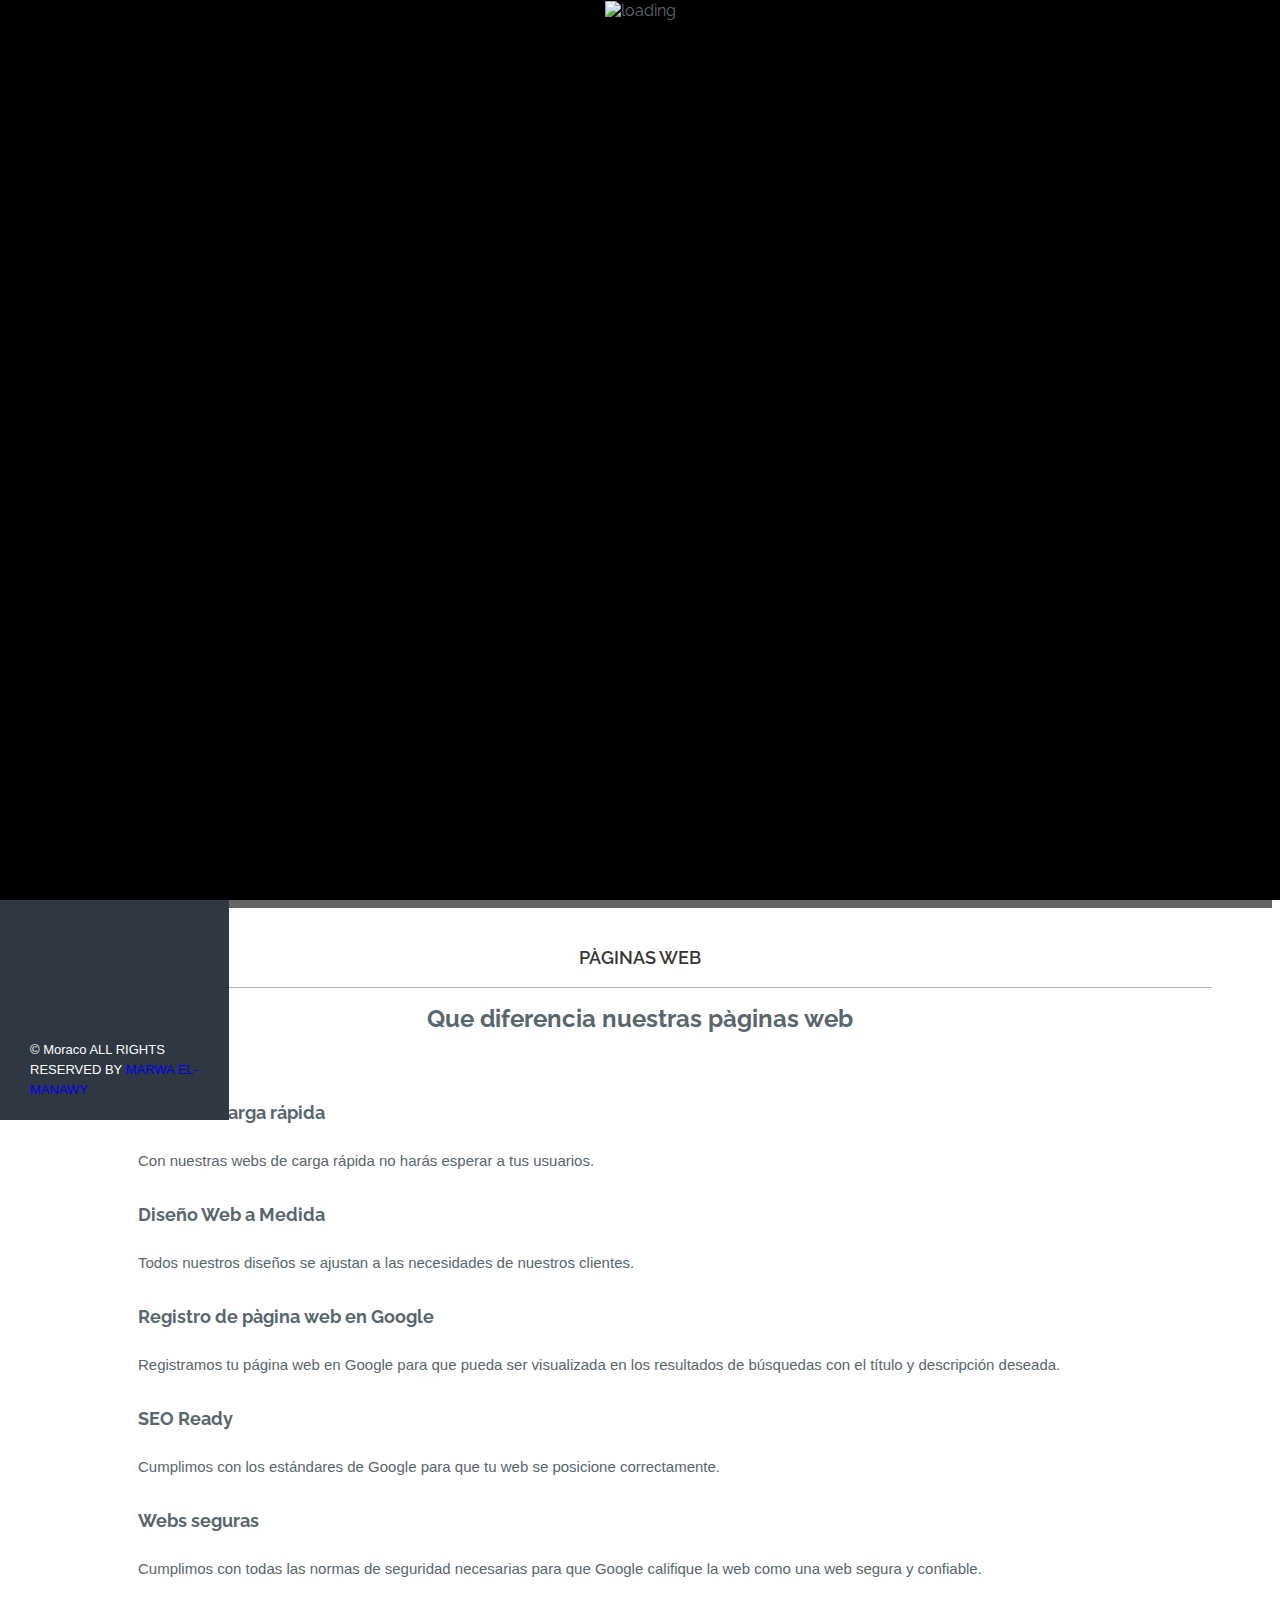
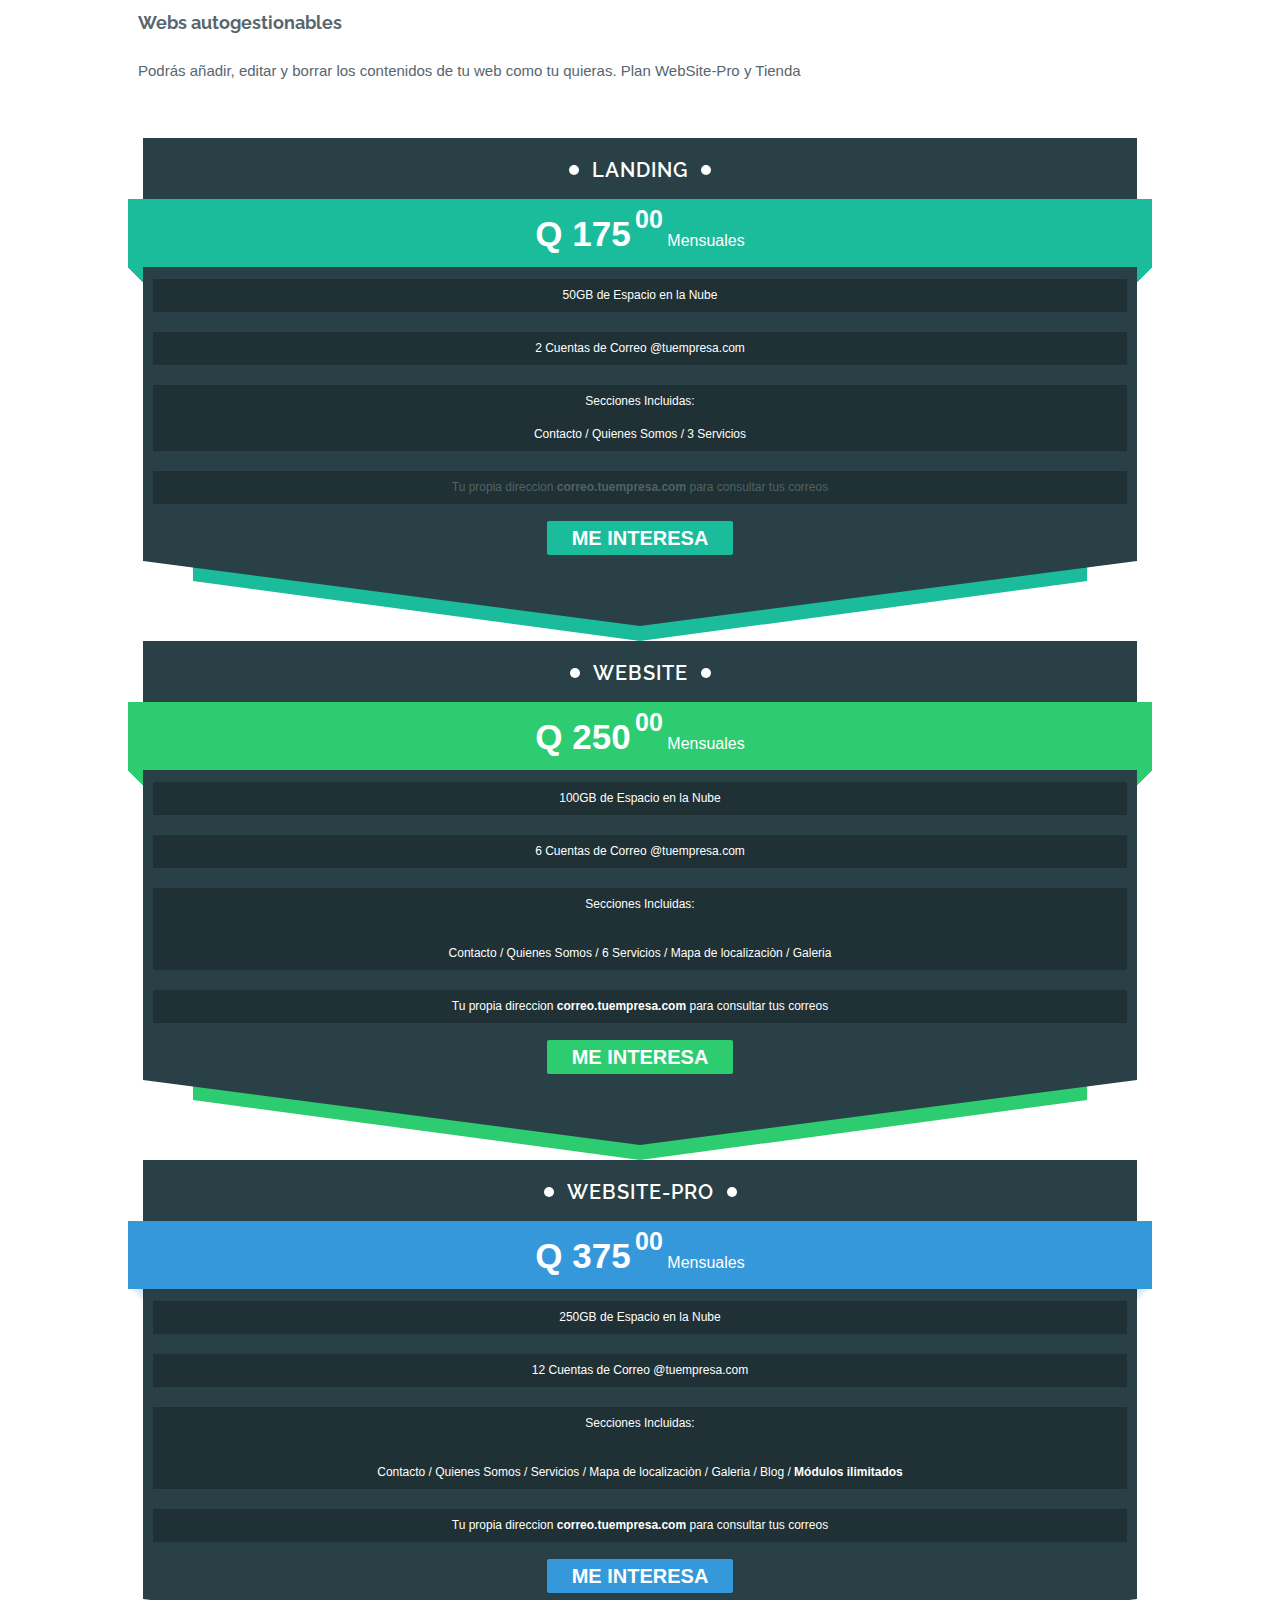
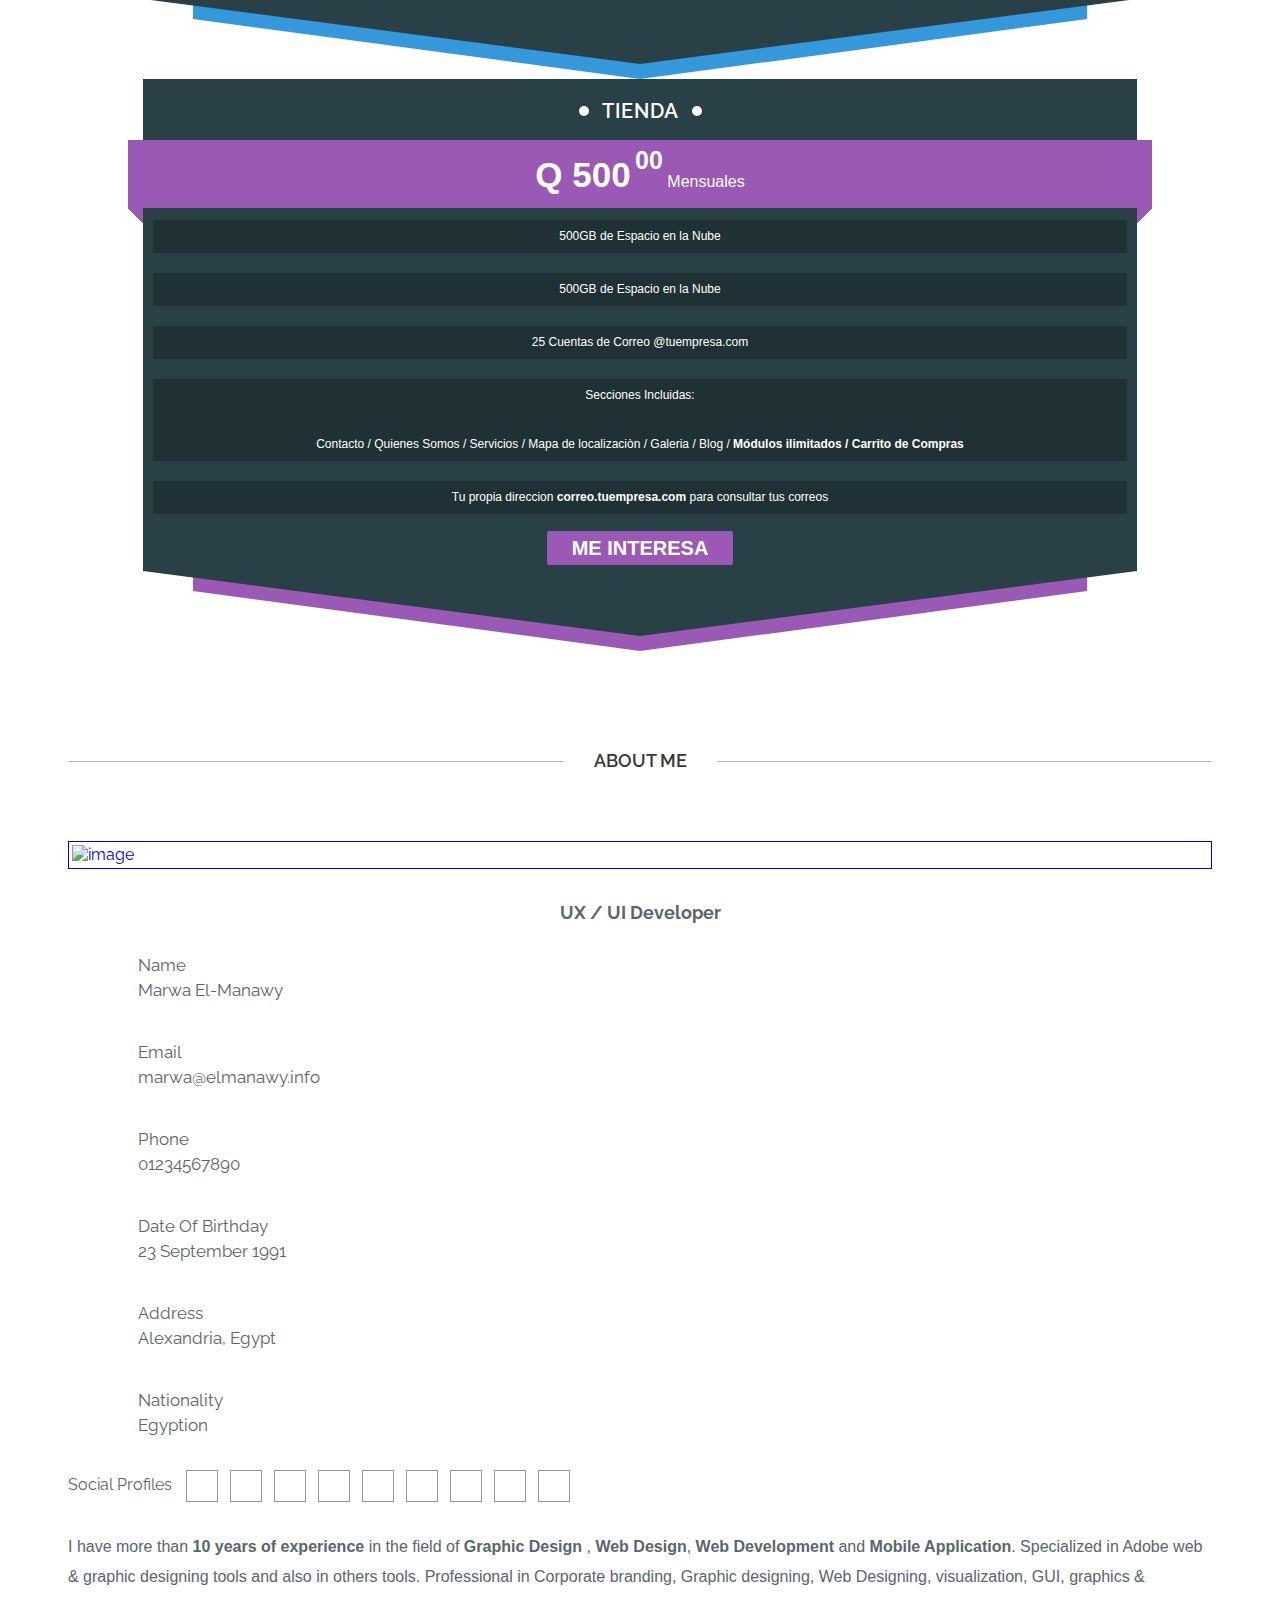
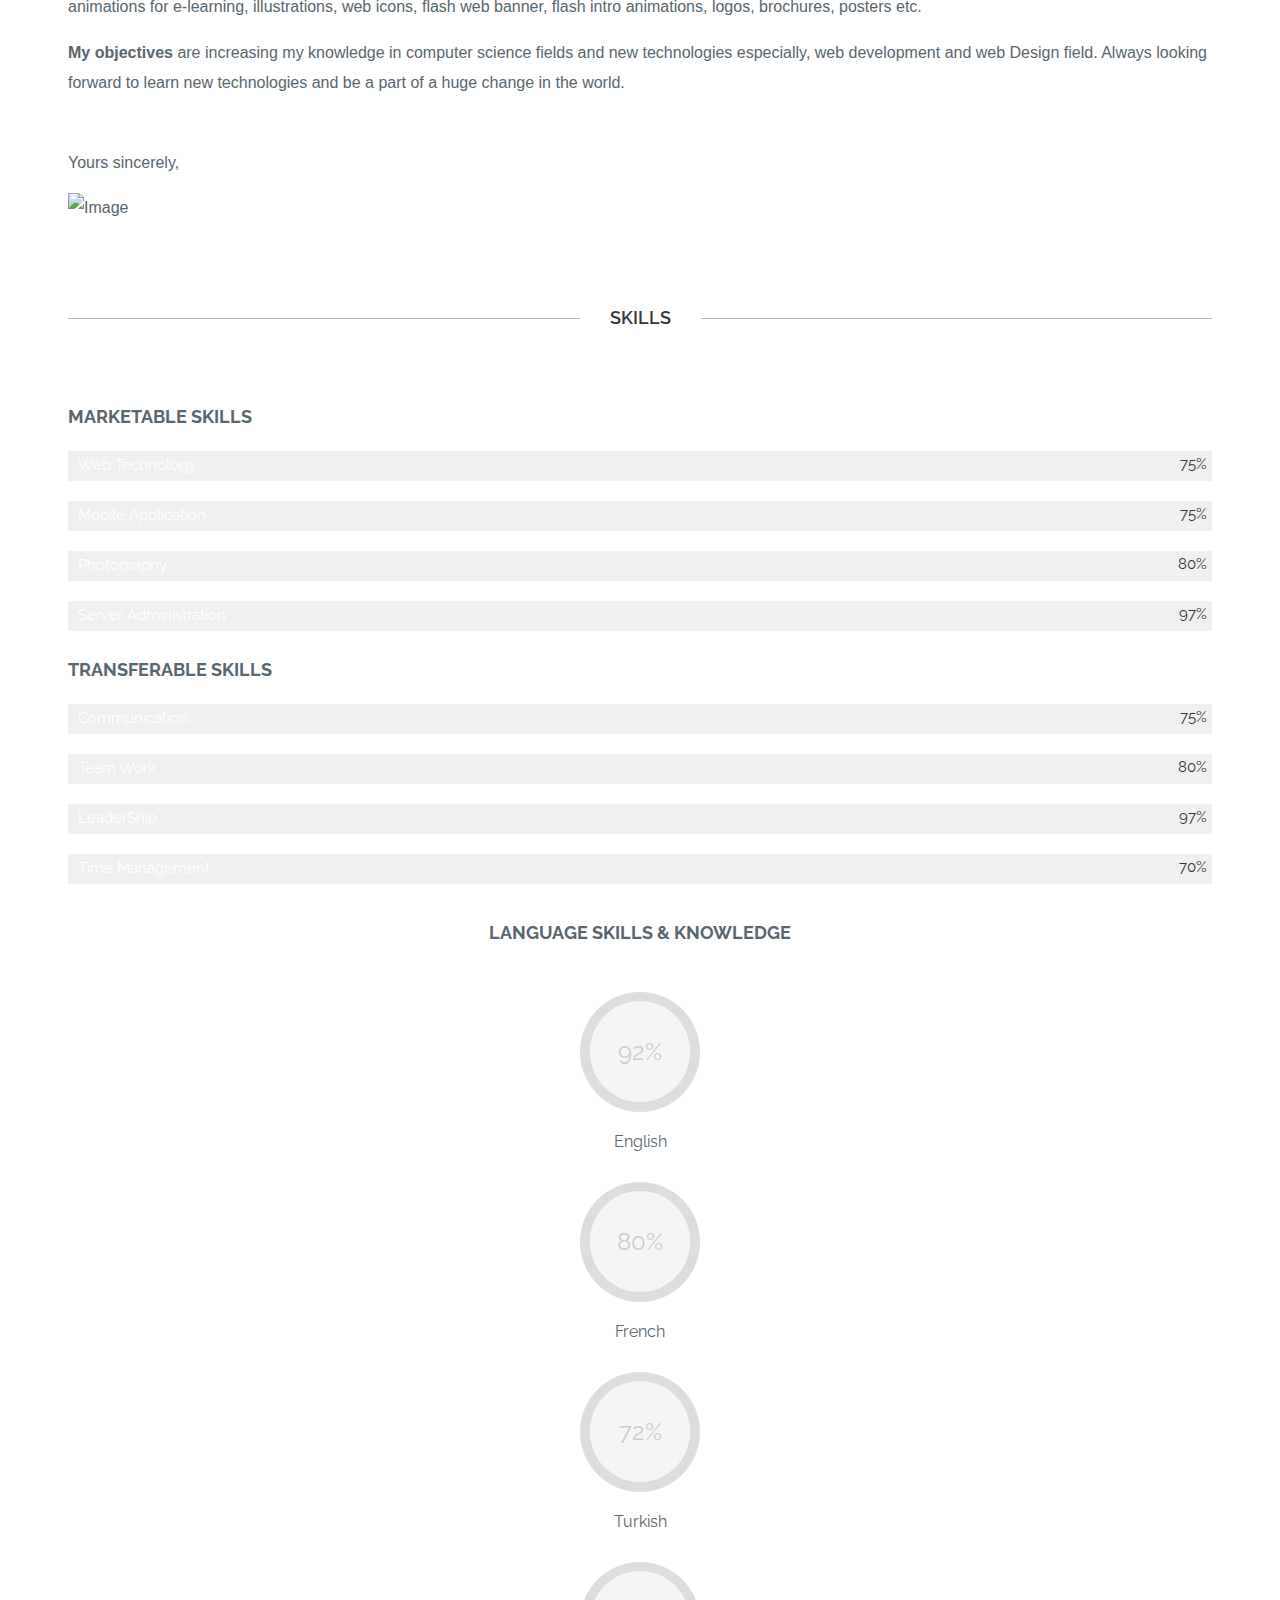
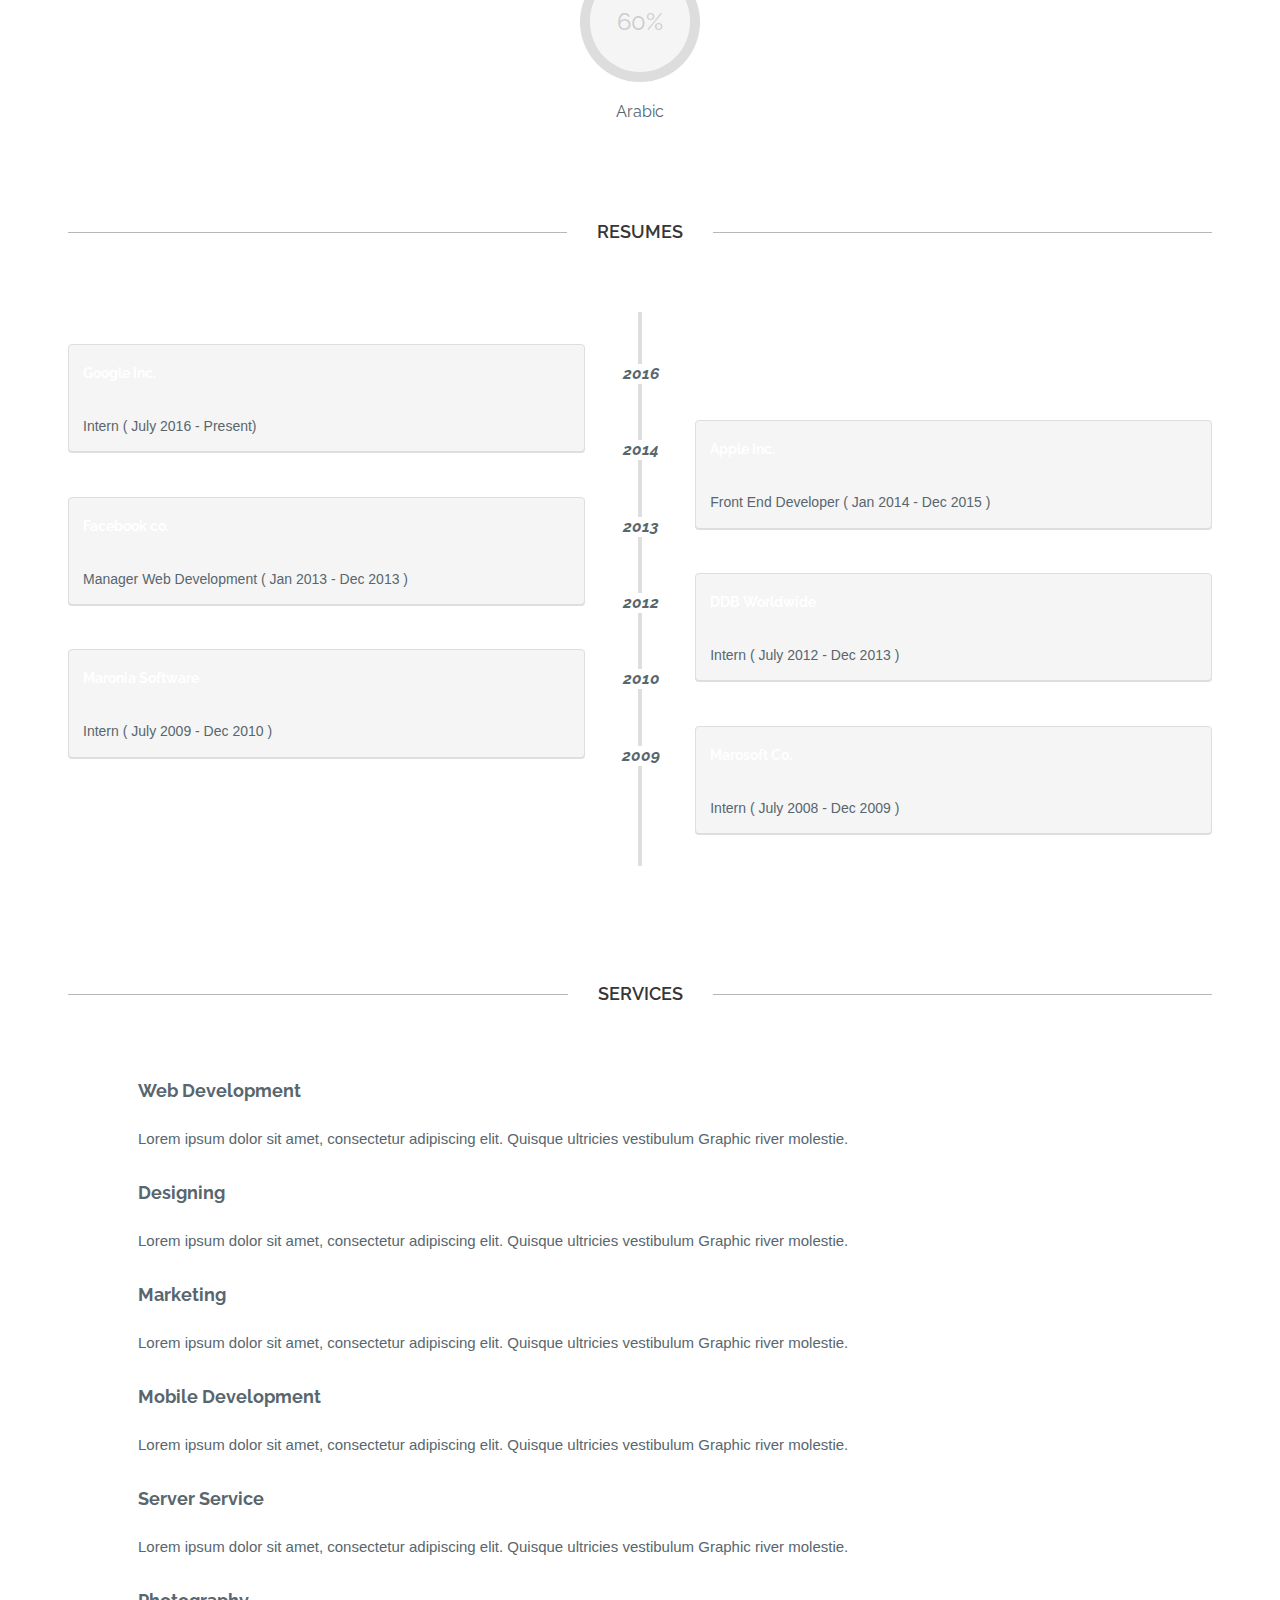
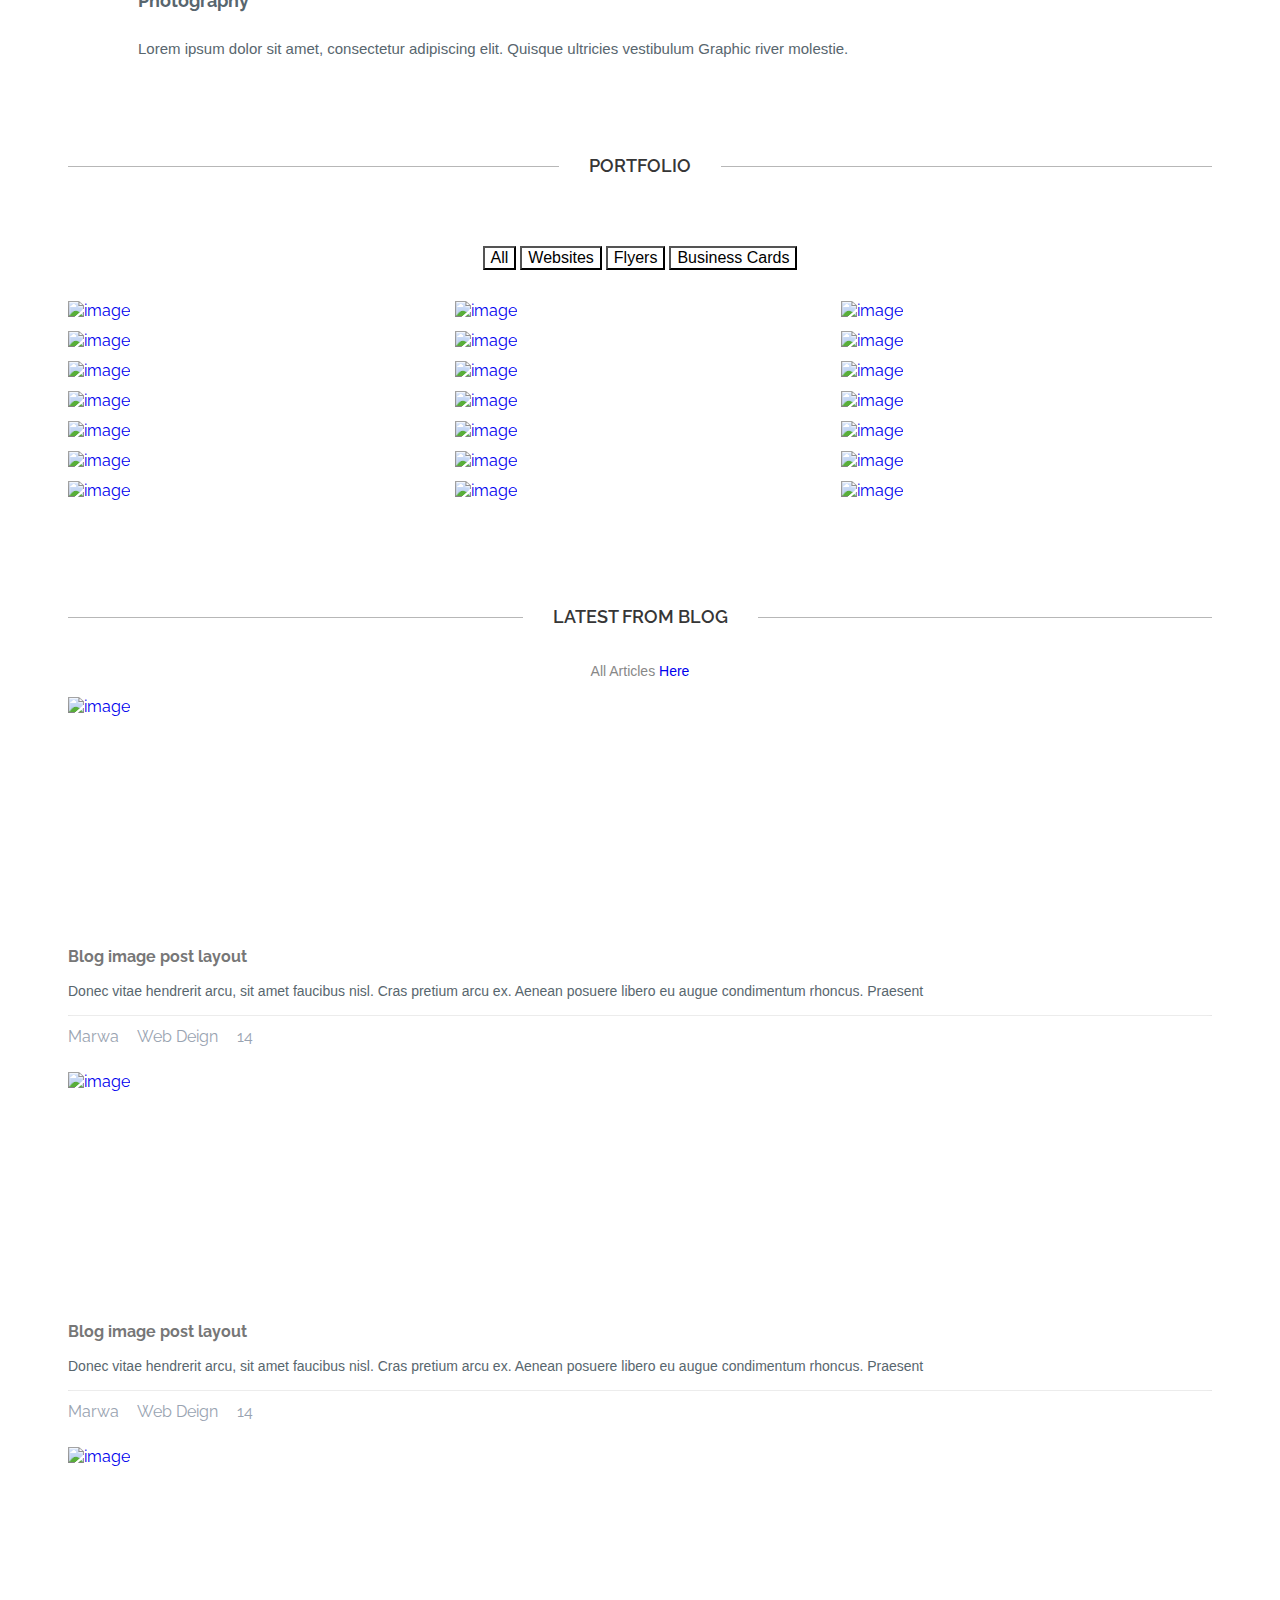
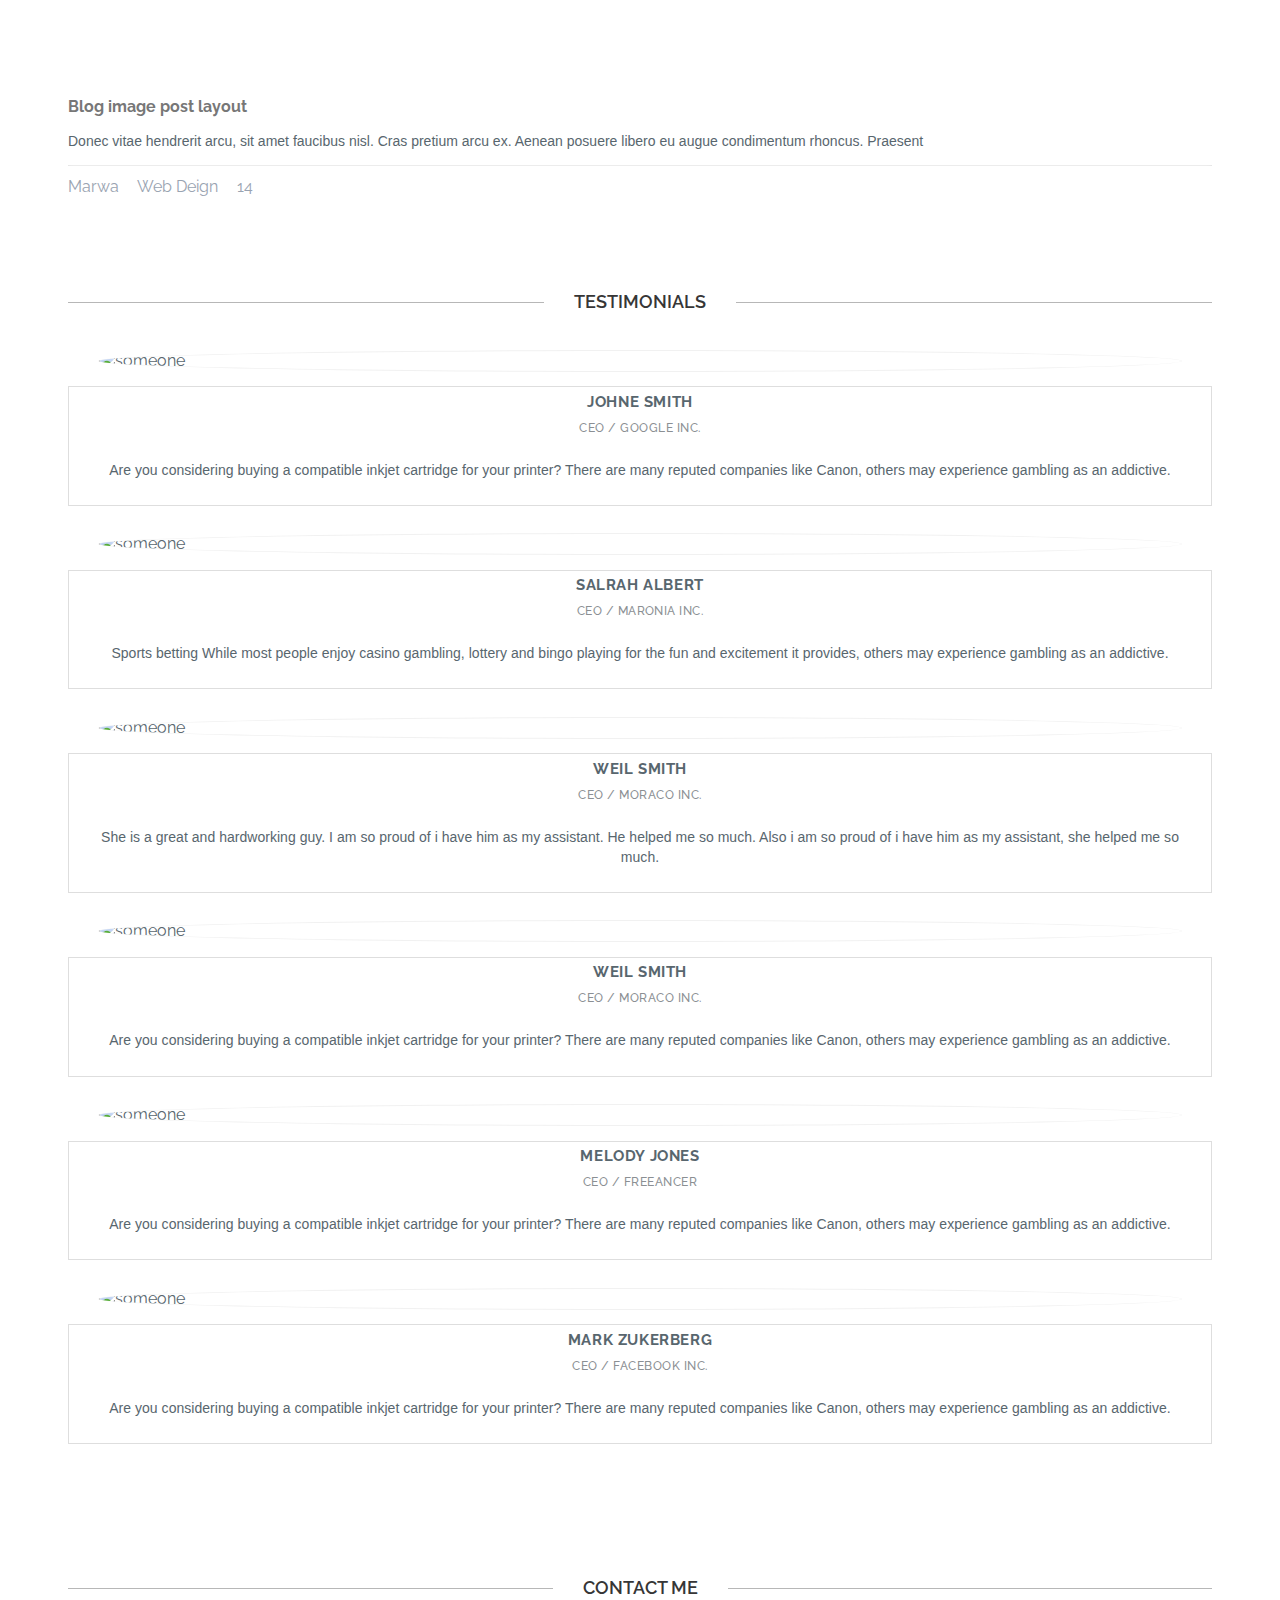
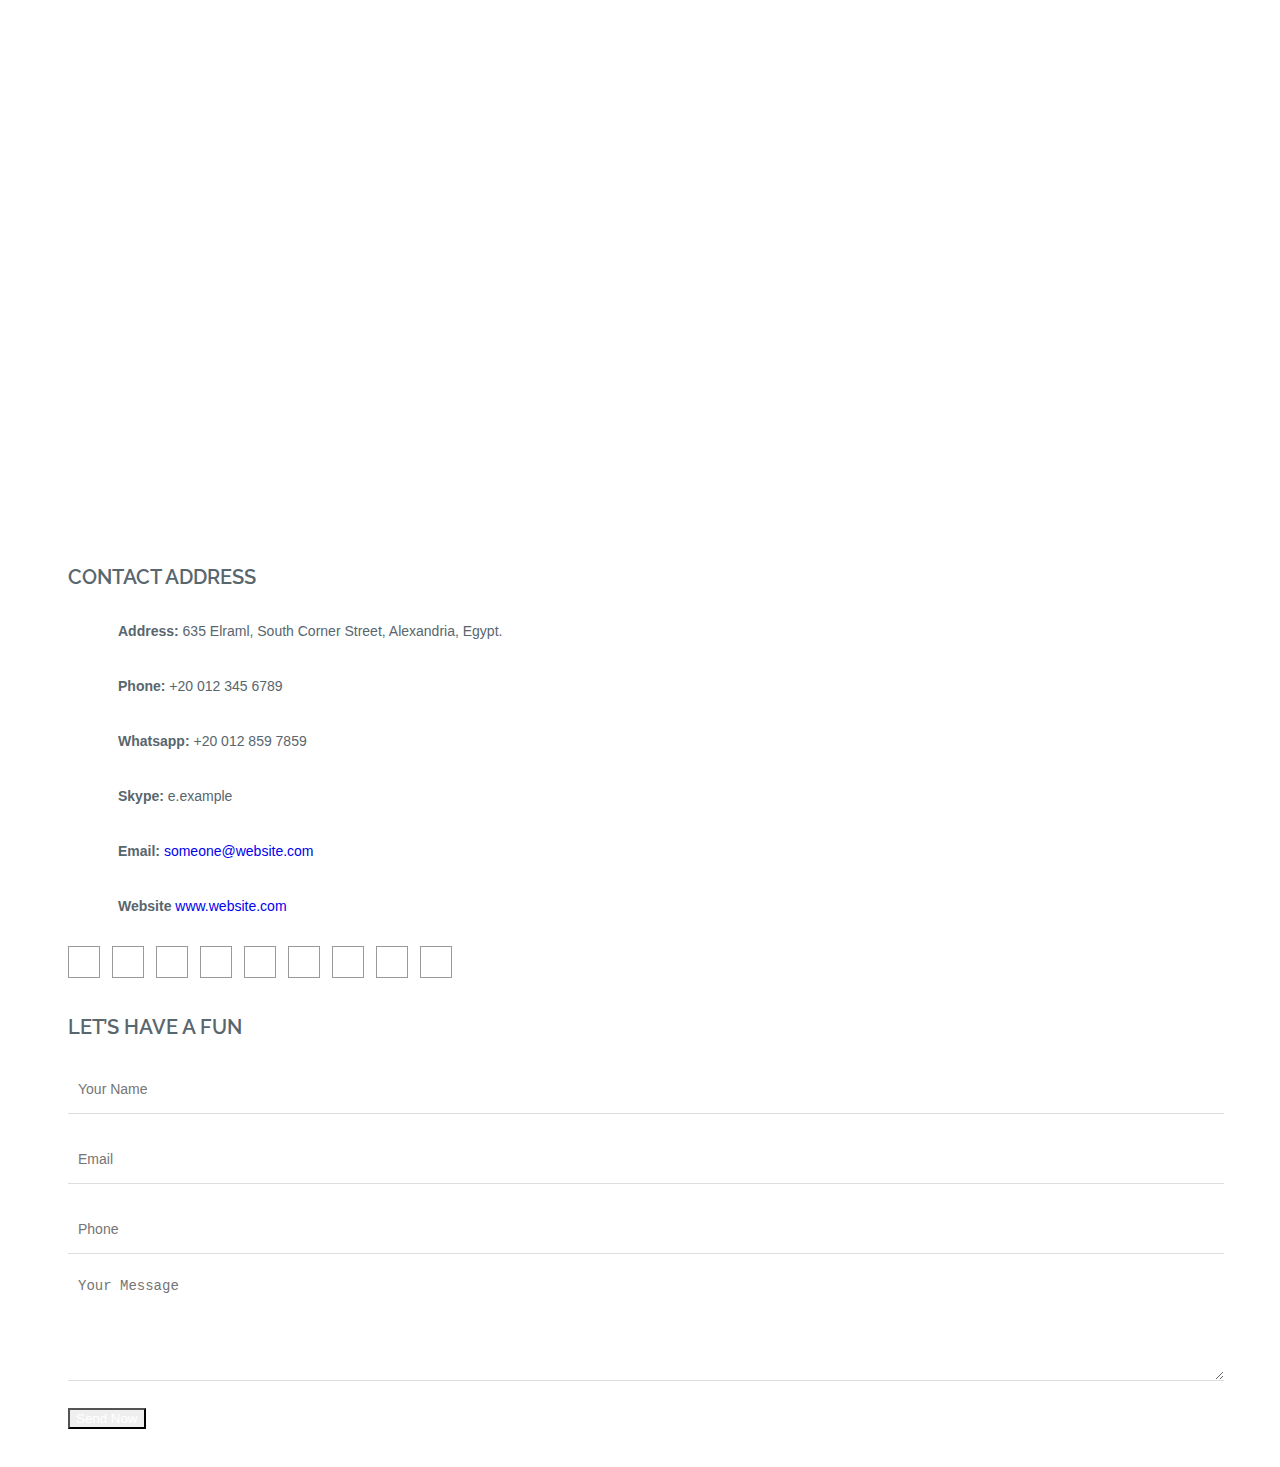
==== index.html @ d904a09d "Tablas de precios con caracteristicas" ====
<!DOCTYPE html>
<html lang="en">
    <head>
        <meta charset="utf-8">
        <meta http-equiv="X-UA-Compatible" content="IE=edge">
        <meta name="viewport" content="width=device-width, initial-scale=1, maximum-scale=1">
        <link rel="icon" href="assets/images/favicon.png">

        <!-- SEO 
          ================================================== -->
        <title>MORACO - Personal Vcard Resume HTML Template</title>
        <meta name="author" content="Marwa El-Manawy <marwa@elmanawy.info>" />
        <meta name="description" content="Welcome to the Marwa El-Manawy home page, entry point to information about innovative Marwa El-Manawy products and projects, business solutions and business consulting services">
        <meta name="Keywords" content="Elmanawt, Marwa El-Manawy, Web Design, Web Development,IT infrastructure,business solutions,business consulting services,innovation,servers,storage solutions,software, outsourcing,web design,web development,software development,software company,social media,marketing,automation, مروة المناوي">

        <!-- CSS Files
          ================================================== -->
        <link href="assets/css/bootstrap.min.css" rel="stylesheet">
        <link href="assets/css/font-awesome.min.css" rel="stylesheet">
        <link href="assets/css/animate.css" rel="stylesheet">
        <link href="assets/css/owl.carousel.css" rel="stylesheet">
        <link href="assets/css/fancybox/jquery.fancybox.css" rel="stylesheet">
        <link href="assets/css/style.css" rel="stylesheet">
        <link href="assets/css/responsive.css" rel="stylesheet">
        <link rel="stylesheet" href="assets/css/colors/main.css" id="colors">
    </head>

    <body>
        <div id="loading"  >
            <img src="assets/images/loading.gif" alt="loading">
        </div>
        <div class="responsive-menu"><a href="index.html"> <b>MORACO</b></a> <a id="menu-icon" class="but" href="#"><span class="ti-menu"><img src="assets/images/menu.png" alt="image"></span> </a></div>

        <div class="container-fluid">
            <div class="row">
                <!-- START LEFT SIDE -->
                <div class="col-sm-3 col-md-2 sidebar">
                    <div class="logo">
                        <a href="index.html"><img src="assets/images/logo.png" alt="logo"></a>
                    </div>
                    <ul class="nav nav-sidebar" id="navbar">
                        <li class="active"><a href="#home" class="page-scroll">Home <span class="sr-only">(current)</span></a></li>
                        <li><a href="#about" class="page-scroll">Pàginas Web</a></li>
                        <li><a href="#skills" class="page-scroll">Desarrollo de Software</a></li>
                        <li><a href="#resumes" class="page-scroll">E-mail Corporativo</a></li>
                        <li><a href="#services" class="page-scroll">Antivirus</a></li>
                        <li><a href="#portfolio" class="page-scroll">Cursos SE</a></li>
                        <li><a href="#blog" class="page-scroll">Quienes Somos</a></li>
                        <li><a href="#contact" class="page-scroll">Contactanos</a></li>
                    </ul>      
                    <div class="copyright">
                        <p>
                            © Moraco ALL RIGHTS RESERVED 
                            BY <a href="http://elmanawy.info/">MARWA EL-MANAWY</a>
                        </p>
                    </div>

                </div>
                <!-- END LEFT SIDE -->

                <!-- START CONTENT  -->
                <div class="col-sm-9 col-sm-offset-3 col-md-10 col-md-offset-2 main scroll-page">




                    
                    <!-- START HOME SECTION-->
                    <section id="home" class="home" style="background: url('assets/images/bg.jpg');">
                        <div class="home-overlay"></div>
                        <div class="home-content" id="scroll-down">
                            <div class="home-intro">
                                <h2>Hello I'm</h2>
                                <h1>Marwa El-Manawy</h1>
                                <div class="type-wrap">
                                    <div id="typed-strings">
                                        <span>UX / UI Designer</span>
                                        <span>Frontend / Backend  Developer</span>
                                        <span>Mobile  Developer</span>
                                    </div>
                                    <span id="typed" style="white-space:pre;"></span>
                                </div>
                                <a download="dummy-resume.txt" class="download-link hvr-shutter-out-horizontal" onclick="Materialize.toast('Resume Download Successfully', 4000, 'rounded')" data-position="left" data-delay="50" href="dummy-resume.txt">Download My CV <i class="fa fa-download"></i></a>
                            </div>
                            <a class="scroll-down page-scroll" title="Scroll Down" href="#about"><i class="fa fa-circle" aria-hidden="true"></i></a>
                        </div>
                    </section>
                    <!-- START HOME SECTION-->

   <!-- START SERVICES SECTION-->
   <section id="paginas_web" class="section wow fadeInUp">
    <div class="container-section">
        <div class="section-title">
            <h4>Pàginas Web</h4>
            <div class="col-sm-12 about-content" style="text-align: center;">

                <h3> Que diferencia nuestras pàginas web </h3>


            </div>
        </div>
        <div class="row">
            <div class="col-md-4 col-sm-4 wow flipInX" data-delay="100">
                <div class="service-box">
                    <a href="#"><span class="service-icon pull-left"><i
                                class="fa fa-rocket"></i></span></a>
                    <div class="service-box-content">
                        <h3>Webs de carga rápida</h3>
                        <p>Con nuestras webs de carga rápida no harás esperar a tus usuarios.</p>
                    </div>
                </div>
            </div>
            <!--/ End first service -->
            <div class="col-md-4 col-sm-4 wow flipInY" data-delay="100">
                <div class="service-box">
                    <a href="#"><span class="service-icon pull-left"><i
                                class="fa fa-paint-brush"></i></span></a>
                    <div class="service-box-content">
                        <h3>Diseño Web a Medida</h3>
                        <p>Todos nuestros diseños se ajustan a las necesidades de nuestros clientes.</p>
                    </div>
                </div>
            </div>
            <!--/ End 2nd service -->
            <div class="col-md-4 col-sm-4 wow flipInX" data-delay="100">
                <div class="service-box">
                    <a href="#"><span class="service-icon pull-left"><i
                                class="fa fa-google"></i></span></a>
                    <div class="service-box-content">
                        <h3>Registro de pàgina web en Google</h3>
                        <p>Registramos tu página web en Google para que pueda ser visualizada en los
                            resultados de búsquedas con el título y descripción deseada.</p>
                    </div>
                </div>
            </div>
            <!--/ End 3rd service -->
        </div>
        <!--/ service box row end -->


        <div class="row">
            <div class="col-md-4 col-sm-4 wow flipInY" data-delay="100">
                <div class="service-box">
                    <a href="#"><span class="service-icon pull-left"><i
                                class="fa fa-search-plus"></i></span></a>
                    <div class="service-box-content">
                        <h3>SEO Ready</h3>
                        <p>Cumplimos con los estándares de Google para que tu web se posicione
                            correctamente.</p>
                    </div>
                </div>
            </div>
            <!--/ End first service -->
            <div class="col-md-4 col-sm-4 wow flipInX" data-delay="100">
                <div class="service-box">
                    <a href="#"><span class="service-icon pull-left"><i
                                class="fa fa-lock"></i></span></a>
                    <div class="service-box-content">
                        <h3>Webs seguras</h3>
                        <p>Cumplimos con todas las normas de seguridad necesarias para que Google
                            califique la web como una web segura y confiable.</p>
                    </div>
                </div>
            </div>
            <!--/ End 2nd service -->
            <div class="col-md-4 col-sm-4 wow flipInY" data-delay="100">
                <div class="service-box">
                    <a href="#"><span class="service-icon pull-left"><i
                                class="fa fa-pencil-square-o"></i></span></a>
                    <div class="service-box-content">
                        <h3>Webs autogestionables</h3>
                        <p>Podrás añadir, editar y borrar los contenidos de tu web como tu quieras. Plan
                            WebSite-Pro y Tienda</p>
                    </div>
                </div>
            </div>
            <!--/ End 3rd service -->
        </div>












        <section id="precios" class="section wow fadeInUpBig">
            <div class="container-section row">


                <div class="col-sm-6  col-md-6 col-lg-3">
                    <div class="pricingTable">
                        <div class="pricingTable-header">
                            <h3 class="title" id="landing">Landing</h3>
                        </div>
                        <div class="price-value">
                            <span class="amount">Q 175</span>
                            <span class="amount-sm">00</span>
                            Mensuales
                        </div>
                        <ul class="pricing-content">
                            <li>50GB de Espacio en la Nube</li>
                            <li>2 Cuentas de Correo @tuempresa.com</li>
                            <li>Secciones Incluidas: <br>  Contacto /  Quienes Somos /  3 Servicios<br></li>
                            <li class="disable">Tu propia direccion <b>correo.tuempresa.com</b> para consultar tus correos</li>
                          
                           

                        </ul>
                        <div class="pricingTable-signup">
                            <a type="button" class="pricingTable-signup" data-toggle="modal"   data-target="#myModal" href="javascript:void(0);"    onclick='ShowValue("Landing")'>
                                Me interesa
                            </a>
                        </div>
                    </div>
                </div>
                <div class="col-sm-6 col-md-6  col-lg-3">
                    <div class="pricingTable blue">
                        <div class="pricingTable-header">
                            <h3 class="title">WebSite</h3>
                        </div>
                        <div class="price-value">
                            <span class="amount">Q 250</span>
                            <span class="amount-sm">00</span>
                            Mensuales
                        </div>
                        <ul class="pricing-content">
                            <li>100GB de Espacio en la Nube</li>
                            <li>6 Cuentas de Correo @tuempresa.com</li>
                            <li>Secciones Incluidas: <p></p>Contacto / Quienes Somos / 6 Servicios / Mapa de
                                localizaciòn / Galeria </li>
                            <li>Tu propia direccion <b>correo.tuempresa.com</b> para consultar tus correos</li>
                           
                            
                        </ul>
                        <div class="pricingTable-signup">
                            <a type="button" class="pricingTable-signup" data-toggle="modal"
                                data-target="#myModal" href="javascript:void(0);"
                                onclick='ShowValue("WebSite")'>
                                Me interesa
                            </a>
                        </div>
                    </div>
                </div>
                <div class="col-sm-6  col-md-6 col-lg-3">
                    <div class="pricingTable green">
                        <div class="pricingTable-header">
                            <h3 class="title">WebSite-Pro</h3>
                        </div>
                        <div class="price-value">
                            <span class="amount">Q 375</span>
                            <span class="amount-sm">00</span>
                            Mensuales
                        </div>
                        <ul class="pricing-content">
                            <li>250GB de Espacio en la Nube</li>
                            <li>12 Cuentas de Correo @tuempresa.com</li>
                            <li>Secciones Incluidas: <p></p>Contacto / Quienes Somos / Servicios / Mapa de
                                localizaciòn / Galeria / Blog / <b>Módulos ilimitados</b></b></li>
                            <li>Tu propia direccion <b>correo.tuempresa.com</b> para consultar tus correos</li>
                        </ul>
                        <div class="pricingTable-signup">
                            <a type="button" class="pricingTable-signup" data-toggle="modal"
                                data-target="#myModal" href="javascript:void(0);"
                                onclick='ShowValue("WebSite-Pro")'>
                                Me interesa
                            </a>
                        </div>
                    </div>
                </div>

                <div class="col-sm-6 col-md-6  col-lg-3">
                    <div class="pricingTable orange">
                        <div class="pricingTable-header">
                            <h3 class="title">Tienda</h3>
                        </div>
                        <div class="price-value">
                            <span class="amount">Q 500</span>
                            <span class="amount-sm">00</span>
                            Mensuales
                        </div>
                        <ul class="pricing-content">
                            <li>500GB de Espacio en la Nube</li>
                            <li>500GB de Espacio en la Nube</li>
                            <li>25 Cuentas de Correo @tuempresa.com</li>
                            <li>Secciones Incluidas: <p></p>Contacto / Quienes Somos / Servicios / Mapa de
                                localizaciòn / Galeria / Blog / <b>Módulos ilimitados / Carrito de Compras</b></b></li>
                                <li>Tu propia direccion <b>correo.tuempresa.com</b> para consultar tus correos</li>
                            
                                 </ul>
                        <div class="pricingTable-signup">
                            <a type="button" class="pricingTable-signup" data-toggle="modal"
                                data-target="#myModal" href="javascript:void(0);" onclick='ShowValue("Tienda")'>
                                Me interesa
                            </a>
                        </div>
                    </div>
                </div>

            </div>
        </section>




























        <!--/ service box row end -->
    </div>
</section>
                    <!-- START ABOUT SECTION-->
                    <section id="about" class="section wow fadeInUpBig">
                        <div class="container-section">
                            <div class="section-title">
                                <h4>About Me</h4>
                            </div>

                            <div class="row">
                                <div class="col-sm-3 profile-pic">
                                    <a class="profile-img" href="index.html"><img src="assets/images/pp.jpg" alt="image"></a>
                                    <h3 class="info-position">UX / UI Developer</h3>
                                </div>
                                <div class="col-sm-9">
                                    <div class="about-info row">
                                        <div class="col-sm-6 info-block wow fadeInRight">
                                            <div class="info-icon hvr-trim"> <i class="fa fa-user" aria-hidden="true"></i></div>
                                            <div class="info-text">
                                                <span>Name</span>
                                                Marwa El-Manawy
                                            </div>
                                        </div>

                                        <div class="col-sm-6 info-block wow fadeInRight">
                                            <div class="info-icon hvr-trim"> <i class="fa fa-envelope" aria-hidden="true"></i></div>
                                            <div class="info-text">
                                                <span>Email</span>
                                                marwa@elmanawy.info
                                            </div>
                                        </div>

                                        <div class="col-sm-6 info-block wow fadeInRight">
                                            <div class="info-icon hvr-trim"><i class="fa fa-volume-control-phone" aria-hidden="true"></i></div>
                                            <div class="info-text">
                                                <span>Phone</span>
                                                01234567890
                                            </div>
                                        </div>

                                        <div class="col-sm-6 info-block wow fadeInRight">
                                            <div class="info-icon hvr-trim"> <i class="fa fa-calendar" aria-hidden="true"></i></div>
                                            <div class="info-text">
                                                <span>Date Of Birthday</span>
                                                23 September 1991
                                            </div>
                                        </div>

                                        <div class="col-sm-6 info-block wow fadeInRight">
                                            <div class="info-icon hvr-trim"><i class="fa fa-map-marker" aria-hidden="true"></i> </div>
                                            <div class="info-text">
                                                <span>Address</span>
                                                Alexandria, Egypt
                                            </div>
                                        </div>

                                        <div class="col-sm-6 info-block wow fadeInRight">
                                            <div class="info-icon hvr-trim"> <i class="fa fa-flag" aria-hidden="true"></i></div>
                                            <div class="info-text">
                                                <span>Nationality</span>
                                                Egyption
                                            </div>
                                        </div>

                                        <div class="col-sm-12 social-profiles">
                                            <span>Social Profiles </span>
                                            <a class="hvr-pulse-grow facebook" href="#" title="Facebook"><i class="fa fa-facebook" aria-hidden="true"></i></a>
                                            <a class="hvr-pulse-grow twitter" href="#" title="Twitter"><i class="fa fa-twitter" aria-hidden="true"></i></a>
                                            <a class="hvr-pulse-grow linkedin" href="#" title="Linkedin"><i class="fa fa-linkedin" aria-hidden="true"></i></a>
                                            <a class="hvr-pulse-grow behance" href="#" title="Behance"><i class="fa fa-behance" aria-hidden="true"></i></a>
                                            <a class="hvr-pulse-grow pinterest" href="#" title="Pinterest"><i class="fa fa-pinterest-p" aria-hidden="true"></i></a>
                                            <a class="hvr-pulse-grow vimeo" href="#" title="Viemo"><i class="fa fa-vimeo" aria-hidden="true"></i></a>
                                            <a class="hvr-pulse-grow rss" href="#" title="RSS"><i class="fa fa-rss" aria-hidden="true"></i></a>
                                            <a class="hvr-pulse-grow google" href="#" title="Google Plus"><i class="fa fa-google-plus" aria-hidden="true"></i></a>
                                            <a class="hvr-pulse-grow snapchat" href="#" title="Snapchat"><i class="fa fa-snapchat" aria-hidden="true"></i></a>
                                        </div>

                                        <div class="col-sm-12 about-content">
                                            <p>
                                                I have more than <b>10 years of experience</b> in the field of <b>Graphic Design</b> , <b>Web Design</b>, <b>Web Development</b> and <b>Mobile Application</b>. Specialized in Adobe web & graphic designing tools and also in others tools. Professional in Corporate branding, Graphic designing, Web Designing, visualization, GUI, graphics & animations for e-learning, illustrations, web icons, flash web banner, flash intro animations, logos, brochures, posters etc.
                                            </p>
                                            <p>
                                                <b> My objectives</b> are increasing my knowledge in computer science fields and new technologies especially, web development and web Design field. Always looking forward to learn new technologies and be a part of a huge change in the world.
                                            </p>
                                            <p class="twke3">
                                                <span>Yours sincerely,</span>
                                                <img src="assets/images/twke3.png" style="max-width:266px;" class="img-responsive" alt="Image">
                                            </p>

                                        </div>
                                    </div>
                                </div>
                            </div>

                        </div>
                    </section>
                    <!-- END ABOUT SECTION-->


                    <!-- START SKILLS SECTION-->
                    <section id="skills" class="section wow fadeInUp">
                        <div class="container-section">
                            <div class="section-title">
                                <h4>Skills</h4>
                            </div>

                            <div class="row">
                                <div class="col-sm-6 skill">
                                    <h2>marketable skills</h2>

                                    <div class="progress">
                                        <div class="lead"> <i class="fa fa-desktop" aria-hidden="true"></i> Web Technology </div>
                                        <div class="progress-bar wow fadeInLeft" data-progress="75%" style="width: 75%;" data-wow-duration="1.5s" data-wow-delay="1.2s"> <span>75%</span></div>
                                    </div>
                                    <div class="progress">
                                        <div class="lead"> <i class="fa fa-mobile" aria-hidden="true"></i> Mobile Application </div>
                                        <div class="progress-bar wow fadeInLeft" data-progress="75%" style="width: 75%;" data-wow-duration="1.5s" data-wow-delay="1.2s"> <span>75%</span></div>
                                    </div>
                                    <div class="progress">
                                        <div class="lead"><i class="fa fa-camera" aria-hidden="true"></i> Photography </div>
                                        <div class="progress-bar wow fadeInLeft" data-progress="80%" style="width: 80%;" data-wow-duration="1.5s" data-wow-delay="1.2s"><span>80%</span> </div>
                                    </div>
                                    <div class="progress">
                                        <div class="lead"> <i class="fa fa-server" aria-hidden="true"></i> Server Administration </div>
                                        <div class="progress-bar wow fadeInLeft" data-progress="97%" style="width: 97%;" data-wow-duration="1.5s" data-wow-delay="1.2s"><span>97%</span> </div>
                                    </div>  
                                </div>

                                <div class="col-sm-6 skill">
                                    <h2>TRANSFERABLE SKILLS</h2>
                                    <div class="progress">
                                        <div class="lead"><i class="fa fa-comments" aria-hidden="true"></i> Communication </div>
                                        <div class="progress-bar wow fadeInLeft" data-progress="75%" style="width: 75%;" data-wow-duration="1.5s" data-wow-delay="1.2s"> <span>75%</span></div>
                                    </div>

                                    <div class="progress">
                                        <div class="lead"><i class="fa fa-users" aria-hidden="true"></i> Team Work</div>
                                        <div class="progress-bar wow fadeInLeft" data-progress="80%" style="width: 80%;" data-wow-duration="1.5s" data-wow-delay="1.2s"><span>80%</span> </div>
                                    </div>
                                    <div class="progress">
                                        <div class="lead"><i class="fa fa-trophy" aria-hidden="true"></i> LeaderShip </div>
                                        <div class="progress-bar wow fadeInLeft" data-progress="97%" style="width: 97%;" data-wow-duration="1.5s" data-wow-delay="1.2s"><span>97%</span> </div>
                                    </div>  
                                    <div class="progress">
                                        <div class="lead"><i class="fa fa-clock-o" aria-hidden="true"></i> Time Management </div>
                                        <div class="progress-bar wow fadeInLeft" data-progress="70%" style="width: 70%;" data-wow-duration="1.5s" data-wow-delay="1.2s"><span>70%</span> </div>
                                    </div>

                                </div> 
                            </div>

                            <div class="skill-language">
                                <h2>LANGUAGE SKILLS & KNOWLEDGE</h2>
                                <div class="langugae-skills row">
                                    <div class="col-md-3 wow fadeInUp language-skill">
                                        <div class="c100 p90">
                                            <span>92%</span>
                                            <div class="slice">
                                                <div class="bar"></div>
                                                <div class="fill"></div>
                                            </div>
                                        </div>
                                        <span class="skill-name">English</span> 
                                    </div>
                                    <div class="col-md-3 wow fadeInUp language-skill">
                                        <div class="c100 p85">
                                            <span>80%</span>
                                            <div class="slice">
                                                <div class="bar"></div>
                                                <div class="fill"></div>
                                            </div>
                                        </div>
                                        <span class="skill-name">French</span> 
                                    </div>
                                    <div class="col-md-3 wow fadeInUp language-skill">
                                        <div class="c100 p80">
                                            <span>72%</span>
                                            <div class="slice">
                                                <div class="bar"></div>
                                                <div class="fill"></div>
                                            </div>
                                        </div>
                                        <span class="skill-name">Turkish</span> 
                                    </div>
                                    <div class="col-md-3 wow fadeInUp language-skill">
                                        <div class="c100 p65">
                                            <span>60%</span>
                                            <div class="slice">
                                                <div class="bar"></div>
                                                <div class="fill"></div>
                                            </div>
                                        </div>
                                        <span class="skill-name">Arabic</span> 
                                    </div>
                                </div>
                            </div>
                        </div>
                    </section>
                    <!-- END SKILLS SECTION-->


                    <!-- START RESUMES SECTION-->
                    <section id="resumes" class="section wow fadeInUp">
                        <div class="container-section">
                            <div class="section-title">
                                <h4>Resumes</h4>
                            </div>
                            <div class="resume-section education">
                                <div class="timeline-container">
                                    <div class="timeline-block wow fadeInLeft">
                                        <div class="timeline-img" data-anim-effect="zoomIn">
                                            <i>2016</i>
                                        </div>

                                        <div class="timeline-content" data-anim-effect="fadeInLeft">
                                            <h2>Google Inc.</h2>
                                            <p>Intern ( July 2016 - Present)</p>
                                        </div>
                                    </div>

                                    <div class="timeline-block wow fadeInRight">
                                        <div class="timeline-img" data-anim-effect="zoomIn" data-anim-delay="100">
                                            <i>2014</i>
                                        </div>

                                        <div class="timeline-content" data-anim-effect="fadeInRight" data-anim-delay="100">
                                            <h2>Apple Inc.</h2>
                                            <p>Front End Developer ( Jan 2014 - Dec 2015 )</p>
                                        </div>
                                    </div>

                                    <div class="timeline-block wow fadeInLeft">
                                        <div class="timeline-img" data-anim-effect="zoomIn" data-anim-delay="200">
                                            <i>2013</i>
                                        </div>

                                        <div class="timeline-content" data-anim-effect="fadeInLeft" data-anim-delay="200">
                                            <h2>Facebook co.</h2>
                                            <p>Manager Web Development ( Jan 2013 - Dec 2013 )</p>
                                        </div>
                                    </div>
                                    <div class="timeline-block wow fadeInRight">
                                        <div class="timeline-img" data-anim-effect="zoomIn" data-anim-delay="200">
                                            <i>2012</i>
                                        </div>

                                        <div class="timeline-content" data-anim-effect="fadeInLeft" data-anim-delay="200">
                                            <h2>DDB Worldwide</h2>
                                            <p>Intern ( July 2012 - Dec 2013 )</p>
                                        </div>
                                    </div>
                                    <div class="timeline-block wow fadeInLeft">
                                        <div class="timeline-img" data-anim-effect="zoomIn" data-anim-delay="200">
                                            <i>2010</i>
                                        </div>

                                        <div class="timeline-content" data-anim-effect="fadeInLeft" data-anim-delay="200">
                                            <h2>Maronia Software</h2>
                                            <p>Intern ( July 2009 - Dec 2010 )</p>
                                        </div>
                                    </div>
                                    <div class="timeline-block wow fadeInLeft">
                                        <div class="timeline-img" data-anim-effect="zoomIn" data-anim-delay="200">
                                            <i>2009</i>
                                        </div>

                                        <div class="timeline-content" data-anim-effect="fadeInLeft" data-anim-delay="200">
                                            <h2>Marosoft Co.</h2>
                                            <p>Intern ( July 2008 - Dec 2009 )</p>
                                        </div>
                                    </div>

                                </div>
                            </div>
                        </div>
                    </section>
                    <!-- END RESUMES SECTION-->

                    <!-- START SERVICES SECTION-->
                    <section id="services" class="section wow fadeInUp">
                        <div class="container-section">
                            <div class="section-title">
                                <h4>Services</h4>
                            </div>
                            <div class="row">
                                <div class="col-md-4 col-sm-4 wow flipInX" data-delay="100">
                                    <div class="service-box">
                                        <a href="#"><span class="service-icon pull-left"><i class="fa fa-code"></i></span></a>
                                        <div class="service-box-content">
                                            <h3>Web Development</h3>
                                            <p>Lorem ipsum dolor sit amet, consectetur adipiscing elit. Quisque ultricies vestibulum Graphic river molestie.</p>
                                        </div>
                                    </div>
                                </div><!--/ End first service -->
                                <div class="col-md-4 col-sm-4 wow flipInY" data-delay="100">
                                    <div class="service-box">
                                        <a href="#"><span class="service-icon pull-left"><i class="fa fa-paint-brush"></i></span></a>
                                        <div class="service-box-content">
                                            <h3>Designing</h3>
                                            <p>Lorem ipsum dolor sit amet, consectetur adipiscing elit. Quisque ultricies vestibulum Graphic river molestie.</p>
                                        </div>
                                    </div>
                                </div><!--/ End 2nd service -->
                                <div class="col-md-4 col-sm-4 wow flipInX" data-delay="100">
                                    <div class="service-box">
                                        <a href="#"><span class="service-icon pull-left"><i class="fa fa-briefcase"></i></span></a>
                                        <div class="service-box-content">
                                            <h3>Marketing</h3>
                                            <p>Lorem ipsum dolor sit amet, consectetur adipiscing elit. Quisque ultricies vestibulum Graphic river molestie.</p>
                                        </div>
                                    </div>
                                </div><!--/ End 3rd service -->
                            </div><!--/ service box row end -->


                            <div class="row">
                                <div class="col-md-4 col-sm-4 wow flipInY" data-delay="100">
                                    <div class="service-box">
                                        <a href="#"><span class="service-icon pull-left"><i class="fa fa-mobile"></i></span></a>
                                        <div class="service-box-content">
                                            <h3>Mobile Development</h3>
                                            <p>Lorem ipsum dolor sit amet, consectetur adipiscing elit. Quisque ultricies vestibulum Graphic river molestie.</p>
                                        </div>
                                    </div>
                                </div><!--/ End first service -->
                                <div class="col-md-4 col-sm-4 wow flipInX" data-delay="100">
                                    <div class="service-box">
                                        <a href="#"><span class="service-icon pull-left"><i class="fa fa-server"></i></span></a>
                                        <div class="service-box-content">
                                            <h3>Server Service</h3>
                                            <p>Lorem ipsum dolor sit amet, consectetur adipiscing elit. Quisque ultricies vestibulum Graphic river molestie.</p>
                                        </div>
                                    </div>
                                </div><!--/ End 2nd service -->
                                <div class="col-md-4 col-sm-4 wow flipInY" data-delay="100">
                                    <div class="service-box">
                                        <a href="#"><span class="service-icon pull-left"><i class="fa fa-camera-retro"></i></span></a>
                                        <div class="service-box-content">
                                            <h3>Photography</h3>
                                            <p>Lorem ipsum dolor sit amet, consectetur adipiscing elit. Quisque ultricies vestibulum Graphic river molestie.</p>
                                        </div>
                                    </div>
                                </div><!--/ End 3rd service -->
                            </div><!--/ service box row end -->
                        </div>
                    </section>
                    <!-- END RESUMES SECTION-->


                    <!-- START PORTFOLIO SECTION-->
                    <section id="portfolio" class="section wow fadeInUp">
                        <div class="container-section">
                            <div class="section-title">
                                <h4>Portfolio</h4>
                            </div>
                            <div class="toolbar mb2 mt2">
                                <button class="btn fil-cat" data-rel="all">All</button>
                                <button class="btn fil-cat" data-rel="web">Websites</button>
                                <button class="btn fil-cat" data-rel="flyers">Flyers</button>
                                <button class="btn fil-cat" data-rel="bcards">Business Cards</button>
                            </div> 

                            <div style="clear:both;"></div>   
                            <div id="portfolio-page">
                                <div class="tile scale-anm web all">
                                    <a href="single-portfolio.html"> <img src="assets/images/portfolio/1.jpg" alt="image" /></a>
                                </div>
                                <div class="tile scale-anm bcards all">
                                    <a href="single-portfolio.html"> <img src="assets/images/portfolio/2.jpg" alt="image" /></a>
                                </div>
                                <div class="tile scale-anm web all">
                                    <a href="single-portfolio.html"> <img src="assets/images/portfolio/3.jpg" alt="image" /></a>
                                </div>
                                <div class="tile scale-anm web all">
                                    <a href="single-portfolio.html"> <img src="assets/images/portfolio/4.jpg" alt="image" /></a>
                                </div>
                                <div class="tile scale-anm flyers all">
                                    <a href="single-portfolio.html"> <img src="assets/images/portfolio/5.jpg" alt="image" /></a>
                                </div>
                                <div class="tile scale-anm bcards all">
                                    <a href="single-portfolio.html"> <img src="assets/images/portfolio/6.jpg" alt="image" /></a>
                                </div>
                                <div class="tile scale-anm flyers all">
                                    <a href="single-portfolio.html"> <img src="assets/images/portfolio/7.jpg" alt="image" /></a>
                                </div>
                                <div class="tile scale-anm flyers all">
                                    <a href="single-portfolio.html"> <img src="assets/images/portfolio/8.jpg" alt="image" /></a>
                                </div>
                                <div class="tile scale-anm web all">
                                    <a href="single-portfolio.html"> <img src="assets/images/portfolio/9.jpg" alt="image" /></a>
                                </div>
                                <div class="tile scale-anm flyers all">
                                    <a href="single-portfolio.html"> <img src="assets/images/portfolio/10.jpg" alt="image" /></a>
                                </div>
                                <div class="tile scale-anm web all">
                                    <a href="single-portfolio.html"> <img src="assets/images/portfolio/11.jpg" alt="image" /></a>
                                </div>
                                <div class="tile scale-anm bcards all">
                                    <a href="single-portfolio.html"> <img src="assets/images/portfolio/12.jpg" alt="image" /></a>
                                </div>
                                <div class="tile scale-anm web all">
                                    <a href="single-portfolio.html"> <img src="assets/images/portfolio/13.jpg" alt="image" /></a>
                                </div>
                                <div class="tile scale-anm bcards all">
                                    <a href="single-portfolio.html"> <img src="assets/images/portfolio/14.jpg" alt="image" /></a>
                                </div>
                                <div class="tile scale-anm web all">
                                    <a href="single-portfolio.html"> <img src="assets/images/portfolio/15.jpg" alt="image" /></a>
                                </div> 
                                <div class="tile scale-anm web all">
                                    <a href="single-portfolio.html"> <img src="assets/images/portfolio/16.jpg" alt="image" /></a>
                                </div> 
                                <div class="tile scale-anm bcards all">     
                                    <a href="single-portfolio.html"> <img src="assets/images/portfolio/17.jpg" alt="image" /></a>
                                </div>
                                <div class="tile scale-anm bcards all">     
                                    <a href="single-portfolio.html"> <img src="assets/images/portfolio/18.jpg" alt="image" /></a>
                                </div>
                                <div class="tile scale-anm bcards all">     
                                    <a href="single-portfolio.html"> <img src="assets/images/portfolio/19.jpg" alt="image" /></a>
                                </div>
                                <div class="tile scale-anm bcards all">     
                                    <a href="single-portfolio.html"> <img src="assets/images/portfolio/20.jpg" alt="image" /></a>
                                </div>
                                <div class="tile scale-anm bcards all">     
                                    <a href="single-portfolio.html"> <img src="assets/images/portfolio/21.jpg" alt="image" /></a>
                                </div>

                            </div>

                            <div style="clear:both;"></div> 
                        </div>
                    </section>
                    <!-- END PORTFOLIO SECTION-->


                    <!-- START BLOG SECTION-->
                    <section id="blog" class="section wow fadeInUp">
                        <div class="container-section">
                            <div class="section-title">
                                <h4>Latest From Blog </h4>
                                <p class="desc-title">All Articles <a href="blog.html">Here</a></p>
                            </div>
                            <div class="row">
                                <div class="latest-blog">
                                    <!-- single-latest-blog start -->
                                    <div class="col-lg-4 col-md-6 col-sm-12">
                                        <div class="home-post">
                                            <div class="post-img">
                                                <a href="single-post.html"><img src="assets/images/blog/1.jpeg" alt="image"></a>
                                            </div>
                                            <div class="post-content">
                                                <a class="post-title" href="single-post.html">Blog image post layout</a>
                                                <p>
                                                    Donec vitae hendrerit arcu, sit amet faucibus nisl. Cras pretium arcu ex. Aenean posuere libero eu augue condimentum rhoncus. Praesent                                        <br>
                                                </p>
                                            </div>
                                            <div class="post-footer single-post">
                                                <a href="#"><i class="fa fa-user" aria-hidden="true"></i> Marwa</a>
                                                <a href="#"><i class="fa fa-tags" aria-hidden="true"></i> Web Deign </a>
                                                <a href="#"><i class="fa fa-comments-o" aria-hidden="true"></i> 14</a>
                                            </div>
                                        </div>
                                    </div>
                                    <!-- single-latest-blog end -->
                                    <!-- single-latest-blog start -->
                                    <div class="col-lg-4 col-md-6 col-sm-12">
                                        <div class="home-post">
                                            <div class="post-img">
                                                <a href="single-post.html"><img src="assets/images/blog/2.jpg" alt="image"></a>
                                            </div>
                                            <div class="post-content">
                                                <a class="post-title" href="single-post.html">Blog image post layout</a>
                                                <p>
                                                    Donec vitae hendrerit arcu, sit amet faucibus nisl. Cras pretium arcu ex. Aenean posuere libero eu augue condimentum rhoncus. Praesent                                        <br>
                                                </p>
                                            </div>
                                            <div class="post-footer single-post">
                                                <a href="#"><i class="fa fa-user" aria-hidden="true"></i> Marwa</a>
                                                <a href="#"><i class="fa fa-tags" aria-hidden="true"></i> Web Deign </a>
                                                <a href="#"><i class="fa fa-comments-o" aria-hidden="true"></i> 14</a>
                                            </div>
                                        </div>
                                    </div>
                                    <!-- single-latest-blog end -->
                                    <!-- single-latest-blog start -->
                                    <div class="col-lg-4 col-md-6 col-sm-12">
                                        <div class="home-post">
                                            <div class="post-img">
                                                <a href="single-post.html"><img src="assets/images/blog/3.jpg" alt="image"></a>
                                            </div>
                                            <div class="post-content">
                                                <a class="post-title" href="single-post.html">Blog image post layout</a>
                                                <p>
                                                    Donec vitae hendrerit arcu, sit amet faucibus nisl. Cras pretium arcu ex. Aenean posuere libero eu augue condimentum rhoncus. Praesent                                        <br>
                                                </p>
                                            </div>
                                            <div class="post-footer single-post">
                                                <a href="#"><i class="fa fa-user" aria-hidden="true"></i> Marwa</a>
                                                <a href="#"><i class="fa fa-tags" aria-hidden="true"></i> Web Deign </a>
                                                <a href="#"><i class="fa fa-comments-o" aria-hidden="true"></i> 14</a>
                                            </div>
                                        </div>
                                    </div>
                                    <!-- single-latest-blog end -->

                                </div>
                            </div>
                        </div>
                    </section>
                    <!-- END BLOG SECTION-->


                    <!-- START Testimonials SECTION-->
                    <section id="testimonials" class="section wow fadeInUp">
                        <div class="container-section">
                            <div class="section-title">
                                <h4>Testimonials </h4>
                            </div>

                            <div class="row">
                                <div class="col-md-4 col-sm-6 wow fadeInUp">
                                    <div class="testo">
                                        <img src="assets/images/clients/1.png" alt="someone">
                                        <h4>Johne Smith</h4>
                                        <h5>CEO / Google Inc.</h5>
                                        <p>Are you considering buying a compatible inkjet cartridge for your printer? There are many reputed companies like Canon, others may experience gambling as an addictive.</p>
                                    </div>
                                </div>
                                <div class="col-md-4 col-sm-6 wow fadeInUp">
                                    <div class="testo">
                                        <img src="assets/images/clients/2.png" alt="someone">
                                        <h4>Salrah Albert</h4>
                                        <h5>CEO / Maronia Inc.</h5>
                                        <p>Sports betting While most people enjoy casino gambling, lottery and bingo playing for the fun and excitement it provides, others may experience gambling as an addictive.</p>
                                    </div>
                                </div>
                                <div class="col-md-4 col-sm-6 wow fadeInUp">
                                    <div class="testo">
                                        <img src="assets/images/clients/3.png" alt="someone">
                                        <h4>Weil Smith</h4>
                                        <h5>CEO / Moraco Inc.</h5>
                                        <p>She is a great and hardworking guy. I am so proud of i have him as my assistant. He helped me so much. Also i am so proud of i have him as my assistant, she helped me so much.</p>
                                    </div>
                                </div>
                                <div class="col-md-4 col-sm-6 wow fadeInUp">
                                    <div class="testo">
                                        <img src="assets/images/clients/4.png" alt="someone">
                                        <h4>Weil Smith</h4>
                                        <h5>CEO / Moraco Inc.</h5>
                                        <p>Are you considering buying a compatible inkjet cartridge for your printer? There are many reputed companies like Canon, others may experience gambling as an addictive.</p>
                                    </div>
                                </div>
                                <div class="col-md-4 col-sm-6 wow fadeInUp">
                                    <div class="testo">
                                        <img src="assets/images/clients/5.png" alt="someone">
                                        <h4>Melody Jones</h4>
                                        <h5>CEO / Freeancer</h5>
                                        <p>Are you considering buying a compatible inkjet cartridge for your printer? There are many reputed companies like Canon, others may experience gambling as an addictive.</p>
                                    </div>
                                </div>
                                <div class="col-md-4 col-sm-6 wow fadeInUp">
                                    <div class="testo">
                                        <img src="assets/images/clients/2.png" alt="someone">
                                        <h4>Mark Zukerberg</h4>
                                        <h5>CEO / Facebook Inc.</h5>
                                        <p>Are you considering buying a compatible inkjet cartridge for your printer? There are many reputed companies like Canon, others may experience gambling as an addictive.</p>
                                    </div>
                                </div>
                            </div>
                        </div>
                    </section>
                    <!-- END Testimonials SECTION-->

                    <!-- START CONTACT SECTION-->
                    <section id="contact" class="section wow fadeInUp">
                        <div class="container-section">
                            <div class="section-title">
                                <h4>Contact Me </h4>
                            </div>
                            <div class="row">
                                <div class="col-lg-12 col-md-12 col-sm-12 col-xs-12 map" id="map" style=" pointer-events: none;"></div>
                            </div>
                            <div class="row">
                                <div class="col-lg-6 col-md-6 col-sm-12">
                                    <h2>Contact Address</h2>
                                    <div class="contact-block wow fadeInLeft">
                                        <i class="fa fa-map-marker" aria-hidden="true"></i>
                                        <p><b>Address: </b> 635 Elraml, South Corner Street, Alexandria, Egypt. </p>
                                    </div>
                                    <div class="contact-block wow fadeInLeft">
                                        <i class="fa fa-phone" aria-hidden="true"></i>
                                        <p><b>Phone: </b> +20 012 345 6789</p>
                                    </div>
                                    <div class="contact-block wow fadeInLeft">
                                        <i class="fa fa-whatsapp" aria-hidden="true"></i>
                                        <p><b>Whatsapp: </b> +20 012 859 7859</p>
                                    </div>
                                    <div class="contact-block wow fadeInLeft">
                                        <i class="fa fa-skype" aria-hidden="true"></i>
                                        <p><b>Skype: </b> e.example</p>
                                    </div>
                                    <div class="contact-block wow fadeInLeft">
                                        <i class="fa fa-envelope-o" aria-hidden="true"></i>
                                        <p><b>Email: </b> <a href="mailto:someone@website.com">someone@website.com</a></p>
                                    </div>
                                    <div class="contact-block wow fadeInLeft">
                                        <i class="fa fa-home" aria-hidden="true"></i>
                                        <p><b>Website </b> <a href="#">www.website.com</a></p>
                                    </div>

                                    <div class="contact-block wow fadeInLeft">
                                        <div class="social-profiles">
                                            <a class="hvr-pulse-grow facebook" href="#"><i class="fa fa-facebook" aria-hidden="true"></i></a>
                                            <a class="hvr-pulse-grow twitter" href="#"><i class="fa fa-twitter" aria-hidden="true"></i></a>
                                            <a class="hvr-pulse-grow linkedin" href="#"><i class="fa fa-linkedin" aria-hidden="true"></i></a>
                                            <a class="hvr-pulse-grow behance" href="#"><i class="fa fa-behance" aria-hidden="true"></i></a>
                                            <a class="hvr-pulse-grow pinterest" href="#"><i class="fa fa-pinterest-p" aria-hidden="true"></i></a>
                                            <a class="hvr-pulse-grow vimeo" href="#"><i class="fa fa-vimeo" aria-hidden="true"></i></a>
                                            <a class="hvr-pulse-grow rss" href="#"><i class="fa fa-rss" aria-hidden="true"></i></a>
                                            <a class="hvr-pulse-grow google" href="#"><i class="fa fa-google-plus" aria-hidden="true"></i></a>
                                            <a class="hvr-pulse-grow snapchat" href="#"><i class="fa fa-snapchat" aria-hidden="true"></i></a>
                                        </div>
                                    </div>
                                </div>
                                <div class="col-lg-6 col-md-6 col-sm-12">
                                    <h2>LET’S HAVE A FUN</h2>
                                    <div id="show_contact_msg"></div>
                                    <form method="post" id="contact_form" action="contact.php">
                                        <input type="text" name="name" id="contact_name" placeholder="Your Name" class="wow fadeInRight">
                                        <input type="text" name="email" id="contact_email" placeholder="Email" class="wow fadeInRight">
                                        <input type="text" name="phone" id="contact_phone" placeholder="Phone" class="wow fadeInRight">
                                        <textarea name="message" id="contact_text" placeholder="Your Message" class="wow fadeInRight"></textarea>
                                        <button class="btn btn-primary wow fadeInRight" type="submit" value="Send Now">Send Now</button>
                                    </form>
                                </div>
                            </div>
                        </div>
                    </section>
                    <!-- END CONTACT SECTION-->
                </div>
                <!-- END CONTENT  -->
            </div>
        </div>
        <a href="#" class="goto-top"><span class="fa fa-arrow-up"></span></a>
        <!-- Javascript Files
            ================================================== -->
        <script src="assets/js/jquery.min.js"></script>
        <script src="assets/js/bootstrap.min.js"></script>
        <script src="assets/js/typed.js"></script>
        <script src="assets/js/owl.carousel.min.js"></script>
        <script src="assets/js/wow.js"></script>
        <script src="assets/js/fancybox/jquery.fancybox.pack.js"></script>
        <script src="assets/js/jquery.isotope.js"></script>  
        <script src="assets/js/materialize.min.js"></script>  
        <script src="https://maps.googleapis.com/maps/api/js?key=AIzaSyBkdsK7PWcojsO-o_q2tmFOLBfPGL8k8Vg"></script>
        <script type="text/javascript" src="assets/js/gmap3.js"></script>
        <script type="text/javascript">
                                    new WOW().init();
                                    function initialize() {
                                        var mapOptions = {
                                            center: new google.maps.LatLng(-37.817283, 144.955763),
                                            zoom: 15,
                                            zoomControl: false,
                                            scaleControl: false,
                                            scrollwheel: false,
                                            disableDoubleClickZoom: true,
                                        };

                                        var map = new google.maps.Map(document.getElementById('map'),
                                                mapOptions);

                                        var marker = new google.maps.Marker({
                                            map: map,
                                            position: map.getCenter()
                                        });
                                        var infowindow = new google.maps.InfoWindow();
                                        infowindow.setContent('<img src="assets/images/map.png" alt="image" />');
                                        google.maps.event.addListener(marker, 'load', function () {
                                            infowindow.open(map, marker);
                                        });
                                        infowindow.open(map, marker);
                                    }

                                    google.maps.event.addDomListener(window, 'load', initialize);
        </script>
        <script src="assets/js/script.js"></script> 

        <!-- Style Switcher
================================================== -->
     <!--    <script src="assets/js/switcher.js"></script>

        <div id="style-switcher">
            <h2>Color Switcher <a href="#"><i class="fa fa-paint-brush"></i></a></h2>

            <div>
                <ul class="colors" id="color1">
                    <li><a href="#" class="main" title="Main"></a></li>
                    <li><a href="#" class="blue" title="Blue"></a></li>
                    <li><a href="#" class="orange" title="Orange"></a></li>
                    <li><a href="#" class="navy" title="Navy"></a></li>
                    <li><a href="#" class="yellow" title="Yellow"></a></li>
                    <li><a href="#" class="peach" title="Peach"></a></li>
                    <li><a href="#" class="beige" title="Beige"></a></li>
                    <li><a href="#" class="purple" title="Purple"></a></li>
                    <li><a href="#" class="celadon" title="Celadon"></a></li>
                    <li><a href="#" class="red" title="Red"></a></li>
                    <li><a href="#" class="brown" title="Brown"></a></li>
                    <li><a href="#" class="cherry" title="Cherry"></a></li>
                    <li><a href="#" class="cyan" title="Cyan"></a></li>
                    <li><a href="#" class="gray" title="Gray"></a></li>
                    <li><a href="#" class="olive" title="Olive"></a></li>
                </ul>
            </div>

        </div>-->
        <!-- Style Switcher / End -->
    </body>
</html>
---- assets/css/style.css ----
/* ============================================================

Template Name: MORACO - Personal Vcard Resume HTML Template
Author: Marwa El-Manawy -- http://elmanawy.info
Description: MORACO - Personal Vcard Resume HTML Template.
Version: 2.0

===============================================================
*/

/*************************
       Google Fonts
*************************/
@import url(https://fonts.googleapis.com/css?family=Raleway:400,100,300,500,600,700);
@import 'https://fonts.googleapis.com/css?family=Droid+Serif:40,100,300,500,600,700';


/*************************
     Global styles
*************************/
body{
    -ms-overflow-style: -ms-autohiding-scrollbar;
    scrollbar-3dlight-color: #2f3742;
    scrollbar-highlight-color: #2f3742;
    scrollbar-track-color: #2f3742;
    scrollbar-arrow-color: #2f3742;
    scrollbar-shadow-color: #2f3742;
    scrollbar-dark-shadow-color: #2f3742;
    overflow-x: hidden;
}
body, p{
    font-family: 'Raleway', sans-serif;
    font-weight: 400; 
    line-height: 20px;
    color: #58666e;
}
::selection {
    color: #ffffff;
    text-shadow: none;
}
p{
    font-size: 16px;
    font-family: sans-serif;
}
h1, h2, h3, h4, h5, h6 {
    font-family: 'Raleway', sans-serif;
}
h1{
    font-size: 36px;
    line-height: 48px;
}
h2{
    font-size: 28px;
    line-height: 38px;
}
h3{
    font-size: 24px;
    line-height: 34px;
}
h4{
    font-size: 18px;
    line-height: 28px;
}
h5{
    font-size: 14px;
    line-height: 24px;
}
a{
    transition: 0.5s ease;
    text-decoration: none;
}
a:focus, a:hover {
    text-decoration: none;
}
ul{
    padding: 0;
    margin: 0;
}
li{
    list-style: none;
}
input, textarea{
    height: 45px;
    border: none;
    border-bottom: 1px solid #ddd;
    background-color: #fff;
    font-size: 14px;
    -webkit-transition: all 0.1s linear;
    -moz-transition: all 0.1s linear;
    transition: all 0.1s linear;
    outline-color: none;
    outline-style: none;
    padding-left: 10px;
    width: 100%;
    margin-bottom: 22px;
}
input:afrer{
    content:"*";
}
textarea{
    height: 100px;
}
input:focus, textarea:focus{
    outline: none;
}
.btn-primary {
    color: #fff;
    border-radius: 0;
}
.btn-primary:hover{
    background-color: #fff;
}
button:focus{
    outline: 0;
}
.form-control:focus{
    box-shadow: none;
}

/*************************
     Scrollbar Page
*************************/
::-webkit-scrollbar {
    width: 5px;
    height: 5px;
}
::-webkit-scrollbar-track-piece  {
    background-color: #2f3742;
}
::-webkit-scrollbar-thumb:vertical {
    height: 30px;
}

/*************************
     Start Loading
*************************/
#loading {
    background-color: #000;
    height: 100%;
    width: 100%;
    position: fixed;
    z-index: 1;
    margin-top: 0px;
    top: 0px;
    left: 0px;
    bottom: 0px;
    overflow: hidden !important;
    right: 0px;
    z-index: 999999;
    text-align: center;
}
#loading img{
    width:700px;
    height: 700px;
    margin: auto;
    vertical-align: middle;
}

/*************************
     Start Sidebar
*************************/
.responsive-menu { 
    display: none; 
}
.sidebar {
    position: fixed;
    top: 0;
    bottom: 0;
    left: 0;
    z-index: 1000;
    display: block;
    padding: 20px;
    background-color: #2f3742;
    padding-bottom: 200px;
    height: 100%;
}
.nav-sidebar {
    margin-right: -20px;
    margin-bottom: 20px;
    margin-left: -20px;
    max-height: 100%;
    /*overflow-y: scroll;*/
    overflow-x: hidden;
    -ms-overflow-style:scroll;
}
.nav-sidebar > li > a {
    padding-right: 20px;
    padding-left: 20px;
}
.logo {
    margin-bottom: 20px;
}
.logo a{
    display: block;
    text-align: center;
    padding: 0 20px;
}
.logo a img{
    width: 100%;
}
.nav-sidebar > li > a {
    font-size: 13px;
    text-transform: uppercase;
    color: #fff;
    font-weight: 600;
    padding: 10px 15px 10px 30px;
    border-right: 0px solid transparent;
}
.nav-sidebar > .active > a, .nav-sidebar > .active > a:focus, .nav-sidebar > .active > a:hover, .nav-sidebar > li > a:hover ,.nav-sidebar > .active > a, .nav-sidebar > .active > a:hover, .nav-sidebar > .active > a:focus{
    background: transparent !important;
}
.copyright p {
    color: #fff;
    font-size: 13px;
    margin-bottom: 0;
    position: absolute;
    bottom: 0;
    left: 0;
    right: 0;
    padding: 20px 30px;
    background-color: #2f3742;
}
.main{
    padding: 0 !important;
}

/*************************
     COMMON SECTIONS STYLE
*************************/
.section{
    padding: 30px 0;
}
.container-section{
    padding: 0 60px;
}
.section-title{
    margin-bottom: 60px;
    position: relative;
    text-align: center;
}
.section-title:before {
    border-top: 1px solid #b7b7b7;
    content: "";
    left: 0;
    position: absolute;
    right: 0;
    top: 50%;
}
.section-title h4 {
    background: #fff none repeat scroll 0 0;
    color: #363636;
    display: inline-block;
    font-weight: 600;
    line-height: 40px;
    margin: 0;
    padding: 0 30px;
    position: relative;
    text-transform: uppercase;
}
.desc-title {
    color: #888;
    position: absolute;
    display: block;
    text-align: center;
    width: 100%;
    padding: 10px 0;
    font-size: 14px;
}
/*************************
     HOME SECTION
*************************/
.home {
    background-size: cover !important;
    background-repeat: no-repeat;
    background-position: center;
    position: relative;
    height: 100vh;
    width: 100%;
}
.home-overlay{
    background-color: rgba(0,0,0,0.6);
    position: absolute;
    top: 0;
    bottom: 0;
    right: 0;
    left: 0;
    z-index: 0;
}
.home-content {
    display: table;
    width: 100%;
    height: 100%;
    position: relative;
}
.home-intro {
    display: table-cell;
    height: 100%;
    vertical-align: middle;
    padding: 0 60px;
}
.home-intro h1, .home-intro h2, .home-intro span{
    color: #fff;
    text-transform: uppercase;
}
.home-intro h1{
    font-size: 60px;
    font-weight: bold;
}
.home-intro h2, .home-intro span{
    font-size: 35px;
}
.type-wrap {
    margin: 30px 0;
}
.typed-cursor{
    -webkit-animation: blink 0.7s infinite;
    -moz-animation: blink 0.7s infinite;
    -ms-animation: blink 0.7s infinite;
    -o-animation: blink 0.7s infinite;
    animation: blink 0.7s infinite;
}
@-keyframes blink{
    0% { opacity:1; }
    50% { opacity:0; }
    100% { opacity:1; }
}
@-webkit-keyframes blink{
    0% { opacity:1; }
    50% { opacity:0; }
    100% { opacity:1; }
}
@-moz-keyframes blink{
    0% { opacity:1; }
    50% { opacity:0; }
    100% { opacity:1; }
}
@-ms-keyframes blink{
    0% { opacity:1; }
    50% { opacity:0; }
    100% { opacity:1; }
}
@-o-keyframes blink{
    0% { opacity:1; }
    50% { opacity:0; }
    100% { opacity:1; }
}
.hvr-shutter-out-horizontal {
    display: inline-block;
    vertical-align: middle;
    -webkit-transform: translateZ(0);
    transform: translateZ(0);
    box-shadow: 0 0 1px rgba(0, 0, 0, 0);
    -webkit-backface-visibility: hidden;
    backface-visibility: hidden;
    -moz-osx-font-smoothing: grayscale;
    position: relative;
    -webkit-transition-property: color;
    transition-property: color;
    -webkit-transition-duration: 0.3s;
    transition-duration: 0.3s;
    color: #fff;
    padding: 10px 15px;
    font-size: 19px;
}
.hvr-shutter-out-horizontal:before {
    content: "";
    position: absolute;
    z-index: -1;
    top: 0;
    bottom: 0;
    left: 0;
    right: 0;
    background: #fff;
    -webkit-transform: scaleX(0);
    transform: scaleX(0);
    -webkit-transform-origin: 50%;
    transform-origin: 50%;
    -webkit-transition-property: transform;
    transition-property: transform;
    -webkit-transition-duration: 0.3s;
    transition-duration: 0.3s;
    -webkit-transition-timing-function: ease-out;
    transition-timing-function: ease-out;
}
.hvr-shutter-out-horizontal:hover:before, .hvr-shutter-out-horizontal:focus:before, .hvr-shutter-out-horizontal:active:before {
    -webkit-transform: scaleX(1);
    transform: scaleX(1);
}
.scroll-down {
    text-align: center; 
    width: 34px; 
    height: 58px; 
    display: inline-block;
    border-radius: 20px; 
    border:3px solid #fff; 
    position: absolute; 
    left: 50%; 
    bottom: 60px;
    margin-left: -17px; 
    line-height: 50px; 
}
.scroll-down i {
    font-size:8px; 
    color:#fff; 
    display: inline-block;
    -webkit-animation-name:fadedown;
    -moz-animation-name:fadedown;
    -ms-animation-name:fadedown; 
    -o-animation-name:fadedown;
    animation-name:fadedown;
    -webkit-animation-duration:3s;
    -moz-animation-duration:3s;
    -ms-animation-duration:3s;
    -o-animation-duration:3s;
    animation-duration:3s;
    -webkit-animation-iteration-count:infinite;
    -moz-animation-iteration-count:infinite; 
    -ms-animation-iteration-count:infinite; 
    -o-animation-iteration-count:infinite;
    animation-iteration-count:infinite; 
} 
@-moz-keyframes fadedown {
    0% { -moz-transform:translateY(0); transform:translateY(0); opacity:1; }
    50% { -moz-transform:translateY(25px); transform:translateY(25px); opacity:1; }
    100% { -moz-transform:translateY(0); transform:translateY(0); opacity:1; }
}
@-webkit-keyframes fadedown {
    0% { -webkit-transform:translateY(0); transform:translateY(0); opacity:1; }
    50% { -webkit-transform:translateY(25px); transform:translateY(25px); opacity:1; }
    100% { -webkit-transform:translateY(0); transform:translateY(0); opacity:1; }
}
@-o-keyframes fadedown {
    0% { -o-transform:translateY(0); transform:translateY(0); opacity:1; }
    50% {-o-transform:translateY(25px);transform:translateY(25px);opacity:1; }
    100% {-o-transform:translateY(0);transform:translateY(0);opacity:1; }
}
@-ms-keyframes fadedown {
    0% { -ms-transform:translateY(0); transform:translateY(0); opacity:1; }
    50% {-ms-transform:translateY(25px);transform:translateY(25px);opacity:1; }
    100% {-ms-transform:translateY(0); transform:translateY(0); opacity:1; }
}
@keyframes fadedown {
    0% { transform:translateY(0); opacity:1; }
    50% {transform:translateY(25px);opacity:1; }
    100% {transform:translateY(0);opacity:1; }
}


/*************************
     ABOUT SECTION
*************************/
.profile-img{
    display: block;
    border: 1px solid;
    padding: 3px;
}
.profile-pic img{
    width: 100%;
}
.info-position {
    text-align: center;
    font-size: 18px;
    margin-top: 27px;
}
.info-block{
    margin-bottom: 28px;
}
.info-icon {
    height: 57px;
    width: 57px;
    float: left;
}
.info-icon i {
    color: #fff;
    font-size: 20px;
    padding: 20px;
}
.info-icon i.fa.fa-envelope {
    padding: 18px;
}
.info-icon i.fa.fa-calendar {
    padding: 19px;
}
.info-icon i.fa.fa-map-marker {
    padding: 18px 23px;
}
.info-icon i.fa.fa-flag {
    padding: 19px 19px;
}
.hvr-trim {
    display: inline-block;
    vertical-align: middle;
    -webkit-transform: translateZ(0);
    transform: translateZ(0);
    box-shadow: 0 0 1px rgba(0, 0, 0, 0);
    -webkit-backface-visibility: hidden;
    backface-visibility: hidden;
    -moz-osx-font-smoothing: grayscale;
    position: relative;
}
.hvr-trim:before {
    content: '';
    position: absolute;
    border: white solid 4px;
    top: 4px;
    left: 4px;
    right: 4px;
    bottom: 4px;
    opacity: 0;
    -webkit-transition-duration: 0.3s;
    transition-duration: 0.3s;
    -webkit-transition-property: opacity;
    transition-property: opacity;
}
.info-block:hover .hvr-trim:before {
    opacity: 1;
}
.info-text {
    padding-left: 70px;
    font-size: 17px;
    padding-top: 7px;
    padding-bottom: 7px;
}
.info-text span {
    display: block;
    margin-bottom: 5px;
}
.social-profiles{
    margin-bottom: 30px;
}
.social-profiles span {
    display: inline-block;
    margin-right: 10px;
    font-size: 16px;
}
.social-profiles a{
    display: inline-block;
    width: 30px;
    height:30px;
    border: 1px solid #999;
    text-align: center;
    line-height: 30px;
    color: #999;
    margin-right: 8px;
}
@-webkit-keyframes hvr-pulse-grow {
    to {
        -webkit-transform: scale(1.1);
        transform: scale(1.1);
    }
}
@keyframes hvr-pulse-grow {
    to {
        -webkit-transform: scale(1.1);
        transform: scale(1.1);
    }
}
.hvr-pulse-grow {
    display: inline-block;
    vertical-align: middle;
    -webkit-transform: translateZ(0);
    transform: translateZ(0);
    box-shadow: 0 0 1px rgba(0, 0, 0, 0);
    -webkit-backface-visibility: hidden;
    backface-visibility: hidden;
    -moz-osx-font-smoothing: grayscale;
}
.hvr-pulse-grow:hover, .hvr-pulse-grow:focus, .hvr-pulse-grow:active {
    -webkit-animation-name: hvr-pulse-grow;
    animation-name: hvr-pulse-grow;
    -webkit-animation-duration: 0.3s;
    animation-duration: 0.3s;
    -webkit-animation-timing-function: linear;
    animation-timing-function: linear;
    -webkit-animation-iteration-count: infinite;
    animation-iteration-count: infinite;
    -webkit-animation-direction: alternate;
    animation-direction: alternate;
    color: #fff;
}
.hvr-pulse-grow.facebook:hover, .hvr-pulse-grow.facebook:focus, .hvr-pulse-grow.facebook:active {
    background-color: #3b5998;
    border-color: #3b5998;
}
.hvr-pulse-grow.twitter:hover, .hvr-pulse-grow.twitter:focus, .hvr-pulse-grow.twitter:active {
    background-color: #55acee;
    border-color: #55acee;
}
.hvr-pulse-grow.linkedin:hover, .hvr-pulse-grow.linkedin:focus, .hvr-pulse-grow.linkedin:active {
    background-color: #007bb5;
    border-color: #007bb5;
}
.hvr-pulse-grow.behance:hover, .hvr-pulse-grow.behance:focus, .hvr-pulse-grow.behance:active {
    background-color: #1769ff;
    border-color: #1769ff;
}
.hvr-pulse-grow.pinterest:hover, .hvr-pulse-grow.pinterest:focus, .hvr-pulse-grow.pinterest:active {
    background-color:  #cb2027;
    border-color:  #cb2027;
}
.hvr-pulse-grow.vimeo:hover, .hvr-pulse-grow.vimeo:focus, .hvr-pulse-grow.vimeo:active {
    background-color:  #00b3ec;
    border-color:  #00b3ec;
}
.hvr-pulse-grow.rss:hover, .hvr-pulse-grow.rss:focus, .hvr-pulse-grow.rss:active {
    background-color:  #ff6600;
    border-color:  #ff6600;
}
.hvr-pulse-grow.google:hover, .hvr-pulse-grow.google:focus, .hvr-pulse-grow.google:active {
    background-color:  #dd4b39;
    border-color:  #dd4b39;
}
.hvr-pulse-grow.snapchat:hover, .hvr-pulse-grow.snapchat:focus, .hvr-pulse-grow.snapchat:active {
    background-color:  #fffc00;
    border-color:  #fffc00;
}
.about-content p {
    margin-bottom: 15px;
    line-height: 30px;
}
.twke3 {
    margin-top: 50px;
}
.twke3 span {
    display: block;
    margin-bottom: 15px;
}
twke3 img {
    margin-top: 15px;
}


/*************************
     SKILLS SCETION
*************************/
.skill h2, .skill-language h2 {
    text-transform: uppercase;
    font-size: 18px;
}
.skill-language h2{
    text-align: center;
}
.skill .progress .lead {
    color: #fff;
    font-size: 15px;
    font-weight: 400;
    left: 10px;
    position: absolute;
    top: 4px;z-index:99
}
.skill .progress {
    background-color: #F0F0F0;
    border-radius: 0;
    height: 30px;
    margin-bottom: 20px;
    position: relative;
    box-shadow: none;
    color: #333;
    padding-right: 30px;
}
.skill .progress-bar > span {
    float: right;
    font-size: 15px;
    margin-top: 3px;
    position: absolute;
    right: 5px;
    color: #333;
    margin-left: 3px;
}
.holax-shop h3,.we-are-good-at h3{
    font-size: 18px;                             
    margin-bottom: 25px;
}
.skill .progress:nth-child(1) .progress-bar {
    background: #F46E6E;
}
.skill .progress:nth-child(2) .progress-bar {
    background: #5476A9;
}
.skill .progress:nth-child(3) .progress-bar {
    background: #63AD68;
}
.skill .progress:nth-child(4) .progress-bar {
    background: #23C6EC;
}
.skill .progress:nth-child(5) .progress-bar {
    background: #ff6600;
}
.skill .progress:nth-child(6) .progress-bar {
    background: #000;
}
#skills p{
    line-height: 30px;
}
.skill-content h2 {
    margin-top: -7px;
    font-size: 24px;
}
.skills{
    padding-top: 20px;
}
.percentage.easyPieChart > span, .percentage.easyPieChart {
    color: #7e8c8d;
    font-size: 48px;
}
.percentage.easyPieChart {
    font-size: 27px;
}
.easyPieChart {
    position: relative;
    text-align: center;
    margin: 0 auto 20px;
}
.easyPieChart canvas {
    position: absolute;
    top: 0;
    left: 0;
}
.skills small {
    text-align: center;
    font-size: 18px;
    display: block;
    padding-top: 10px;
    color: #5c5c5c;
}
.skill-language{
    margin-top: 30px;
}


/*************************
     RESUME SECTION
*************************/
.timeline-container{
    max-width:1170px;
    margin:0 auto;
    position:relative;
    padding:2em 0;
    margin-top:2em;
    margin-bottom:2em
}
.timeline-container:before{
    content:'';
    position:absolute;
    top:0;
    left:18px;
    height:100%;
    width:4px;
    background:#dedede
}
@media(min-width:1170px){
    .timeline-container:before{
        left:50%;margin-left:-2px
    }
}
.timeline-container:after{
    content:'';
    display:table;
    clear:both
}
@media(min-width:1170px){
    .timeline-container{
        margin-top:3em;
        margin-bottom:3em
    }
}
.timeline-container .timeline-block{
    position:relative;
    margin:2em 0;
}
@media(min-width:1170px){
    .timeline-container .timeline-block{
        margin:-2em 0}
}
.timeline-container .timeline-block:after{
    content:"";
    display:table;
    clear:both
}
.timeline-container .timeline-block:first-child{
    margin-top:0
}
@media(min-width:1170px){
    .timeline-container .timeline-block:first-child{
        margin-top:0}
}
.timeline-container .timeline-block:last-child{
    margin-bottom:0
}
@media(min-width:1170px){
    .timeline-container .timeline-block:last-child{
        margin-bottom:0
    }
}.timeline-container .timeline-block .timeline-content{
    position:relative;
    margin-left:60px;
    background:#f5f5f5;
    border-radius:.25em;
    box-shadow:0 1px 0 #dedede;
    border:1px solid #dedede;
    padding:0;
    width:80%
}
@media(min-width:1170px){
    .timeline-container .timeline-block .timeline-content{
        margin-left:0;width:45%
    }
}
.timeline-container .timeline-block .timeline-content:before{
    content:'';
    position:absolute;
    top:16px;
    right:100%;
    height:0;
    width:0;
    border:7px solid transparent;
}
@media(min-width:1170px){
    .timeline-container .timeline-block .timeline-content:before{
        top:24px;
        left:100%;
        border-color:transparent;
    }
}
.timeline-container .timeline-block .timeline-content:after{
    content:"";
    display:table;
    clear:both
}
.timeline-container .timeline-block .timeline-content h2{
    color:#fff;
    padding:1em;
    margin:0;
    font-size:14px !important; 
    font-weight: bold; 
    line-height: 28px;
}
@media(min-width:768px){
    .timeline-container .timeline-block .timeline-content h2{
        font-size:1.25rem
    }
}@media(max-width:240px){
    .timeline-container .timeline-block .timeline-content h2{
        padding:.5em;
        font-size:18px}
}
.timeline-container .timeline-block .timeline-content p{
    font-size:14px;
    font-size:1.2rem;
    margin:0;
    line-height:1.6;
    padding:1em
}
@media(min-width:768px){
    .timeline-container .timeline-block .timeline-content p{
        font-size:14px;
    }
}@media(max-width:240px){
    .timeline-container .timeline-block .timeline-content p{
        padding:.5em;font-size:14px
    }
}.timeline-container .timeline-block .timeline-img{
    position:absolute;
    top:15px;
    left:0;
    width:50px;
    height:20px
}
@media(min-width:1170px){
    .timeline-container .timeline-block .timeline-img{
        top:20px;
        left:50%;
        margin-left:-24px;
        -webkit-backface-visibility:hidden
    }
}.timeline-container .timeline-block .timeline-img i{
    display:inline-block;
    width:50px;
    height:20px;
    font-weight:bold;
    text-align:center;
    background-color:#fff
}
.timeline-container .timeline-block .timeline-img img{
    display:block;
    width:24px;
    height:24px;
    position:relative;
    left:50%;
    top:50%;
    margin-left:-12px;
    margin-top:-12px
}
@media(min-width:1170px){
    .timeline-container .timeline-block:nth-child(even) .timeline-content{
        float:right
    }
}
@media(min-width:1170px){
    .timeline-container .timeline-block:nth-child(even) .timeline-content::before{
        top:24px;
        left:auto;
        right:100%;
        border-color:transparent;
    }
}

/*************************
     PORTFOLIO SECTION
*************************/
.grid {
    position: relative;
    clear: both;
    margin: 0 auto;
    padding: 1em 0 4em;
    max-width: 1000px;
    list-style: none;
    text-align: center;
}
.grid figure {
    position: relative;
    margin: 10px 0;
    height: auto;
    background: #3085a3;
    text-align: center;
    cursor: pointer;
}
.grid figure img {
    position: relative;
    display: block;
    min-height: 100%;
    width: 100%;
    opacity: 0.8;
}
.grid figure figcaption {
    padding: 2em;
    color: #fff;
    text-transform: uppercase;
    font-size: 1.25em;
    -webkit-backface-visibility: hidden;
    backface-visibility: hidden;
}
.grid figure figcaption::before,
.grid figure figcaption::after {
    pointer-events: none;
}
.grid figure figcaption,
.grid figure figcaption > a {
    position: absolute;
    top: 0;
    left: 0;
    width: 100%;
    height: 100%;
}
figure.effect-winston {
    background: #162633;
    text-align: left;
}
figure.effect-winston img {
    -webkit-transition: opacity 0.45s;
    transition: opacity 0.45s;
    -webkit-backface-visibility: hidden;
    backface-visibility: hidden;
}
figure.effect-winston figcaption::before {
    position: absolute;
    top: 0;
    left: 0;
    width: 100%;
    height: 100%;
    background: url(../images/triangle.svg) no-repeat center center;
    background-size: 100% 100%;
    content: '';
    -webkit-transition: opacity 0.45s, -webkit-transform 0.45s;
    transition: opacity 0.45s, transform 0.45s;
    -webkit-transform: rotate3d(0,0,1,45deg);
    transform: rotate3d(0,0,1,45deg);
    -webkit-transform-origin: 0 100%;
    transform-origin: 0 100%;
}
figure.effect-winston h2 {
    -webkit-transition: -webkit-transform 0.35s;
    transition: transform 0.35s;
    -webkit-transform: translate3d(0,20px,0);
    transform: translate3d(0,20px,0);
}
figure.effect-winston p {
    position: absolute;
    right: 0;
    bottom: 0;
    padding: 0 1.5em 0% 0;
}
figure.effect-winston a {
    margin: 0 10px;
    color: #5d504f;
    font-size: 130%;
}
figure.effect-winston p a i {
    opacity: 0;
    -webkit-transition: opacity 0.35s, -webkit-transform 0.35s;
    transition: opacity 0.35s, transform 0.35s;
    -webkit-transform: translate3d(0,50px,0);
    transform: translate3d(0,50px,0);
}
figure.effect-winston:hover img {
    opacity: 0.6;
}
figure.effect-winston:hover h2 {
    -webkit-transform: translate3d(0,0,0);
    transform: translate3d(0,0,0);
}
figure.effect-winston:hover figcaption::before {
    opacity: 0.7;
    -webkit-transform: rotate3d(0,0,1,20deg);
    transform: rotate3d(0,0,1,20deg);
}
figure.effect-winston:hover p i {
    opacity: 1;
    -webkit-transform: translate3d(0,0,0);
    transform: translate3d(0,0,0);
}
figure.effect-winston:hover p a:nth-child(3) i {
    -webkit-transition-delay: 0.05s;
    transition-delay: 0.05s;
}
figure.effect-winston:hover p a:nth-child(2) i {
    -webkit-transition-delay: 0.1s;
    transition-delay: 0.1s;
}
figure.effect-winston:hover p a:first-child i {
    -webkit-transition-delay: 0.15s;
    transition-delay: 0.15s;
}
.service-box {
    margin-bottom: 25px;
}
.service-box i {
    font-size: 36px;
}
.service-box-content{
    margin-left: 70px;
}
.service-box-content h3{
    font-size: 18px;
}
.service-box-content p {
    font-size: 15px;
    font-weight: normal;
    line-height: 25px;
}

/*************************
     BLOG SECTION
*************************/
.hvr-shutter-in-horizontal {
    display: inline-block;
    vertical-align: middle;
    -webkit-transform: translateZ(0);
    transform: translateZ(0);
    box-shadow: 0 0 1px rgba(0, 0, 0, 0);
    -webkit-backface-visibility: hidden;
    backface-visibility: hidden;
    -moz-osx-font-smoothing: grayscale;
    position: relative;
    background: #2098d1;
    -webkit-transition-property: color;
    transition-property: color;
    -webkit-transition-duration: 0.3s;
    transition-duration: 0.3s;
}
.hvr-shutter-in-horizontal:before {
    content: "";
    position: absolute;
    z-index: -1;
    top: 0;
    bottom: 0;
    left: 0;
    right: 0;
    background: #e1e1e1;
    -webkit-transform: scaleX(1);
    transform: scaleX(1);
    -webkit-transform-origin: 50%;
    transform-origin: 50%;
    -webkit-transition-property: transform;
    transition-property: transform;
    -webkit-transition-duration: 0.3s;
    transition-duration: 0.3s;
    -webkit-transition-timing-function: ease-out;
    transition-timing-function: ease-out;
}
.hvr-shutter-in-horizontal:hover, .hvr-shutter-in-horizontal:focus, .hvr-shutter-in-horizontal:active {
    color: white;
}
.hvr-shutter-in-horizontal:hover:before, .hvr-shutter-in-horizontal:focus:before, .hvr-shutter-in-horizontal:active:before {
    -webkit-transform: scaleX(0);
    transform: scaleX(0);
}
.home-post{
    margin-bottom: 15px;
}
.home-post .carousel-inner .item{
    height: 400px;
    overflow: hidden;
}
.post-img a{
    display: block;
    height: 240px;
    overflow: hidden;
}
.post-img a img{
    width: 100%;
}
.post-content {
    border-bottom: 1px solid #dedede;
    padding-top: 0;
}
.post-title {
    font-size: 16px;
    color: #777;
    font-weight: bold;
    margin: 10px 0;
    display: block;
}
.single-post .post-title {
    font-size: 30px;
    font-weight: 500; 
    margin: 20px 0;
}
.post-content p {
    font-size: 14px;
}
.footer-r{
    text-align: right;
}
.post-footer {
    border-top: 1px solid #fff;
    box-shadow: 0 0 5px #fff;
    padding: 10px 0;
    background-color: #fff;
    margin-bottom: 10px;
}
.post-footer a{
    color: #99a3b1;
}
.post-img {
    position: relative;
}
.post-img a:before{
    animation-duration: 0.5s;
    background: rgba(0, 0, 0, 0.3) none repeat scroll 0 0;
    content: " ";
    display: inline-block;
    height: 100%;
    left: 50%;
    opacity: 0;
    pointer-events: none;
    position: absolute;
    top: 0;
    transition: all 0.5s ease 0s; 
    -webkit-transform: translateZ(0);
    transform: translateZ(0);
    width: 0;}

.post-img a:hover:before{
    left: 0;
    opacity: 1;
    width: 100%;
}
.post-img a:after{
    content: "";
    font-family: FontAwesome;
    -webkit-transform: translateZ(0);
    transform: translateZ(0);
    animation-duration: 0.5s;
    background: rgba(255, 255, 255, 0.3) none repeat scroll 0 0;
    border-radius: 100%;
    bottom: 0;
    box-shadow: 0 0 0 8px rgba(246, 249, 250, 0.42);
    color: #fff;
    display: inline-block;
    font-size: 30px;
    height: 60px;
    left: 0;
    line-height: 60px;
    margin: auto;
    opacity: 0;
    position: absolute;
    right: 0;
    text-align: center;
    top: 0;
    transform: scale(3);
    transition: all 0.5s ease 0s;
    visibility: hidden;
    width: 60px;
    z-index: 2;
}
.post-img a:hover:after{
    opacity: 1;
    transform: scale(1);
    visibility: visible;
}


/*************************
     TESTIMONIALS SECTION
*************************/
.testo {
    position: relative;
    padding: 1.4em 1.8em;
    margin: 4em 0;
    border: 1px solid #dedede;
    cursor: context-menu;
}
.testo:hover{
    background-color: #f9f9f9;
}
.testo img {
    display: block;
    margin: -60px auto 16px auto;
    width: auto;
    max-height: 62px;
    border-radius: 100%;
    border: 1px solid #f1f1f1;
}
.testo h4 {
    position: relative;
    text-align: center;
    margin: 0;
    font-size: 15px;
    font-weight: 700;
    text-transform: uppercase;
    letter-spacing: 0.04em;
}
.testo h5 {
    margin-top: 0;
    font-size: 12px;
    font-weight: 500;
    text-align: center;
    color: #8b8f93;
    text-transform: uppercase;
    letter-spacing: 0.04em;
}
.testo p {
    position: relative;
    margin: 1em 0 0.2em 0;
    font-size: 14px;
    text-align: center;
    letter-spacing: 0.03px;
}

/*************************
      CONTACT SECTION
*************************/
.map {
    height: 450px;
    z-index: 1;
    margin-bottom: 40px;
}
#contact h2 {
    font-size: 20px;
    margin-bottom: 20px;
    font-weight: 600;
    text-transform: uppercase;
}
.contact-block{
    margin-bottom: 25px;
}
.contact-block > i {
    color: #fff;
    width: 30px;
    height: 30px;
    text-align: center;
    vertical-align: middle;
    line-height: 30px;
    float: left;
    font-size: 20px;
    border-radius: 2px;
}
.contact-block p {
    line-height: 30px;
    margin-left: 50px;
    font-size: 14px;
}
.gen {
    color: #fff;
    padding: 10px;
    font-weight: 600;
    margin-bottom: 10px;
}
.err{
    background-color: #eb0000;
    color: #fff;
    padding: 10px;
    font-weight: 600;
    margin-bottom: 10px;
}
/*************************
   BLOG PAGE AND SINGLE POST
*************************/
.bg {
    background: url(../images/page-bg.jpg) no-repeat;
    -webkit-background-size: cover;
    -moz-background-size: cover;
    -o-background-size: cover;
    background-size: cover;
    position: relative;
    height: 300px;
}
.crumb {
    background-color: rgba(255,255,255,0.5);
    height: 60px;
    line-height: 60px;
    margin: 40px 20px;
    color: #fff;
}
.crumb a{
    color: #fff;
}
.crumb span{
    margin: 0 5px;
}
.page-title {
    text-align: center;
    padding: 80px 0;
}
.page-title span {
    margin: 20px;
    color: #fff;
    background-color: rgba(255,255,255,0.4);
    text-align: center;
    width: auto;
    padding: 10px 20px;
}
.blog-sidebar h3.widget-title {
    font-size: 18px;
    line-height: normal;
    font-weight: 400;
    text-transform: uppercase;
    margin-bottom: 15px;
}
.blog-sidebar input.form-control {
    height: 44px;
    border-radius: 0;
    box-shadow: none;
}
.blog-sidebar #search .input-group-btn .btn.btn-primary {
    padding: 11px 12px;
}
#search .btn-primary.active.focus, #search .btn-primary.active:focus, #search .btn-primary.active:hover, #search .btn-primary:active.focus, #search .btn-primary:active:focus, #search .btn-primary:active:hover{
    color: #fff;
    background-color: #000;
    border-color: #000;
    box-shadow: none;
    border-radius: 0;
}
.widget{
    margin-bottom: 40px;
}
.widget-categories ul.category-list li {
    padding-bottom: 10px;
    margin-bottom: 10px;
    border-bottom: 1px dashed #cecece;
    -webkit-transition: all 0.3s ease 0s;
    -moz-transition: all 0.3s ease 0s;
    -ms-transition: all 0.3s ease 0s;
    -o-transition: all 0.3s ease 0s;
    transition: all 0.3s ease 0s;
    color: #333;
}
.widget-categories ul.category-list li a{
    color: #333;
}
.widget-categories ul.category-list li:hover {
    padding-left: 10px;
}
.widget-categories ul.category-list li .posts-count {
    margin-left: 20px;
    font-size: 10px;
    color: #fff;
    padding: 3px;
    border-radius: 100%;
}
.widget-tags li{
    display: inline-block;
}
.widget-tags li a{
    display: inline-block;
    border: 1px solid #dedede;
    padding: 5px;
    margin-bottom: 10px;
    background-color: #f9f9f9;  
    color: #333;
}
.widget-tags li a:hover{
    border: 1px solid;
    color: #fff;
}
.carousel-inner > .item > img,
.carousel-inner > .item > a > img {
    width: 100%;
    margin: auto;
}
blockquote {
    border-left: 5px solid #33cb78;
    border-radius: 10px;
}
blockquote ol:last-child, blockquote p:last-child, blockquote ul:last-child {
    font-style: italic;
}
.post-footer.single-post a{
    margin-right: 15px;
}
.comments-list {
    list-style: none;
    margin: 0;
    padding: 20px 0;
}
.comments-list .comment {
    border-bottom: 1px solid #cecece;
    padding-bottom: 20px;
    margin-bottom: 20px;
}
.comments-list img.comment-avatar {
    width: 84px;
    height: 84px;
    margin-right: 30px;
    border-radius: 100%;
    border: 5px solid #f2f2f2;
}
.comments-list .comment-body {
    margin-left: 120px;
}
.comments-list .comment-author {
    margin-bottom: 0;
}
.comments-list .comment-date {
    font-style: italic;
    color: #959595;
    margin-bottom: 20px;
}
.comments-list .comment-reply {
    text-transform: uppercase;
    display: inline-block;
    background-color: #2f3742;
    color: #fff;
    padding: 5px;
    border-radius: 2px;
    border-color: #2f3742;
    font-size: 13px;
}
.comments-reply {
    list-style: none;
    margin: 0 0 0 70px;
}
.comments-reply .comment {
    background-color: #f5f5f5;
    padding: 5px 10px;
}
.comments-list .comment {
    border-bottom: 1px solid #cecece;
    padding-bottom: 20px;
    margin-bottom: 20px;
}
.comments-list img.comment-avatar {
    width: 84px;
    height: 84px;
    margin-right: 30px;
    border-radius: 100%;
    border: 5px solid #f2f2f2;
}

/*************************
    SINGLE PORTFOLIO
*************************/
#portfolio-page {  
    margin: 1rem 0;
    -webkit-column-count: 3; 
    -moz-column-count: 3;
    column-count: 3;
    -webkit-column-gap: 1rem;
    -moz-column-gap: 1rem;
    column-gap: 1rem;
    -webkit-column-width: 33.33333333333333%;
    -moz-column-width: 33.33333333333333%;
    column-width: 33.33333333333333%;
}
#portfolio-page .tile { 
    -webkit-transform: scale(0);
    transform: scale(0);
    -webkit-transition: all 350ms ease;
    transition: all 350ms ease;

}
#portfolio-page .scale-anm {
    transform: scale(1);
}
#portfolio-page p{ 
    padding:10px; 
    border-bottom: 1px #ccc dotted; 
    text-decoration: none; 
    font-family: lato; 
    text-transform:uppercase; 
    font-size: 12px; 
    color: #333; 
    display:block; 
    float:left;
}

#portfolio-page p:hover { 
    cursor:pointer; 
    background: #333; 
    color:#eee; }

#portfolio-page .tile img {
    max-width: 100%;
    width: 100%;
    height: auto;  
}
.toolbar{
    text-align: center;
}
.toolbar .btn {
    cursor: pointer;
    display: inline-block;
    -webkit-appearance: none;
    background-color: rgba(0, 0, 0, 0);
    border-radius: 0;
    font-size: 16px;
    margin-bottom: 15px;
}

.toolbar .btn:hover {
    text-decoration: none;
}

.toolbar .btn:focus {
    outline: none;
    color: #fff;
}

#portfolio-page ::-moz-focus-inner {
    border: 0;
    padding: 0;
}
.tile a{
    position: relative;
    display: block;
    margin-bottom: 10px;
}
.tile a:before {
    animation-duration: 0.5s;
    background: rgba(0, 0, 0, 0.3) none repeat scroll 0 0;
    content: " ";
    display: inline-block;
    height: 100%;
    left: 50%;
    opacity: 0;
    pointer-events: none;
    position: absolute;
    top: 0;
    transition: all 0.5s ease 0s;
    -webkit-transform: translateZ(0);
    transform: translateZ(0);
    width: 0;
}
.tile a:hover:before {
    left: 0;
    opacity: 1;
    width: 100%;
}
.tile a::after {
    content: "";
    font-family: FontAwesome;
    animation-duration: 0.5s;
    bottom: 0px;
    box-shadow: rgba(246, 249, 250, 0.419608) 0px 0px 0px 8px;
    color: rgb(255, 255, 255);
    display: inline-block;
    font-size: 30px;
    height: 60px;
    left: 0px;
    line-height: 60px;
    opacity: 0;
    position: absolute;
    right: 0px;
    text-align: center;
    top: 0px;
    transform: scale(3);
    visibility: hidden;
    width: 60px;
    z-index: 2;
    background: none 0px 0px repeat scroll rgba(255, 255, 255, 0.298039);
    border-radius: 100%;
    margin: auto;
    transition: all 0.5s ease 0s;
}
.tile a:hover:after {
    opacity: 1;
    transform: scale(1);
    visibility: visible;
}
.portfolio-desc ul {
    margin: 0;
    padding: 0;
}
.portfolio-desc li {
    list-style: none;
    margin-bottom: 15px;
}
.portfolio-item-title {
    color: silver;
    margin-right: 15px;
    display: inline-block;
}
.portfolio-desc-item i {
    font-size: 16px;
    width: 34px;
    height: 34px;
    line-height: 34px;
    text-align: center;
    background: #33cb78;
    color: #fff;
    border-radius: 100%;
    margin-right: 10px;
    -webkit-box-shadow: 0 0 0 3px rgba(0, 0, 0, .09);
    -moz-box-shadow: 0 0 0 3px rgba(0, 0, 0, .09);
    box-shadow: 0 0 0 3px rgba(0, 0, 0, .09);
}
.portfolio-desc-item ul.category-list {
    display: inline;
}

/*************************
    ERROR PAGE
*************************/
.error-404{
    background: url(../images/404.png) no-repeat;
}

/*************************
  Download Resume
*************************/
.hiddendiv {
    display: none;
    white-space: pre-wrap;
    word-wrap: break-word;
    overflow-wrap: break-word;
    padding-top: 1.2rem;
}
#toast-container {
    display: block;
    position: fixed;
    z-index: 10000;
}
.toast{
    border-radius: 20px;
    color: #fff;
    padding: 10px;
}
@media only screen and (min-width: 993px){

    #toast-container {
        top: 10%;
        right: 7%;
        max-width: 86%;
    }
}

/*************************
  Back To Top
*************************/
a.goto-top {
    position: fixed;
    bottom: 20px;
    right: 45px;
    padding: 0;
    margin: 0;
    z-index: 99;
}

a.goto-top span:before {
    display: block;
    animation-duration: 1s;
    animation-fill-mode: both;
    animation-iteration-count: infinite;
    animation-name: fadeIn
}
a.goto-top span {
    font-size: 25px;
    display: block;
    width: 50px;
    height: 50px;
    line-height: 50px;
    background: rgb(47, 55, 66);
    overflow: hidden;
    text-align: center;
}

/*Switch Color*/
#style-switcher h3 {
    color: #fff;
    font-size: 13px;
    margin: 10px 0;
    font-weight: 500;
    text-transform: none;
    letter-spacing: 0;
}

#style-switcher {
    background: #333;
    width: 205px;
    position: fixed;
    top: 145px;
    z-index: 99999;
    right: -205px;
    border-radius: 0 0 4px 0;
}

#style-switcher ul {
    list-style: none;
    padding: 0;
    margin-bottom: 22px;
}

#style-switcher div {
    padding: 6px 18px;
}

#style-switcher h2 {
    background: #282828;
    color: #fff;
    font-size: 14px;
    line-height: 46px;
    padding: 0 0 0 20px;
    margin-top: 0;
    font-weight: 600;
}

#style-switcher h2 a {
    background-color: #282828;
    display: block;
    height: 46px;
    position: absolute;
    left: -46px;
    top: 0;
    width: 46px;
    border-radius: 4px 0 0 4px;
    font-size: 22px;
    color: #fff;
    text-align: center;
}

#style-switcher h2 a i {
    position: relative;
    top: 2px;
}

.colors {
    list-style: none;
    margin: 0 0px 10px 0;
    overflow: hidden;
}

.colors li {
    float: left;
    margin: 4px 2px 0 2px;
}

.colors li a {
    display: block;
    width: 17px;
    height: 17px;
    cursor: pointer;
}

div.layout-style {
    padding: 0!important;
}

.layout-style select {
    width: 164px;
    padding: 7px;
    color: #aaa;
    cursor: pointer;
    font-size: 14px;
    font-weight: 600;
    margin: 2px 0 25px 0px;
    background-color: #505050;
    border: 0;
    min-height: auto;
}

.colors .main {
    background: #07cb79;
}

.green {
    background: #07cb79;
}

.blue {
    background: #004dda;
}

.orange {
    background: #fa5b0f;
}

.navy {
    background: #495d7f;
}

.yellow {
    background: #ffb400;
}

.peach {
    background: #fcab55;
}

.red {
    background: #f30c0c;
}

.beige {
    background: #bfa980;
}

.cyan {
    background: #37b6bd;
}

.celadon {
    background: #74aea1;
}

.brown {
    background: #784e3d;
}

.cherry {
    background: #911938;
}

.gray {
    background: #555555;
}

.purple {
    background: #6441eb;
}

.olive {
    background: #b3c211;
}

.colors li a.active {
    box-shadow: 0 0 0 2px #fff inset
}

.colors li a {
    border-radius: 3px;
}

#reset {
    margin: -5px 0 15px 0px;
}

#reset a.button {
    padding: 7px 14px;
    font-weight: 700;
    font-size: 13px;
}

#reset a.button:hover {
    color: #333;
    background-color: #fff;
}

/********************************* CSS Percentage Circle ************************************/
.rect-auto, .c100.p51 .slice, .c100.p52 .slice, .c100.p53 .slice, .c100.p54 .slice, .c100.p55 .slice, .c100.p56 .slice, .c100.p57 .slice, .c100.p58 .slice, .c100.p59 .slice, .c100.p60 .slice, .c100.p61 .slice, .c100.p62 .slice, .c100.p63 .slice, .c100.p64 .slice, .c100.p65 .slice, .c100.p66 .slice, .c100.p67 .slice, .c100.p68 .slice, .c100.p69 .slice, .c100.p70 .slice, .c100.p71 .slice, .c100.p72 .slice, .c100.p73 .slice, .c100.p74 .slice, .c100.p75 .slice, .c100.p76 .slice, .c100.p77 .slice, .c100.p78 .slice, .c100.p79 .slice, .c100.p80 .slice, .c100.p81 .slice, .c100.p82 .slice, .c100.p83 .slice, .c100.p84 .slice, .c100.p85 .slice, .c100.p86 .slice, .c100.p87 .slice, .c100.p88 .slice, .c100.p89 .slice, .c100.p90 .slice, .c100.p91 .slice, .c100.p92 .slice, .c100.p93 .slice, .c100.p94 .slice, .c100.p95 .slice, .c100.p96 .slice, .c100.p97 .slice, .c100.p98 .slice, .c100.p99 .slice, .c100.p100 .slice {
    clip: rect(auto, auto, auto, auto);
}

.pie, .c100 .bar, .c100.p51 .fill, .c100.p52 .fill, .c100.p53 .fill, .c100.p54 .fill, .c100.p55 .fill, .c100.p56 .fill, .c100.p57 .fill, .c100.p58 .fill, .c100.p59 .fill, .c100.p60 .fill, .c100.p61 .fill, .c100.p62 .fill, .c100.p63 .fill, .c100.p64 .fill, .c100.p65 .fill, .c100.p66 .fill, .c100.p67 .fill, .c100.p68 .fill, .c100.p69 .fill, .c100.p70 .fill, .c100.p71 .fill, .c100.p72 .fill, .c100.p73 .fill, .c100.p74 .fill, .c100.p75 .fill, .c100.p76 .fill, .c100.p77 .fill, .c100.p78 .fill, .c100.p79 .fill, .c100.p80 .fill, .c100.p81 .fill, .c100.p82 .fill, .c100.p83 .fill, .c100.p84 .fill, .c100.p85 .fill, .c100.p86 .fill, .c100.p87 .fill, .c100.p88 .fill, .c100.p89 .fill, .c100.p90 .fill, .c100.p91 .fill, .c100.p92 .fill, .c100.p93 .fill, .c100.p94 .fill, .c100.p95 .fill, .c100.p96 .fill, .c100.p97 .fill, .c100.p98 .fill, .c100.p99 .fill, .c100.p100 .fill {
    position: absolute;
    /*border: 0.08em solid #307bbb;*/
    width: 0.84em;
    height: 0.84em;
    clip: rect(0em, 0.5em, 1em, 0em);
    -webkit-border-radius: 50%;
    -moz-border-radius: 50%;
    -ms-border-radius: 50%;
    -o-border-radius: 50%;
    border-radius: 50%;
    -webkit-transform: rotate(0deg);
    -moz-transform: rotate(0deg);
    -ms-transform: rotate(0deg);
    -o-transform: rotate(0deg);
    transform: rotate(0deg);
}

.pie-fill, .c100.p51 .bar:after, .c100.p51 .fill, .c100.p52 .bar:after, .c100.p52 .fill, .c100.p53 .bar:after, .c100.p53 .fill, .c100.p54 .bar:after, .c100.p54 .fill, .c100.p55 .bar:after, .c100.p55 .fill, .c100.p56 .bar:after, .c100.p56 .fill, .c100.p57 .bar:after, .c100.p57 .fill, .c100.p58 .bar:after, .c100.p58 .fill, .c100.p59 .bar:after, .c100.p59 .fill, .c100.p60 .bar:after, .c100.p60 .fill, .c100.p61 .bar:after, .c100.p61 .fill, .c100.p62 .bar:after, .c100.p62 .fill, .c100.p63 .bar:after, .c100.p63 .fill, .c100.p64 .bar:after, .c100.p64 .fill, .c100.p65 .bar:after, .c100.p65 .fill, .c100.p66 .bar:after, .c100.p66 .fill, .c100.p67 .bar:after, .c100.p67 .fill, .c100.p68 .bar:after, .c100.p68 .fill, .c100.p69 .bar:after, .c100.p69 .fill, .c100.p70 .bar:after, .c100.p70 .fill, .c100.p71 .bar:after, .c100.p71 .fill, .c100.p72 .bar:after, .c100.p72 .fill, .c100.p73 .bar:after, .c100.p73 .fill, .c100.p74 .bar:after, .c100.p74 .fill, .c100.p75 .bar:after, .c100.p75 .fill, .c100.p76 .bar:after, .c100.p76 .fill, .c100.p77 .bar:after, .c100.p77 .fill, .c100.p78 .bar:after, .c100.p78 .fill, .c100.p79 .bar:after, .c100.p79 .fill, .c100.p80 .bar:after, .c100.p80 .fill, .c100.p81 .bar:after, .c100.p81 .fill, .c100.p82 .bar:after, .c100.p82 .fill, .c100.p83 .bar:after, .c100.p83 .fill, .c100.p84 .bar:after, .c100.p84 .fill, .c100.p85 .bar:after, .c100.p85 .fill, .c100.p86 .bar:after, .c100.p86 .fill, .c100.p87 .bar:after, .c100.p87 .fill, .c100.p88 .bar:after, .c100.p88 .fill, .c100.p89 .bar:after, .c100.p89 .fill, .c100.p90 .bar:after, .c100.p90 .fill, .c100.p91 .bar:after, .c100.p91 .fill, .c100.p92 .bar:after, .c100.p92 .fill, .c100.p93 .bar:after, .c100.p93 .fill, .c100.p94 .bar:after, .c100.p94 .fill, .c100.p95 .bar:after, .c100.p95 .fill, .c100.p96 .bar:after, .c100.p96 .fill, .c100.p97 .bar:after, .c100.p97 .fill, .c100.p98 .bar:after, .c100.p98 .fill, .c100.p99 .bar:after, .c100.p99 .fill, .c100.p100 .bar:after, .c100.p100 .fill {
    -webkit-transform: rotate(180deg);
    -moz-transform: rotate(180deg);
    -ms-transform: rotate(180deg);
    -o-transform: rotate(180deg);
    transform: rotate(180deg);
}

.c100 {
    position: relative;
    font-size: 120px;
    width: 1em;
    height: 1em;
    -webkit-border-radius: 50%;
    -moz-border-radius: 50%;
    -ms-border-radius: 50%;
    -o-border-radius: 50%;
    border-radius: 50%;
    margin: 0 0.1em 0.1em 0;
    background-color: #ddd;
    margin: auto;
}
.c100 *, .c100 *:before, .c100 *:after {
    -webkit-box-sizing: content-box;
    -moz-box-sizing: content-box;
    box-sizing: content-box;
}
.c100.center {
    float: none;
    margin: 0 auto;
}
.c100.big {
    font-size: 240px;
}
.c100.small {
    font-size: 80px;
}
.c100 > span {
    position: absolute;
    width: 100%;
    z-index: 1;
    left: 0;
    top: 0;
    width: 5em;
    line-height: 5em;
    font-size: 0.2em;
    color: #cccccc;
    display: block;
    text-align: center;
    white-space: nowrap;
    -webkit-transition-property: all;
    -moz-transition-property: all;
    -o-transition-property: all;
    transition-property: all;
    -webkit-transition-duration: 0.2s;
    -moz-transition-duration: 0.2s;
    -o-transition-duration: 0.2s;
    transition-duration: 0.2s;
    -webkit-transition-timing-function: ease-out;
    -moz-transition-timing-function: ease-out;
    -o-transition-timing-function: ease-out;
    transition-timing-function: ease-out;
}
.c100:after {
    position: absolute;
    top: 0.08em;
    left: 0.08em;
    display: block;
    content: " ";
    -webkit-border-radius: 50%;
    -moz-border-radius: 50%;
    -ms-border-radius: 50%;
    -o-border-radius: 50%;
    border-radius: 50%;
    background-color: #f5f5f5;
    width: 0.84em;
    height: 0.84em;
    -webkit-transition-property: all;
    -moz-transition-property: all;
    -o-transition-property: all;
    transition-property: all;
    -webkit-transition-duration: 0.2s;
    -moz-transition-duration: 0.2s;
    -o-transition-duration: 0.2s;
    transition-duration: 0.2s;
    -webkit-transition-timing-function: ease-in;
    -moz-transition-timing-function: ease-in;
    -o-transition-timing-function: ease-in;
    transition-timing-function: ease-in;
}
.c100 .slice {
    position: absolute;
    width: 1em;
    height: 1em;
    clip: rect(0em, 1em, 1em, 0.5em);
}
.c100.p1 .bar {
    -webkit-transform: rotate(3.6deg);
    -moz-transform: rotate(3.6deg);
    -ms-transform: rotate(3.6deg);
    -o-transform: rotate(3.6deg);
    transform: rotate(3.6deg);
}
.c100.p2 .bar {
    -webkit-transform: rotate(7.2deg);
    -moz-transform: rotate(7.2deg);
    -ms-transform: rotate(7.2deg);
    -o-transform: rotate(7.2deg);
    transform: rotate(7.2deg);
}
.c100.p3 .bar {
    -webkit-transform: rotate(10.8deg);
    -moz-transform: rotate(10.8deg);
    -ms-transform: rotate(10.8deg);
    -o-transform: rotate(10.8deg);
    transform: rotate(10.8deg);
}
.c100.p4 .bar {
    -webkit-transform: rotate(14.4deg);
    -moz-transform: rotate(14.4deg);
    -ms-transform: rotate(14.4deg);
    -o-transform: rotate(14.4deg);
    transform: rotate(14.4deg);
}
.c100.p5 .bar {
    -webkit-transform: rotate(18deg);
    -moz-transform: rotate(18deg);
    -ms-transform: rotate(18deg);
    -o-transform: rotate(18deg);
    transform: rotate(18deg);
}
.c100.p6 .bar {
    -webkit-transform: rotate(21.6deg);
    -moz-transform: rotate(21.6deg);
    -ms-transform: rotate(21.6deg);
    -o-transform: rotate(21.6deg);
    transform: rotate(21.6deg);
}
.c100.p7 .bar {
    -webkit-transform: rotate(25.2deg);
    -moz-transform: rotate(25.2deg);
    -ms-transform: rotate(25.2deg);
    -o-transform: rotate(25.2deg);
    transform: rotate(25.2deg);
}
.c100.p8 .bar {
    -webkit-transform: rotate(28.8deg);
    -moz-transform: rotate(28.8deg);
    -ms-transform: rotate(28.8deg);
    -o-transform: rotate(28.8deg);
    transform: rotate(28.8deg);
}
.c100.p9 .bar {
    -webkit-transform: rotate(32.4deg);
    -moz-transform: rotate(32.4deg);
    -ms-transform: rotate(32.4deg);
    -o-transform: rotate(32.4deg);
    transform: rotate(32.4deg);
}
.c100.p10 .bar {
    -webkit-transform: rotate(36deg);
    -moz-transform: rotate(36deg);
    -ms-transform: rotate(36deg);
    -o-transform: rotate(36deg);
    transform: rotate(36deg);
}
.c100.p11 .bar {
    -webkit-transform: rotate(39.6deg);
    -moz-transform: rotate(39.6deg);
    -ms-transform: rotate(39.6deg);
    -o-transform: rotate(39.6deg);
    transform: rotate(39.6deg);
}
.c100.p12 .bar {
    -webkit-transform: rotate(43.2deg);
    -moz-transform: rotate(43.2deg);
    -ms-transform: rotate(43.2deg);
    -o-transform: rotate(43.2deg);
    transform: rotate(43.2deg);
}
.c100.p13 .bar {
    -webkit-transform: rotate(46.8deg);
    -moz-transform: rotate(46.8deg);
    -ms-transform: rotate(46.8deg);
    -o-transform: rotate(46.8deg);
    transform: rotate(46.8deg);
}
.c100.p14 .bar {
    -webkit-transform: rotate(50.4deg);
    -moz-transform: rotate(50.4deg);
    -ms-transform: rotate(50.4deg);
    -o-transform: rotate(50.4deg);
    transform: rotate(50.4deg);
}
.c100.p15 .bar {
    -webkit-transform: rotate(54deg);
    -moz-transform: rotate(54deg);
    -ms-transform: rotate(54deg);
    -o-transform: rotate(54deg);
    transform: rotate(54deg);
}
.c100.p16 .bar {
    -webkit-transform: rotate(57.6deg);
    -moz-transform: rotate(57.6deg);
    -ms-transform: rotate(57.6deg);
    -o-transform: rotate(57.6deg);
    transform: rotate(57.6deg);
}
.c100.p17 .bar {
    -webkit-transform: rotate(61.2deg);
    -moz-transform: rotate(61.2deg);
    -ms-transform: rotate(61.2deg);
    -o-transform: rotate(61.2deg);
    transform: rotate(61.2deg);
}
.c100.p18 .bar {
    -webkit-transform: rotate(64.8deg);
    -moz-transform: rotate(64.8deg);
    -ms-transform: rotate(64.8deg);
    -o-transform: rotate(64.8deg);
    transform: rotate(64.8deg);
}
.c100.p19 .bar {
    -webkit-transform: rotate(68.4deg);
    -moz-transform: rotate(68.4deg);
    -ms-transform: rotate(68.4deg);
    -o-transform: rotate(68.4deg);
    transform: rotate(68.4deg);
}
.c100.p20 .bar {
    -webkit-transform: rotate(72deg);
    -moz-transform: rotate(72deg);
    -ms-transform: rotate(72deg);
    -o-transform: rotate(72deg);
    transform: rotate(72deg);
}
.c100.p21 .bar {
    -webkit-transform: rotate(75.6deg);
    -moz-transform: rotate(75.6deg);
    -ms-transform: rotate(75.6deg);
    -o-transform: rotate(75.6deg);
    transform: rotate(75.6deg);
}
.c100.p22 .bar {
    -webkit-transform: rotate(79.2deg);
    -moz-transform: rotate(79.2deg);
    -ms-transform: rotate(79.2deg);
    -o-transform: rotate(79.2deg);
    transform: rotate(79.2deg);
}
.c100.p23 .bar {
    -webkit-transform: rotate(82.8deg);
    -moz-transform: rotate(82.8deg);
    -ms-transform: rotate(82.8deg);
    -o-transform: rotate(82.8deg);
    transform: rotate(82.8deg);
}
.c100.p24 .bar {
    -webkit-transform: rotate(86.4deg);
    -moz-transform: rotate(86.4deg);
    -ms-transform: rotate(86.4deg);
    -o-transform: rotate(86.4deg);
    transform: rotate(86.4deg);
}
.c100.p25 .bar {
    -webkit-transform: rotate(90deg);
    -moz-transform: rotate(90deg);
    -ms-transform: rotate(90deg);
    -o-transform: rotate(90deg);
    transform: rotate(90deg);
}
.c100.p26 .bar {
    -webkit-transform: rotate(93.6deg);
    -moz-transform: rotate(93.6deg);
    -ms-transform: rotate(93.6deg);
    -o-transform: rotate(93.6deg);
    transform: rotate(93.6deg);
}
.c100.p27 .bar {
    -webkit-transform: rotate(97.2deg);
    -moz-transform: rotate(97.2deg);
    -ms-transform: rotate(97.2deg);
    -o-transform: rotate(97.2deg);
    transform: rotate(97.2deg);
}
.c100.p28 .bar {
    -webkit-transform: rotate(100.8deg);
    -moz-transform: rotate(100.8deg);
    -ms-transform: rotate(100.8deg);
    -o-transform: rotate(100.8deg);
    transform: rotate(100.8deg);
}
.c100.p29 .bar {
    -webkit-transform: rotate(104.4deg);
    -moz-transform: rotate(104.4deg);
    -ms-transform: rotate(104.4deg);
    -o-transform: rotate(104.4deg);
    transform: rotate(104.4deg);
}
.c100.p30 .bar {
    -webkit-transform: rotate(108deg);
    -moz-transform: rotate(108deg);
    -ms-transform: rotate(108deg);
    -o-transform: rotate(108deg);
    transform: rotate(108deg);
}
.c100.p31 .bar {
    -webkit-transform: rotate(111.6deg);
    -moz-transform: rotate(111.6deg);
    -ms-transform: rotate(111.6deg);
    -o-transform: rotate(111.6deg);
    transform: rotate(111.6deg);
}
.c100.p32 .bar {
    -webkit-transform: rotate(115.2deg);
    -moz-transform: rotate(115.2deg);
    -ms-transform: rotate(115.2deg);
    -o-transform: rotate(115.2deg);
    transform: rotate(115.2deg);
}
.c100.p33 .bar {
    -webkit-transform: rotate(118.8deg);
    -moz-transform: rotate(118.8deg);
    -ms-transform: rotate(118.8deg);
    -o-transform: rotate(118.8deg);
    transform: rotate(118.8deg);
}
.c100.p34 .bar {
    -webkit-transform: rotate(122.4deg);
    -moz-transform: rotate(122.4deg);
    -ms-transform: rotate(122.4deg);
    -o-transform: rotate(122.4deg);
    transform: rotate(122.4deg);
}
.c100.p35 .bar {
    -webkit-transform: rotate(126deg);
    -moz-transform: rotate(126deg);
    -ms-transform: rotate(126deg);
    -o-transform: rotate(126deg);
    transform: rotate(126deg);
}
.c100.p36 .bar {
    -webkit-transform: rotate(129.6deg);
    -moz-transform: rotate(129.6deg);
    -ms-transform: rotate(129.6deg);
    -o-transform: rotate(129.6deg);
    transform: rotate(129.6deg);
}
.c100.p37 .bar {
    -webkit-transform: rotate(133.2deg);
    -moz-transform: rotate(133.2deg);
    -ms-transform: rotate(133.2deg);
    -o-transform: rotate(133.2deg);
    transform: rotate(133.2deg);
}
.c100.p38 .bar {
    -webkit-transform: rotate(136.8deg);
    -moz-transform: rotate(136.8deg);
    -ms-transform: rotate(136.8deg);
    -o-transform: rotate(136.8deg);
    transform: rotate(136.8deg);
}
.c100.p39 .bar {
    -webkit-transform: rotate(140.4deg);
    -moz-transform: rotate(140.4deg);
    -ms-transform: rotate(140.4deg);
    -o-transform: rotate(140.4deg);
    transform: rotate(140.4deg);
}
.c100.p40 .bar {
    -webkit-transform: rotate(144deg);
    -moz-transform: rotate(144deg);
    -ms-transform: rotate(144deg);
    -o-transform: rotate(144deg);
    transform: rotate(144deg);
}
.c100.p41 .bar {
    -webkit-transform: rotate(147.6deg);
    -moz-transform: rotate(147.6deg);
    -ms-transform: rotate(147.6deg);
    -o-transform: rotate(147.6deg);
    transform: rotate(147.6deg);
}
.c100.p42 .bar {
    -webkit-transform: rotate(151.2deg);
    -moz-transform: rotate(151.2deg);
    -ms-transform: rotate(151.2deg);
    -o-transform: rotate(151.2deg);
    transform: rotate(151.2deg);
}
.c100.p43 .bar {
    -webkit-transform: rotate(154.8deg);
    -moz-transform: rotate(154.8deg);
    -ms-transform: rotate(154.8deg);
    -o-transform: rotate(154.8deg);
    transform: rotate(154.8deg);
}
.c100.p44 .bar {
    -webkit-transform: rotate(158.4deg);
    -moz-transform: rotate(158.4deg);
    -ms-transform: rotate(158.4deg);
    -o-transform: rotate(158.4deg);
    transform: rotate(158.4deg);
}
.c100.p45 .bar {
    -webkit-transform: rotate(162deg);
    -moz-transform: rotate(162deg);
    -ms-transform: rotate(162deg);
    -o-transform: rotate(162deg);
    transform: rotate(162deg);
}
.c100.p46 .bar {
    -webkit-transform: rotate(165.6deg);
    -moz-transform: rotate(165.6deg);
    -ms-transform: rotate(165.6deg);
    -o-transform: rotate(165.6deg);
    transform: rotate(165.6deg);
}
.c100.p47 .bar {
    -webkit-transform: rotate(169.2deg);
    -moz-transform: rotate(169.2deg);
    -ms-transform: rotate(169.2deg);
    -o-transform: rotate(169.2deg);
    transform: rotate(169.2deg);
}
.c100.p48 .bar {
    -webkit-transform: rotate(172.8deg);
    -moz-transform: rotate(172.8deg);
    -ms-transform: rotate(172.8deg);
    -o-transform: rotate(172.8deg);
    transform: rotate(172.8deg);
}
.c100.p49 .bar {
    -webkit-transform: rotate(176.4deg);
    -moz-transform: rotate(176.4deg);
    -ms-transform: rotate(176.4deg);
    -o-transform: rotate(176.4deg);
    transform: rotate(176.4deg);
}
.c100.p50 .bar {
    -webkit-transform: rotate(180deg);
    -moz-transform: rotate(180deg);
    -ms-transform: rotate(180deg);
    -o-transform: rotate(180deg);
    transform: rotate(180deg);
}
.c100.p51 .bar {
    -webkit-transform: rotate(183.6deg);
    -moz-transform: rotate(183.6deg);
    -ms-transform: rotate(183.6deg);
    -o-transform: rotate(183.6deg);
    transform: rotate(183.6deg);
}
.c100.p52 .bar {
    -webkit-transform: rotate(187.2deg);
    -moz-transform: rotate(187.2deg);
    -ms-transform: rotate(187.2deg);
    -o-transform: rotate(187.2deg);
    transform: rotate(187.2deg);
}
.c100.p53 .bar {
    -webkit-transform: rotate(190.8deg);
    -moz-transform: rotate(190.8deg);
    -ms-transform: rotate(190.8deg);
    -o-transform: rotate(190.8deg);
    transform: rotate(190.8deg);
}
.c100.p54 .bar {
    -webkit-transform: rotate(194.4deg);
    -moz-transform: rotate(194.4deg);
    -ms-transform: rotate(194.4deg);
    -o-transform: rotate(194.4deg);
    transform: rotate(194.4deg);
}
.c100.p55 .bar {
    -webkit-transform: rotate(198deg);
    -moz-transform: rotate(198deg);
    -ms-transform: rotate(198deg);
    -o-transform: rotate(198deg);
    transform: rotate(198deg);
}
.c100.p56 .bar {
    -webkit-transform: rotate(201.6deg);
    -moz-transform: rotate(201.6deg);
    -ms-transform: rotate(201.6deg);
    -o-transform: rotate(201.6deg);
    transform: rotate(201.6deg);
}
.c100.p57 .bar {
    -webkit-transform: rotate(205.2deg);
    -moz-transform: rotate(205.2deg);
    -ms-transform: rotate(205.2deg);
    -o-transform: rotate(205.2deg);
    transform: rotate(205.2deg);
}
.c100.p58 .bar {
    -webkit-transform: rotate(208.8deg);
    -moz-transform: rotate(208.8deg);
    -ms-transform: rotate(208.8deg);
    -o-transform: rotate(208.8deg);
    transform: rotate(208.8deg);
}
.c100.p59 .bar {
    -webkit-transform: rotate(212.4deg);
    -moz-transform: rotate(212.4deg);
    -ms-transform: rotate(212.4deg);
    -o-transform: rotate(212.4deg);
    transform: rotate(212.4deg);
}
.c100.p60 .bar {
    -webkit-transform: rotate(216deg);
    -moz-transform: rotate(216deg);
    -ms-transform: rotate(216deg);
    -o-transform: rotate(216deg);
    transform: rotate(216deg);
}
.c100.p61 .bar {
    -webkit-transform: rotate(219.6deg);
    -moz-transform: rotate(219.6deg);
    -ms-transform: rotate(219.6deg);
    -o-transform: rotate(219.6deg);
    transform: rotate(219.6deg);
}
.c100.p62 .bar {
    -webkit-transform: rotate(223.2deg);
    -moz-transform: rotate(223.2deg);
    -ms-transform: rotate(223.2deg);
    -o-transform: rotate(223.2deg);
    transform: rotate(223.2deg);
}
.c100.p63 .bar {
    -webkit-transform: rotate(226.8deg);
    -moz-transform: rotate(226.8deg);
    -ms-transform: rotate(226.8deg);
    -o-transform: rotate(226.8deg);
    transform: rotate(226.8deg);
}
.c100.p64 .bar {
    -webkit-transform: rotate(230.4deg);
    -moz-transform: rotate(230.4deg);
    -ms-transform: rotate(230.4deg);
    -o-transform: rotate(230.4deg);
    transform: rotate(230.4deg);
}
.c100.p65 .bar {
    -webkit-transform: rotate(234deg);
    -moz-transform: rotate(234deg);
    -ms-transform: rotate(234deg);
    -o-transform: rotate(234deg);
    transform: rotate(234deg);
}
.c100.p66 .bar {
    -webkit-transform: rotate(237.6deg);
    -moz-transform: rotate(237.6deg);
    -ms-transform: rotate(237.6deg);
    -o-transform: rotate(237.6deg);
    transform: rotate(237.6deg);
}
.c100.p67 .bar {
    -webkit-transform: rotate(241.2deg);
    -moz-transform: rotate(241.2deg);
    -ms-transform: rotate(241.2deg);
    -o-transform: rotate(241.2deg);
    transform: rotate(241.2deg);
}
.c100.p68 .bar {
    -webkit-transform: rotate(244.8deg);
    -moz-transform: rotate(244.8deg);
    -ms-transform: rotate(244.8deg);
    -o-transform: rotate(244.8deg);
    transform: rotate(244.8deg);
}
.c100.p69 .bar {
    -webkit-transform: rotate(248.4deg);
    -moz-transform: rotate(248.4deg);
    -ms-transform: rotate(248.4deg);
    -o-transform: rotate(248.4deg);
    transform: rotate(248.4deg);
}
.c100.p70 .bar {
    -webkit-transform: rotate(252deg);
    -moz-transform: rotate(252deg);
    -ms-transform: rotate(252deg);
    -o-transform: rotate(252deg);
    transform: rotate(252deg);
}
.c100.p71 .bar {
    -webkit-transform: rotate(255.6deg);
    -moz-transform: rotate(255.6deg);
    -ms-transform: rotate(255.6deg);
    -o-transform: rotate(255.6deg);
    transform: rotate(255.6deg);
}
.c100.p72 .bar {
    -webkit-transform: rotate(259.2deg);
    -moz-transform: rotate(259.2deg);
    -ms-transform: rotate(259.2deg);
    -o-transform: rotate(259.2deg);
    transform: rotate(259.2deg);
}
.c100.p73 .bar {
    -webkit-transform: rotate(262.8deg);
    -moz-transform: rotate(262.8deg);
    -ms-transform: rotate(262.8deg);
    -o-transform: rotate(262.8deg);
    transform: rotate(262.8deg);
}
.c100.p74 .bar {
    -webkit-transform: rotate(266.4deg);
    -moz-transform: rotate(266.4deg);
    -ms-transform: rotate(266.4deg);
    -o-transform: rotate(266.4deg);
    transform: rotate(266.4deg);
}
.c100.p75 .bar {
    -webkit-transform: rotate(270deg);
    -moz-transform: rotate(270deg);
    -ms-transform: rotate(270deg);
    -o-transform: rotate(270deg);
    transform: rotate(270deg);
}
.c100.p76 .bar {
    -webkit-transform: rotate(273.6deg);
    -moz-transform: rotate(273.6deg);
    -ms-transform: rotate(273.6deg);
    -o-transform: rotate(273.6deg);
    transform: rotate(273.6deg);
}
.c100.p77 .bar {
    -webkit-transform: rotate(277.2deg);
    -moz-transform: rotate(277.2deg);
    -ms-transform: rotate(277.2deg);
    -o-transform: rotate(277.2deg);
    transform: rotate(277.2deg);
}
.c100.p78 .bar {
    -webkit-transform: rotate(280.8deg);
    -moz-transform: rotate(280.8deg);
    -ms-transform: rotate(280.8deg);
    -o-transform: rotate(280.8deg);
    transform: rotate(280.8deg);
}
.c100.p79 .bar {
    -webkit-transform: rotate(284.4deg);
    -moz-transform: rotate(284.4deg);
    -ms-transform: rotate(284.4deg);
    -o-transform: rotate(284.4deg);
    transform: rotate(284.4deg);
}
.c100.p80 .bar {
    -webkit-transform: rotate(288deg);
    -moz-transform: rotate(288deg);
    -ms-transform: rotate(288deg);
    -o-transform: rotate(288deg);
    transform: rotate(288deg);
}
.c100.p81 .bar {
    -webkit-transform: rotate(291.6deg);
    -moz-transform: rotate(291.6deg);
    -ms-transform: rotate(291.6deg);
    -o-transform: rotate(291.6deg);
    transform: rotate(291.6deg);
}
.c100.p82 .bar {
    -webkit-transform: rotate(295.2deg);
    -moz-transform: rotate(295.2deg);
    -ms-transform: rotate(295.2deg);
    -o-transform: rotate(295.2deg);
    transform: rotate(295.2deg);
}
.c100.p83 .bar {
    -webkit-transform: rotate(298.8deg);
    -moz-transform: rotate(298.8deg);
    -ms-transform: rotate(298.8deg);
    -o-transform: rotate(298.8deg);
    transform: rotate(298.8deg);
}
.c100.p84 .bar {
    -webkit-transform: rotate(302.4deg);
    -moz-transform: rotate(302.4deg);
    -ms-transform: rotate(302.4deg);
    -o-transform: rotate(302.4deg);
    transform: rotate(302.4deg);
}
.c100.p85 .bar {
    -webkit-transform: rotate(306deg);
    -moz-transform: rotate(306deg);
    -ms-transform: rotate(306deg);
    -o-transform: rotate(306deg);
    transform: rotate(306deg);
}
.c100.p86 .bar {
    -webkit-transform: rotate(309.6deg);
    -moz-transform: rotate(309.6deg);
    -ms-transform: rotate(309.6deg);
    -o-transform: rotate(309.6deg);
    transform: rotate(309.6deg);
}
.c100.p87 .bar {
    -webkit-transform: rotate(313.2deg);
    -moz-transform: rotate(313.2deg);
    -ms-transform: rotate(313.2deg);
    -o-transform: rotate(313.2deg);
    transform: rotate(313.2deg);
}
.c100.p88 .bar {
    -webkit-transform: rotate(316.8deg);
    -moz-transform: rotate(316.8deg);
    -ms-transform: rotate(316.8deg);
    -o-transform: rotate(316.8deg);
    transform: rotate(316.8deg);
}
.c100.p89 .bar {
    -webkit-transform: rotate(320.4deg);
    -moz-transform: rotate(320.4deg);
    -ms-transform: rotate(320.4deg);
    -o-transform: rotate(320.4deg);
    transform: rotate(320.4deg);
}
.c100.p90 .bar {
    -webkit-transform: rotate(324deg);
    -moz-transform: rotate(324deg);
    -ms-transform: rotate(324deg);
    -o-transform: rotate(324deg);
    transform: rotate(324deg);
}
.c100.p91 .bar {
    -webkit-transform: rotate(327.6deg);
    -moz-transform: rotate(327.6deg);
    -ms-transform: rotate(327.6deg);
    -o-transform: rotate(327.6deg);
    transform: rotate(327.6deg);
}
.c100.p92 .bar {
    -webkit-transform: rotate(331.2deg);
    -moz-transform: rotate(331.2deg);
    -ms-transform: rotate(331.2deg);
    -o-transform: rotate(331.2deg);
    transform: rotate(331.2deg);
}
.c100.p93 .bar {
    -webkit-transform: rotate(334.8deg);
    -moz-transform: rotate(334.8deg);
    -ms-transform: rotate(334.8deg);
    -o-transform: rotate(334.8deg);
    transform: rotate(334.8deg);
}
.c100.p94 .bar {
    -webkit-transform: rotate(338.4deg);
    -moz-transform: rotate(338.4deg);
    -ms-transform: rotate(338.4deg);
    -o-transform: rotate(338.4deg);
    transform: rotate(338.4deg);
}
.c100.p95 .bar {
    -webkit-transform: rotate(342deg);
    -moz-transform: rotate(342deg);
    -ms-transform: rotate(342deg);
    -o-transform: rotate(342deg);
    transform: rotate(342deg);
}
.c100.p96 .bar {
    -webkit-transform: rotate(345.6deg);
    -moz-transform: rotate(345.6deg);
    -ms-transform: rotate(345.6deg);
    -o-transform: rotate(345.6deg);
    transform: rotate(345.6deg);
}
.c100.p97 .bar {
    -webkit-transform: rotate(349.2deg);
    -moz-transform: rotate(349.2deg);
    -ms-transform: rotate(349.2deg);
    -o-transform: rotate(349.2deg);
    transform: rotate(349.2deg);
}
.c100.p98 .bar {
    -webkit-transform: rotate(352.8deg);
    -moz-transform: rotate(352.8deg);
    -ms-transform: rotate(352.8deg);
    -o-transform: rotate(352.8deg);
    transform: rotate(352.8deg);
}
.c100.p99 .bar {
    -webkit-transform: rotate(356.4deg);
    -moz-transform: rotate(356.4deg);
    -ms-transform: rotate(356.4deg);
    -o-transform: rotate(356.4deg);
    transform: rotate(356.4deg);
}
.c100.p100 .bar {
    -webkit-transform: rotate(360deg);
    -moz-transform: rotate(360deg);
    -ms-transform: rotate(360deg);
    -o-transform: rotate(360deg);
    transform: rotate(360deg);
}
.c100:hover {
    cursor: default;
}
.c100:hover > span {
    width: 3.33em;
    line-height: 3.33em;
    font-size: 0.3em;
}
.c100:hover:after {
    top: 0.04em;
    left: 0.04em;
    width: 0.92em;
    height: 0.92em;
}
.skill-name {
    display: block;
    text-align: center;
    margin-top: 20px;
    font-size: 16px;
}
.langugae-skills {
    margin-top: 40px;
}
.language-skill{
    margin-bottom: 30px;
}




/********************************* Tabla de precios ************************************/

.pricingTable{
    color: #fff;
    background-color: #294046;
    font-family: 'Roboto Condensed', sans-serif;
    text-align: center;
    margin: 0 15px 80px;
    position: relative;
}
.pricingTable:before,
.pricingTable:after{
    content: "";
    background: #294046;
    width: 100%;
    height: 65px;
    position: absolute;
    bottom: -65px;
    left: 0;
    z-index: 1;
    clip-path: polygon(0 0, 100% 0, 100% 0%, 50% 100%, 0% 0%);
}
.pricingTable:after{
    background: #1abc9c;
    width: 90%;
    height: 80px;
    transform: translateX(-50%);
    bottom: -80px;
    left: 50%;
    z-index: 0;
    clip-path: polygon(0 0, 100% 0, 100% 25%, 50% 100%, 0% 25%);
}
.pricingTable .pricingTable-header{ padding: 15px 0 12px; }
.pricingTable .title{
    font-size: 20px;
    font-weight: 600;
    letter-spacing: 1px;
    text-transform: uppercase;
    padding: 0 23px;
    margin: 0;
    display: inline-block;
    position: relative;
}
.pricingTable .title:before,
.pricingTable .title:after{
    content: "";
    background: #fff;
    width: 10px;
    height: 10px;
    border-radius: 50px;
    transform: translateY(-50%);
    position: absolute;
    top: 50%;
    left: 0;
}
.pricingTable .title:after{
    left: auto;
    right: 0;
}
.pricingTable .price-value{
    background: #1abc9c;
    padding: 15px 0 13px;
    margin: 0 -15px;
    position: relative;
}
.pricingTable .price-value:before,
.pricingTable .price-value:after{
    content: "";
    background: linear-gradient(to right top, transparent 49%, #1abc9c 50%);
    width: 15px;
    height: 15px;
    position: absolute;
    bottom: -15px;
    left: 0;
}
.pricingTable .price-value:after{
    transform: rotateY(180deg);
    left: auto;
    right: 0;
}
.pricingTable .price-value .amount{
    font-size: 35px;
    font-weight: 700;
    line-height: 40px;
    display: inline-block;
}
.pricingTable .price-value .amount-sm{
    font-size: 25px;
    font-weight: 700;
    vertical-align: top;
    margin: -5px 0 0;
    display: inline-block;
}
.pricingTable .pricing-content{
    padding: 12px 0;
    margin-left: 10px;
    margin-right: 10px;
    list-style: none;
}
.pricingTable .pricing-content li{
    background: #1f3135;
    font-size: 12px;
    line-height: 33px;
    /* text-transform: uppercase;*/
    margin-bottom: 20px;
}
.pricingTable .pricing-content li:last-child{ margin: 0; }
.pricingTable .pricing-content li.disable{ color: #526164; }
.pricingTable .pricingTable-signup a {
    color: #fff;
    background:#1abc9c;
    font-size: 20px;
    font-weight: 700;
    line-height: 45px;
    text-transform: uppercase;
    padding: 6px 25px;
    transition: all 0.3s;
    border-radius: 2px;
}
.pricingTable .pricingTable-signup a:hover{
    text-shadow: -2px 2px 1px #000;
    box-shadow: 0 0 15px #000;
}
.pricingTable.blue:after,
.pricingTable.blue .price-value,
.pricingTable.blue .pricingTable-signup a{
    background: #2ecc71;
}
.pricingTable.blue .price-value:before,
.pricingTable.blue .price-value:after{
    background: linear-gradient(to right top,transparent 49%, #2ecc71 50%);
}
.pricingTable.green:after,
.pricingTable.green .price-value,
.pricingTable.green .pricingTable-signup a{
    background: #3498db;
}
.pricingTable.green .price-value:before,
.pricingTable.green .price-value:after{
    background: linear-gradient(to right top,transparent 49%, #3498db50);
}

.pricingTable.orange:after,
.pricingTable.orange .price-value,
.pricingTable.orange .pricingTable-signup a{
    background:#9b59b6;
}
.pricingTable.orange .price-value:before,
.pricingTable.orange .price-value:after{
    background: linear-gradient(to right top,transparent 49%, #9b59b6 50%);
}
@media only screen and (max-width: 990px){
    .pricingTable{ margin: 0 15px 100px; }
}





/********************************* Fin Tabla de precios ************************************/
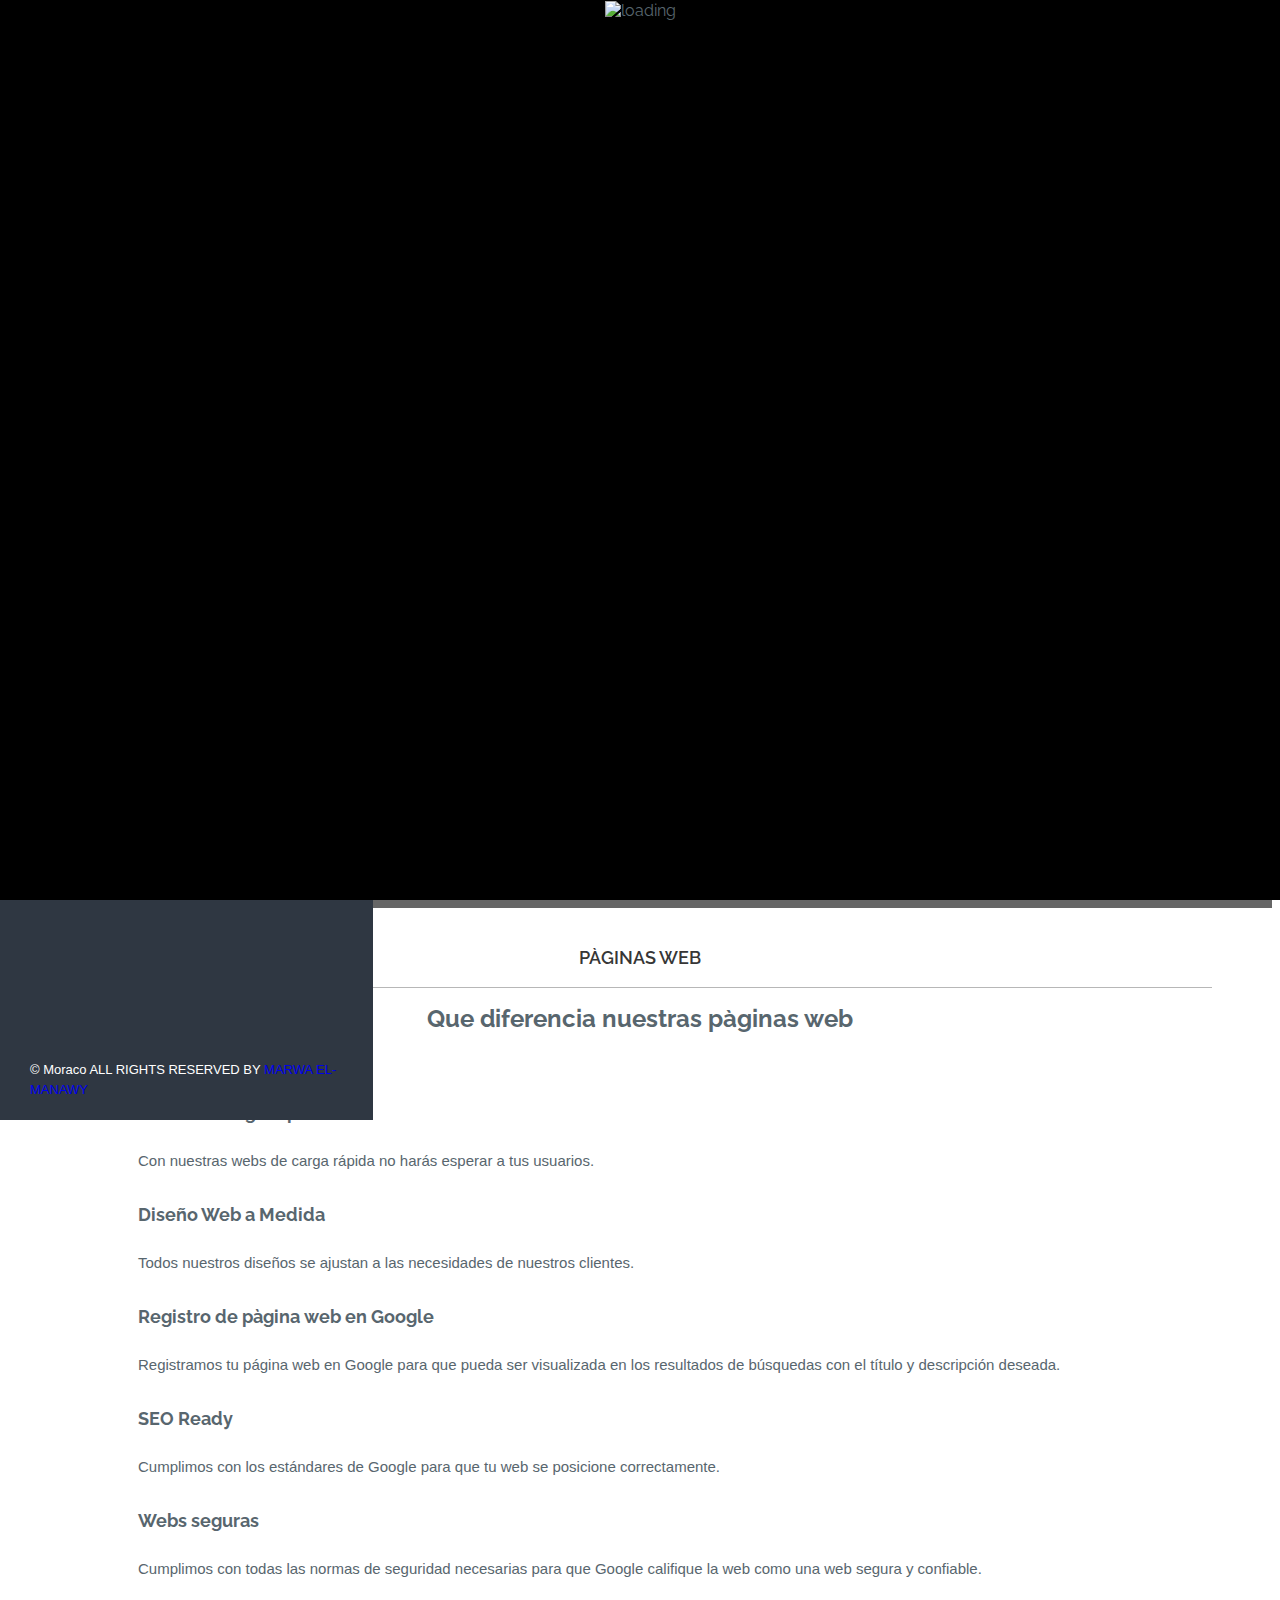
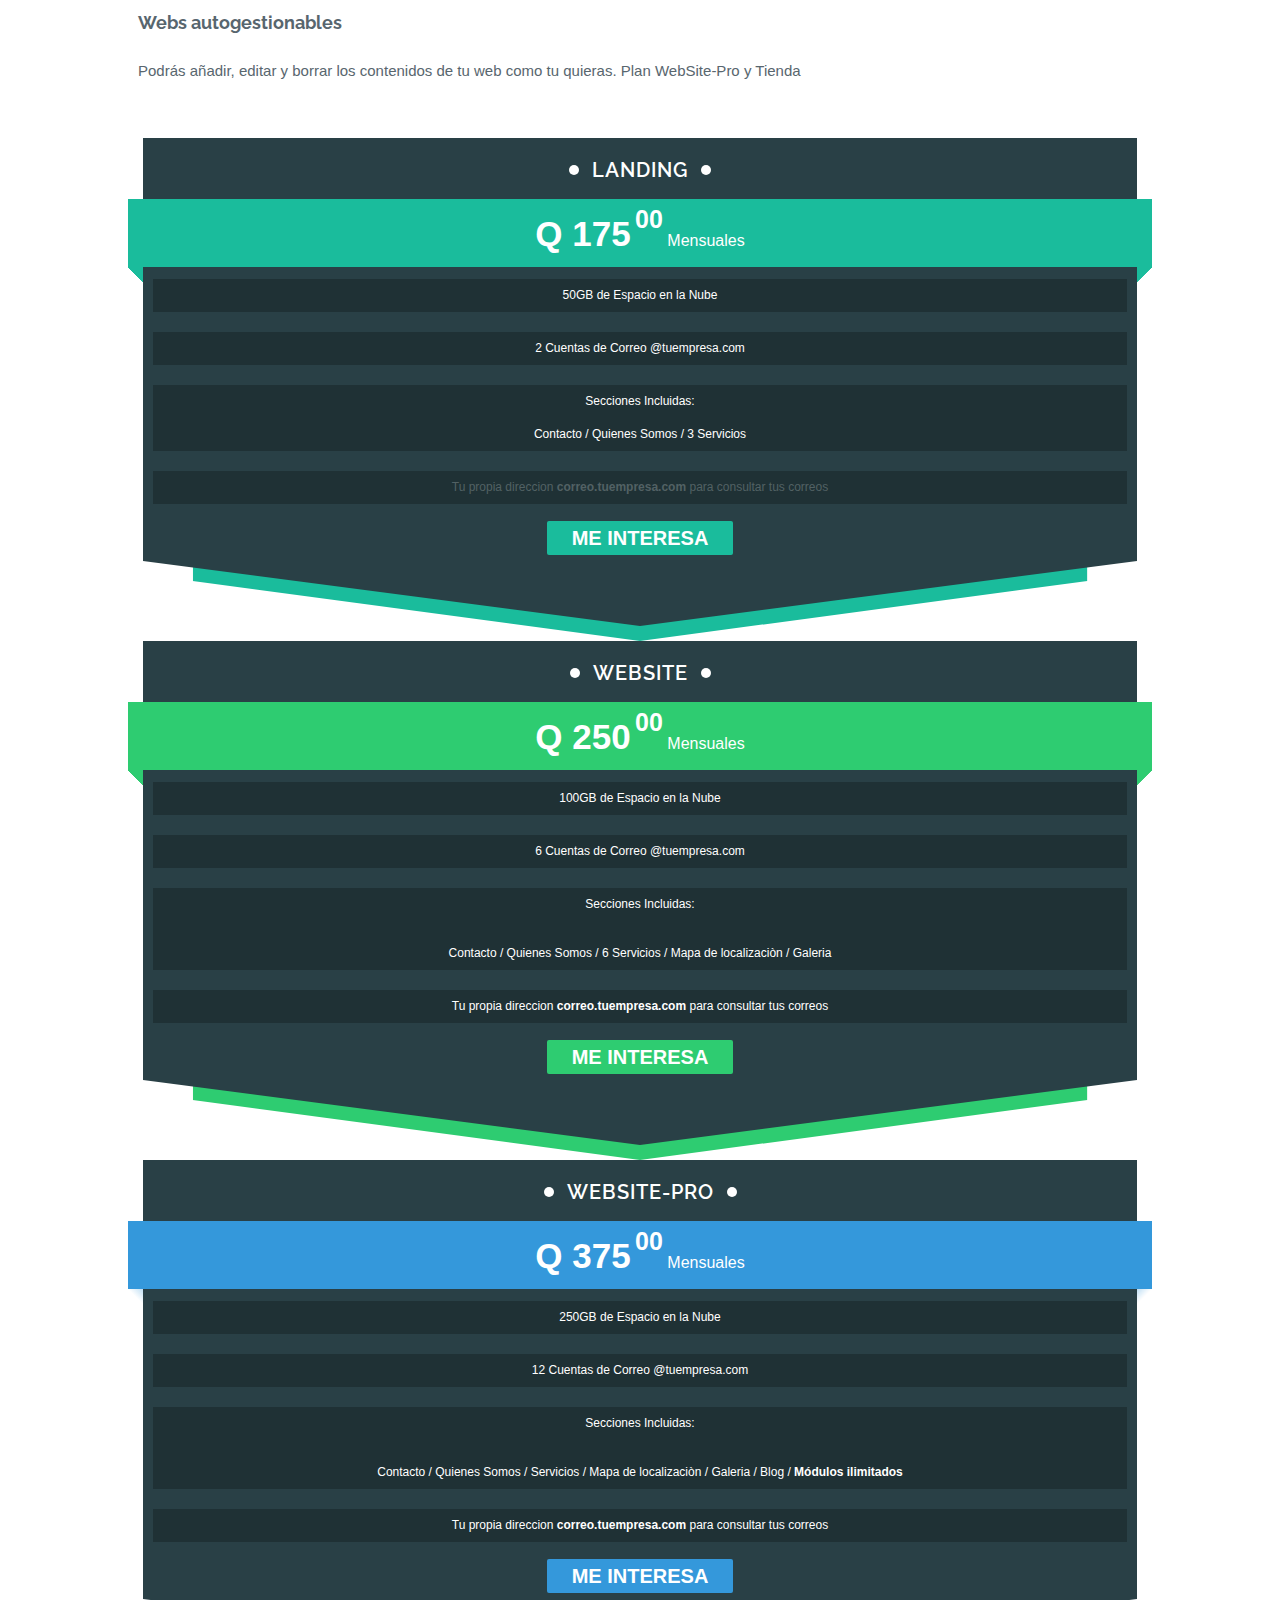
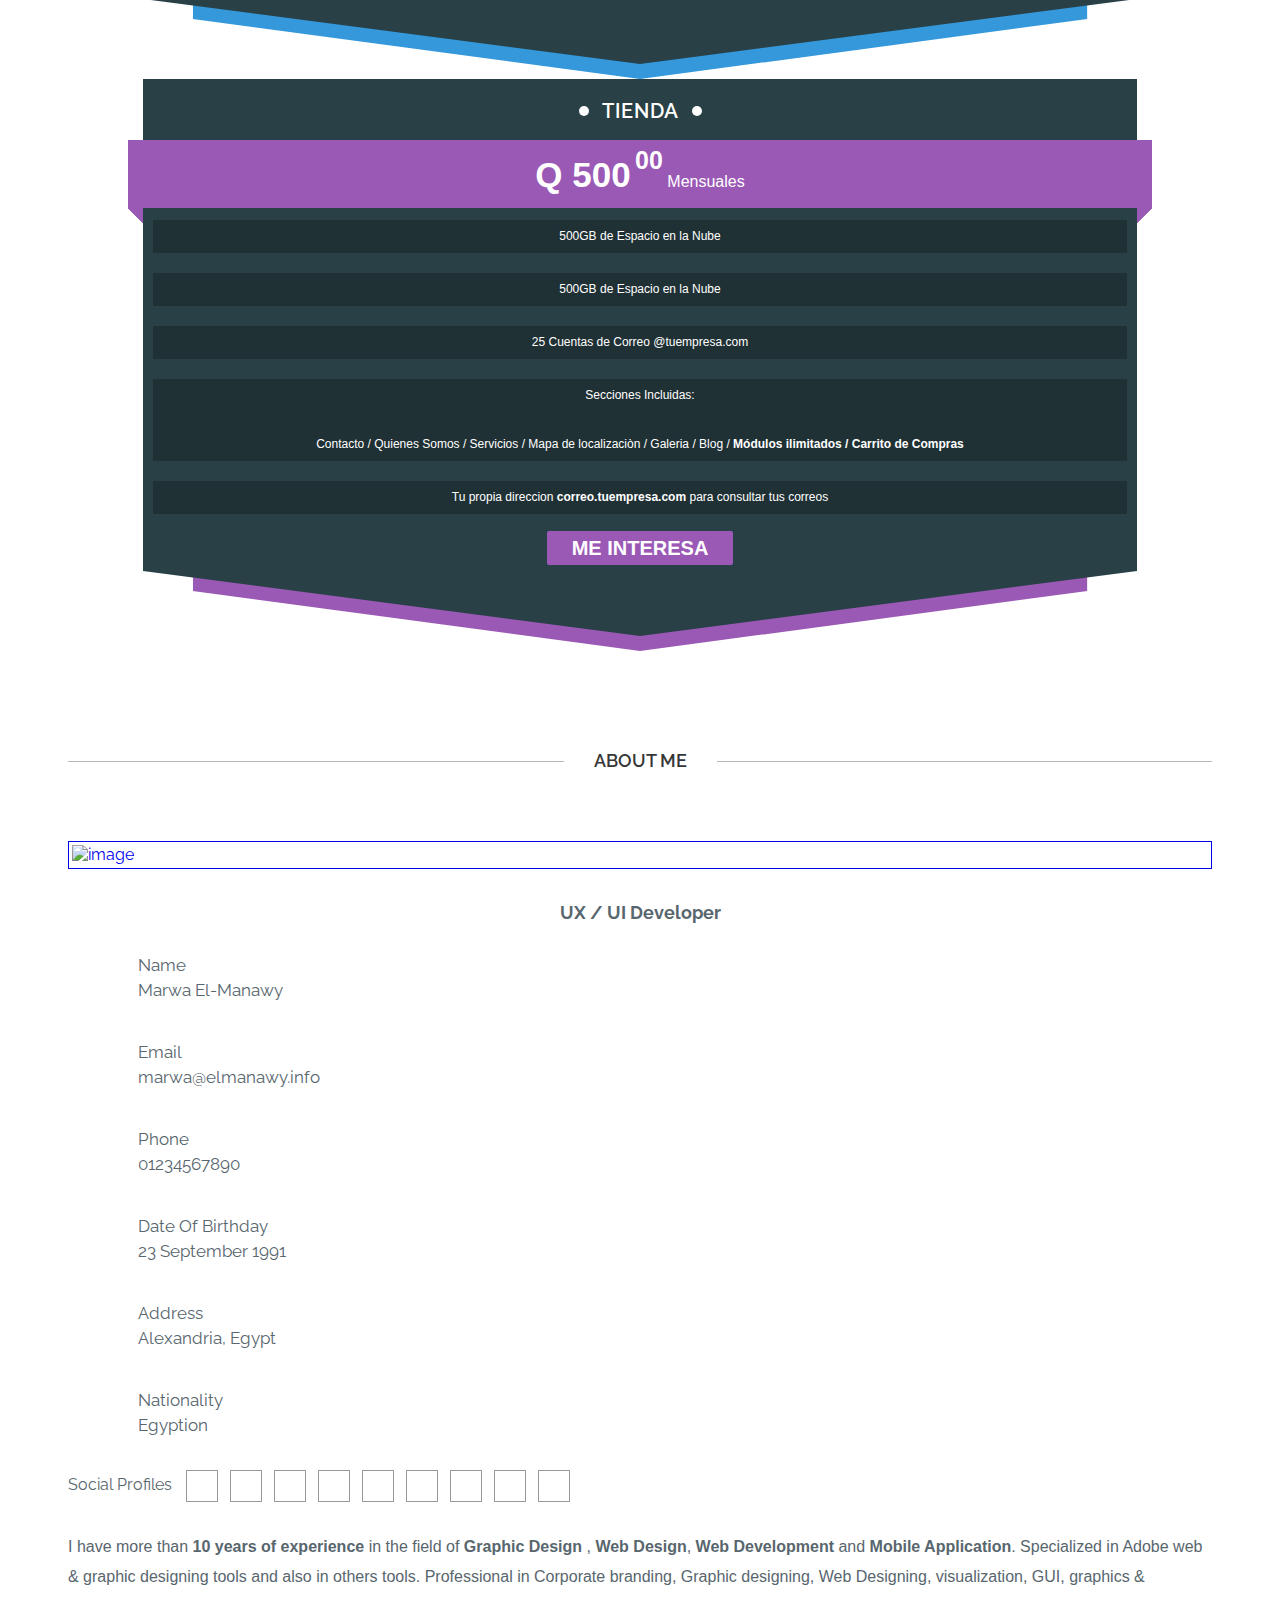
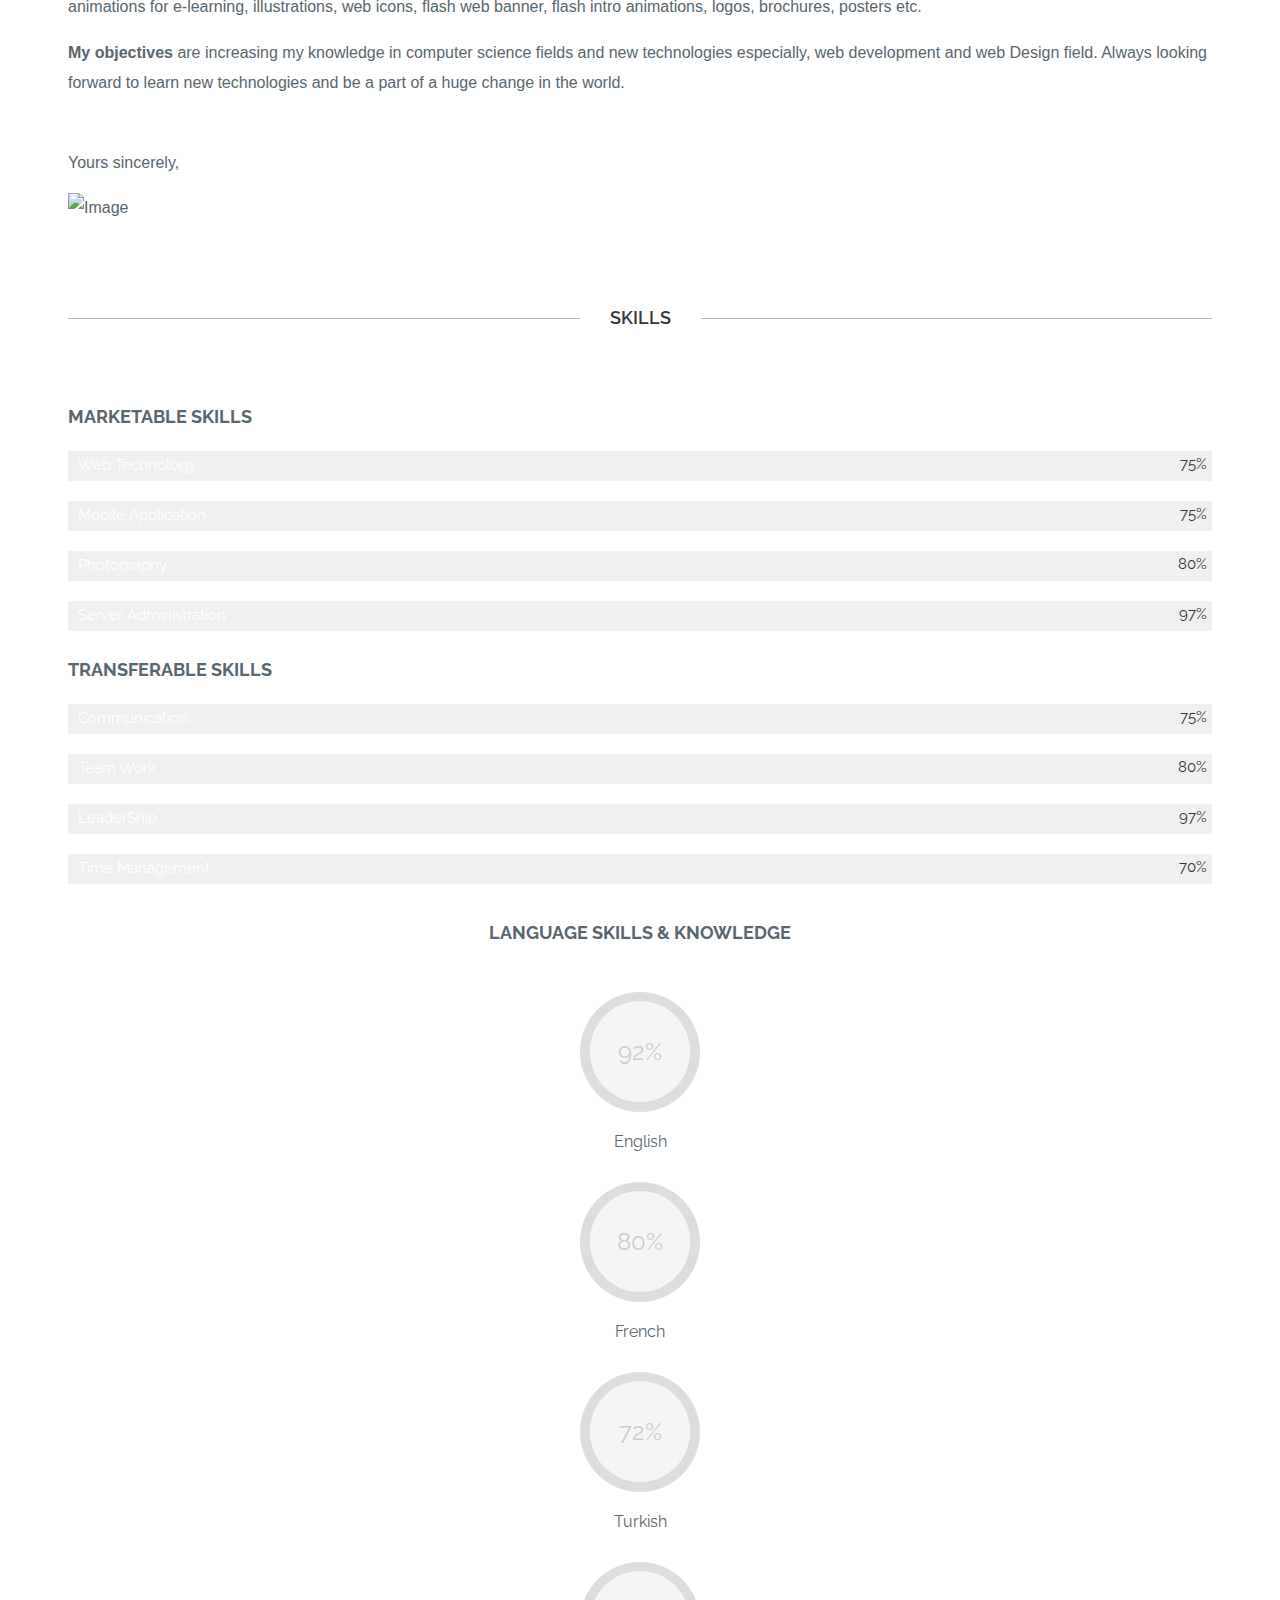
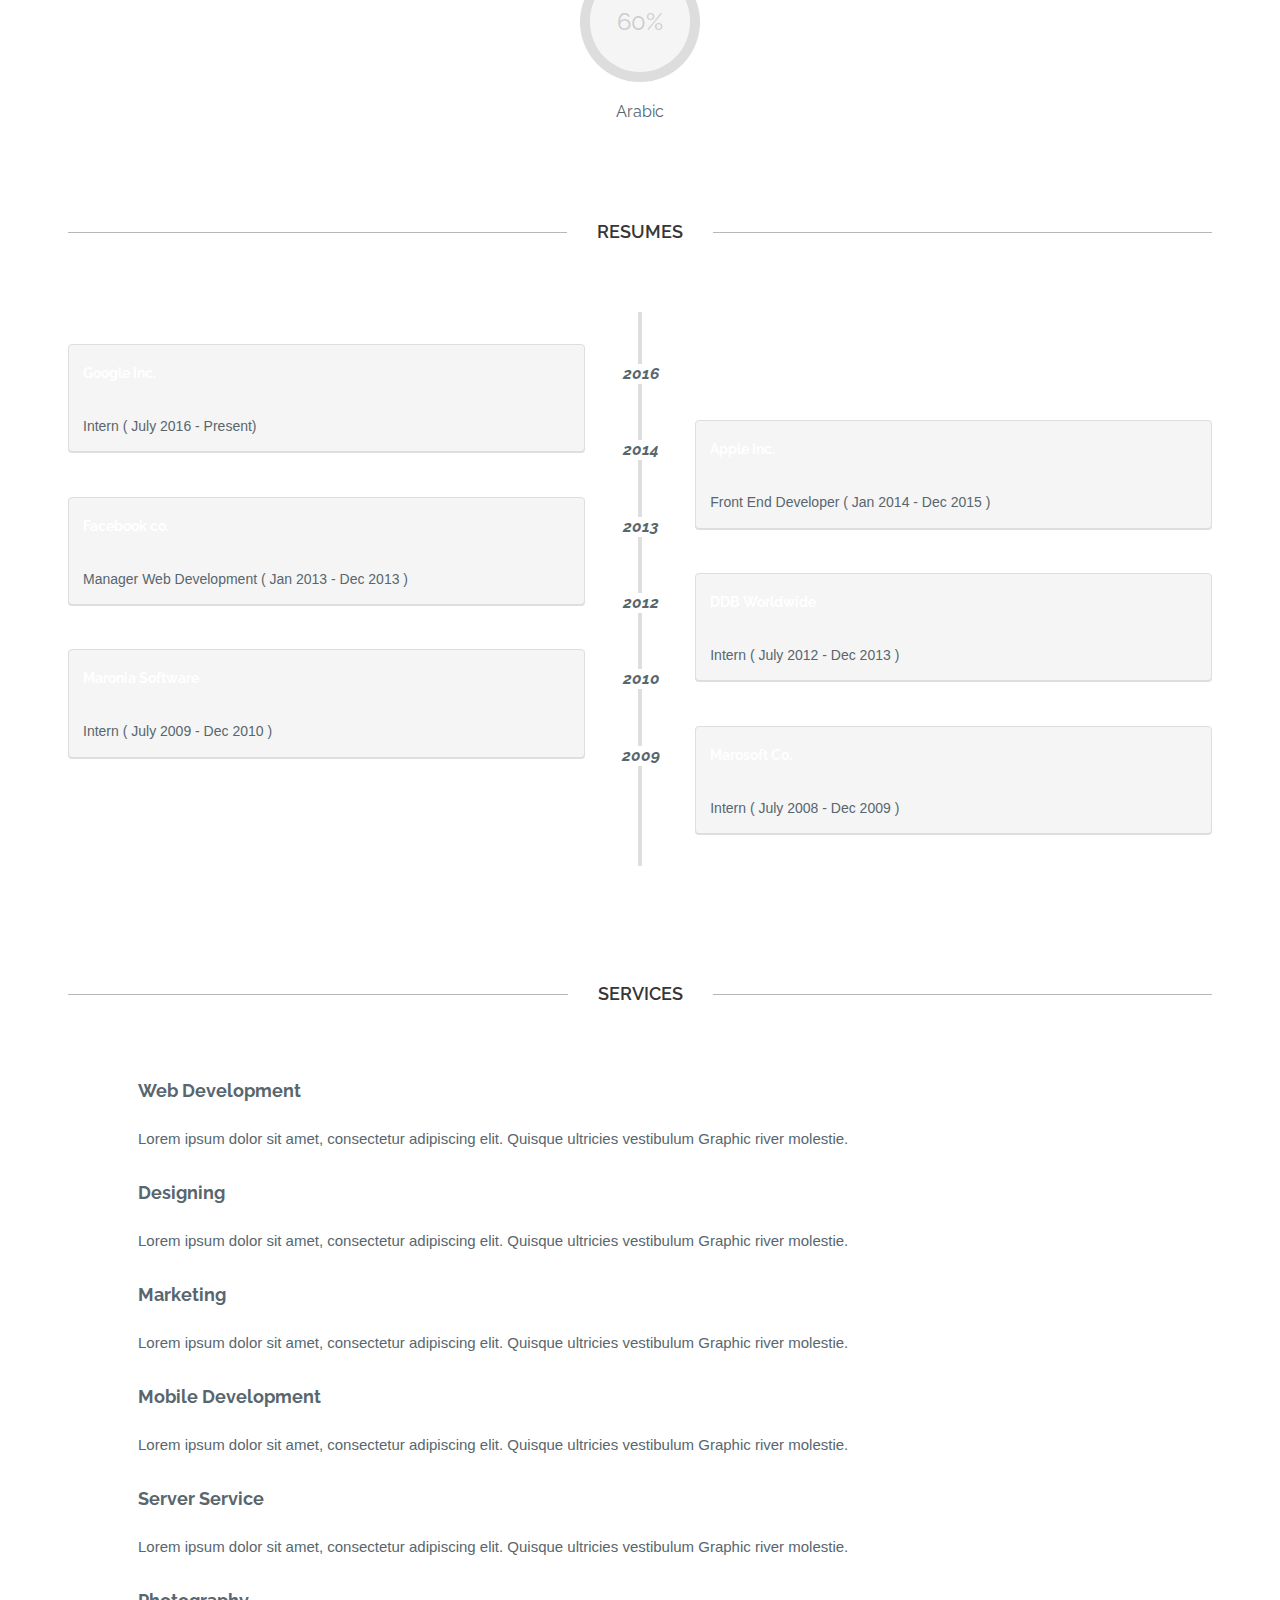
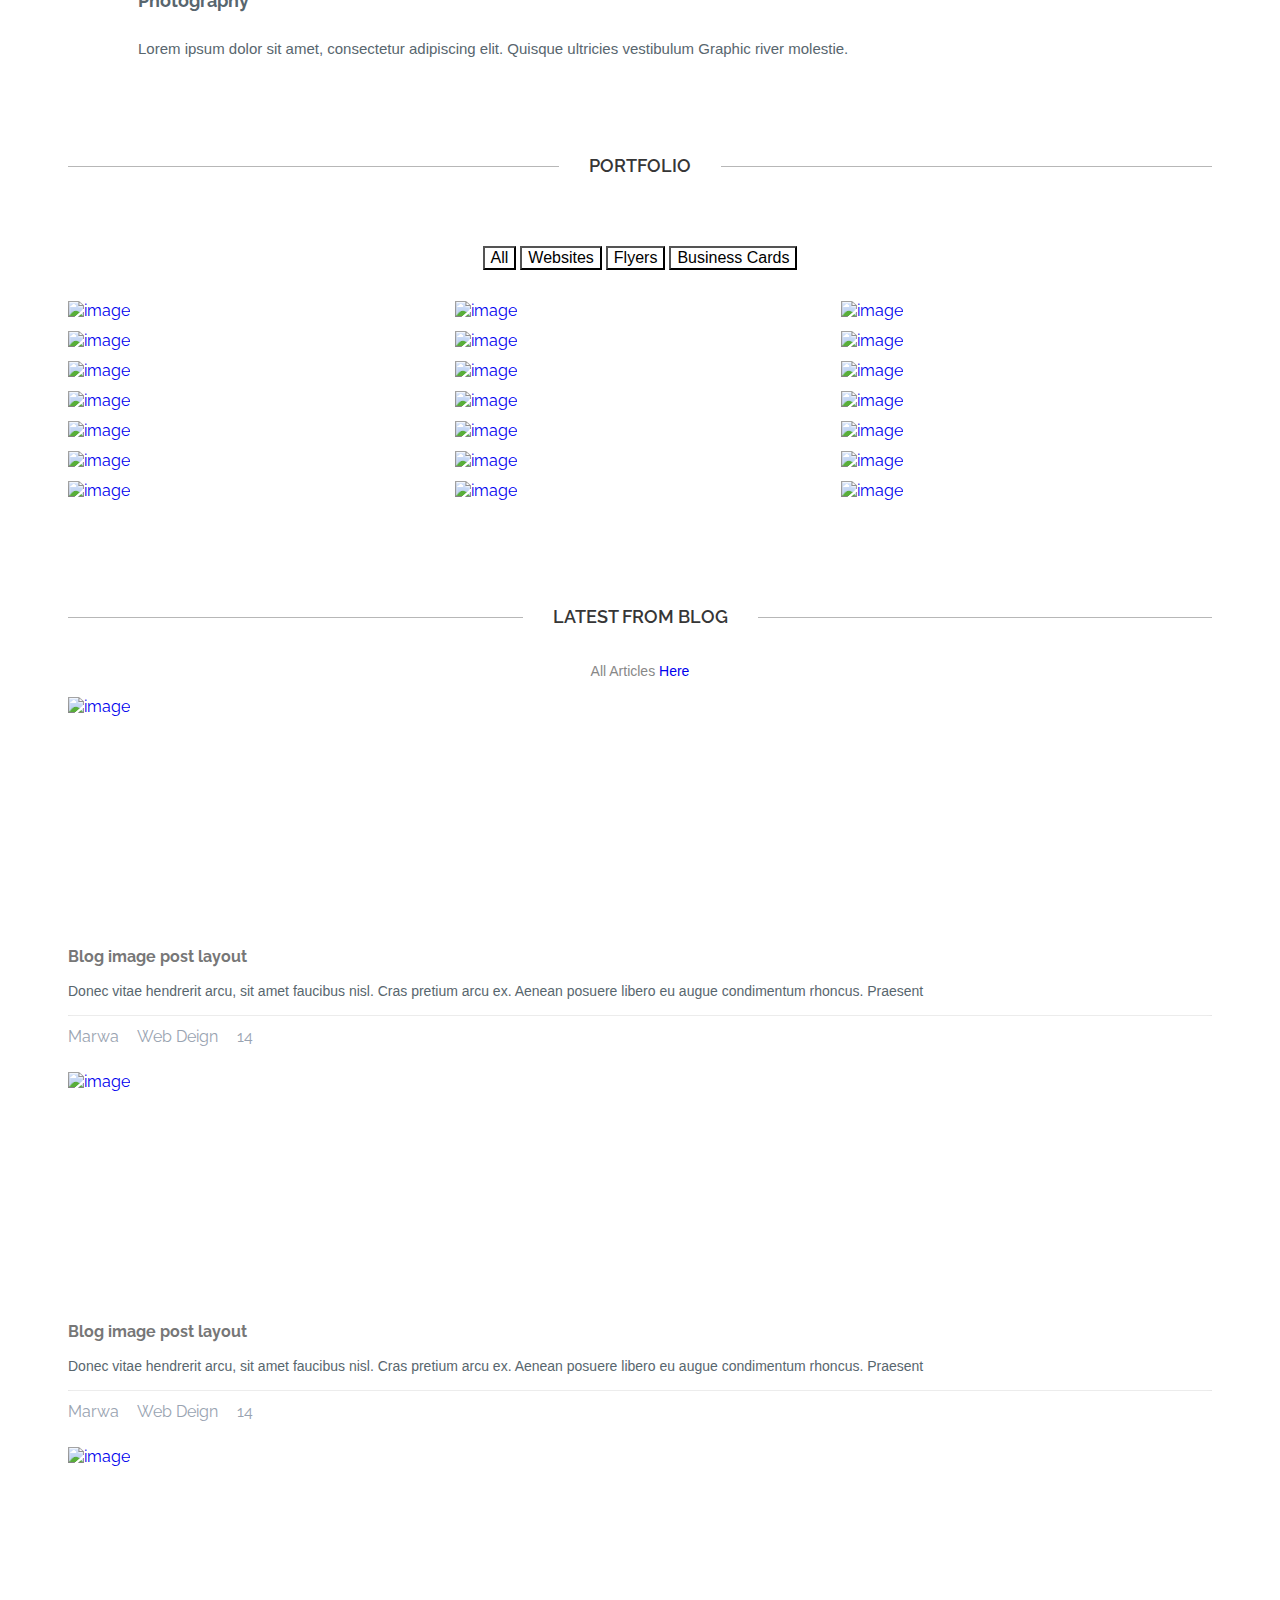
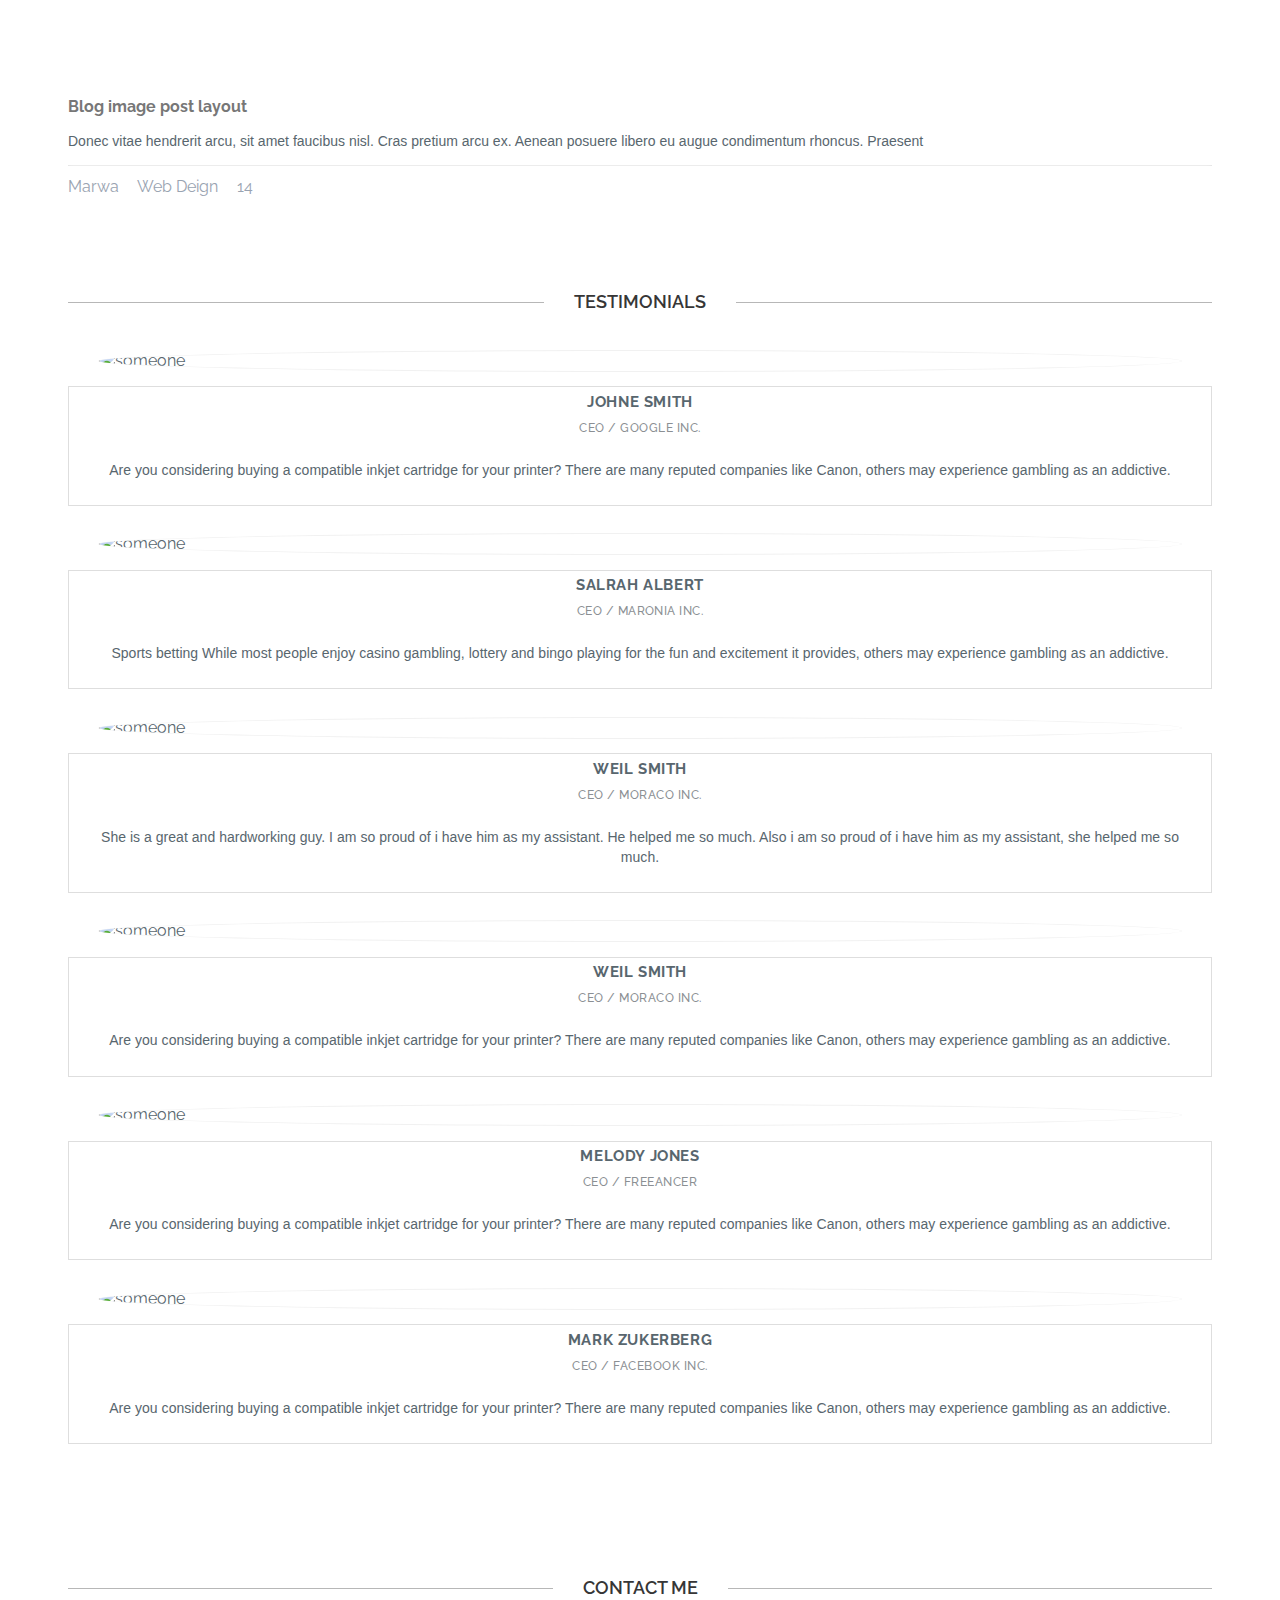
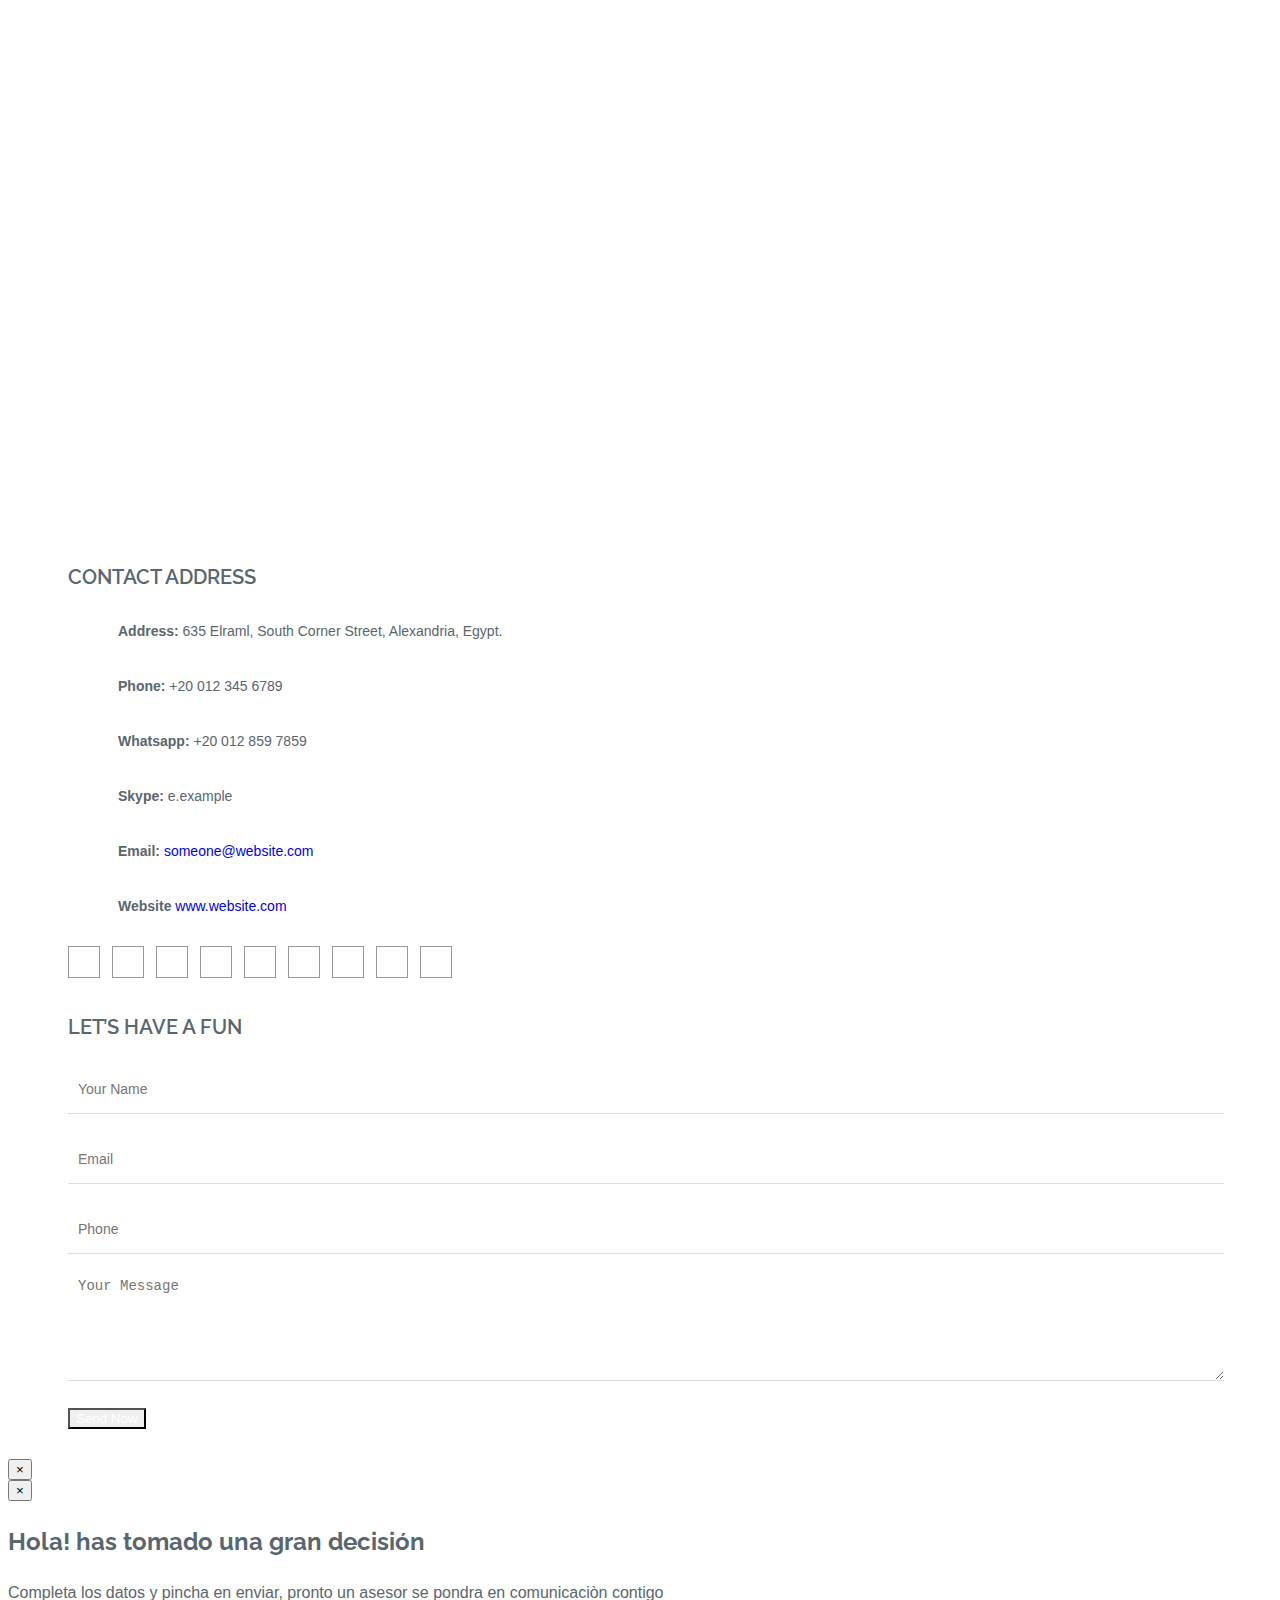
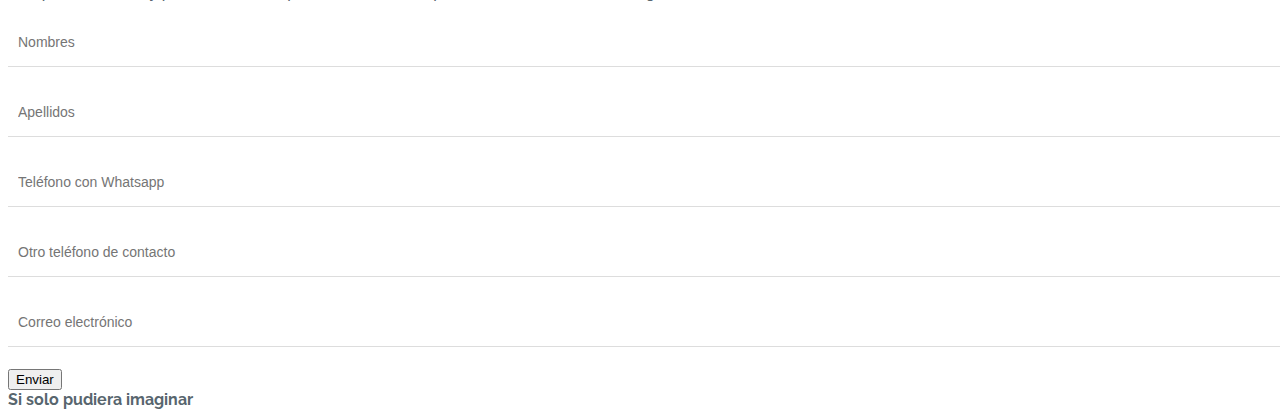
==== commit f7628ac6: "Logotipo en Menu" ====
--- a/index.html
+++ b/index.html
@@ -36,7 +36,7 @@
                 <!-- START LEFT SIDE -->
                 <div class="col-sm-3 col-md-2 sidebar">
                     <div class="logo">
-                        <a href="index.html"><img src="assets/images/logo.png" alt="logo"></a>
+                        <a href="index.html"><img src="assets/images/logo_Agravity_gt.png" alt="logo"></a>
                     </div>
                     <ul class="nav nav-sidebar" id="navbar">
                         <li class="active"><a href="#home" class="page-scroll">Home <span class="sr-only">(current)</span></a></li>
@@ -976,6 +976,68 @@
                 <!-- END CONTENT  -->
             </div>
         </div>
+
+        <div class="container">
+            <div class="row">
+                <div class="col-md-12">
+                    <div class="modal-box">
+                        <!-- Modal -->
+                        <div class="modal fade" id="myModal" tabindex="-1" role="dialog"
+                            aria-labelledby="myModalLabel">
+                            <div class="modal-dialog" role="document">
+                                <div class="modal-content clearfix">
+                                    <button type="button" class="close" data-dismiss="modal"
+                                        aria-label="Close"><span aria-hidden="true">×</span></button>
+                                    <div class="modal-content clearfix">
+                                        <button type="button" class="close" data-dismiss="modal"
+                                            aria-label="Close"><span aria-hidden="true">×</span></button>
+                                        <div class="modal-body">
+                                            <div class="modal-icon">
+                                                <i class="fa fa-reddit-alien"></i>
+                                            </div>
+                                            <h3 class="title">Hola! <span>has tomado una gran decisión</span>
+                                            </h3>
+                                            <p>Completa los datos y pincha en enviar, pronto un asesor se pondra
+                                                en comunicaciòn contigo</p>
+                                            <p id="planselected"></p>
+                                            <div class="form-group">
+                                                <input type="text" class="form-control" placeholder="Nombres"
+                                                    required="">
+                                                <input type="text" class="form-control" placeholder="Apellidos"
+                                                    required="">
+                                            </div>
+                                            <div class="form-group">
+                                                <input type="text" class="form-control"
+                                                    placeholder="Teléfono con Whatsapp" required="">
+                                            </div>
+                                            <div class="form-group">
+                                                <input type="text" class="form-control"
+                                                    placeholder="Otro teléfono de contacto" required="">
+                                            </div>
+                                            <div class="form-group">
+                                                <input type="text" class="form-control"
+                                                    placeholder="Correo electrónico" required="">
+                                            </div>
+
+
+                                            <button class="btn">Enviar</button>
+                                        </div>
+                                        <div class="modal-footer">
+                                            <ul>
+                                                <li><a> <b>Si solo pudiera imaginar</b></a></li>
+
+                                            </ul>
+                                        </div>
+                                    </div>
+                                </div>
+                            </div>
+                        </div>
+                    </div>
+                </div>
+            </div>
+        </div>
+
+
         <a href="#" class="goto-top"><span class="fa fa-arrow-up"></span></a>
         <!-- Javascript Files
             ================================================== -->
@@ -1019,6 +1081,7 @@
                                     google.maps.event.addDomListener(window, 'load', initialize);
         </script>
         <script src="assets/js/script.js"></script> 
+        <script src="assets/js/agravity_fun.js"></script>
 
         <!-- Style Switcher
 ================================================== -->
--- a/assets/css/style.css
+++ b/assets/css/style.css
@@ -2885,5 +2885,5 @@
 
 
 
-/********************************* Fin Tabla de precios ************************************/
-
+/********************************** Fin Tabla de precios ************************************/
+
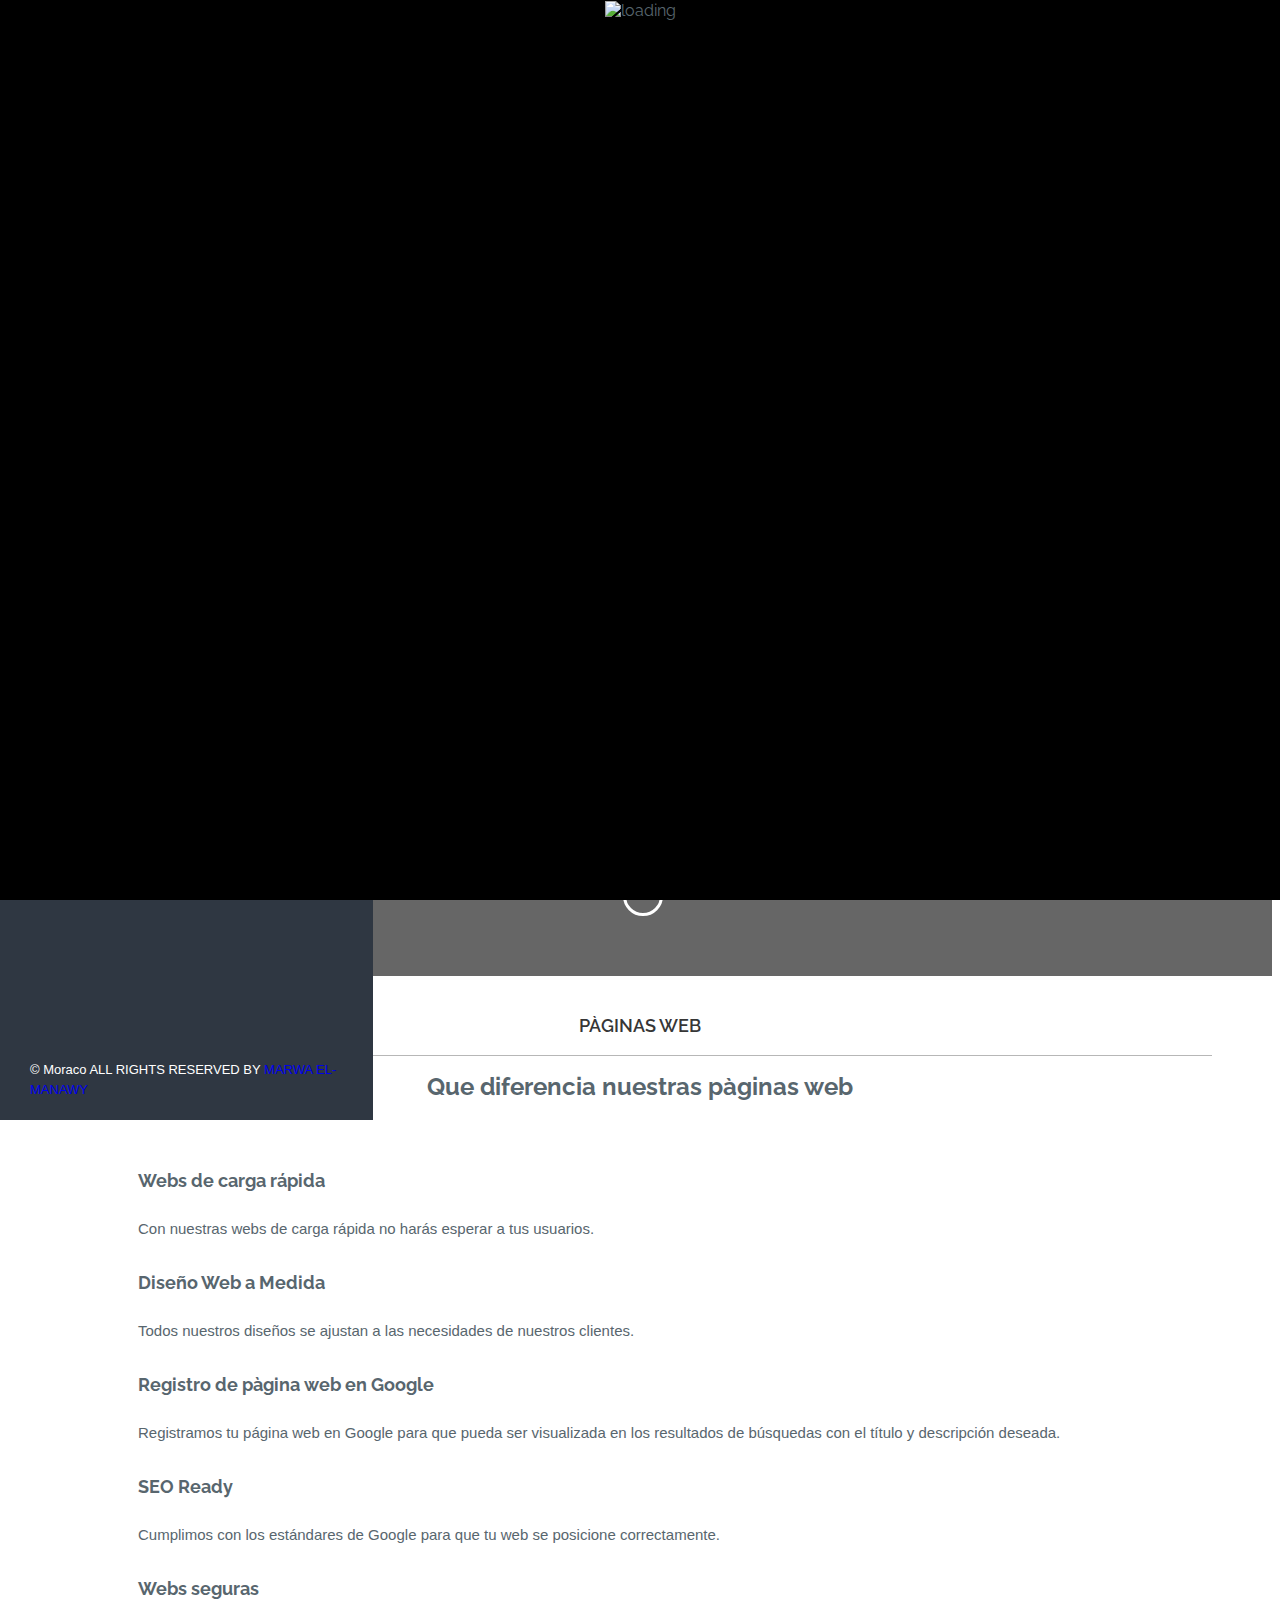
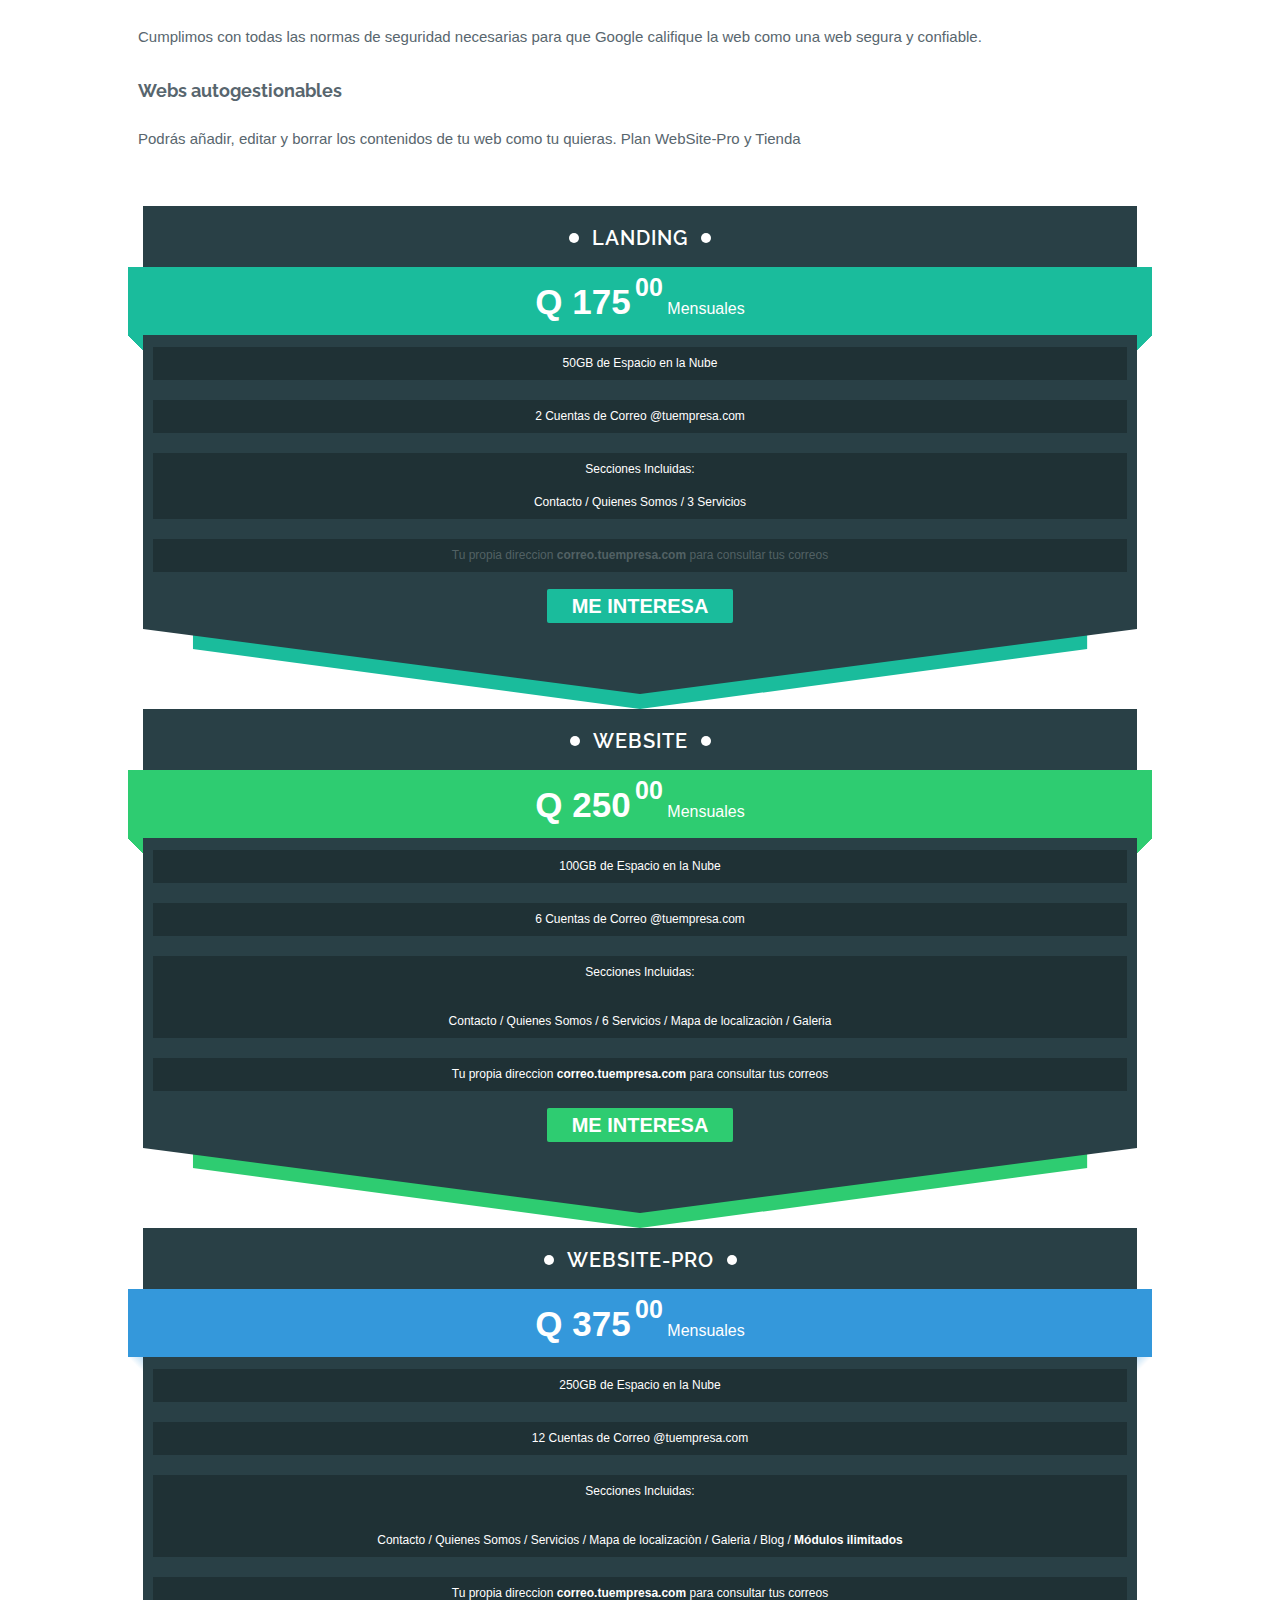
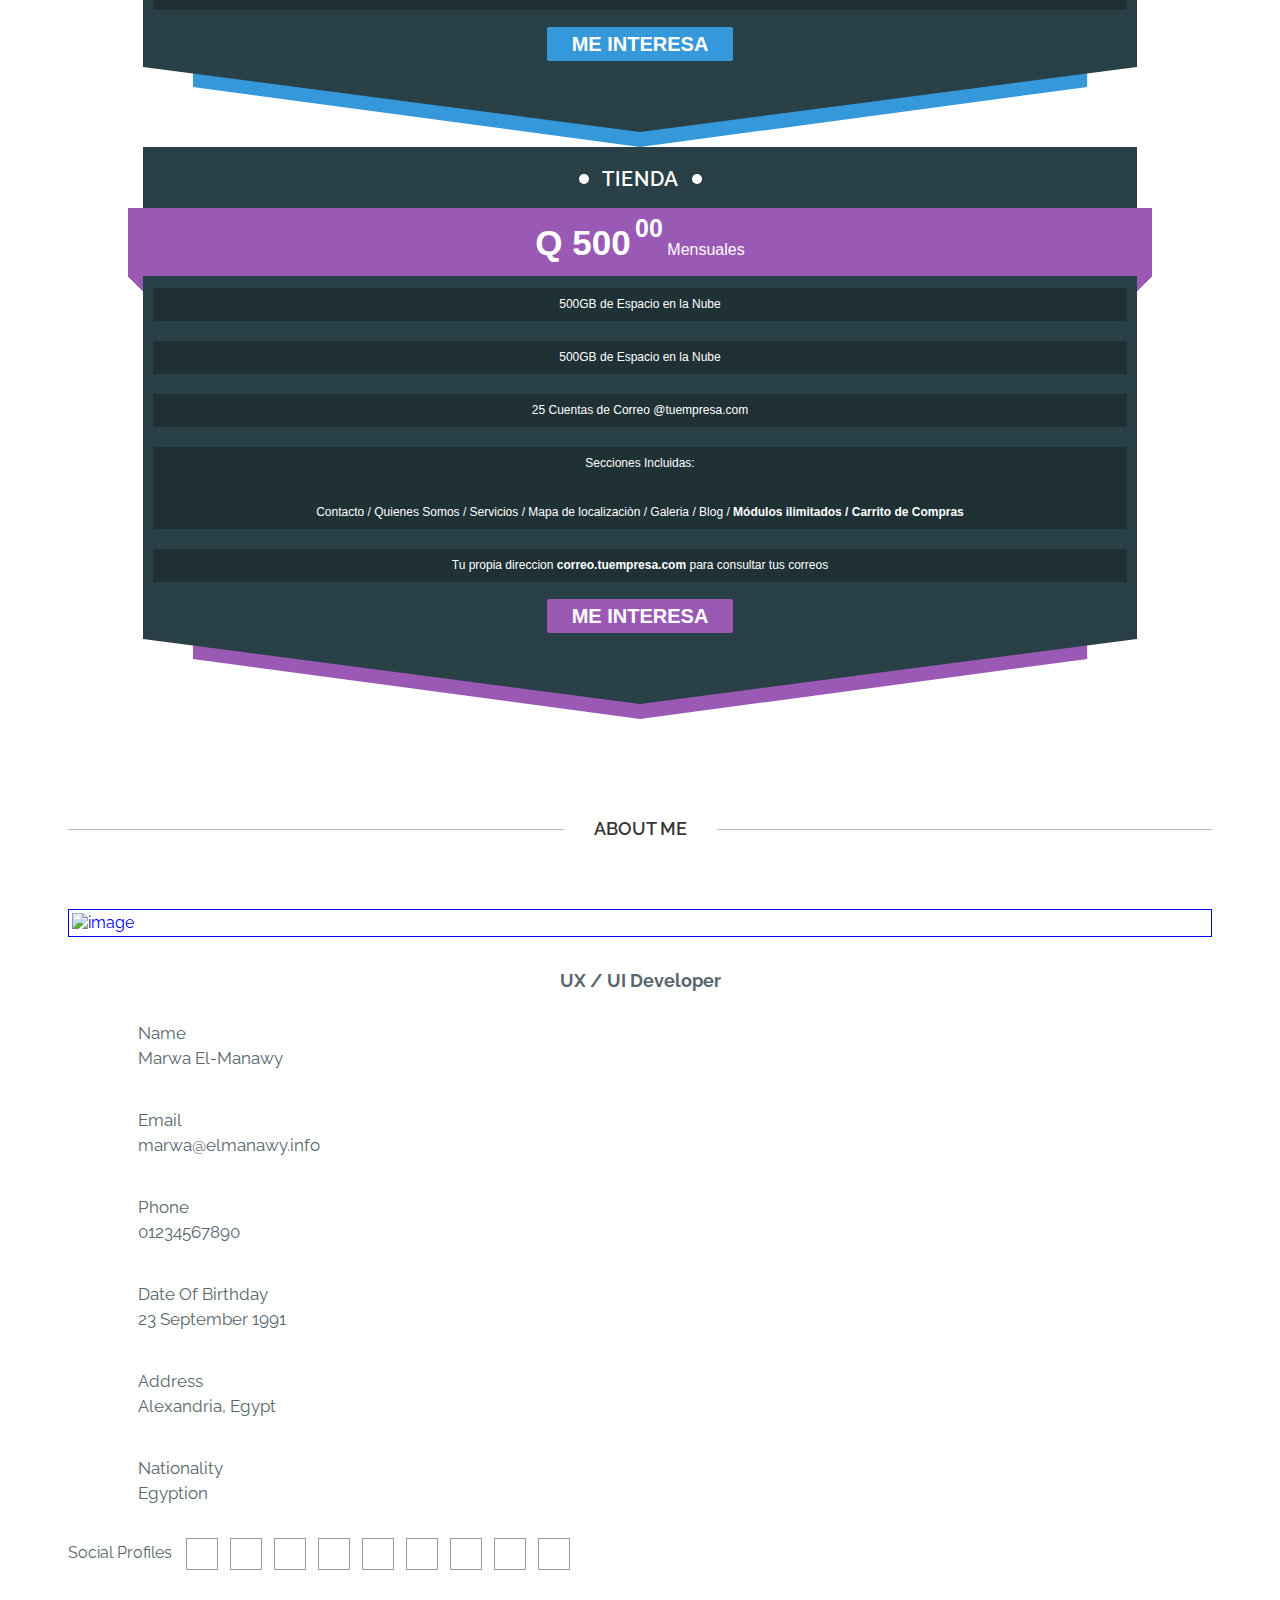
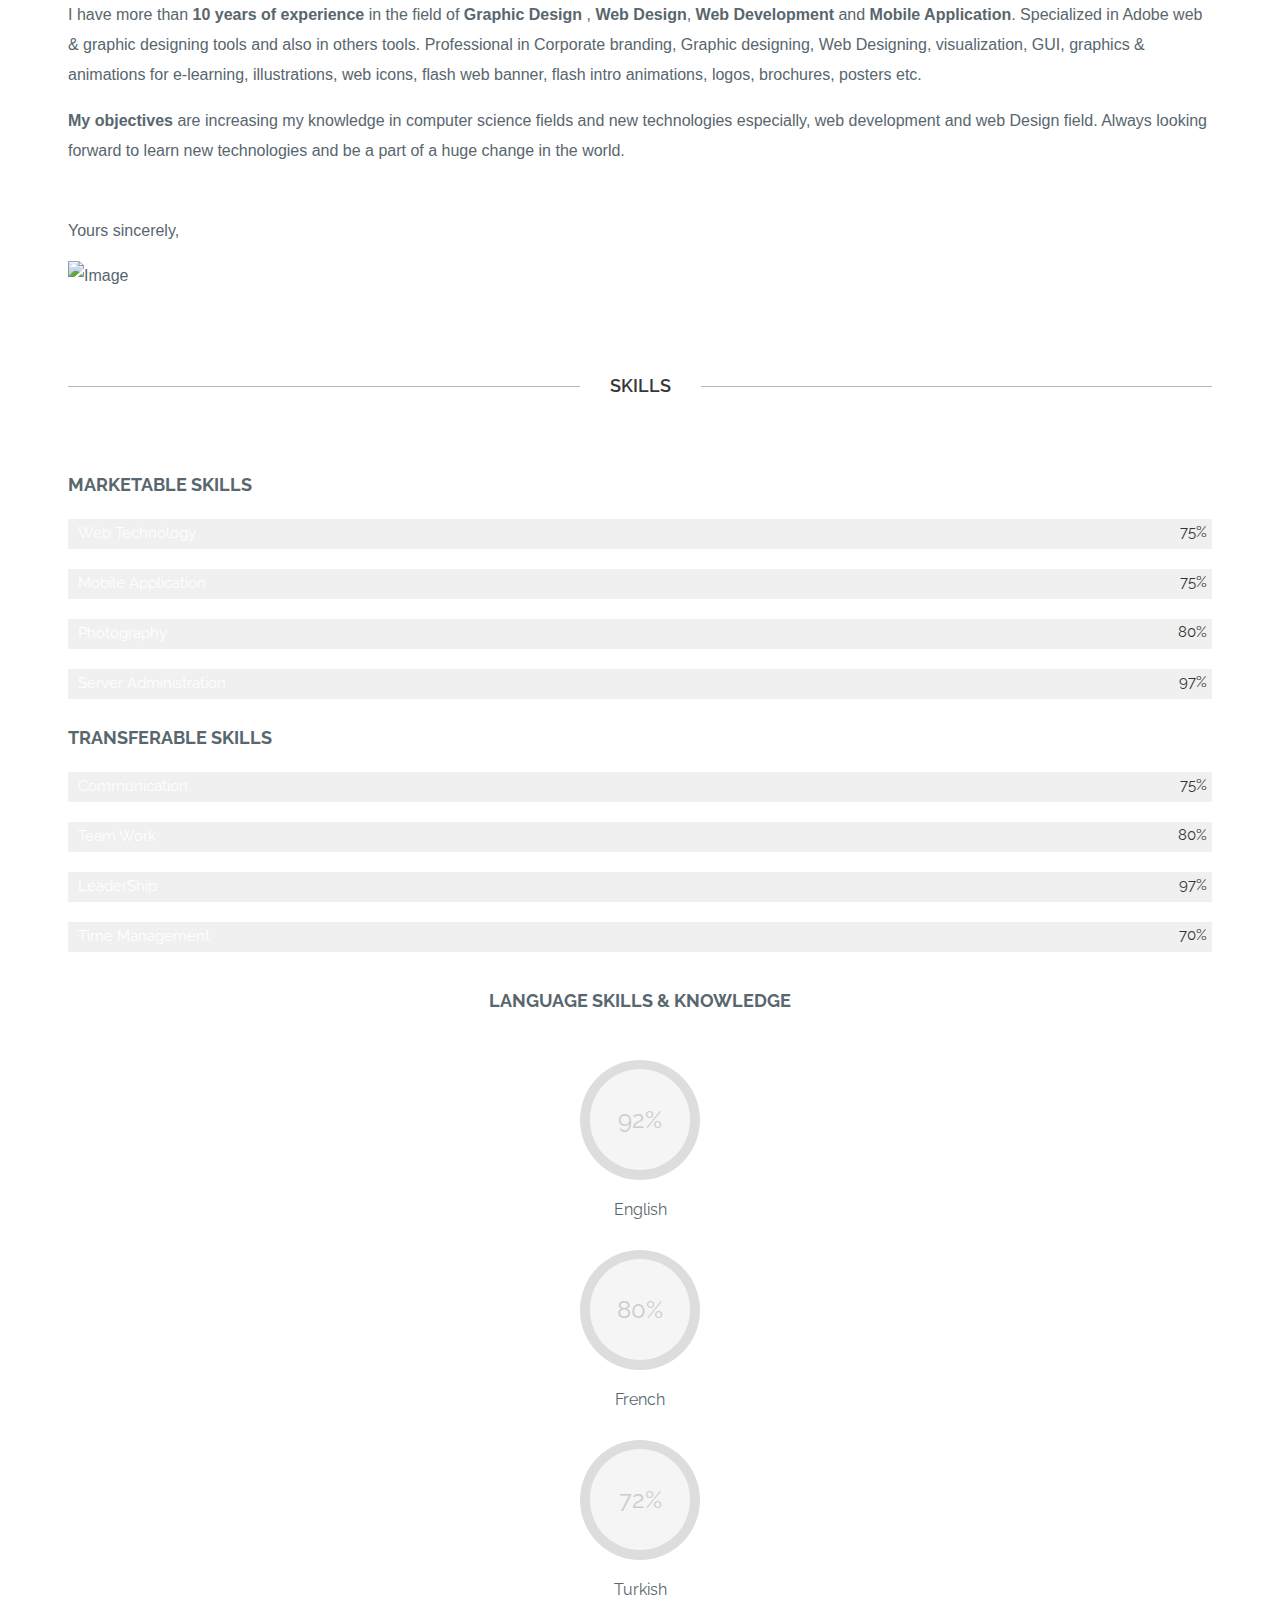
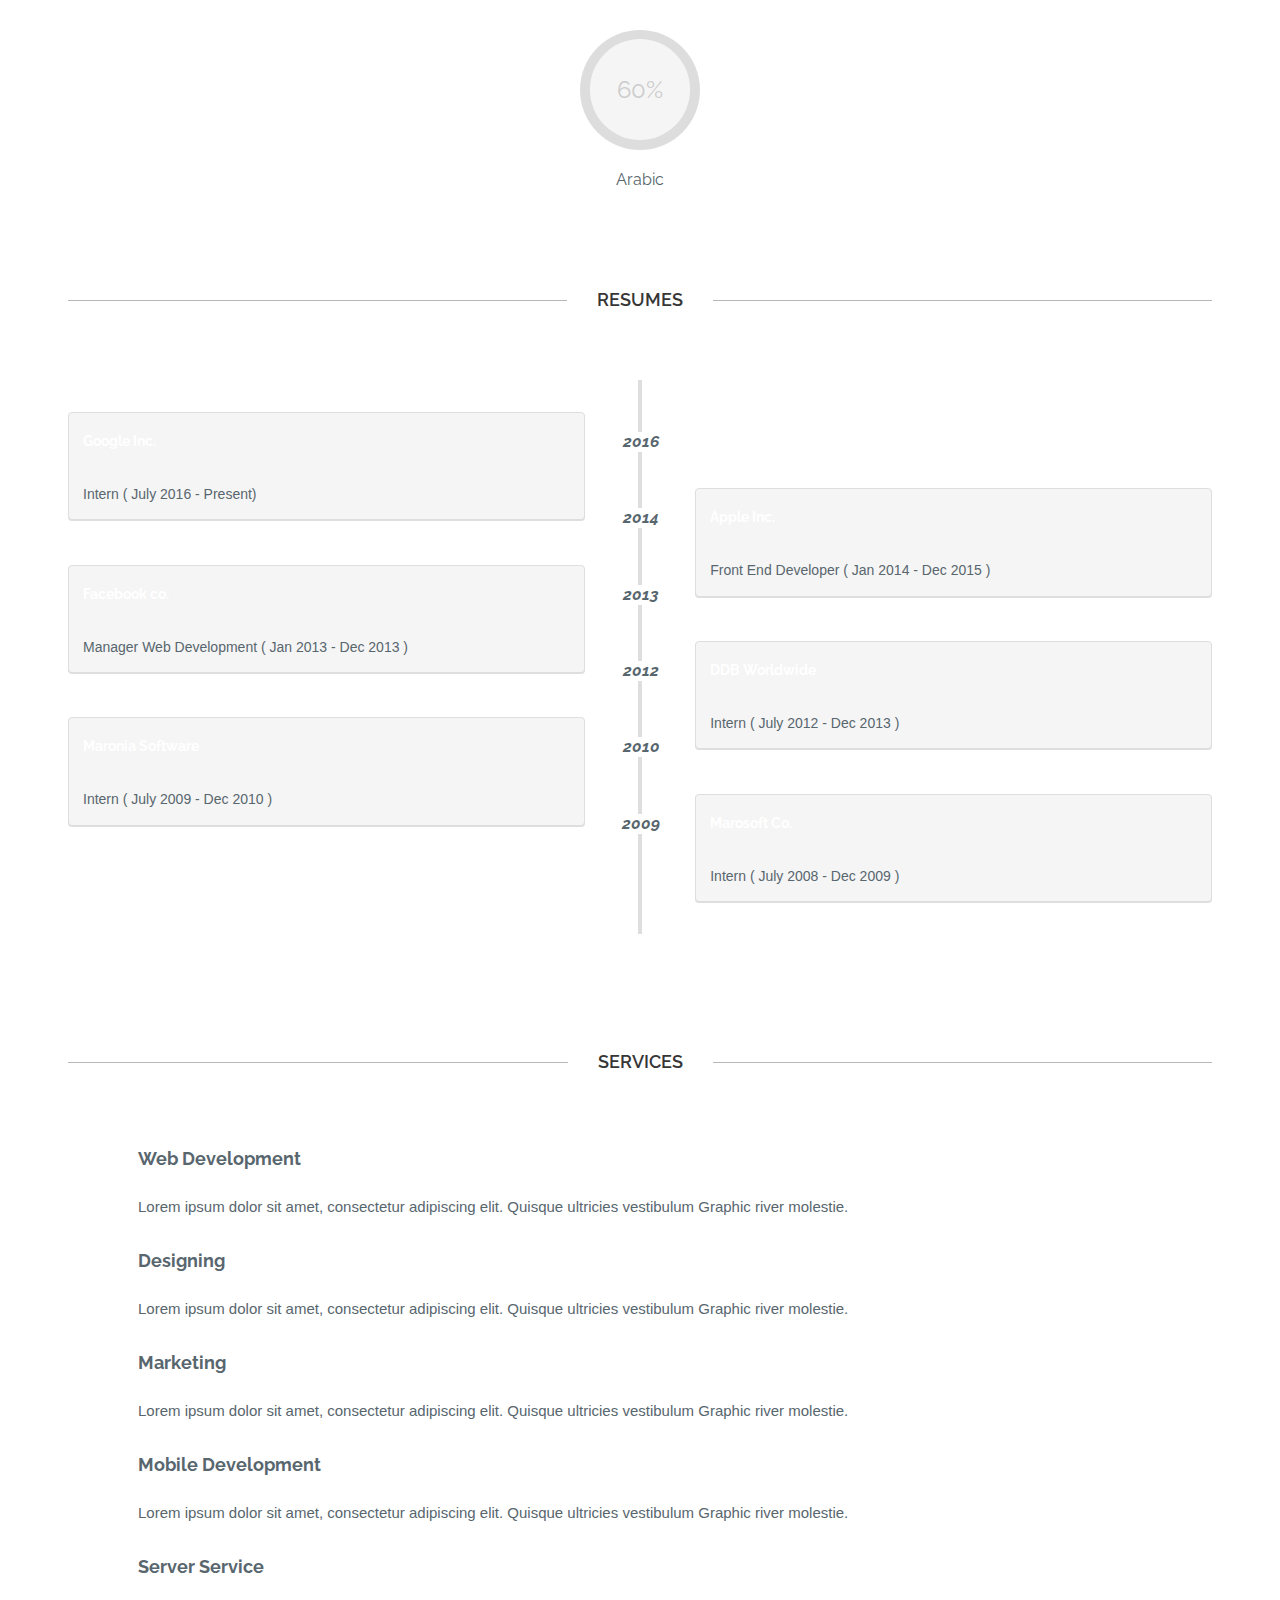
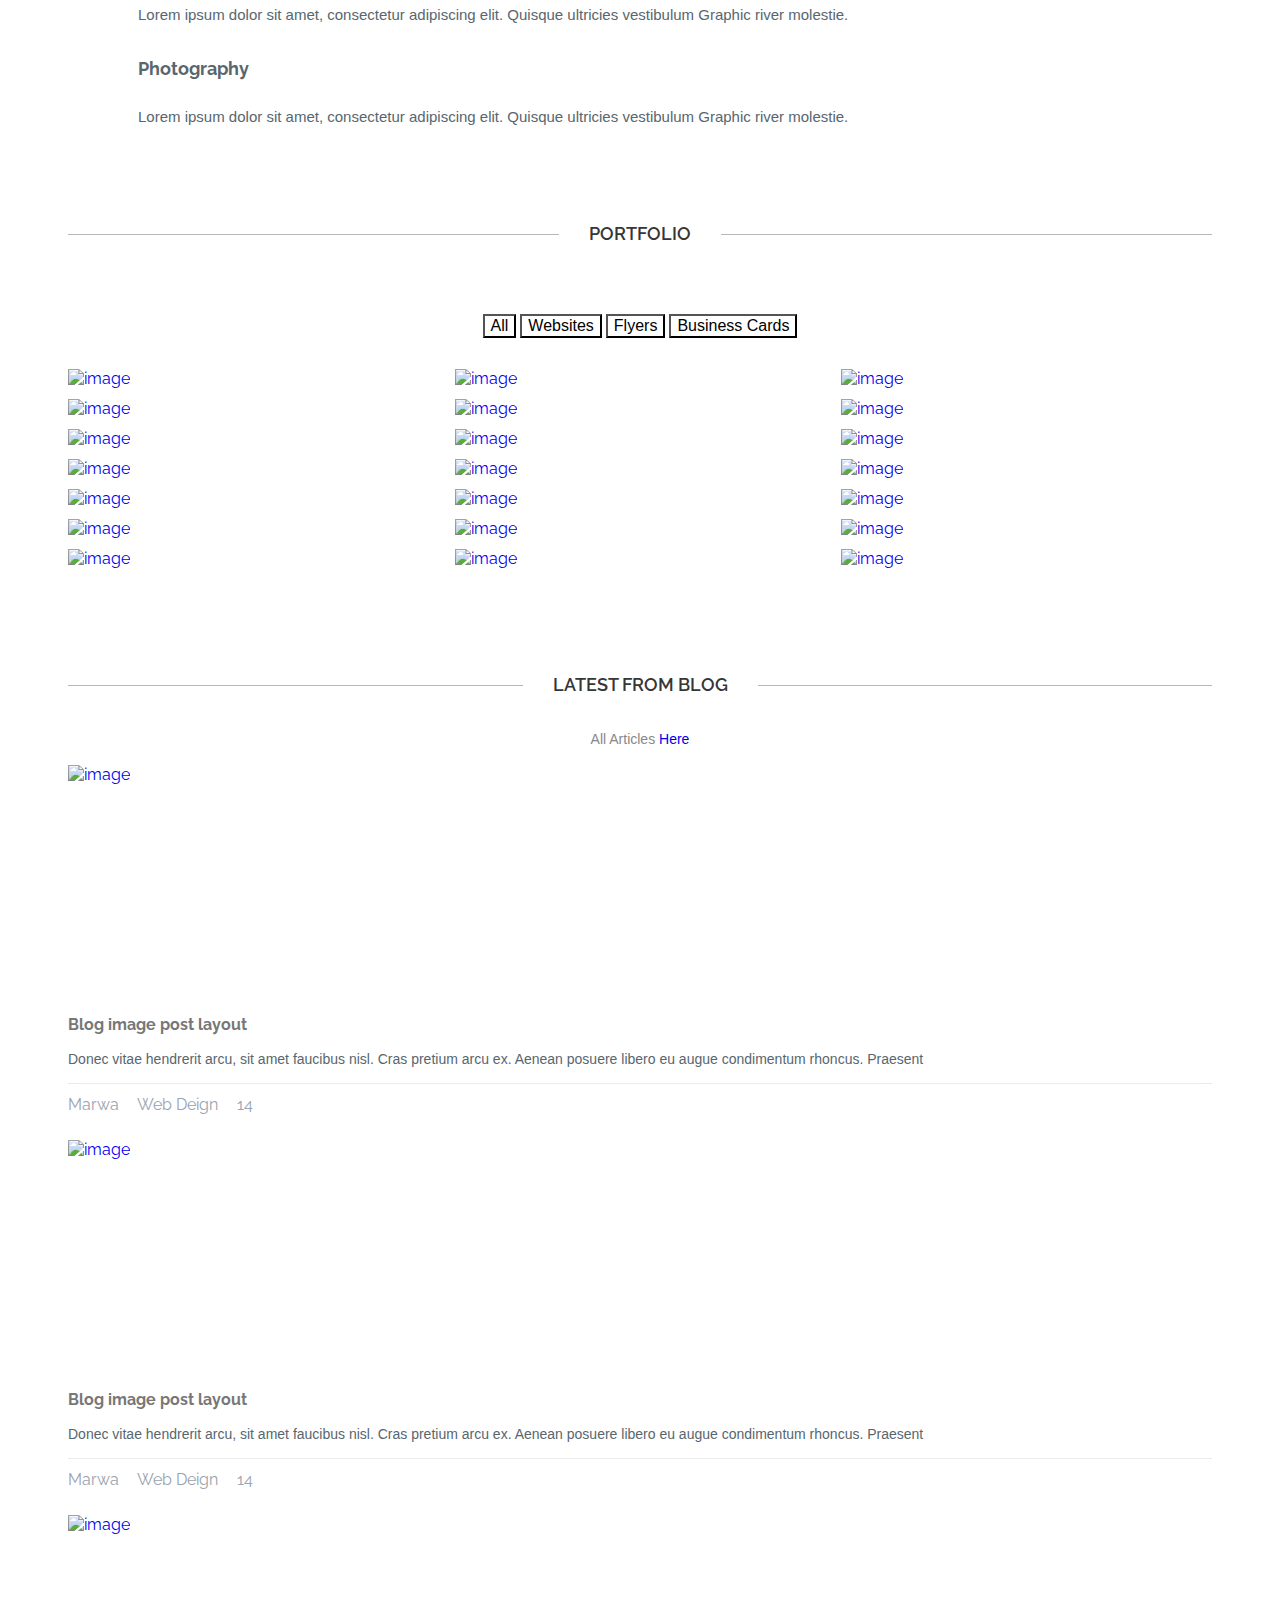
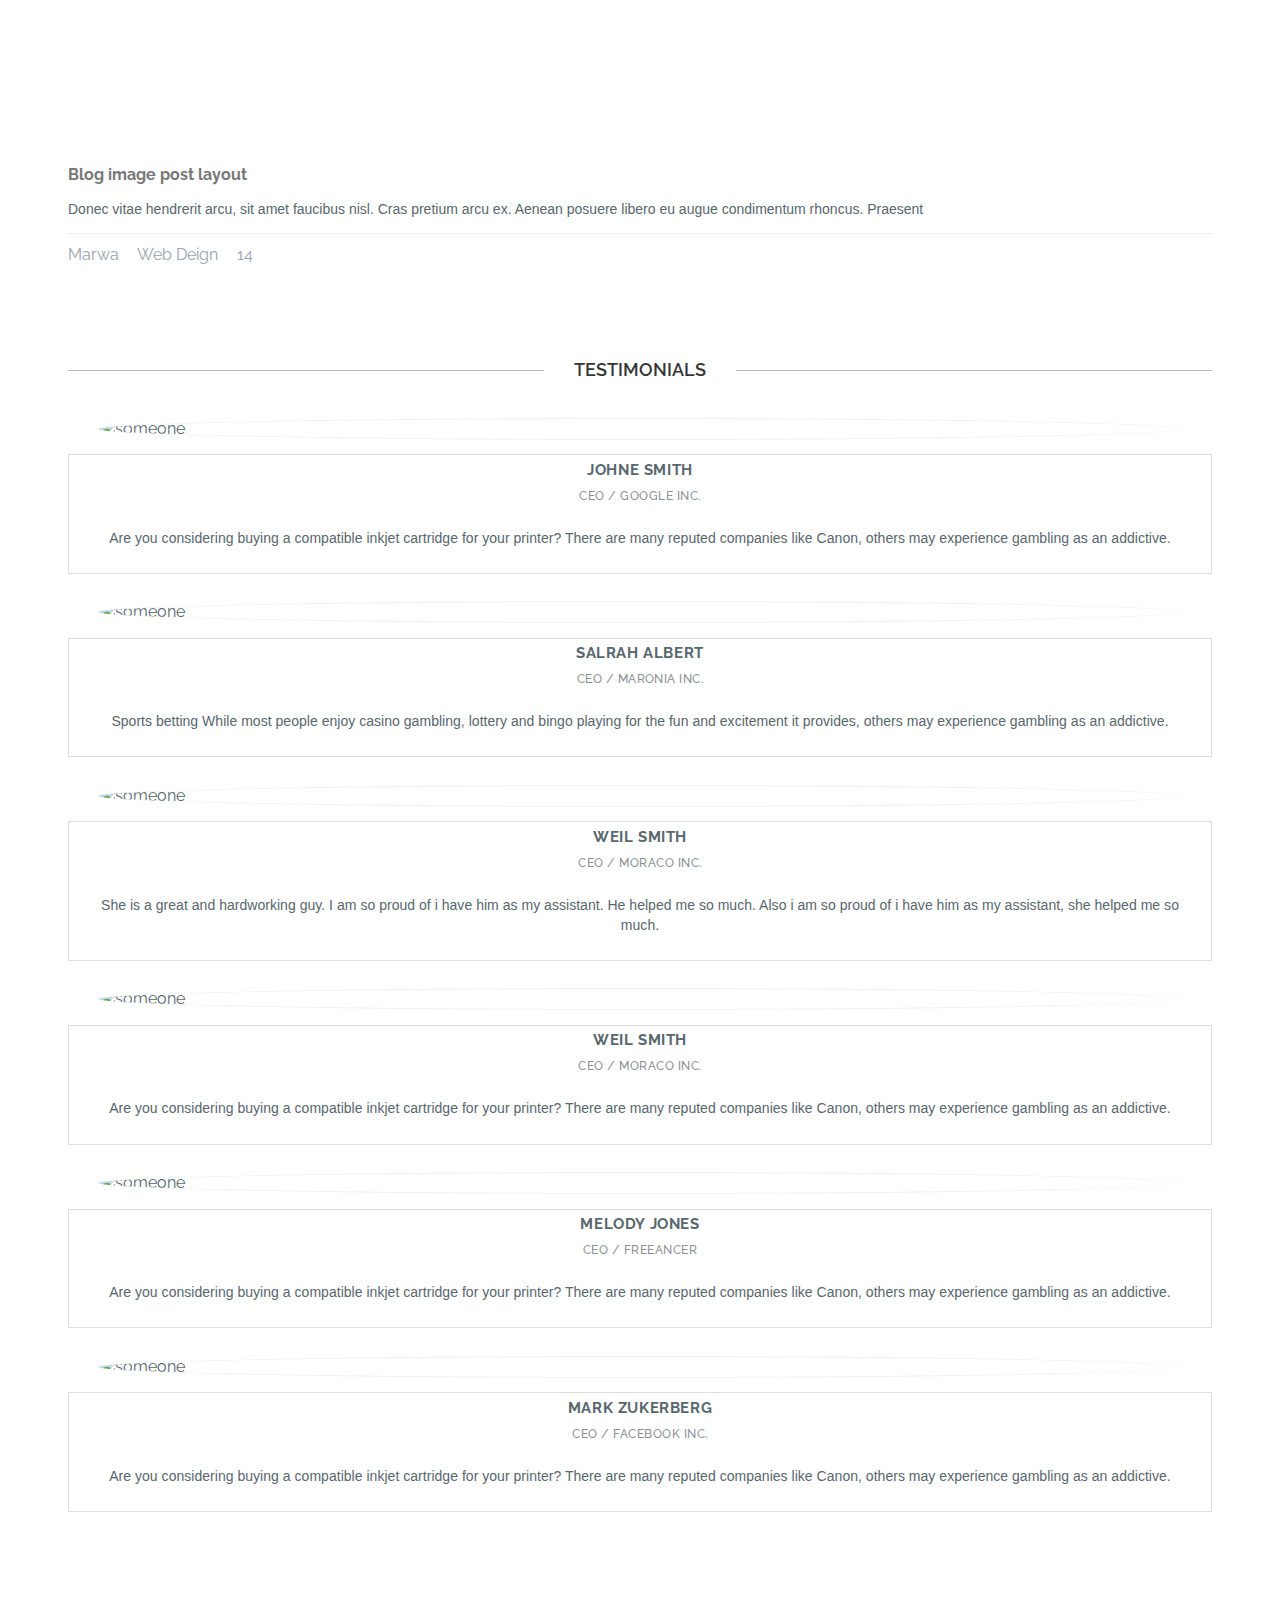
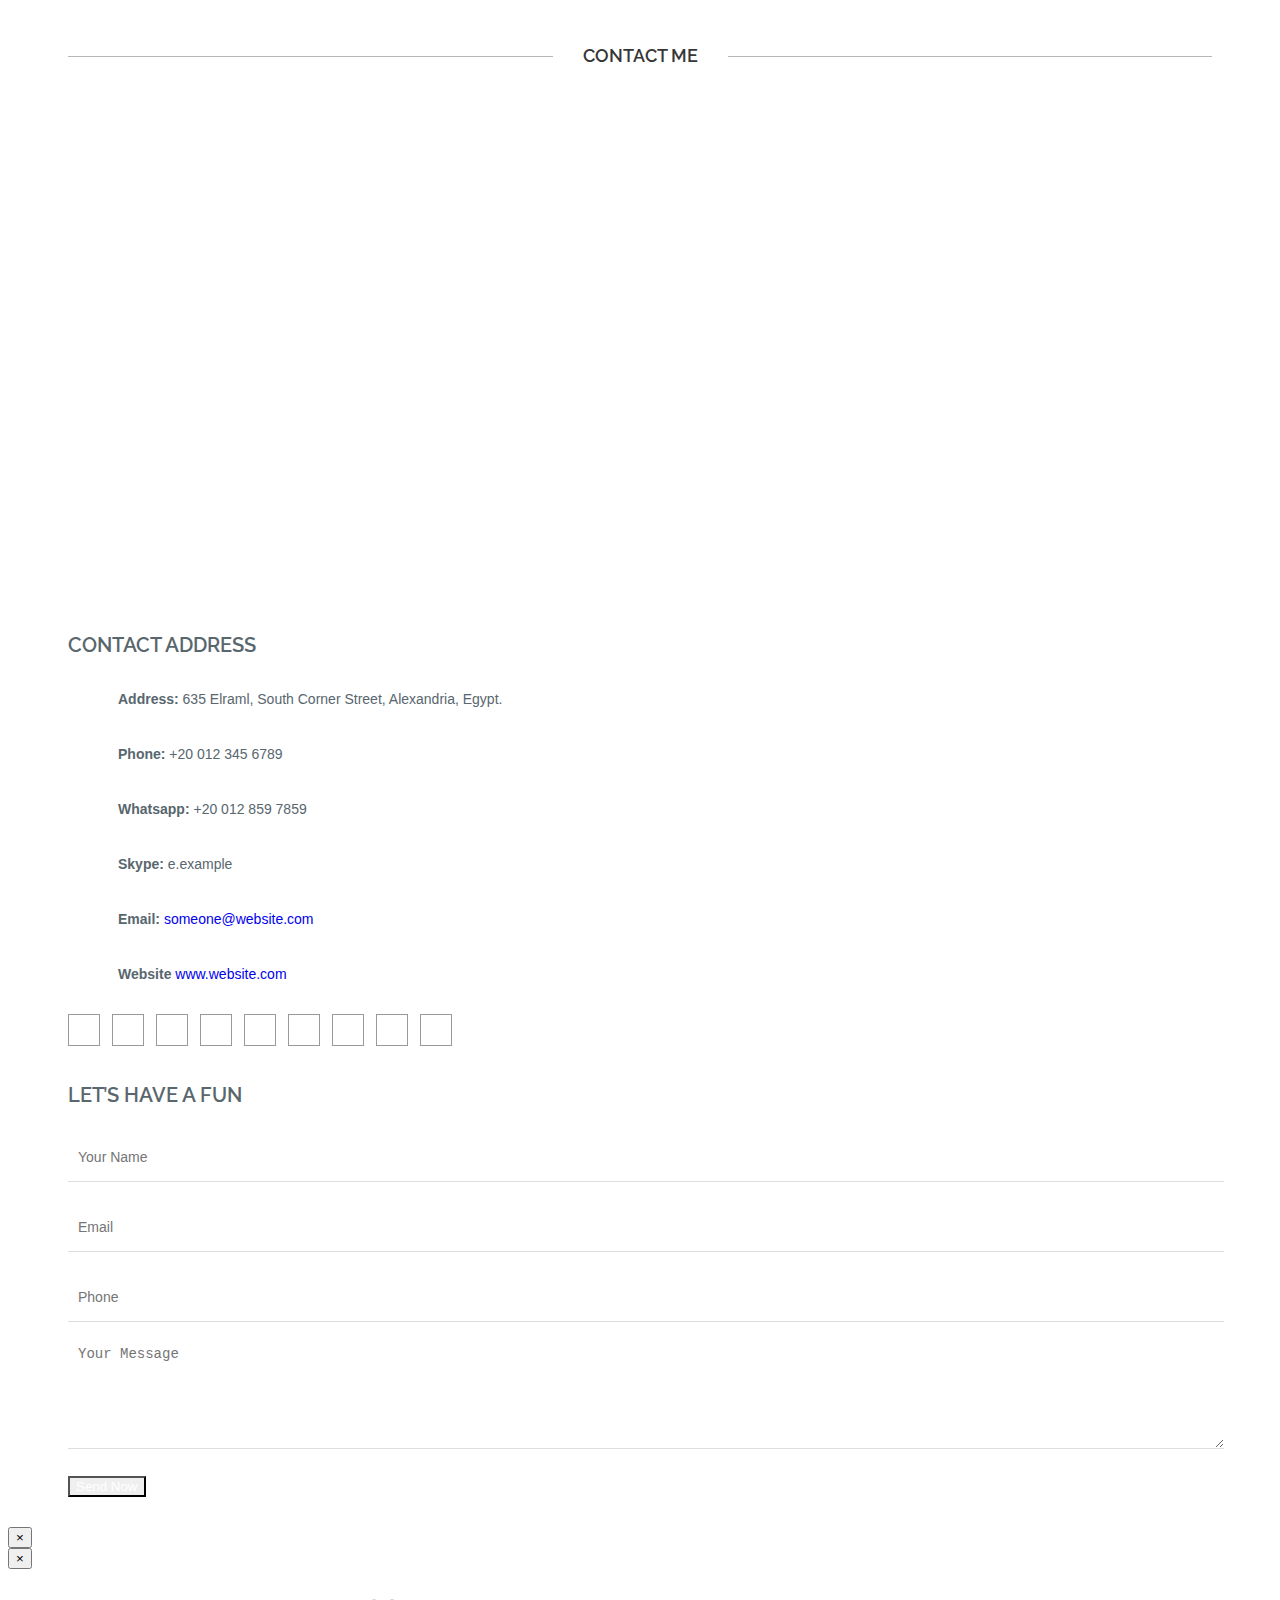
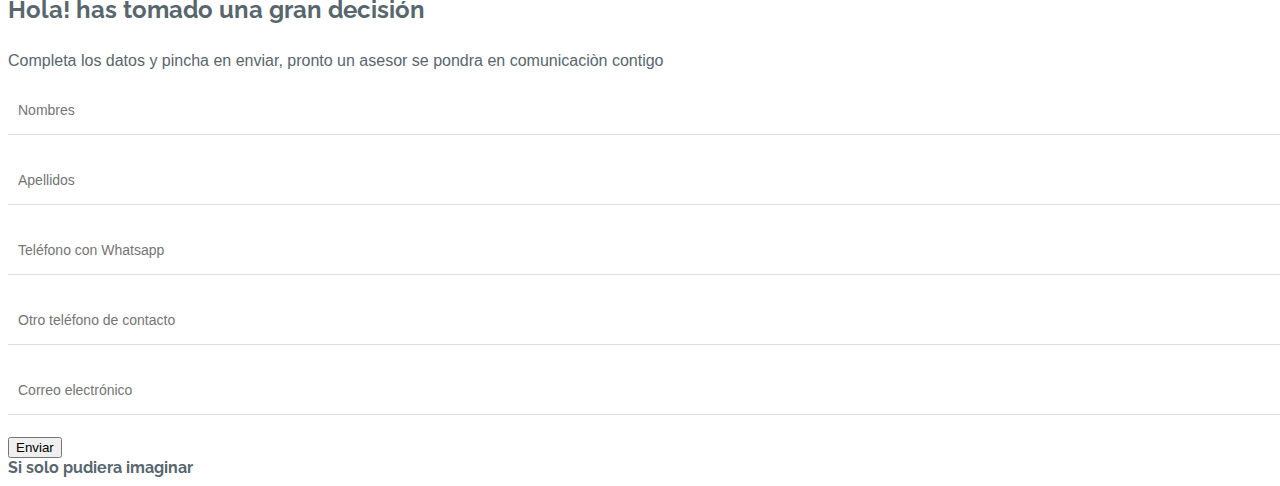
==== commit 2b52a2e1: "actualizar" ====
--- a/index.html
+++ b/index.html
@@ -29,7 +29,7 @@
         <div id="loading"  >
             <img src="assets/images/loading.gif" alt="loading">
         </div>
-        <div class="responsive-menu"><a href="index.html"> <b>MORACO</b></a> <a id="menu-icon" class="but" href="#"><span class="ti-menu"><img src="assets/images/menu.png" alt="image"></span> </a></div>
+        <div class="responsive-menu"><a href="index.html"> <b>Agravity</b></a> <a id="menu-icon" class="but" href="#"><span class="ti-menu"><img src="assets/images/menu.png" alt="image"></span> </a></div>
 
         <div class="container-fluid">
             <div class="row">
@@ -40,7 +40,7 @@
                     </div>
                     <ul class="nav nav-sidebar" id="navbar">
                         <li class="active"><a href="#home" class="page-scroll">Home <span class="sr-only">(current)</span></a></li>
-                        <li><a href="#about" class="page-scroll">Pàginas Web</a></li>
+                        <li><a href="#paginas_web" class="page-scroll">Pàginas Web</a></li>
                         <li><a href="#skills" class="page-scroll">Desarrollo de Software</a></li>
                         <li><a href="#resumes" class="page-scroll">E-mail Corporativo</a></li>
                         <li><a href="#services" class="page-scroll">Antivirus</a></li>
@@ -60,17 +60,63 @@
 
                 <!-- START CONTENT  -->
                 <div class="col-sm-9 col-sm-offset-3 col-md-10 col-md-offset-2 main scroll-page">
-
-
-
-
                     
+
+
+
+                  
+                        <div id="myCarousel" class="carousel slide" data-ride="carousel">
+                            <!-- Carousel indicators -->
+                            <ol class="carousel-indicators">
+                                <li data-target="#myCarousel" data-slide-to="0" class="active"></li>
+                                <li data-target="#myCarousel" data-slide-to="1"></li>
+                                <li data-target="#myCarousel" data-slide-to="2"></li>
+                            </ol>   
+                            <!-- Wrapper for carousel items -->
+                            <div class="carousel-inner">
+                                 
+                                <div class="item active ">
+                                    
+                                    
+                                    <img src="/assets/images/slider/1.jpeg" class="img-fluid" alt="First Slide">
+                                </div>
+                                <div class="item">
+                                    <img src="/assets/images/slider/2.jpg" class="img-fluid" alt="Second Slide">
+                                </div>
+                                <div class="item">
+                                    <img src="/assets/images/slider/3.jpg" class="img-fluid" alt="Third Slide">
+                                </div>
+                                
+                            </div>
+                            <!-- Carousel controls -->
+                            <a class="carousel-control left" href="#myCarousel" data-slide="prev">
+                                <span class="glyphicon glyphicon-chevron-left"></span>
+                            </a>
+                            <a class="carousel-control right" href="#myCarousel" data-slide="next">
+                                <span class="glyphicon glyphicon-chevron-right"></span>
+                            </a>
+                        </div>
+               
+
+
+
+
+
+
+
+
+
+
+
+
+
+
                     <!-- START HOME SECTION-->
                     <section id="home" class="home" style="background: url('assets/images/bg.jpg');">
                         <div class="home-overlay"></div>
                         <div class="home-content" id="scroll-down">
                             <div class="home-intro">
-                                <h2>Hello I'm</h2>
+                                <h2>Hola</h2>
                                 <h1>Marwa El-Manawy</h1>
                                 <div class="type-wrap">
                                     <div id="typed-strings">
@@ -80,15 +126,15 @@
                                     </div>
                                     <span id="typed" style="white-space:pre;"></span>
                                 </div>
-                                <a download="dummy-resume.txt" class="download-link hvr-shutter-out-horizontal" onclick="Materialize.toast('Resume Download Successfully', 4000, 'rounded')" data-position="left" data-delay="50" href="dummy-resume.txt">Download My CV <i class="fa fa-download"></i></a>
+                               <!-- <a download="dummy-resume.txt" class="download-link hvr-shutter-out-horizontal" onclick="Materialize.toast('Resume Download Successfully', 4000, 'rounded')" data-position="left" data-delay="50" href="dummy-resume.txt">Download My CV <i class="fa fa-download"></i></a>-->
                             </div>
                             <a class="scroll-down page-scroll" title="Scroll Down" href="#about"><i class="fa fa-circle" aria-hidden="true"></i></a>
                         </div>
-                    </section>
+                    </section id="paginas_web" >
                     <!-- START HOME SECTION-->
 
    <!-- START SERVICES SECTION-->
-   <section id="paginas_web" class="section wow fadeInUp">
+   <section class="section wow fadeInUp">
     <div class="container-section">
         <div class="section-title">
             <h4>Pàginas Web</h4>
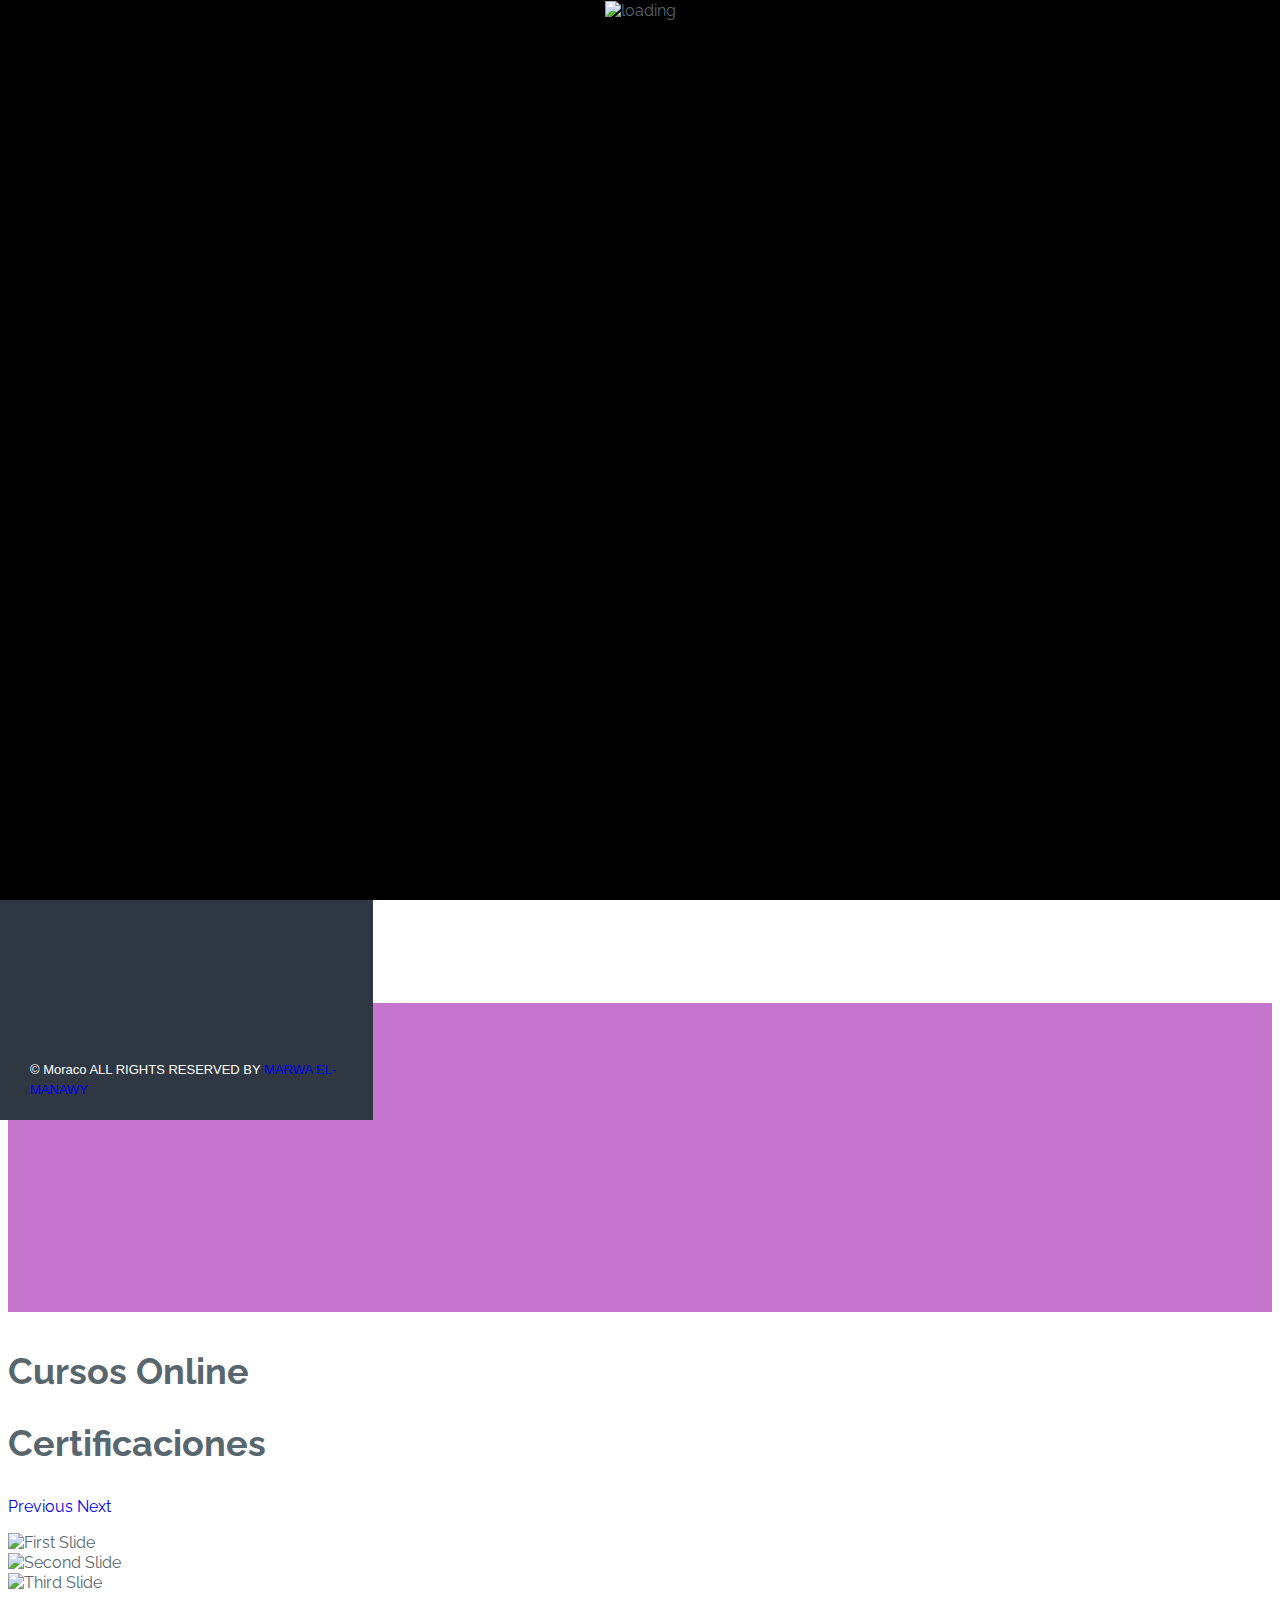
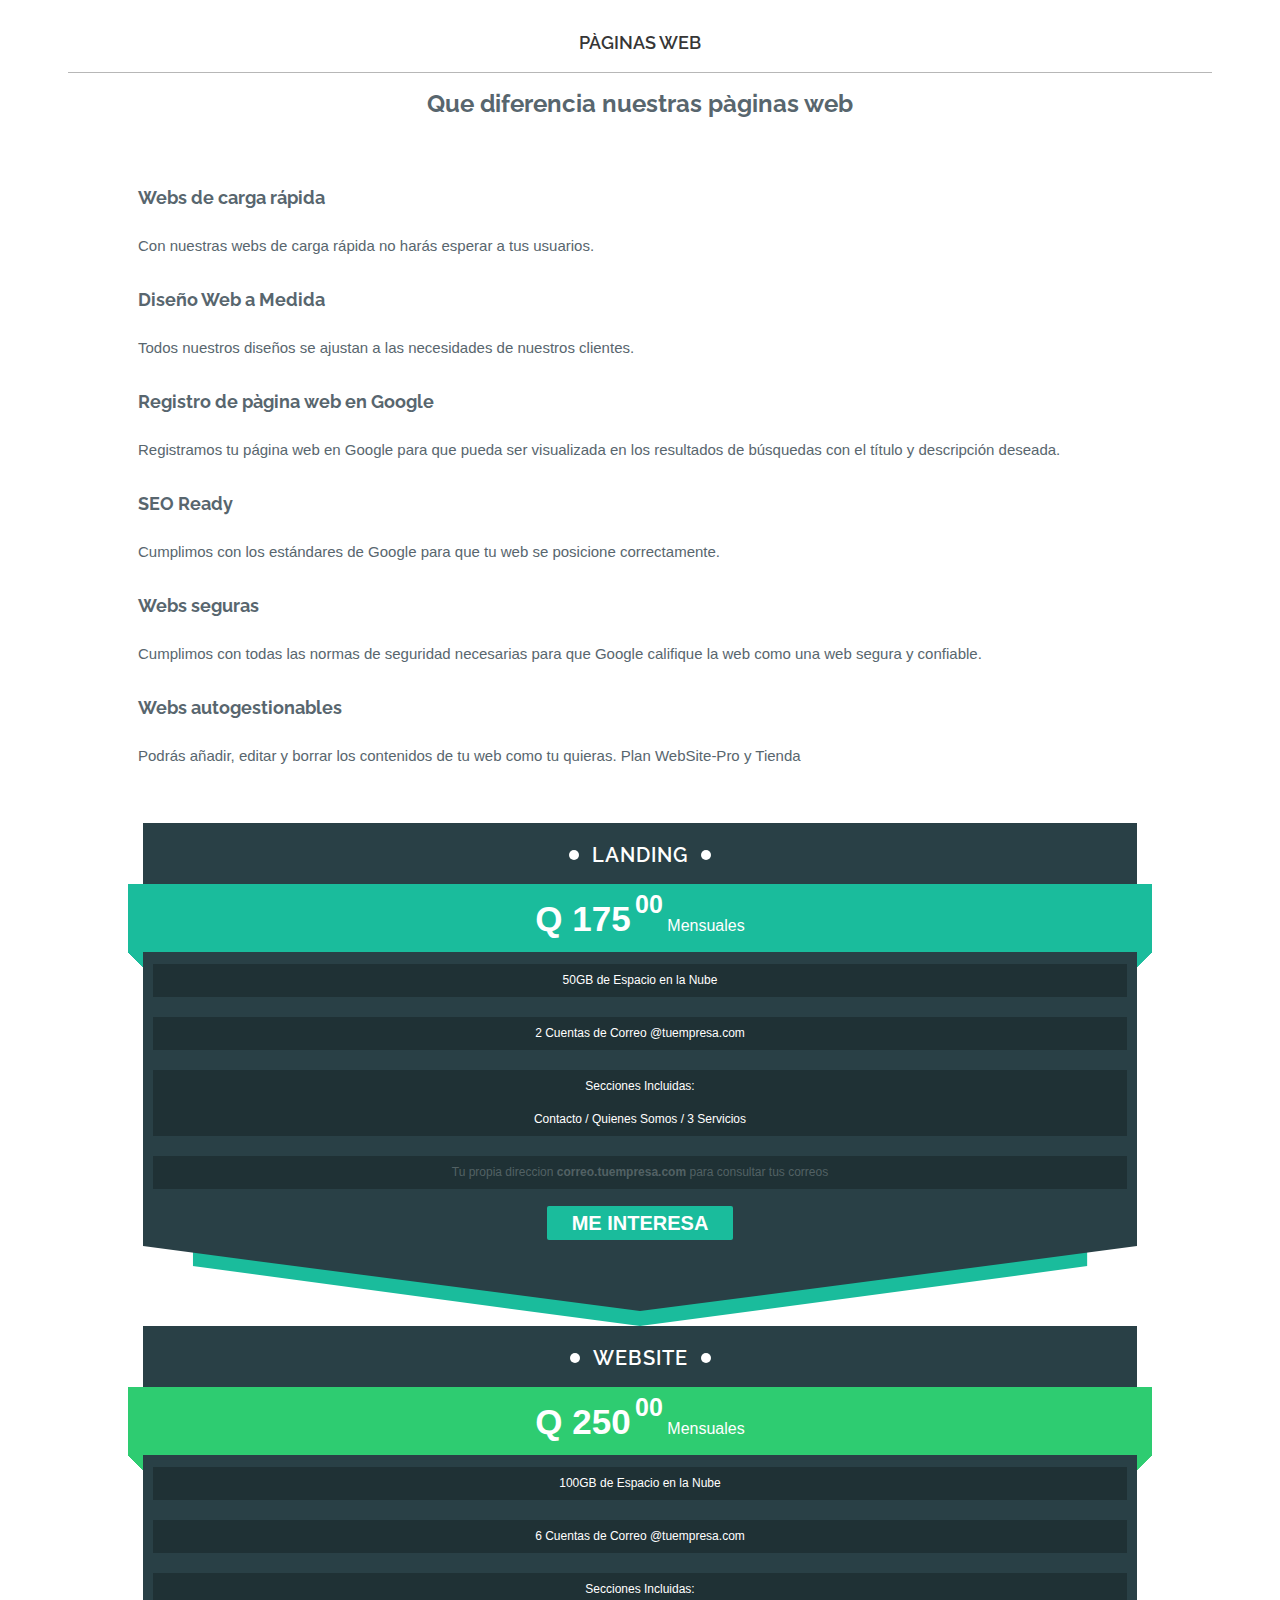
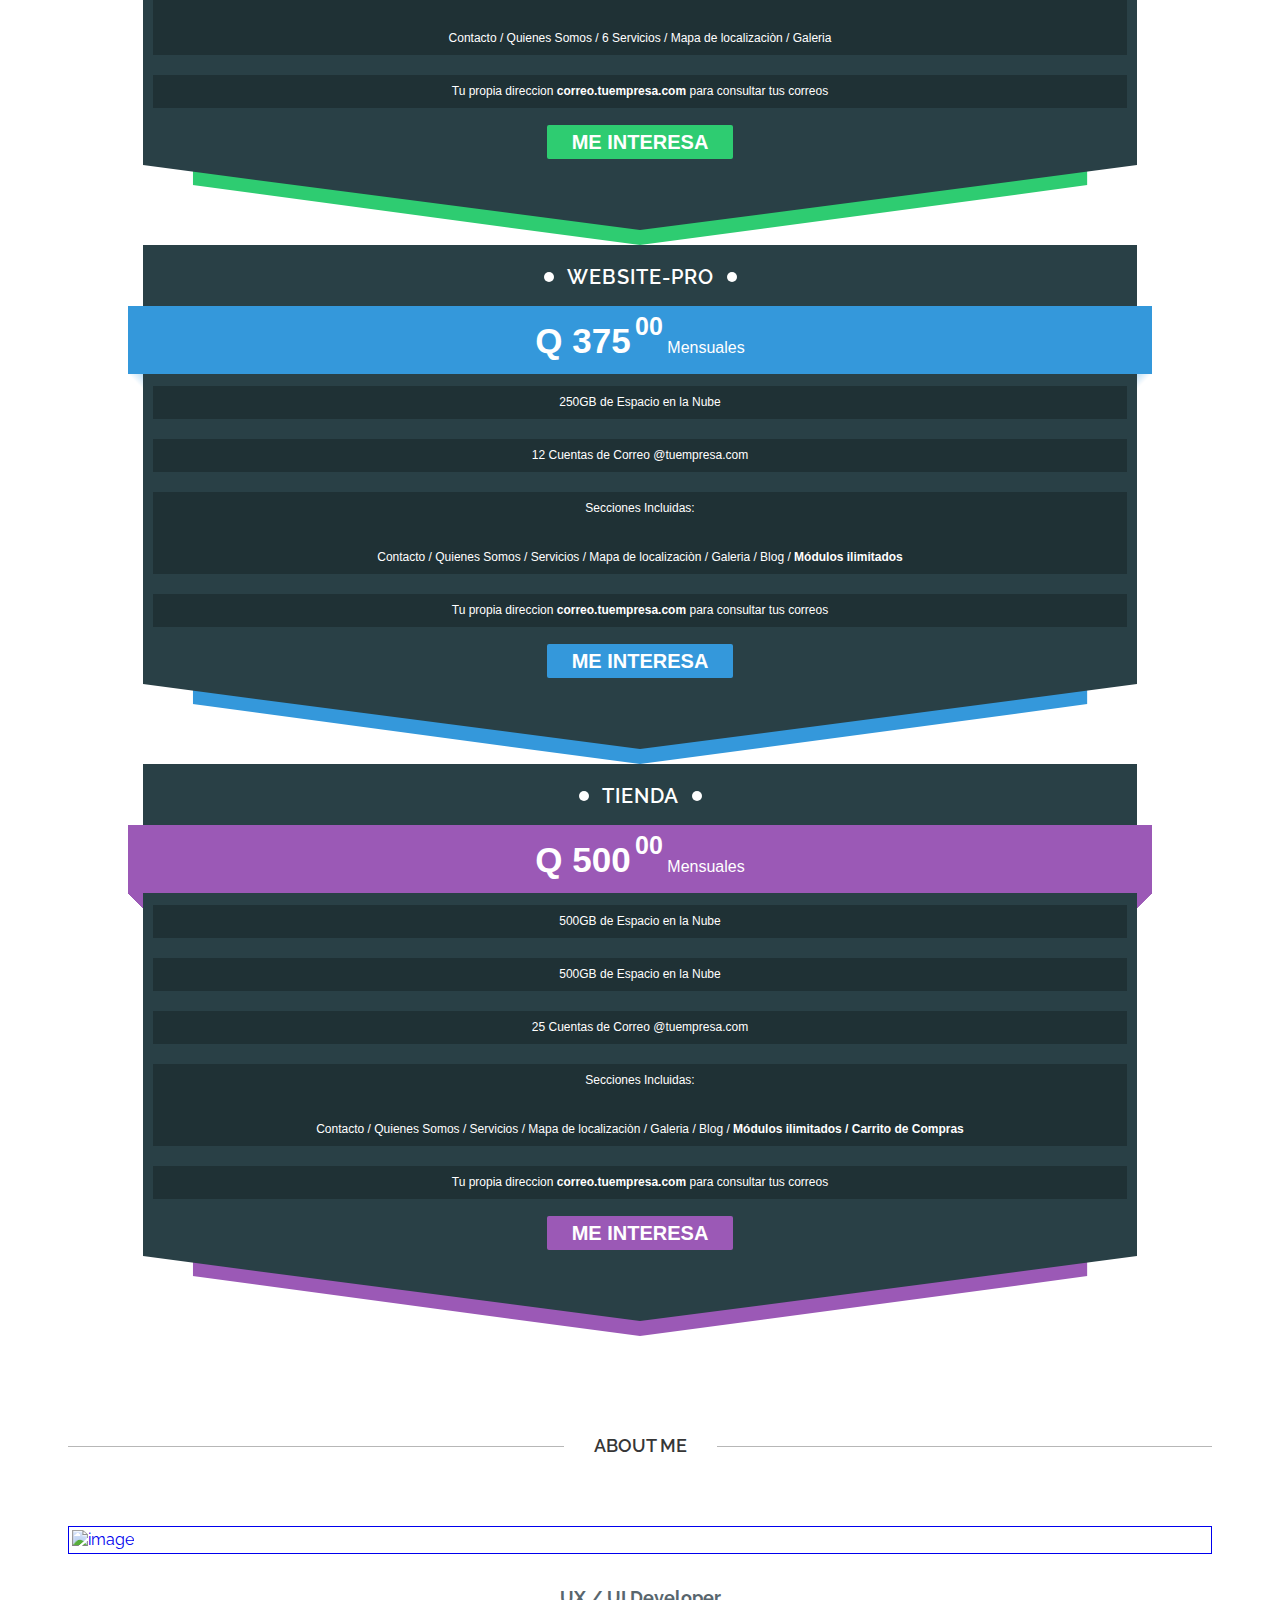
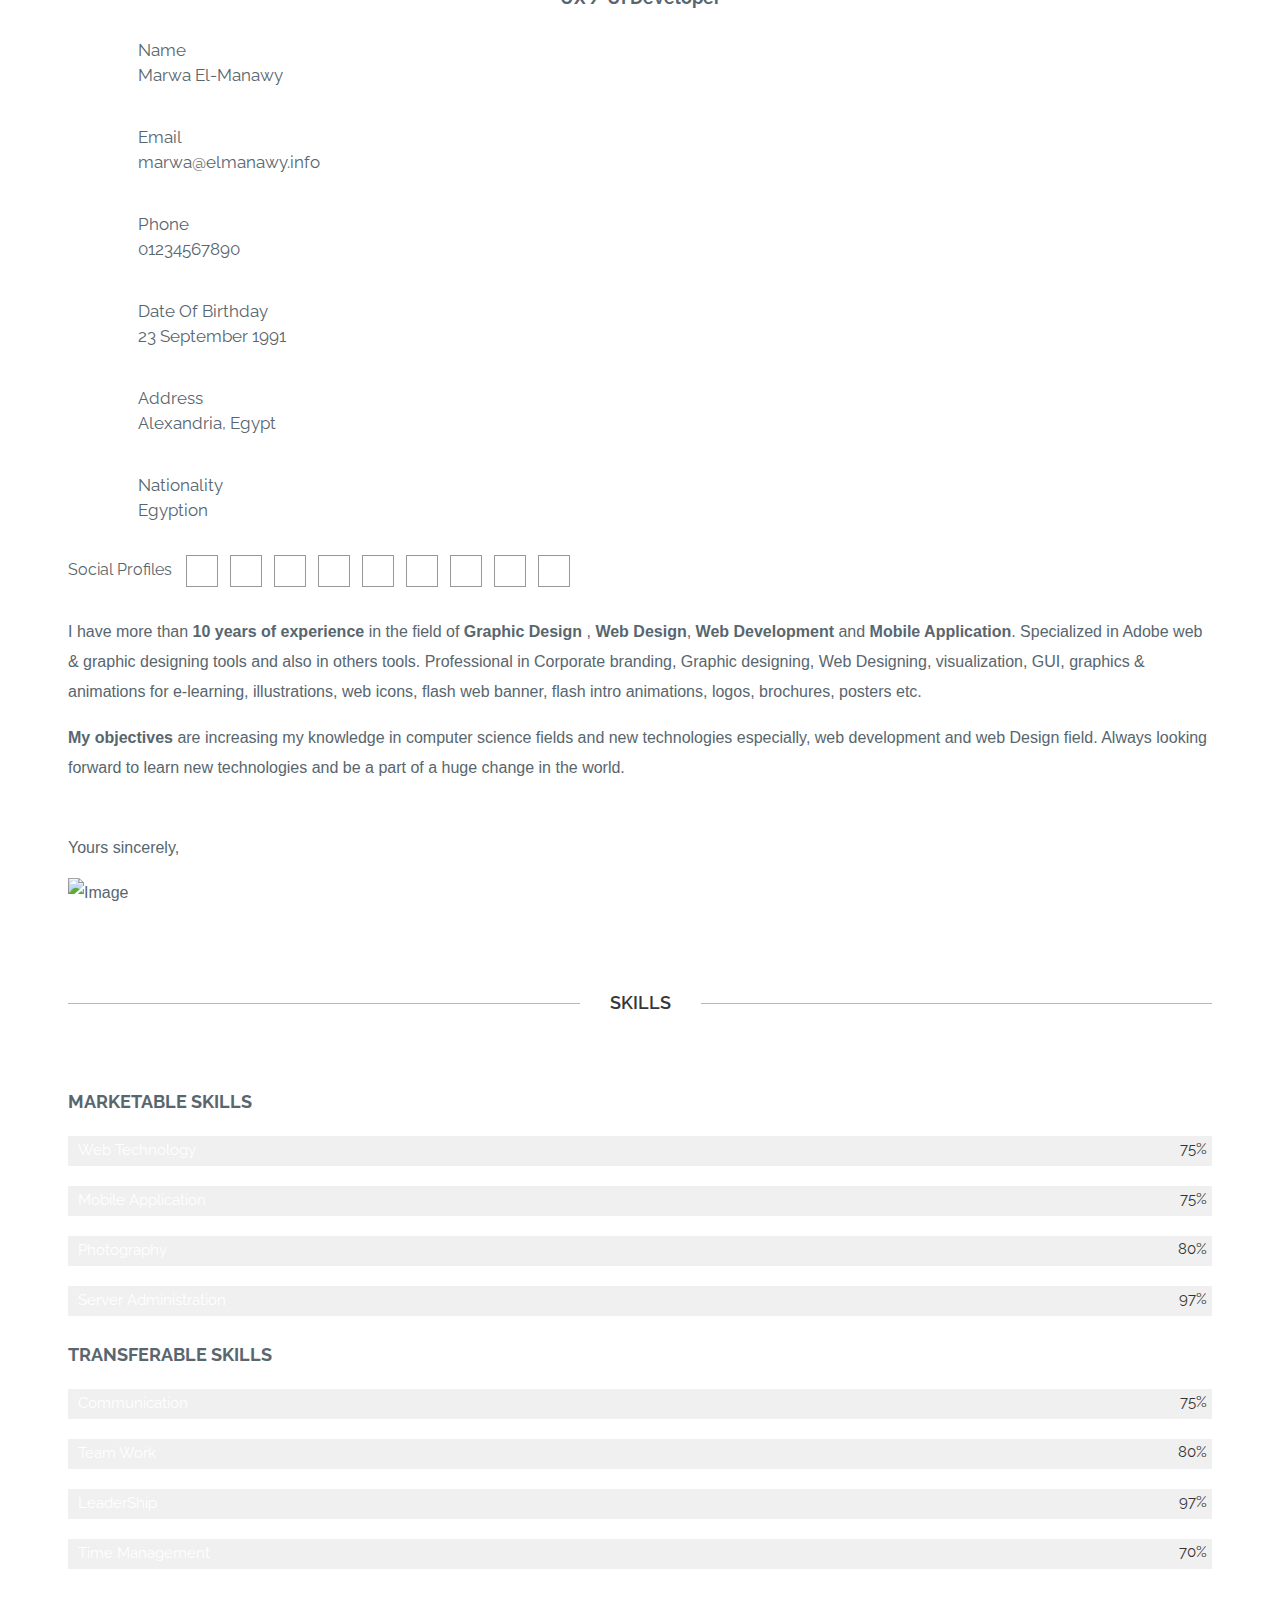
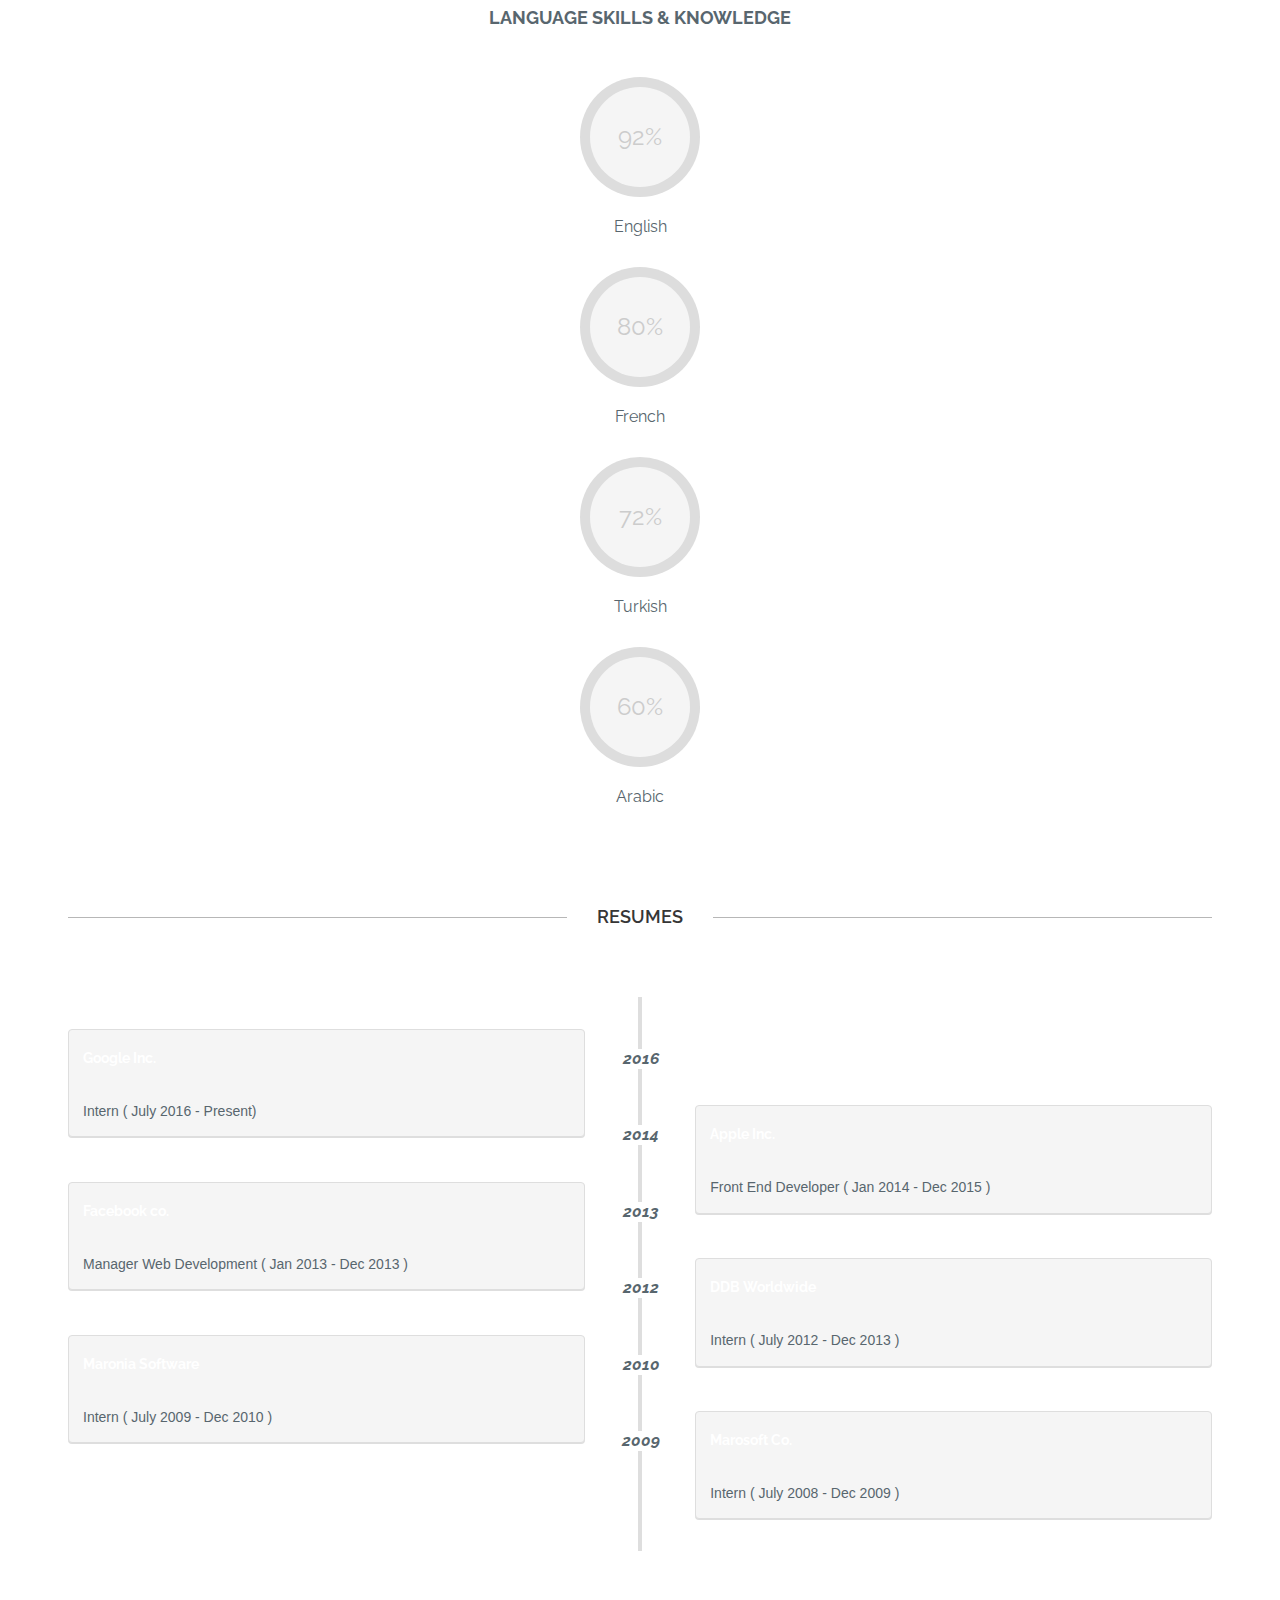
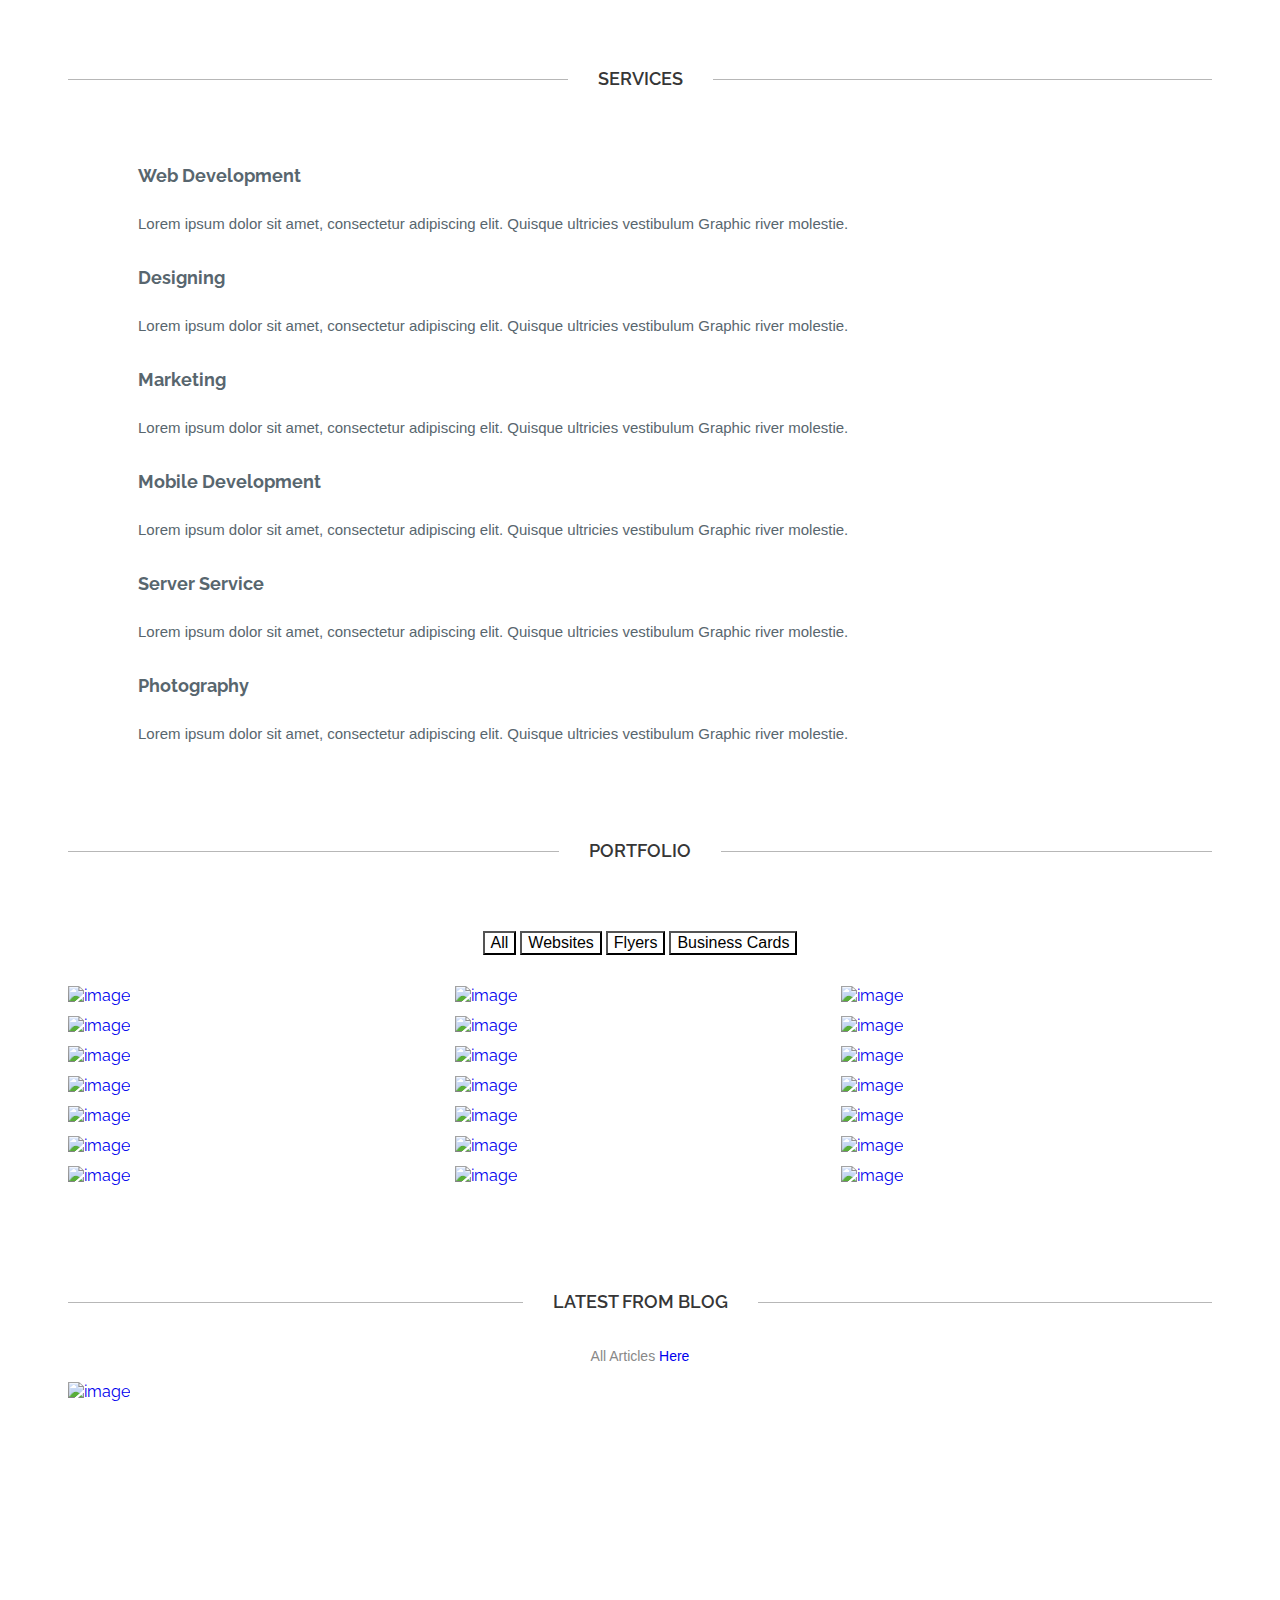
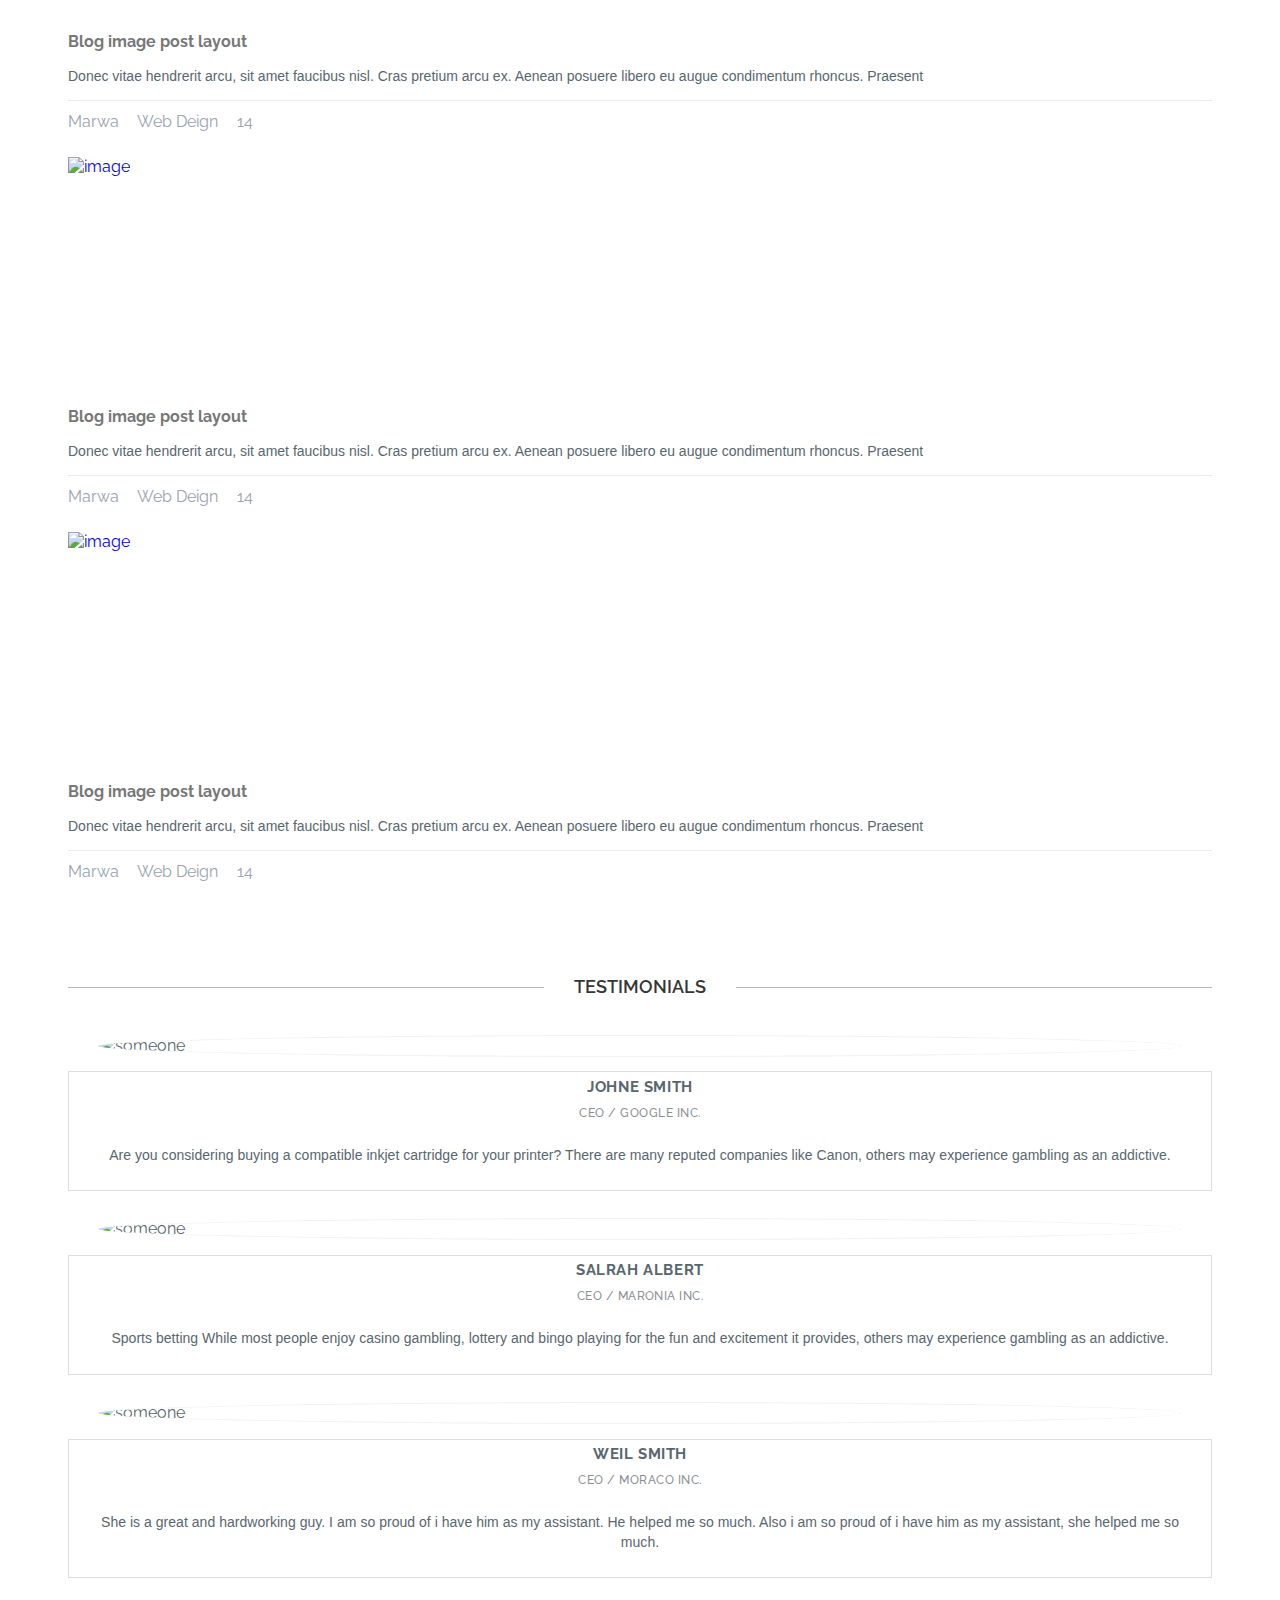
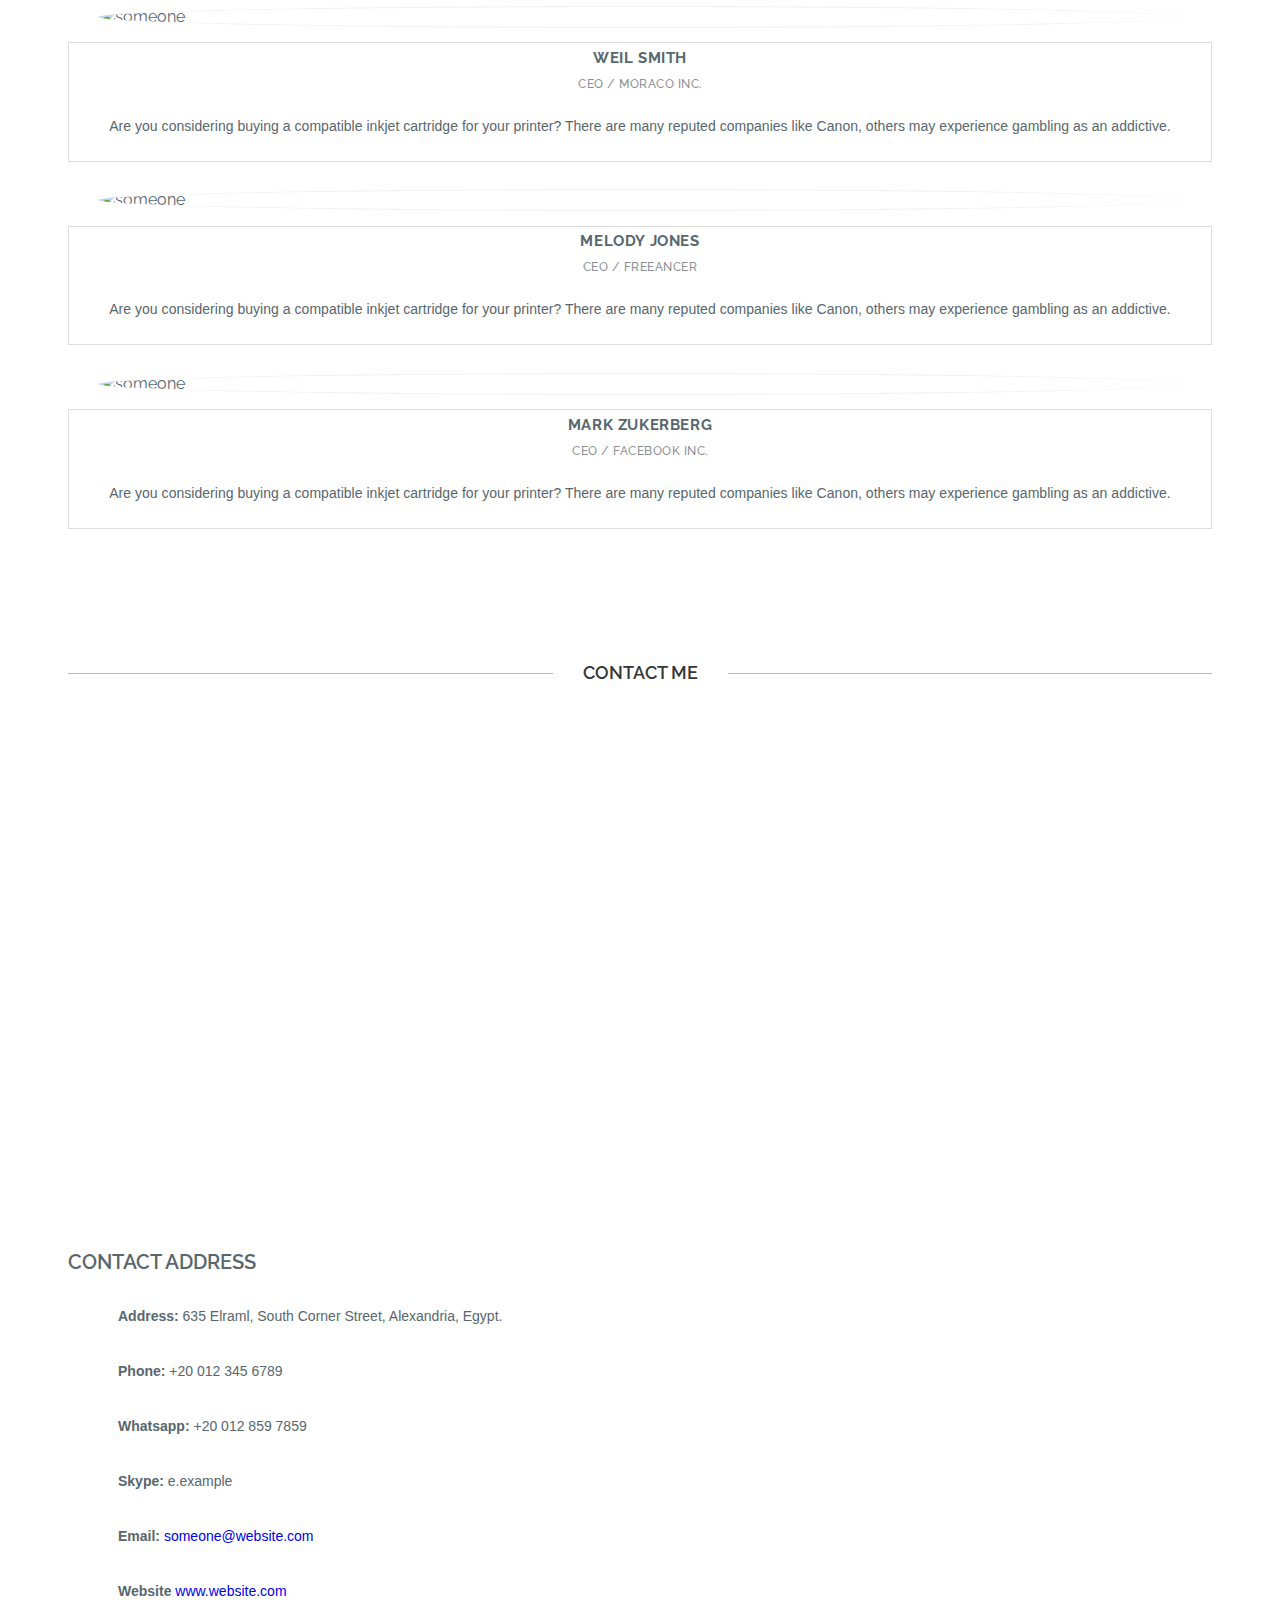
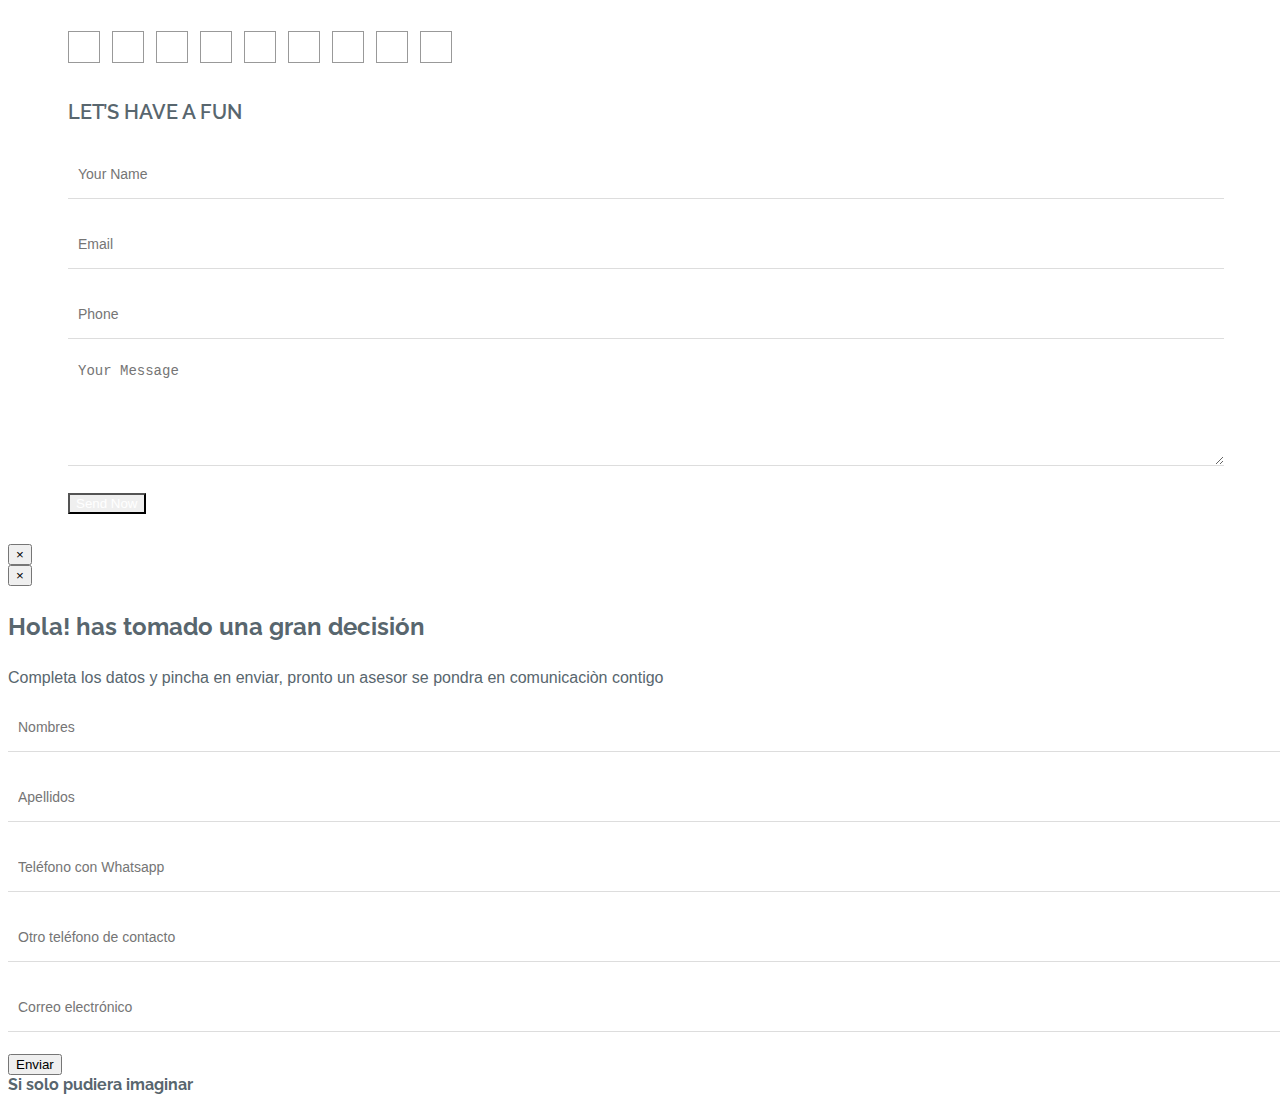
==== commit 4d8597a6: "nuevo slider" ====
--- a/index.html
+++ b/index.html
@@ -63,29 +63,114 @@
                     
 
 
+<!-- Carousel container -->
+<div id="my-pics" class="carousel slide visible-lg" data-ride="carousel" >
+
+    <!-- Indicators -->
+    <ol class="carousel-indicators">
+    <li data-target="#my-pics" data-slide-to="0" class="active"></li>
+    <li data-target="#my-pics" data-slide-to="1"></li>
+    <li data-target="#my-pics" data-slide-to="2"></li>
+    </ol>
+    
+    <!-- Content -->
+    <div class="carousel-inner" role="listbox">
+    
+    <!-- Slide 1 -->
+    <div class="item active">
+    <img src="/assets/images/slider/1.jpg" alt="Sunset over beach">
+    <div class="carousel-caption">
+        <div class="type-wrap">
+            <div id="typed-strings">
+                <span><h1>Pàginas Web</h1></span>
+                <span><h1>Desarrollo de Sofware</h1></span>
+            </div>
+            <span id="typed" style="white-space:pre;"></span>
+        </div>
+    </div>
+    </div>
+    
+    <!-- Slide 2 -->
+    <div class="item">
+    <img src="/assets/images/slider/2.jpg" alt="Rob Roy Glacier">
+    <div class="carousel-caption">
+        <div class="type-wrap">
+            <div id="typed-strings2">
+              
+                <span><h1>E-Mail Corporativo</h1></span>
+                <span><h1>Antivirus</h1></span>
+
+
+            </div>
+            <span id="typed2" style="white-space:pre;"></span>
+        </div>
+    </div>
+    </div>
+    
+    <!-- Slide 3 -->
+    <div class="item">
+    <img src="/assets/images/slider/3.jpg" alt="Longtail boats at Phi Phi">
+    <div class="carousel-caption">
+        <div class="type-wrap">
+            <div id="typed-strings3">
+                <span><h1>Cursos Online</h1></span>
+                <span><h1>Certificaciones</h1></span>
+            </div>
+            <span id="typed3" style="white-space:pre;"></span>
+        </div>
+    </div>
+    </div>
+    
+    </div>
+    
+    <!-- Previous/Next controls -->
+    <a class="left carousel-control" href="#my-pics" role="button" data-slide="prev">
+    <span class="icon-prev" aria-hidden="true"></span>
+    <span class="sr-only">Previous</span>
+    </a>
+    <a class="right carousel-control" href="#my-pics" role="button" data-slide="next">
+    <span class="icon-next" aria-hidden="true"></span>
+    <span class="sr-only">Next</span>
+    </a>
+    
+    </div>
+
+
+
+
 
                   
-                        <div id="myCarousel" class="carousel slide" data-ride="carousel">
+                     
+               
+
+
+
+
+
+                        <div id="myCarousel" class="carousel slide visible-xs visible-sm visible-md" data-ride="carousel">
                             <!-- Carousel indicators -->
                             <ol class="carousel-indicators">
                                 <li data-target="#myCarousel" data-slide-to="0" class="active"></li>
                                 <li data-target="#myCarousel" data-slide-to="1"></li>
                                 <li data-target="#myCarousel" data-slide-to="2"></li>
+                                <li data-target="#myCarousel" data-slide-to="3"></li>
                             </ol>   
                             <!-- Wrapper for carousel items -->
                             <div class="carousel-inner">
                                  
                                 <div class="item active ">
                                     
-                                    
-                                    <img src="/assets/images/slider/1.jpeg" class="img-fluid" alt="First Slide">
+
+                                    <img src="/assets/images/slider/1m.jpeg" class="img-fluid" alt="First Slide">
                                 </div>
                                 <div class="item">
-                                    <img src="/assets/images/slider/2.jpg" class="img-fluid" alt="Second Slide">
+                                    <img src="/assets/images/slider/2m.jpg" class="img-fluid" alt="Second Slide">
                                 </div>
                                 <div class="item">
-                                    <img src="/assets/images/slider/3.jpg" class="img-fluid" alt="Third Slide">
-                                </div>
+                                    <img src="/assets/images/slider/3m.jpeg" class="img-fluid" alt="Third Slide">
+                                </div>
+
+                               
                                 
                             </div>
                             <!-- Carousel controls -->
@@ -96,23 +181,18 @@
                                 <span class="glyphicon glyphicon-chevron-right"></span>
                             </a>
                         </div>
-               
-
-
-
-
-
-
-
-
-
+
+
+
+
+                                            
 
 
 
 
 
                     <!-- START HOME SECTION-->
-                    <section id="home" class="home" style="background: url('assets/images/bg.jpg');">
+                   <!--  <section id="home" class="home" style="background: url('assets/images/bg.jpg');">
                         <div class="home-overlay"></div>
                         <div class="home-content" id="scroll-down">
                             <div class="home-intro">
@@ -126,15 +206,15 @@
                                     </div>
                                     <span id="typed" style="white-space:pre;"></span>
                                 </div>
-                               <!-- <a download="dummy-resume.txt" class="download-link hvr-shutter-out-horizontal" onclick="Materialize.toast('Resume Download Successfully', 4000, 'rounded')" data-position="left" data-delay="50" href="dummy-resume.txt">Download My CV <i class="fa fa-download"></i></a>-->
+                                <a download="dummy-resume.txt" class="download-link hvr-shutter-out-horizontal" onclick="Materialize.toast('Resume Download Successfully', 4000, 'rounded')" data-position="left" data-delay="50" href="dummy-resume.txt">Download My CV <i class="fa fa-download"></i></a>
                             </div>
                             <a class="scroll-down page-scroll" title="Scroll Down" href="#about"><i class="fa fa-circle" aria-hidden="true"></i></a>
-                        </div>
-                    </section id="paginas_web" >
+                        </div>-->
+                    </section>
                     <!-- START HOME SECTION-->
 
    <!-- START SERVICES SECTION-->
-   <section class="section wow fadeInUp">
+   <section id="paginas_web" class="section wow fadeInUp">
     <div class="container-section">
         <div class="section-title">
             <h4>Pàginas Web</h4>
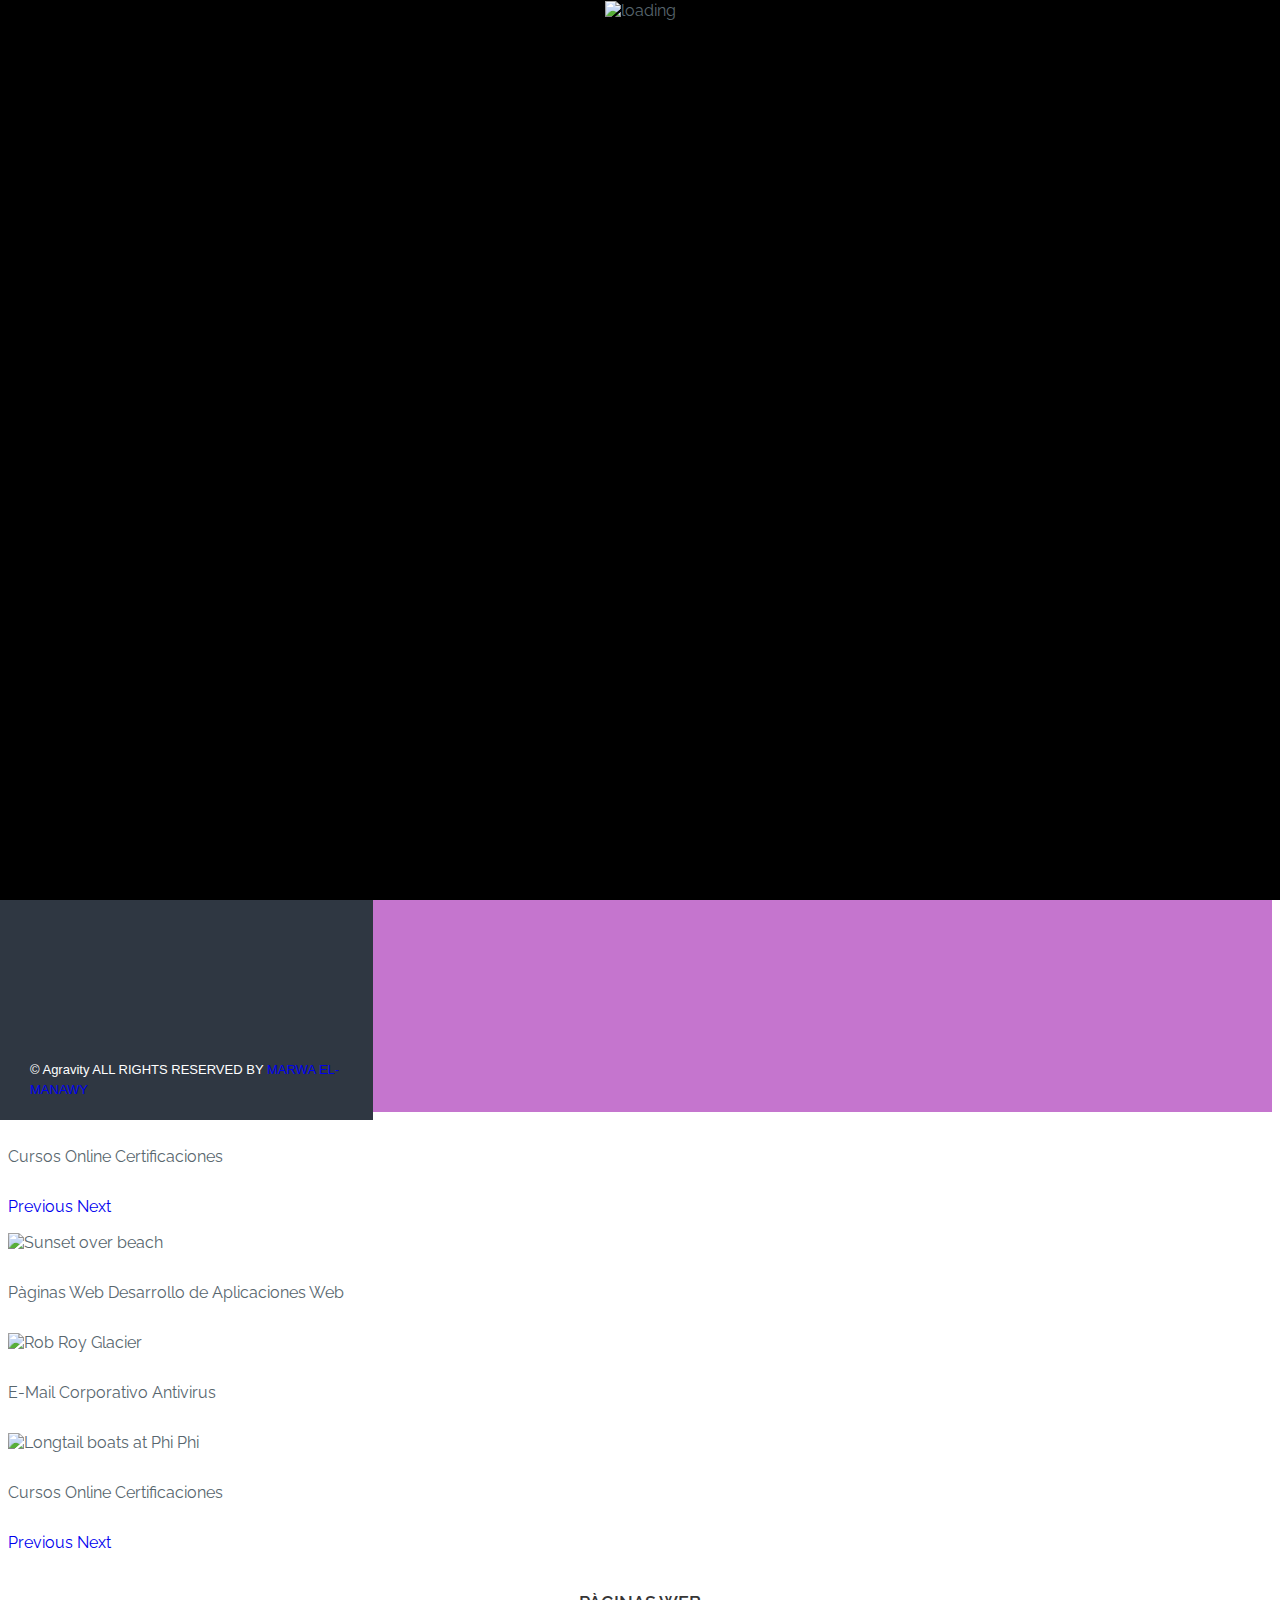
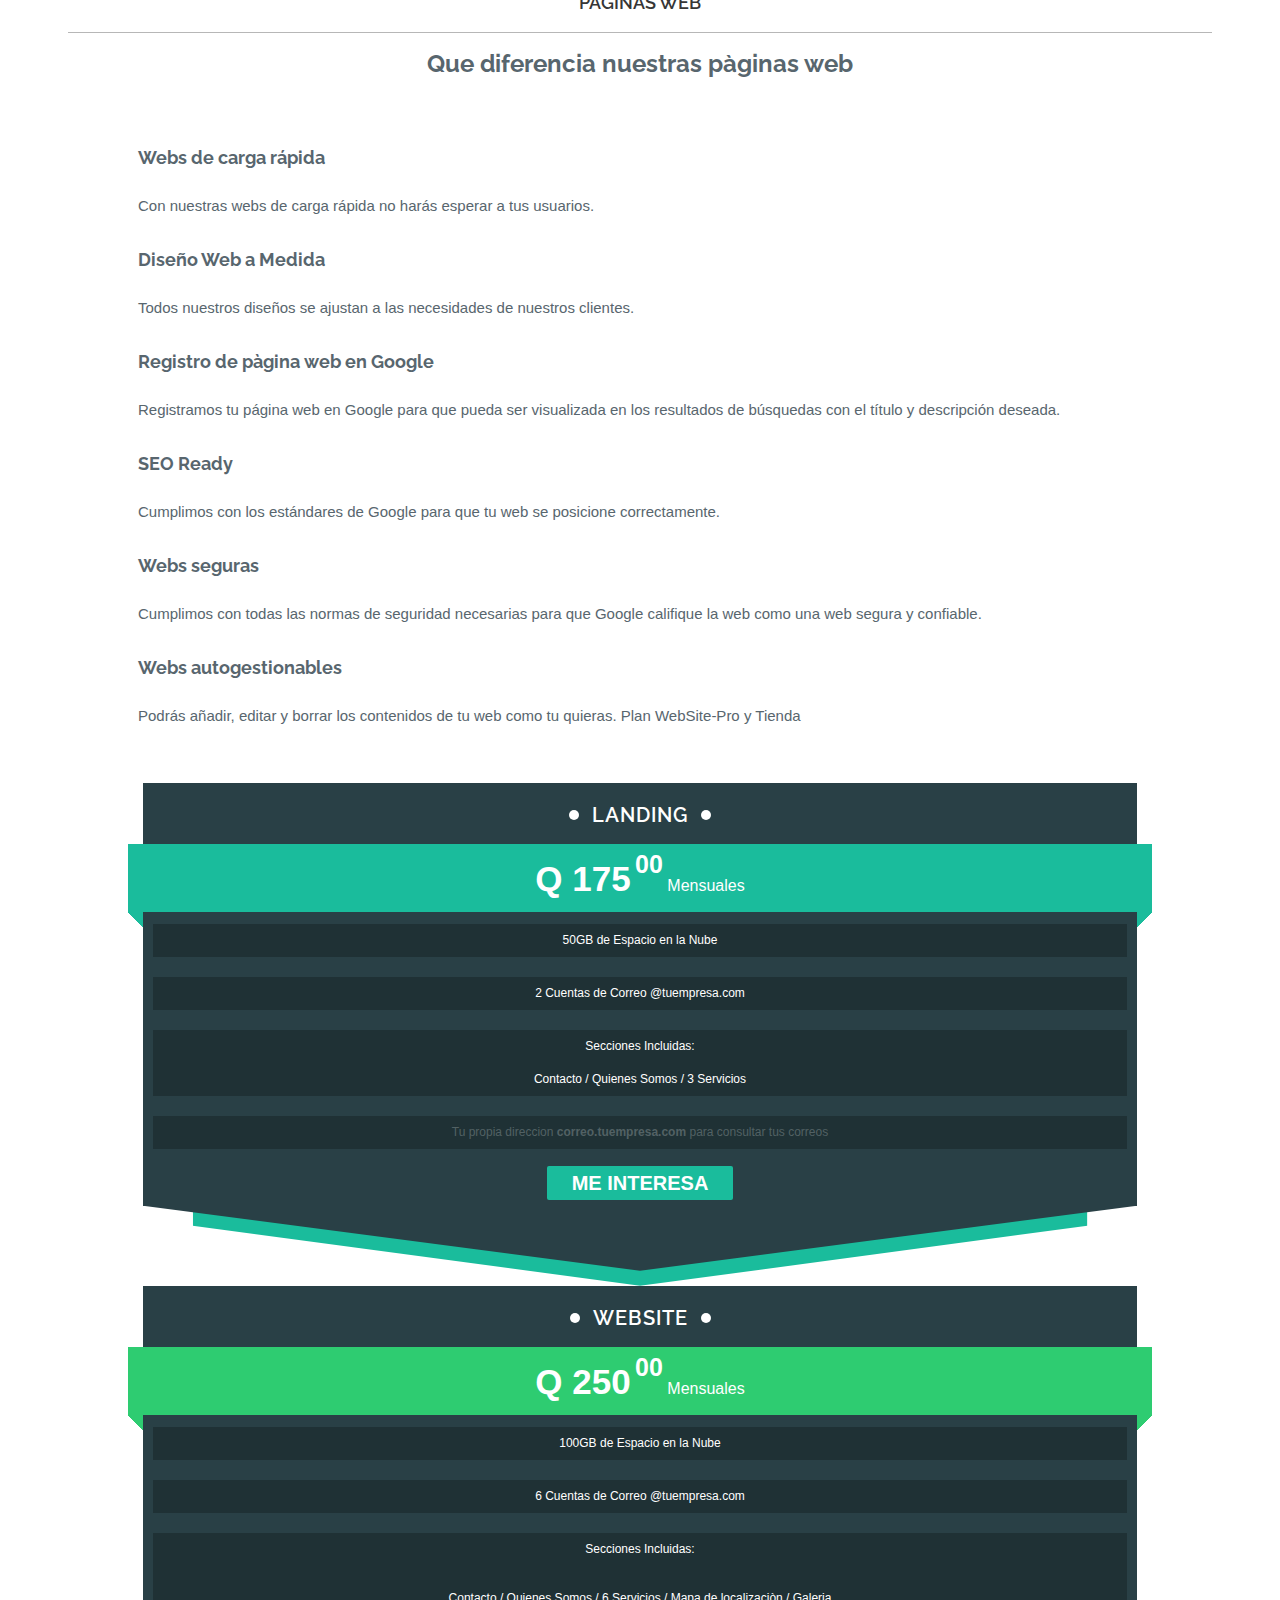
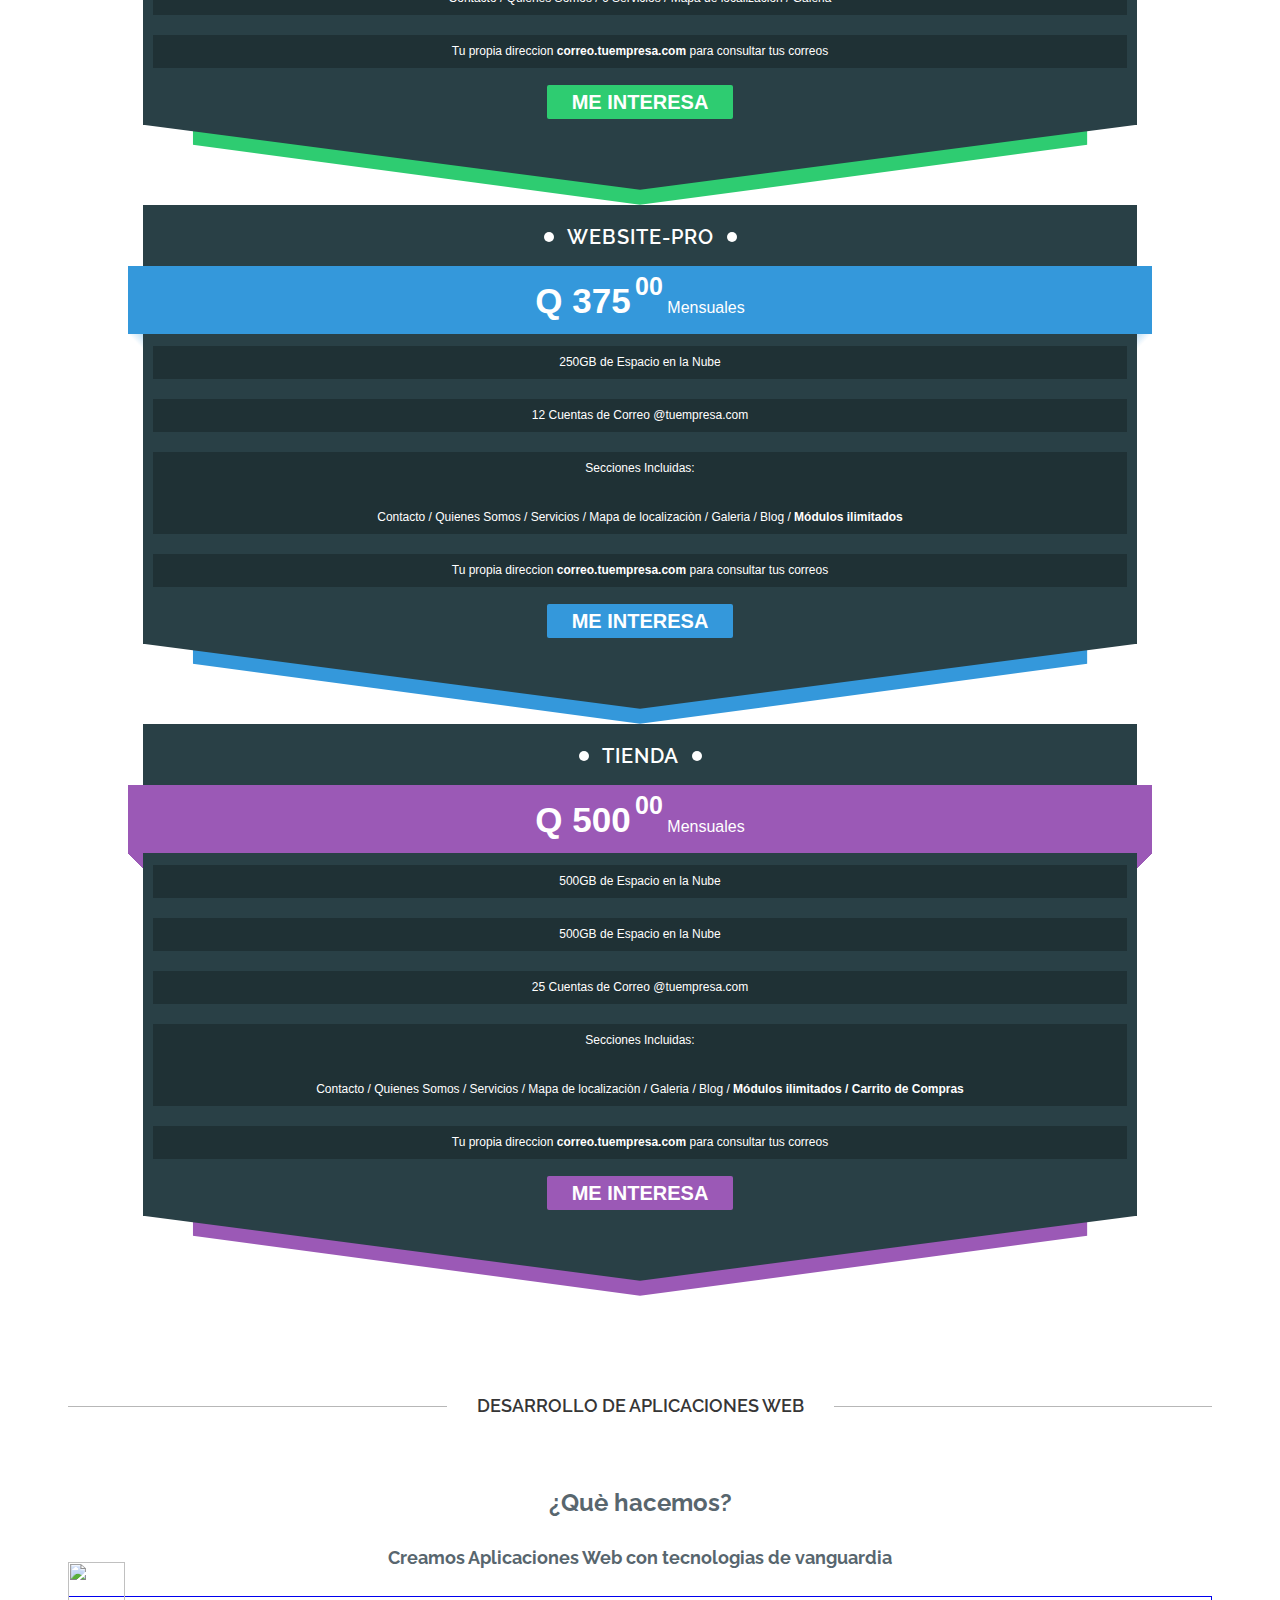
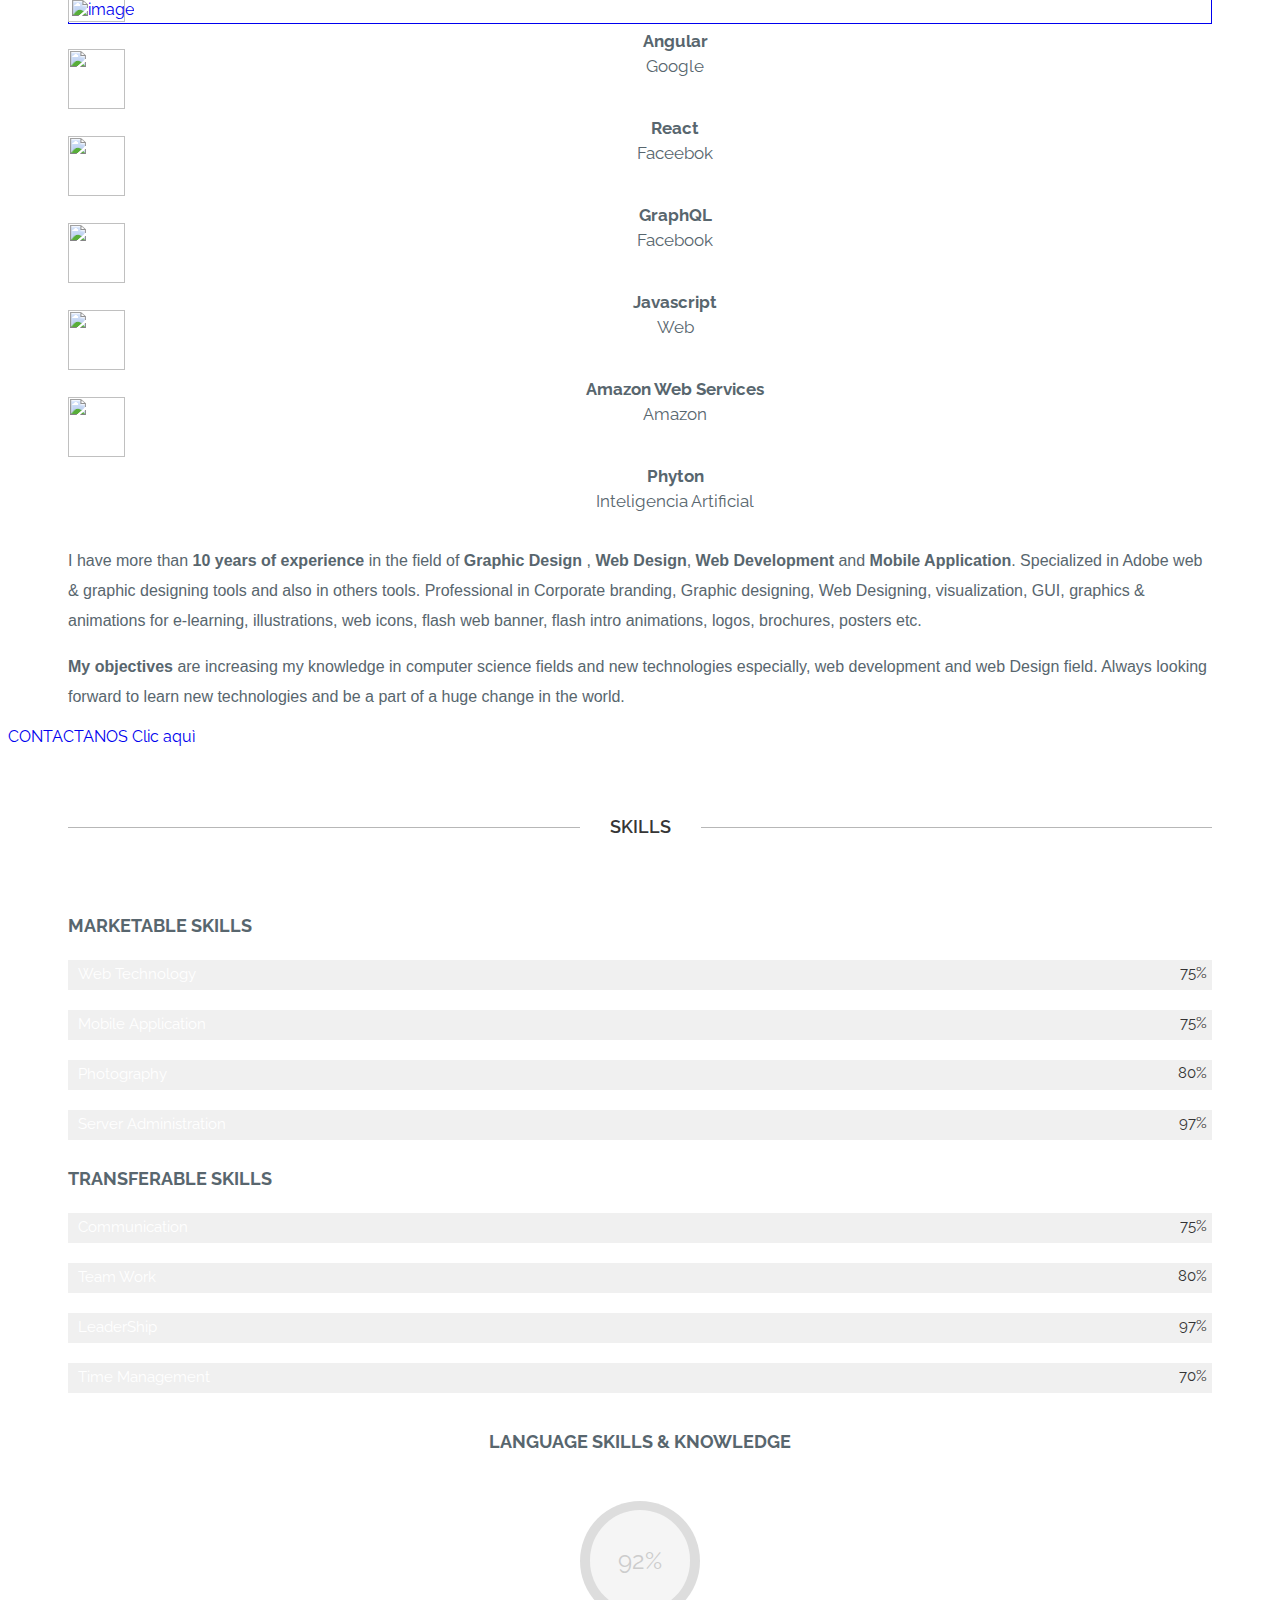
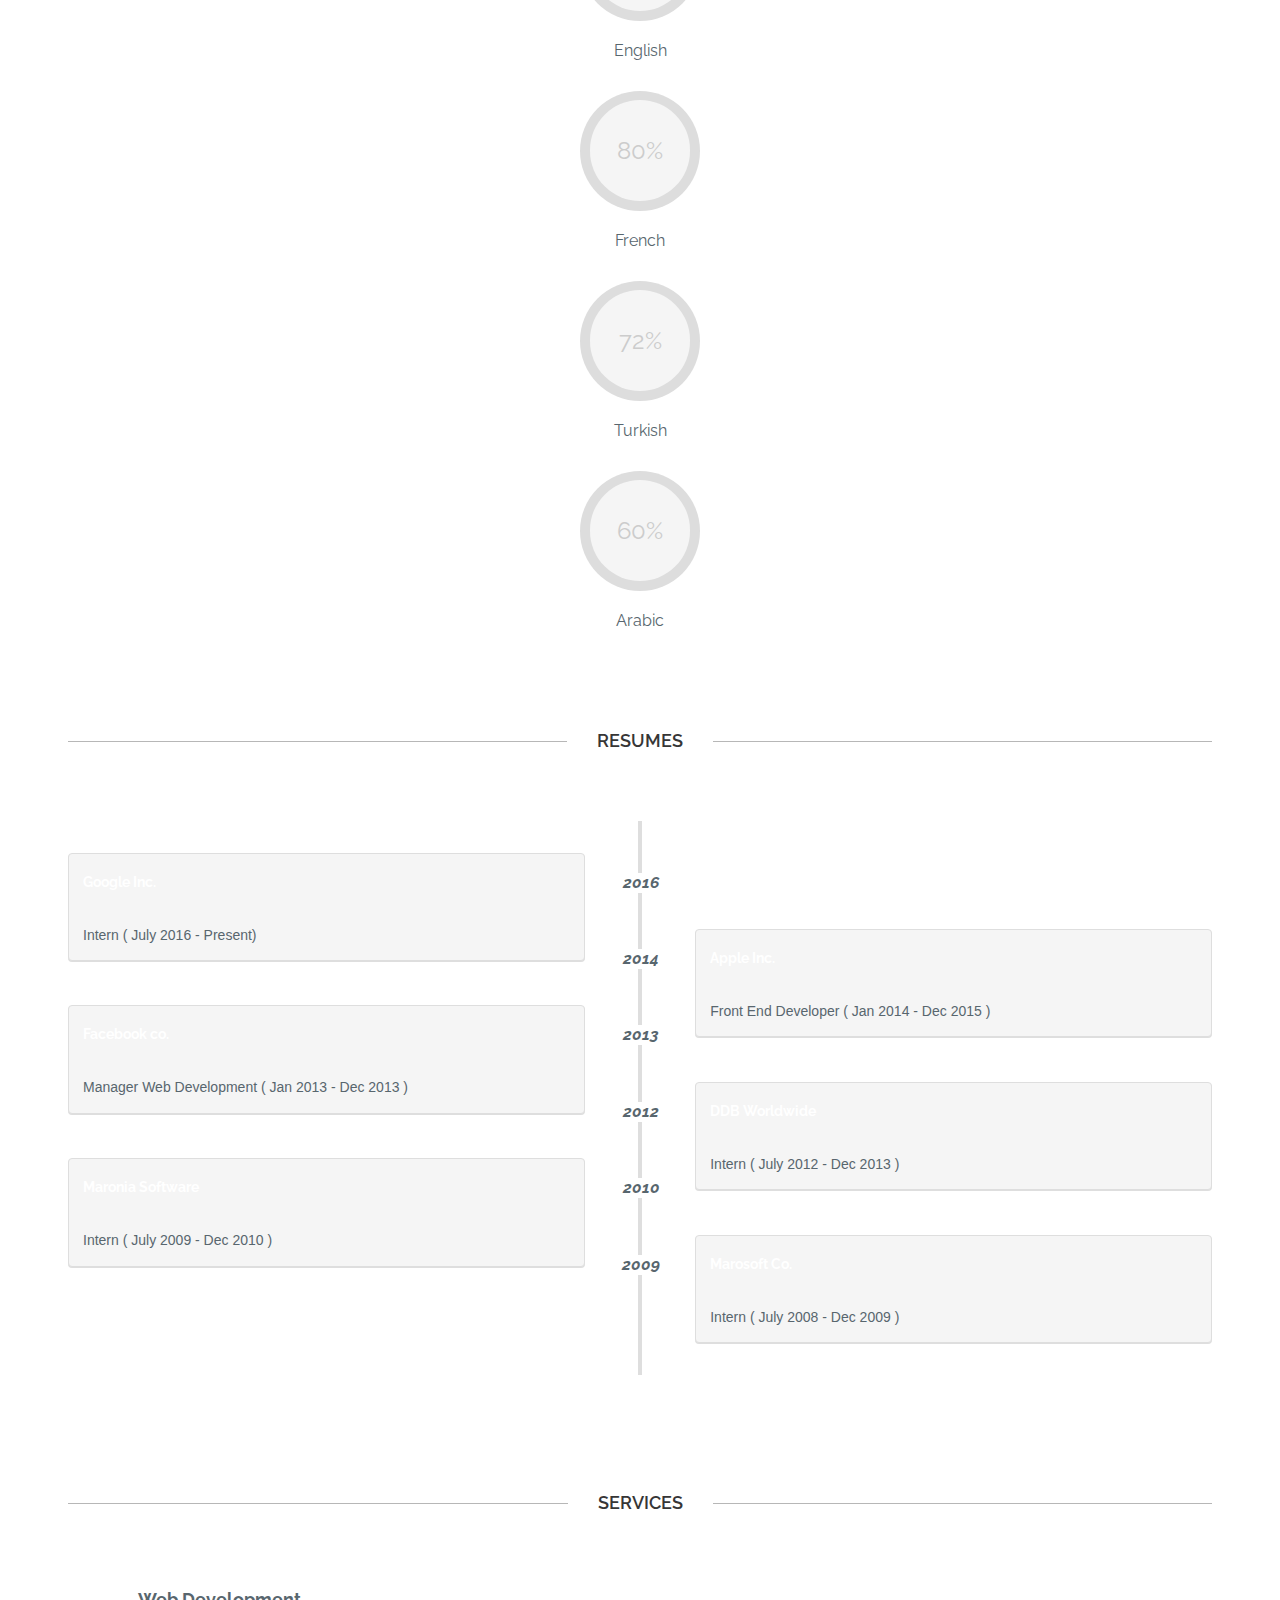
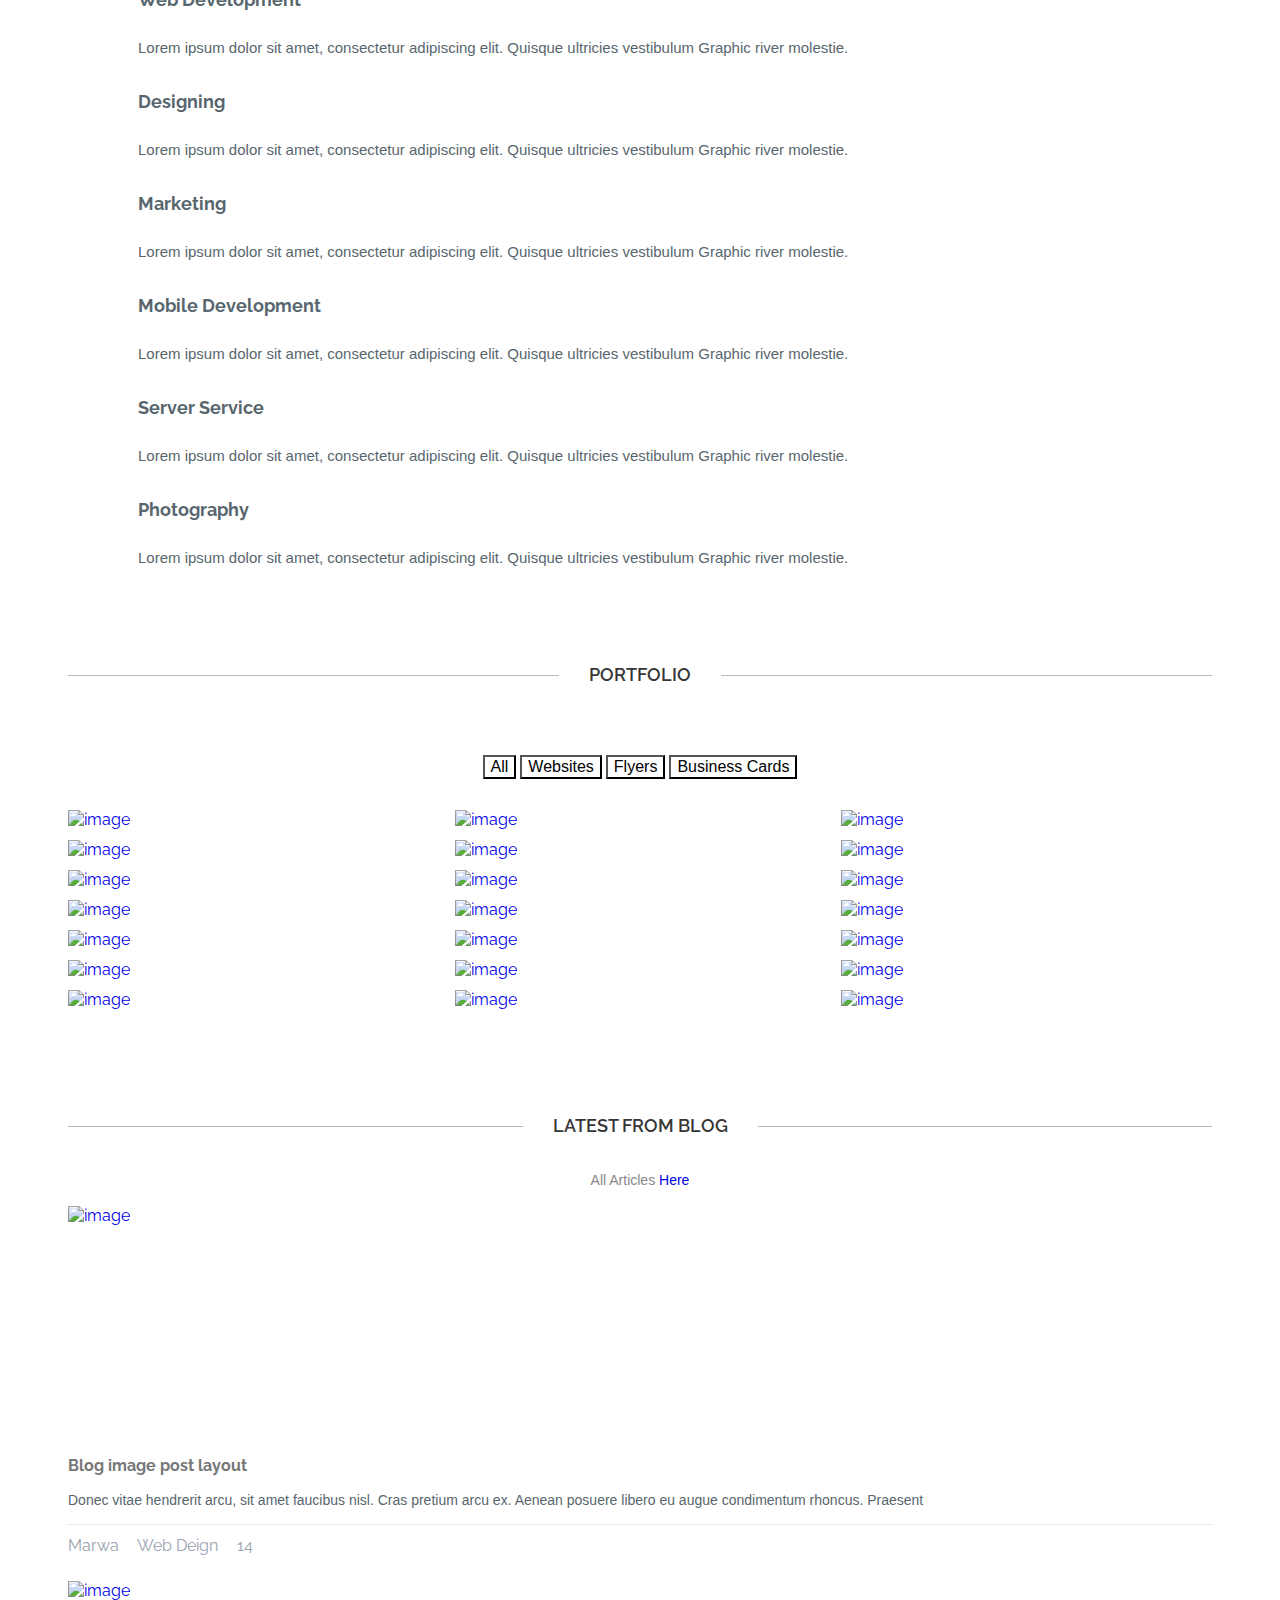
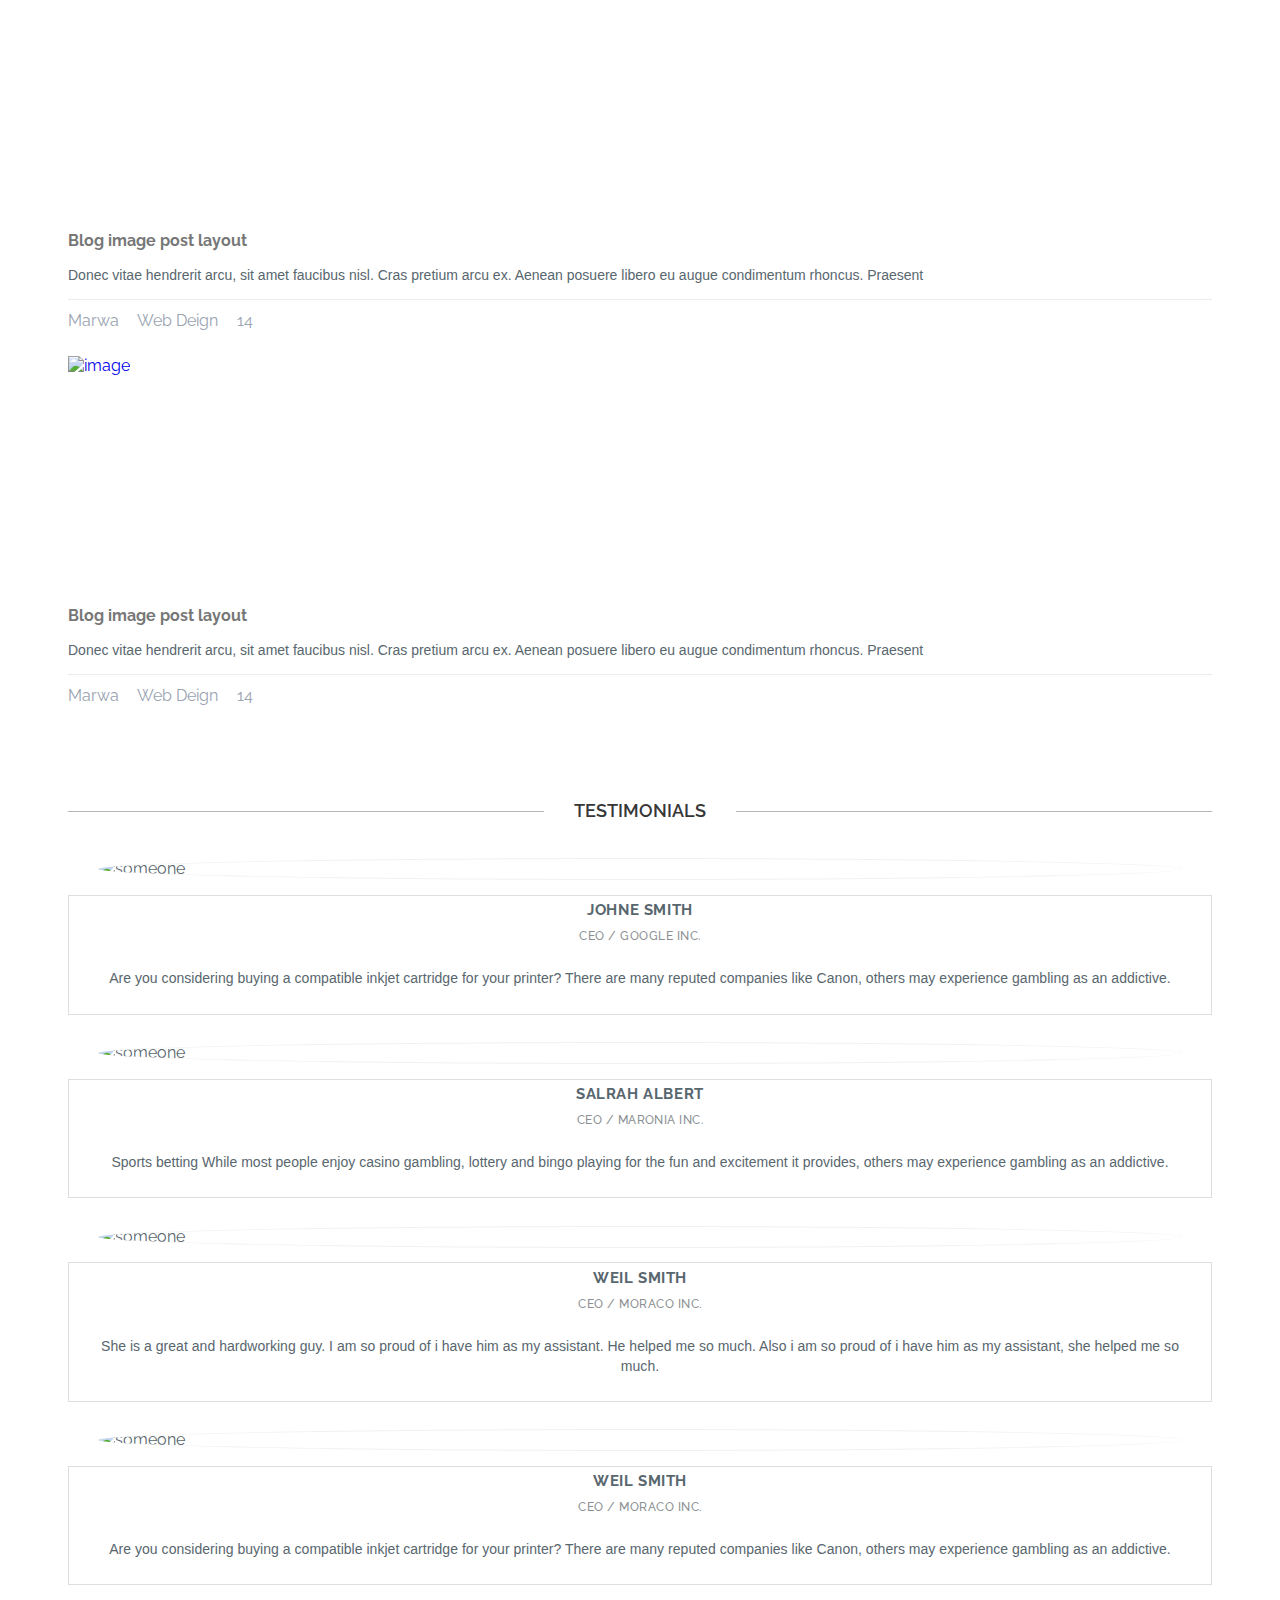
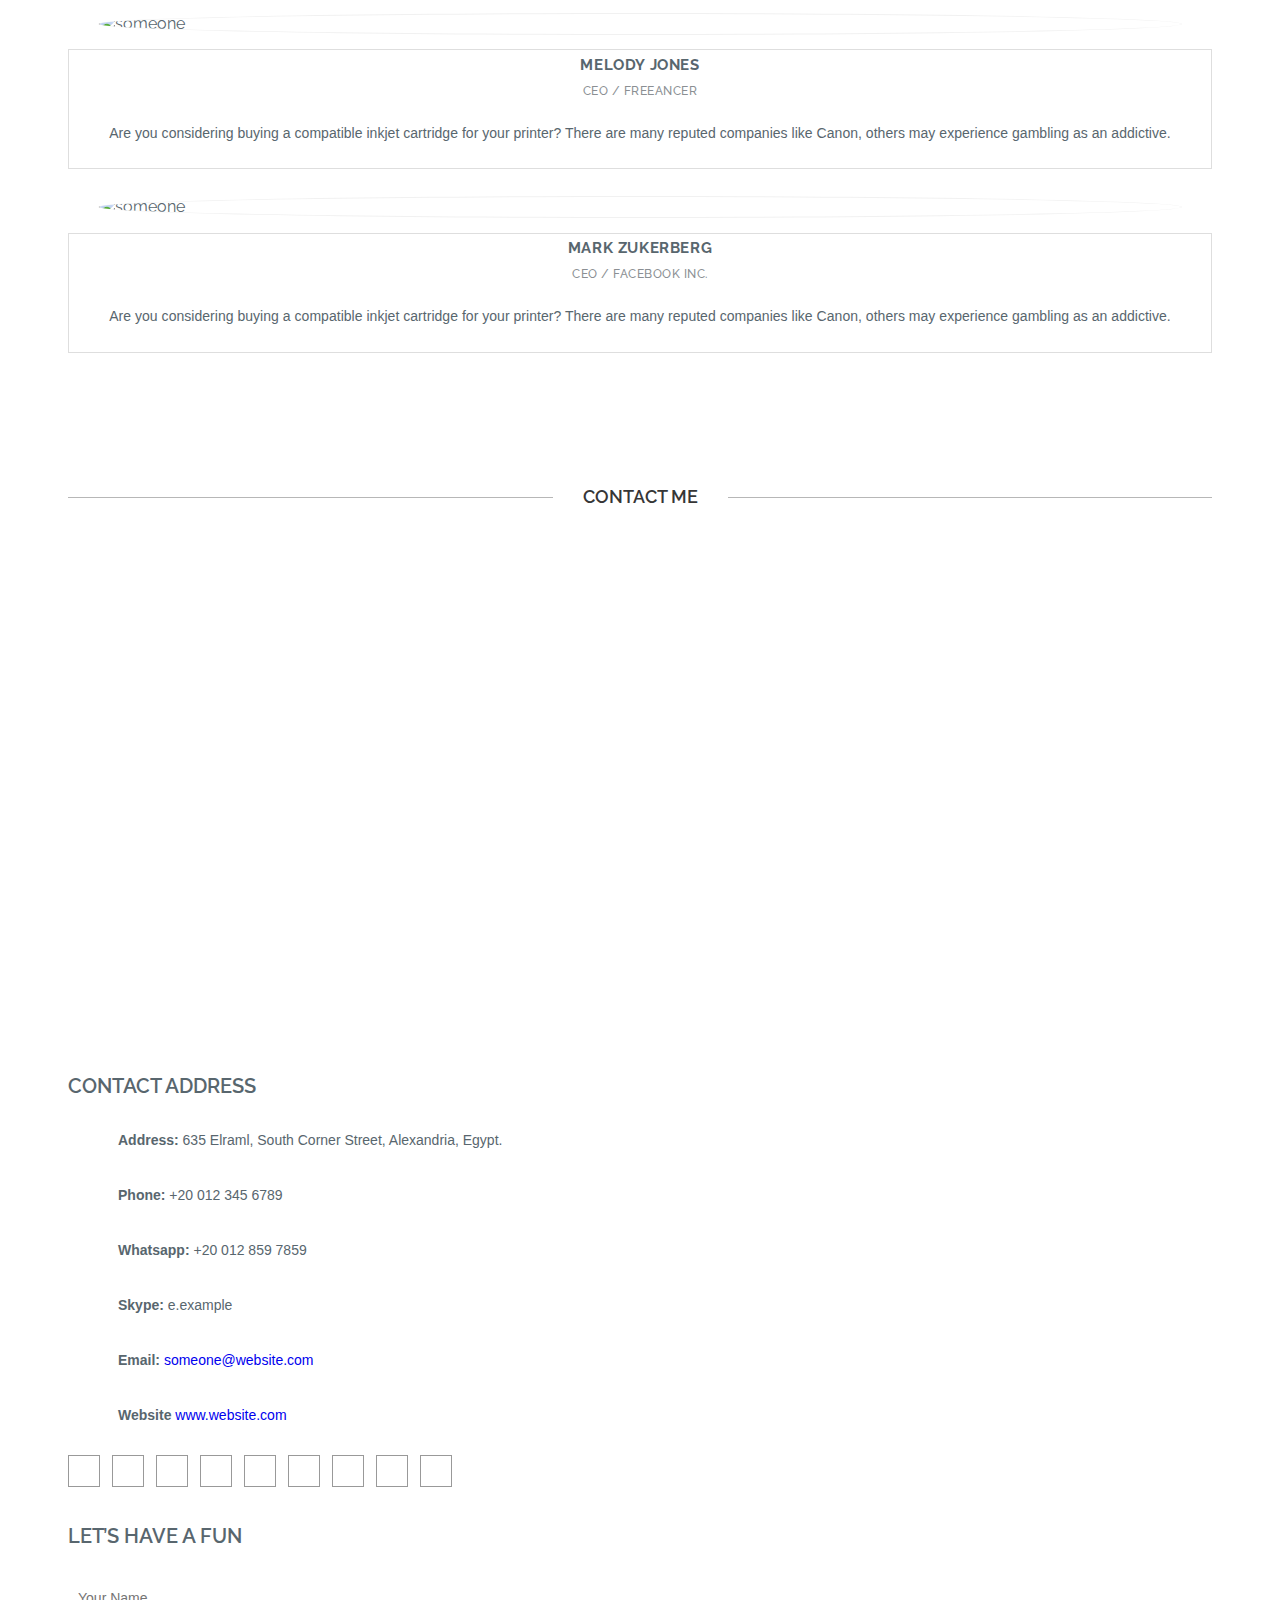
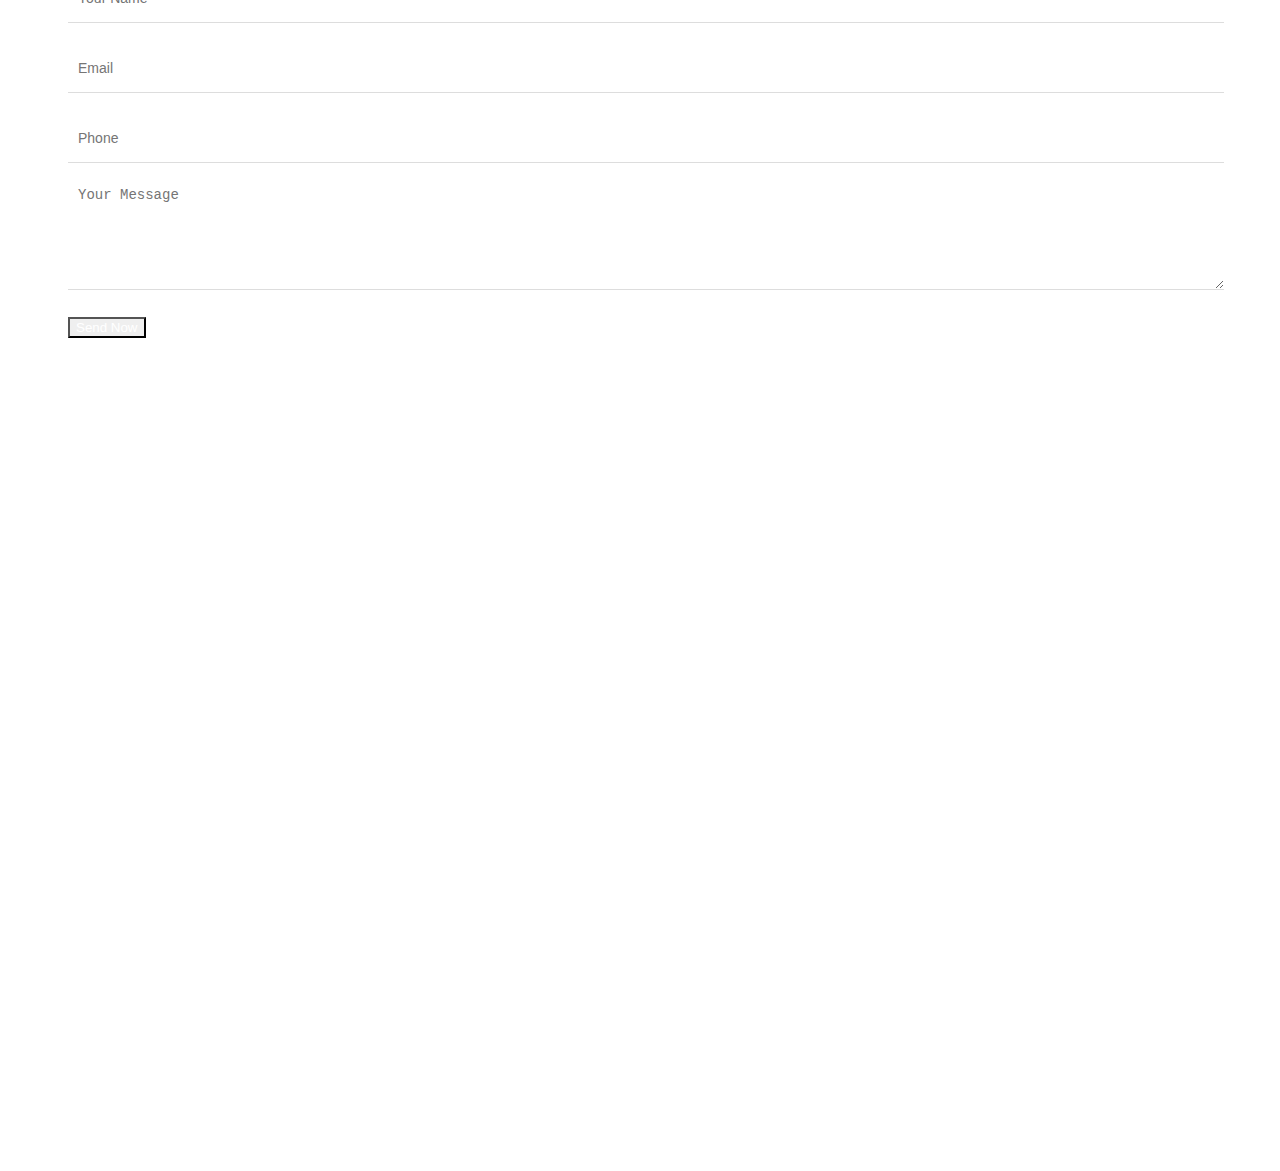
==== commit 021ca48f: "actualizacion" ====
--- a/index.html
+++ b/index.html
@@ -1,1159 +1,1275 @@
 <!DOCTYPE html>
 <html lang="en">
-    <head>
-        <meta charset="utf-8">
-        <meta http-equiv="X-UA-Compatible" content="IE=edge">
-        <meta name="viewport" content="width=device-width, initial-scale=1, maximum-scale=1">
-        <link rel="icon" href="assets/images/favicon.png">
-
-        <!-- SEO 
+
+<head>
+    <meta charset="utf-8">
+    <meta http-equiv="X-UA-Compatible" content="IE=edge">
+    <meta name="viewport" content="width=device-width, initial-scale=1, maximum-scale=1">
+    <link rel="icon" href="assets/images/favicon.png">
+
+    <!-- SEO 
           ================================================== -->
-        <title>MORACO - Personal Vcard Resume HTML Template</title>
-        <meta name="author" content="Marwa El-Manawy <marwa@elmanawy.info>" />
-        <meta name="description" content="Welcome to the Marwa El-Manawy home page, entry point to information about innovative Marwa El-Manawy products and projects, business solutions and business consulting services">
-        <meta name="Keywords" content="Elmanawt, Marwa El-Manawy, Web Design, Web Development,IT infrastructure,business solutions,business consulting services,innovation,servers,storage solutions,software, outsourcing,web design,web development,software development,software company,social media,marketing,automation, مروة المناوي">
-
-        <!-- CSS Files
+    <title>Agravity</title>
+    <meta name="author" content="Marwa El-Manawy <marwa@elmanawy.info>" />
+    <meta name="description"
+        content="Welcome to the Marwa El-Manawy home page, entry point to information about innovative Marwa El-Manawy products and projects, business solutions and business consulting services">
+    <meta name="Keywords"
+        content="Elmanawt, Marwa El-Manawy, Web Design, Web Development,IT infrastructure,business solutions,business consulting services,innovation,servers,storage solutions,software, outsourcing,web design,web development,software development,software company,social media,marketing,automation, مروة المناوي">
+
+    <!-- CSS Files
           ================================================== -->
-        <link href="assets/css/bootstrap.min.css" rel="stylesheet">
-        <link href="assets/css/font-awesome.min.css" rel="stylesheet">
-        <link href="assets/css/animate.css" rel="stylesheet">
-        <link href="assets/css/owl.carousel.css" rel="stylesheet">
-        <link href="assets/css/fancybox/jquery.fancybox.css" rel="stylesheet">
-        <link href="assets/css/style.css" rel="stylesheet">
-        <link href="assets/css/responsive.css" rel="stylesheet">
-        <link rel="stylesheet" href="assets/css/colors/main.css" id="colors">
-    </head>
-
-    <body>
-        <div id="loading"  >
-            <img src="assets/images/loading.gif" alt="loading">
-        </div>
-        <div class="responsive-menu"><a href="index.html"> <b>Agravity</b></a> <a id="menu-icon" class="but" href="#"><span class="ti-menu"><img src="assets/images/menu.png" alt="image"></span> </a></div>
-
-        <div class="container-fluid">
-            <div class="row">
-                <!-- START LEFT SIDE -->
-                <div class="col-sm-3 col-md-2 sidebar">
-                    <div class="logo">
-                        <a href="index.html"><img src="assets/images/logo_Agravity_gt.png" alt="logo"></a>
+    <link href="assets/css/bootstrap.min.css" rel="stylesheet">
+    <link href="assets/css/font-awesome.min.css" rel="stylesheet">
+    <link href="assets/css/animate.css" rel="stylesheet">
+    <link href="assets/css/owl.carousel.css" rel="stylesheet">
+    <link href="assets/css/fancybox/jquery.fancybox.css" rel="stylesheet">
+    <link href="assets/css/style.css" rel="stylesheet">
+    <link href="assets/css/responsive.css" rel="stylesheet">
+    <link rel="stylesheet" href="assets/css/colors/main.css" id="colors">
+
+
+
+    <link rel="stylesheet" type="text/css" href="assets/AnimatedButtons/css/style4.css" />
+
+    
+</head>
+
+<body>
+    <div id="loading">
+        <img src="assets/images/loading.gif" alt="loading">
+    </div>
+    <div class="responsive-menu"><a href="index.html"> <b>Agravity</b></a> <a id="menu-icon" class="but" href="#"><span
+                class="ti-menu"><img src="assets/images/menu.png" alt="image"></span> </a></div>
+
+    <div class="container-fluid">
+        <div class="row">
+            <!-- START LEFT SIDE -->
+            <div class="col-sm-3 col-md-2 sidebar">
+                <div class="logo">
+                    <a href="index.html"><img src="assets/images/logo_Agravity_gt.png" alt="logo"></a>
+                </div>
+                <ul class="nav nav-sidebar" id="navbar">
+                    <li class="active"><a href="#my-pics" class="page-scroll">Home <span
+                                class="sr-only">(current)</span></a></li>
+                    <li><a href="#paginas_web" class="page-scroll">Pàginas Web</a></li>
+                    <li><a href="#appweb" class="page-scroll">Desarrollo de App Web</a></li>
+                    <li><a href="#resumes" class="page-scroll">E-mail Corporativo</a></li>
+                    <li><a href="#services" class="page-scroll">Antivirus</a></li>
+                    <li><a href="#portfolio" class="page-scroll">Cursos SE</a></li>
+                    <li><a href="#blog" class="page-scroll">Quienes Somos</a></li>
+                    <li><a href="#contact" class="page-scroll">Contactanos</a></li>
+                </ul>
+                <div class="copyright">
+                    <p>
+                        © Agravity ALL RIGHTS RESERVED
+                        BY <a href="http://Agravity.gt/">MARWA EL-MANAWY</a>
+                    </p>
+                </div>
+
+            </div>
+            <!-- END LEFT SIDE -->
+
+            <!-- START CONTENT  -->
+            <div class="col-sm-9 col-sm-offset-3 col-md-10 col-md-offset-2 main scroll-page">
+
+
+
+                <!-- Carousel container -->
+                <div id="my-pics" class="carousel slide visible-lg" data-interval="9100" data-ride="carousel">
+
+                    <!-- Indicators -->
+                    <ol class="carousel-indicators">
+                        <li data-target="#my-pics" data-slide-to="0" class="active"></li>
+                        <li data-target="#my-pics" data-slide-to="1"></li>
+                        <li data-target="#my-pics" data-slide-to="2"></li>
+                    </ol>
+
+                    <!-- Content -->
+                    <div class="carousel-inner" role="listbox">
+
+                        <!-- Slide 1 -->
+                        <div class="item active">
+                            <img src="/assets/images/slider/1.jpg" alt="Sunset over beach">
+                            <div class="carousel-caption">
+                                <div class="type-wrap">
+                                    <div id="typed-strings">
+                                        <span>Pàginas Web</span>
+                                        <span>Desarrollo de App Web</span>
+                                    </div>
+                                    <span id="typed" style="white-space:pre; font-size: 40px;"></span>
+                                </div>
+                            </div>
+                        </div>
+
+                        <!-- Slide 2 -->
+                        <div class="item">
+                            <img src="/assets/images/slider/2.jpg" alt="Rob Roy Glacier">
+                            <div class="carousel-caption">
+                                <div class="type-wrap">
+                                    <div id="typed-strings2">
+
+                                        <span>E-Mail Corporativo</span>
+                                        <span>Antivirus</span>
+
+
+                                    </div>
+                                    <span id="typed2" style="white-space:pre; font-size: 40px;"></span>
+                                </div>
+                            </div>
+                        </div>
+
+                        <!-- Slide 3 -->
+                        <div class="item">
+                            <img src="/assets/images/slider/3.jpg" alt="Longtail boats at Phi Phi">
+                            <div class="carousel-caption">
+                                <div class="type-wrap">
+                                    <div id="typed-strings3">
+                                        <span>Cursos Online</span>
+                                        <span>Certificaciones</span>
+                                    </div>
+                                    <span id="typed3" style="white-space:pre; font-size: 40px;"></span>
+                                </div>
+                            </div>
+                        </div>
+
                     </div>
-                    <ul class="nav nav-sidebar" id="navbar">
-                        <li class="active"><a href="#home" class="page-scroll">Home <span class="sr-only">(current)</span></a></li>
-                        <li><a href="#paginas_web" class="page-scroll">Pàginas Web</a></li>
-                        <li><a href="#skills" class="page-scroll">Desarrollo de Software</a></li>
-                        <li><a href="#resumes" class="page-scroll">E-mail Corporativo</a></li>
-                        <li><a href="#services" class="page-scroll">Antivirus</a></li>
-                        <li><a href="#portfolio" class="page-scroll">Cursos SE</a></li>
-                        <li><a href="#blog" class="page-scroll">Quienes Somos</a></li>
-                        <li><a href="#contact" class="page-scroll">Contactanos</a></li>
-                    </ul>      
-                    <div class="copyright">
-                        <p>
-                            © Moraco ALL RIGHTS RESERVED 
-                            BY <a href="http://elmanawy.info/">MARWA EL-MANAWY</a>
-                        </p>
+
+                    <!-- Previous/Next controls -->
+                    <a class="left carousel-control" href="#my-pics" role="button" data-slide="prev">
+                        <span class="glyphicon glyphicon-chevron-left" aria-hidden="true"></span>
+                        <span class="sr-only">Previous</span>
+                    </a>
+                    <a class="right carousel-control" href="#my-pics" role="button" data-slide="next">
+                        <span class="glyphicon glyphicon-chevron-right" aria-hidden="true"></span>
+                        <span class="sr-only">Next</span>
+                    </a>
+
+                </div>
+
+                <!-- Carousel container -->
+                <div id="my-picsmovil" class="carousel visible-xs visible-sm visible-md" data-interval="9100"
+                    data-ride="carousel">
+
+                    <!-- Indicators -->
+                    <ol class="carousel-indicators">
+                        <li data-target="#my-pics" data-slide-to="0" class="active"></li>
+                        <li data-target="#my-pics" data-slide-to="1"></li>
+                        <li data-target="#my-pics" data-slide-to="2"></li>
+                    </ol>
+
+                    <!-- Content -->
+                    <div class="carousel-inner" role="listbox">
+
+                        <!-- Slide 1 -->
+                        <div class="item active">
+                            <img src="/assets/images/slider/1m.jpeg" alt="Sunset over beach">
+                            <div class="carousel-caption">
+                                <div class="type-wrap">
+                                    <div id="typed-strings4">
+                                        <span>Pàginas Web</span>
+                                        <span>Desarrollo de Aplicaciones Web</span>
+                                    </div>
+                                    <span id="typed4" style="white-space:pre; font-size: 40px;"></span>
+                                </div>
+                            </div>
+                        </div>
+
+
+                        <!-- Slide 2 -->
+                        <div class="item">
+                            <img src="/assets/images/slider/2m.jpg" alt="Rob Roy Glacier">
+                            <div class="carousel-caption">
+                                <div class="type-wrap">
+                                    <div id="typed-strings5">
+
+                                        <span>E-Mail Corporativo</span>
+                                        <span>Antivirus</span>
+
+
+                                    </div>
+                                    <span id="typed5" style="white-space:pre; font-size: 40px;"></span>
+                                </div>
+                            </div>
+                        </div>
+
+                        <!-- Slide 3 -->
+                        <div class="item">
+                            <img src="/assets/images/slider/3m.jpg" alt="Longtail boats at Phi Phi">
+                            <div class="carousel-caption">
+                                <div class="type-wrap">
+                                    <div id="typed-strings6">
+                                        <span>Cursos Online</span>
+                                        <span>Certificaciones</span>
+                                    </div>
+                                    <span id="typed6" style="white-space:pre; font-size: 40px;"></span>
+                                </div>
+                            </div>
+                        </div>
+
                     </div>
 
+                    <!-- Previous/Next controls -->
+                    <a class="left carousel-control" href="#my-picsmovil" role="button" data-slide="prev">
+                        <span class="glyphicon glyphicon-chevron-left" aria-hidden="true"></span>
+                        <span class="sr-only">Previous</span>
+                    </a>
+                    <a class="right carousel-control" href="#my-picsmovil" role="button" data-slide="next">
+                        <span class="glyphicon glyphicon-chevron-right" aria-hidden="true"></span>
+                        <span class="sr-only">Next</span>
+                    </a>
+
                 </div>
-                <!-- END LEFT SIDE -->
-
-                <!-- START CONTENT  -->
-                <div class="col-sm-9 col-sm-offset-3 col-md-10 col-md-offset-2 main scroll-page">
-                    
-
-
-<!-- Carousel container -->
-<div id="my-pics" class="carousel slide visible-lg" data-ride="carousel" >
-
-    <!-- Indicators -->
-    <ol class="carousel-indicators">
-    <li data-target="#my-pics" data-slide-to="0" class="active"></li>
-    <li data-target="#my-pics" data-slide-to="1"></li>
-    <li data-target="#my-pics" data-slide-to="2"></li>
-    </ol>
+                </section>
+                <!-- START HOME SECTION-->
+
+                <!-- START SERVICES SECTION-->
+                <section id="paginas_web" class="section wow fadeInUp">
+                    <div class="container-section">
+                        <div class="section-title">
+                            <h4>Pàginas Web</h4>
+                            <div class="col-sm-12 about-content" style="text-align: center;">
+
+                                <h3> Que diferencia nuestras pàginas web </h3>
+
+
+                            </div>
+                        </div>
+                        <div class="row">
+                            <div class="col-md-4 col-sm-4 wow flipInX" data-delay="100">
+                                <div class="service-box">
+                                    <a href="#"><span class="service-icon pull-left"><i
+                                                class="fa fa-rocket"></i></span></a>
+                                    <div class="service-box-content">
+                                        <h3>Webs de carga rápida</h3>
+                                        <p>Con nuestras webs de carga rápida no harás esperar a tus usuarios.</p>
+                                    </div>
+                                </div>
+                            </div>
+                            <!--/ End first service -->
+                            <div class="col-md-4 col-sm-4 wow flipInY" data-delay="100">
+                                <div class="service-box">
+                                    <a href="#"><span class="service-icon pull-left"><i
+                                                class="fa fa-paint-brush"></i></span></a>
+                                    <div class="service-box-content">
+                                        <h3>Diseño Web a Medida</h3>
+                                        <p>Todos nuestros diseños se ajustan a las necesidades de nuestros clientes.</p>
+                                    </div>
+                                </div>
+                            </div>
+                            <!--/ End 2nd service -->
+                            <div class="col-md-4 col-sm-4 wow flipInX" data-delay="100">
+                                <div class="service-box">
+                                    <a href="#"><span class="service-icon pull-left"><i
+                                                class="fa fa-google"></i></span></a>
+                                    <div class="service-box-content">
+                                        <h3>Registro de pàgina web en Google</h3>
+                                        <p>Registramos tu página web en Google para que pueda ser visualizada en los
+                                            resultados de búsquedas con el título y descripción deseada.</p>
+                                    </div>
+                                </div>
+                            </div>
+                            <!--/ End 3rd service -->
+                        </div>
+                        <!--/ service box row end -->
+
+
+                        <div class="row">
+                            <div class="col-md-4 col-sm-4 wow flipInY" data-delay="100">
+                                <div class="service-box">
+                                    <a href="#"><span class="service-icon pull-left"><i
+                                                class="fa fa-search-plus"></i></span></a>
+                                    <div class="service-box-content">
+                                        <h3>SEO Ready</h3>
+                                        <p>Cumplimos con los estándares de Google para que tu web se posicione
+                                            correctamente.</p>
+                                    </div>
+                                </div>
+                            </div>
+                            <!--/ End first service -->
+                            <div class="col-md-4 col-sm-4 wow flipInX" data-delay="100">
+                                <div class="service-box">
+                                    <a href="#"><span class="service-icon pull-left"><i
+                                                class="fa fa-lock"></i></span></a>
+                                    <div class="service-box-content">
+                                        <h3>Webs seguras</h3>
+                                        <p>Cumplimos con todas las normas de seguridad necesarias para que Google
+                                            califique la web como una web segura y confiable.</p>
+                                    </div>
+                                </div>
+                            </div>
+                            <!--/ End 2nd service -->
+                            <div class="col-md-4 col-sm-4 wow flipInY" data-delay="100">
+                                <div class="service-box">
+                                    <a href="#"><span class="service-icon pull-left"><i
+                                                class="fa fa-pencil-square-o"></i></span></a>
+                                    <div class="service-box-content">
+                                        <h3>Webs autogestionables</h3>
+                                        <p>Podrás añadir, editar y borrar los contenidos de tu web como tu quieras. Plan
+                                            WebSite-Pro y Tienda</p>
+                                    </div>
+                                </div>
+                            </div>
+                            <!--/ End 3rd service -->
+                        </div>
+
+                        <!--Tabla de precios-->
+
+                        <section id="precios" class="section wow fadeInUpBig">
+                            <div class="container-section row">
+
+
+                                <div class="col-sm-6  col-md-6 col-lg-3">
+                                    <div class="pricingTable">
+                                        <div class="pricingTable-header">
+                                            <h3 class="title" id="landing">Landing</h3>
+                                        </div>
+                                        <div class="price-value">
+                                            <span class="amount">Q 175</span>
+                                            <span class="amount-sm">00</span>
+                                            Mensuales
+                                        </div>
+                                        <ul class="pricing-content">
+                                            <li>50GB de Espacio en la Nube</li>
+                                            <li>2 Cuentas de Correo @tuempresa.com</li>
+                                            <li>Secciones Incluidas: <br> Contacto / Quienes Somos / 3 Servicios<br>
+                                            </li>
+                                            <li class="disable">Tu propia direccion <b>correo.tuempresa.com</b> para
+                                                consultar tus correos</li>
+                                        </ul>
+                                        <div class="pricingTable-signup">
+                                            <a type="button" class="pricingTable-signup" data-toggle="modal"
+                                                data-target="#myModal" href="javascript:void(0);"
+                                                onclick='ShowValue("Landing")'>
+                                                Me interesa
+                                            </a>
+                                        </div>
+                                    </div>
+                                </div>
+                                <div class="col-sm-6 col-md-6  col-lg-3">
+                                    <div class="pricingTable blue">
+                                        <div class="pricingTable-header">
+                                            <h3 class="title">WebSite</h3>
+                                        </div>
+                                        <div class="price-value">
+                                            <span class="amount">Q 250</span>
+                                            <span class="amount-sm">00</span>
+                                            Mensuales
+                                        </div>
+                                        <ul class="pricing-content">
+                                            <li>100GB de Espacio en la Nube</li>
+                                            <li>6 Cuentas de Correo @tuempresa.com</li>
+                                            <li>Secciones Incluidas: <p></p>Contacto / Quienes Somos / 6 Servicios /
+                                                Mapa de
+                                                localizaciòn / Galeria </li>
+                                            <li>Tu propia direccion <b>correo.tuempresa.com</b> para consultar tus
+                                                correos</li>
+                                        </ul>
+                                        <div class="pricingTable-signup">
+                                            <a type="button" class="pricingTable-signup" data-toggle="modal"
+                                                data-target="#myModal" href="javascript:void(0);"
+                                                onclick='ShowValue("WebSite")'>
+                                                Me interesa
+                                            </a>
+                                        </div>
+                                    </div>
+                                </div>
+                                <div class="col-sm-6  col-md-6 col-lg-3">
+                                    <div class="pricingTable green">
+                                        <div class="pricingTable-header">
+                                            <h3 class="title">WebSite-Pro</h3>
+                                        </div>
+                                        <div class="price-value">
+                                            <span class="amount">Q 375</span>
+                                            <span class="amount-sm">00</span>
+                                            Mensuales
+                                        </div>
+                                        <ul class="pricing-content">
+                                            <li>250GB de Espacio en la Nube</li>
+                                            <li>12 Cuentas de Correo @tuempresa.com</li>
+                                            <li>Secciones Incluidas: <p></p>Contacto / Quienes Somos / Servicios / Mapa
+                                                de
+                                                localizaciòn / Galeria / Blog / <b>Módulos ilimitados</b></b></li>
+                                            <li>Tu propia direccion <b>correo.tuempresa.com</b> para consultar tus
+                                                correos</li>
+                                        </ul>
+                                        <div class="pricingTable-signup">
+                                            <a type="button" class="pricingTable-signup" data-toggle="modal"
+                                                data-target="#myModal" href="javascript:void(0);"
+                                                onclick='ShowValue("WebSite-Pro")'>
+                                                Me interesa
+                                            </a>
+                                        </div>
+                                    </div>
+                                </div>
+
+                                <div class="col-sm-6 col-md-6  col-lg-3">
+                                    <div class="pricingTable orange">
+                                        <div class="pricingTable-header">
+                                            <h3 class="title">Tienda</h3>
+                                        </div>
+                                        <div class="price-value">
+                                            <span class="amount">Q 500</span>
+                                            <span class="amount-sm">00</span>
+                                            Mensuales
+                                        </div>
+                                        <ul class="pricing-content">
+                                            <li>500GB de Espacio en la Nube</li>
+                                            <li>500GB de Espacio en la Nube</li>
+                                            <li>25 Cuentas de Correo @tuempresa.com</li>
+                                            <li>Secciones Incluidas: <p></p>Contacto / Quienes Somos / Servicios / Mapa
+                                                de
+                                                localizaciòn / Galeria / Blog / <b>Módulos ilimitados / Carrito de
+                                                    Compras</b></b></li>
+                                            <li>Tu propia direccion <b>correo.tuempresa.com</b> para consultar tus
+                                                correos</li>
+
+                                        </ul>
+                                        <div class="pricingTable-signup">
+                                            <a type="button" class="pricingTable-signup" data-toggle="modal"
+                                                data-target="#myModal" href="javascript:void(0);"
+                                                onclick='ShowValue("Tienda")'>
+                                                Me interesa
+                                            </a>
+                                        </div>
+                                    </div>
+                                </div>
+
+                            </div>
+                        </section>
+                        <!--/ service box row end -->
+                    </div>
+                </section>
+                <!-- START ABOUT SECTION-->
+                <section id="appweb" class="section wow fadeInUpBig">
+                    <div class="container-section">
+                        <div class="section-title">
+                            <h4>Desarrollo de Aplicaciones Web</h4>
+
+                        </div>
+                        <h3 style="text-align: center;">¿Què hacemos?</h3>
+                        <h4 style="text-align: center;">Creamos Aplicaciones Web con tecnologias de vanguardia</h4>
+                       
+                        <div class="row">
+                            <div class="col-sm-3 profile-pic hidden-xs hidden-sm ">
+                                <a class="profile-img" href="index.html"><img src="assets/images/pp.jpg"
+                                        alt="image"></a>
+                         <!--       <h3 class="info-position">UX / UI Developer</h3>-->
+                            </div>
+                            <div class="col-sm-9">
+                                <div class="about-info row">
+                                    <div class="col-sm-6 info-block wow fadeInRight">
+                                        <div class="info-icon hvr-trim"> 
+                                           <img src="/assets/images/teconologias/Icon_AngularJs.png" alt="">
+                                        </div>
+                                        <div class="info-text">
+
+                                            <b>  <span>Angular</span> </b> 
+                                            Google
+                                         <!--   Entorno de trabajo mantenido por Google utilizado para crear aplicaciones web dinàmicas de una sola página-->
+                               
+                                        </div>
+                                    </div>
+
+                                    <div class="col-sm-6 info-block wow fadeInRight">
+                                        <div class="info-icon hvr-trim"> 
+                                            <img src="/assets/images/teconologias/icon_react.png" alt="">
+                                            </div>
+                                        <div class="info-text">
+                                            <b>      <span>React</span></b> 
+                                            Faceebok
+                                            <!--   Biblioteca mantenido por Facebook diseñada para crear interfaces de usuario dinàmicas de una sola página-->
+                                        </div>
+                                    </div>
+
+                                    <div class="col-sm-6 info-block wow fadeInRight">
+                                        <div class="info-icon hvr-trim">
+                                            
+                                          <img src="/assets/images/teconologias/Icon_graphql.png" alt="">
+                                            
+                                            </div>
+                                        <div class="info-text">
+                                            <b>       <span>GraphQL</span></b>
+                                            Facebook
+                                          <!--    Entorno de ejecución para realizar consultas con datos desarrollado por Facebook-->
+                                        </div>
+                                    </div>
+
+                                    <div class="col-sm-6 info-block wow fadeInRight">
+                                        <div class="info-icon hvr-trim"> 
+                                            <img src="/assets/images/teconologias/Icon_JavaScript.png" alt="">
+                                            </div>
+                                        <div class="info-text">
+                                            <b>       <span>Javascript</span></b>
+                                            Web
+                                         <!--    Permitiendo mejorar la interfaz de usuario y páginas web dinámicas-->
+                                        </div>
+                                    </div>
+
+                                    <div class="col-sm-6 info-block wow fadeInRight">
+                                        <div class="info-icon hvr-trim">
+                                            <img src="/assets/images/teconologias/Icon_amazon_web_services.png" alt="">
+                                            </div>
+                                        <div class="info-text">
+                                            <b>       <span>Amazon Web Services</span></b>
+                                            Amazon
+                                          <!--   es una colección de servicios de computación en la nube pública que en conjunto forman una plataforma de computación en la nube-->
+                                        </div>
+                                    </div>
+
+                                    <div class="col-sm-6 info-block wow fadeInRight">
+                                        <div class="info-icon hvr-trim"> 
+                                            <img src="/assets/images/teconologias/Icon_phyton.png" alt="">
+                                        </div>
+                                        <div class="info-text">
+                                            <b>     <span>Phyton</span></b>
+                                            Inteligencia Artificial 
+                                           <!--  Lenguaje de programación multiparadigma, Utilizado para Inteligencia Artificial. -->
+                                        </div>
+                                    </div>
+
+                          <!--          <div class="col-sm-12 social-profiles">
+                                        <span>Social Profiles </span>
+                                        <a class="hvr-pulse-grow facebook" href="#" title="Facebook"><i
+                                                class="fa fa-facebook" aria-hidden="true"></i></a>
+                                        <a class="hvr-pulse-grow twitter" href="#" title="Twitter"><i
+                                                class="fa fa-twitter" aria-hidden="true"></i></a>
+                                        <a class="hvr-pulse-grow linkedin" href="#" title="Linkedin"><i
+                                                class="fa fa-linkedin" aria-hidden="true"></i></a>
+                                        <a class="hvr-pulse-grow behance" href="#" title="Behance"><i
+                                                class="fa fa-behance" aria-hidden="true"></i></a>
+                                        <a class="hvr-pulse-grow pinterest" href="#" title="Pinterest"><i
+                                                class="fa fa-pinterest-p" aria-hidden="true"></i></a>
+                                        <a class="hvr-pulse-grow vimeo" href="#" title="Viemo"><i class="fa fa-vimeo"
+                                                aria-hidden="true"></i></a>
+                                        <a class="hvr-pulse-grow rss" href="#" title="RSS"><i class="fa fa-rss"
+                                                aria-hidden="true"></i></a>
+                                        <a class="hvr-pulse-grow google" href="#" title="Google Plus"><i
+                                                class="fa fa-google-plus" aria-hidden="true"></i></a>
+                                        <a class="hvr-pulse-grow snapchat" href="#" title="Snapchat"><i
+                                                class="fa fa-snapchat" aria-hidden="true"></i></a>
+                                    </div>-->
+
+                                    <div class="col-sm-12 about-content">
+                                        <p>
+                                            I have more than <b>10 years of experience</b> in the field of <b>Graphic
+                                                Design</b> , <b>Web Design</b>, <b>Web Development</b> and <b>Mobile
+                                                Application</b>. Specialized in Adobe web & graphic designing tools and
+                                            also in others tools. Professional in Corporate branding, Graphic designing,
+                                            Web Designing, visualization, GUI, graphics & animations for e-learning,
+                                            illustrations, web icons, flash web banner, flash intro animations, logos,
+                                            brochures, posters etc.
+                                        </p>
+                                        <p>
+                                            <b> My objectives</b> are increasing my knowledge in computer science fields
+                                            and new technologies especially, web development and web Design field.
+                                            Always looking forward to learn new technologies and be a part of a huge
+                                            change in the world.
+                                        </p>
+                                   
+
+                                    </div>
+                                </div>
+                            </div>
+                        </div>
+
+                    </div>
+                    <div class="container">
+                        <div class="content">
+                            <div class="button-wrapper">
+                               <a class="a-btn" data-toggle="modal" data-target="#myModal" href="javascript:void(0);"
+                               onclick='ShowValue("app")' >
+                                    <span class="a-btn-text">CONTACTANOS</span> 
+                                    <span class="a-btn-slide-text">Clic aquì</span>
+                                    <span class="a-btn-icon-right"><span></span></span>
+                                </a> 
+                            </div>
+                        </div>
+                    </div>
+                </section>
+                <!-- END ABOUT SECTION-->
+
     
-    <!-- Content -->
-    <div class="carousel-inner" role="listbox">
-    
-    <!-- Slide 1 -->
-    <div class="item active">
-    <img src="/assets/images/slider/1.jpg" alt="Sunset over beach">
-    <div class="carousel-caption">
-        <div class="type-wrap">
-            <div id="typed-strings">
-                <span><h1>Pàginas Web</h1></span>
-                <span><h1>Desarrollo de Sofware</h1></span>
+
+                <!-- START SKILLS SECTION-->
+                <section id="skills" class="section wow fadeInUp">
+                    <div class="container-section">
+                        <div class="section-title">
+                            <h4>Skills</h4>
+                        </div>
+
+                        <div class="row">
+                            <div class="col-sm-6 skill">
+                                <h2>marketable skills</h2>
+
+                                <div class="progress">
+                                    <div class="lead"> <i class="fa fa-desktop" aria-hidden="true"></i> Web Technology
+                                    </div>
+                                    <div class="progress-bar wow fadeInLeft" data-progress="75%" style="width: 75%;"
+                                        data-wow-duration="1.5s" data-wow-delay="1.2s"> <span>75%</span></div>
+                                </div>
+                                <div class="progress">
+                                    <div class="lead"> <i class="fa fa-mobile" aria-hidden="true"></i> Mobile
+                                        Application </div>
+                                    <div class="progress-bar wow fadeInLeft" data-progress="75%" style="width: 75%;"
+                                        data-wow-duration="1.5s" data-wow-delay="1.2s"> <span>75%</span></div>
+                                </div>
+                                <div class="progress">
+                                    <div class="lead"><i class="fa fa-camera" aria-hidden="true"></i> Photography </div>
+                                    <div class="progress-bar wow fadeInLeft" data-progress="80%" style="width: 80%;"
+                                        data-wow-duration="1.5s" data-wow-delay="1.2s"><span>80%</span> </div>
+                                </div>
+                                <div class="progress">
+                                    <div class="lead"> <i class="fa fa-server" aria-hidden="true"></i> Server
+                                        Administration </div>
+                                    <div class="progress-bar wow fadeInLeft" data-progress="97%" style="width: 97%;"
+                                        data-wow-duration="1.5s" data-wow-delay="1.2s"><span>97%</span> </div>
+                                </div>
+                            </div>
+
+                            <div class="col-sm-6 skill">
+                                <h2>TRANSFERABLE SKILLS</h2>
+                                <div class="progress">
+                                    <div class="lead"><i class="fa fa-comments" aria-hidden="true"></i> Communication
+                                    </div>
+                                    <div class="progress-bar wow fadeInLeft" data-progress="75%" style="width: 75%;"
+                                        data-wow-duration="1.5s" data-wow-delay="1.2s"> <span>75%</span></div>
+                                </div>
+
+                                <div class="progress">
+                                    <div class="lead"><i class="fa fa-users" aria-hidden="true"></i> Team Work</div>
+                                    <div class="progress-bar wow fadeInLeft" data-progress="80%" style="width: 80%;"
+                                        data-wow-duration="1.5s" data-wow-delay="1.2s"><span>80%</span> </div>
+                                </div>
+                                <div class="progress">
+                                    <div class="lead"><i class="fa fa-trophy" aria-hidden="true"></i> LeaderShip </div>
+                                    <div class="progress-bar wow fadeInLeft" data-progress="97%" style="width: 97%;"
+                                        data-wow-duration="1.5s" data-wow-delay="1.2s"><span>97%</span> </div>
+                                </div>
+                                <div class="progress">
+                                    <div class="lead"><i class="fa fa-clock-o" aria-hidden="true"></i> Time Management
+                                    </div>
+                                    <div class="progress-bar wow fadeInLeft" data-progress="70%" style="width: 70%;"
+                                        data-wow-duration="1.5s" data-wow-delay="1.2s"><span>70%</span> </div>
+                                </div>
+
+                            </div>
+                        </div>
+
+                        <div class="skill-language">
+                            <h2>LANGUAGE SKILLS & KNOWLEDGE</h2>
+                            <div class="langugae-skills row">
+                                <div class="col-md-3 wow fadeInUp language-skill">
+                                    <div class="c100 p90">
+                                        <span>92%</span>
+                                        <div class="slice">
+                                            <div class="bar"></div>
+                                            <div class="fill"></div>
+                                        </div>
+                                    </div>
+                                    <span class="skill-name">English</span>
+                                </div>
+                                <div class="col-md-3 wow fadeInUp language-skill">
+                                    <div class="c100 p85">
+                                        <span>80%</span>
+                                        <div class="slice">
+                                            <div class="bar"></div>
+                                            <div class="fill"></div>
+                                        </div>
+                                    </div>
+                                    <span class="skill-name">French</span>
+                                </div>
+                                <div class="col-md-3 wow fadeInUp language-skill">
+                                    <div class="c100 p80">
+                                        <span>72%</span>
+                                        <div class="slice">
+                                            <div class="bar"></div>
+                                            <div class="fill"></div>
+                                        </div>
+                                    </div>
+                                    <span class="skill-name">Turkish</span>
+                                </div>
+                                <div class="col-md-3 wow fadeInUp language-skill">
+                                    <div class="c100 p65">
+                                        <span>60%</span>
+                                        <div class="slice">
+                                            <div class="bar"></div>
+                                            <div class="fill"></div>
+                                        </div>
+                                    </div>
+                                    <span class="skill-name">Arabic</span>
+                                </div>
+                            </div>
+                        </div>
+                    </div>
+                </section>
+                <!-- END SKILLS SECTION-->
+
+
+                <!-- START RESUMES SECTION-->
+                <section id="resumes" class="section wow fadeInUp">
+                    <div class="container-section">
+                        <div class="section-title">
+                            <h4>Resumes</h4>
+                        </div>
+                        <div class="resume-section education">
+                            <div class="timeline-container">
+                                <div class="timeline-block wow fadeInLeft">
+                                    <div class="timeline-img" data-anim-effect="zoomIn">
+                                        <i>2016</i>
+                                    </div>
+
+                                    <div class="timeline-content" data-anim-effect="fadeInLeft">
+                                        <h2>Google Inc.</h2>
+                                        <p>Intern ( July 2016 - Present)</p>
+                                    </div>
+                                </div>
+
+                                <div class="timeline-block wow fadeInRight">
+                                    <div class="timeline-img" data-anim-effect="zoomIn" data-anim-delay="100">
+                                        <i>2014</i>
+                                    </div>
+
+                                    <div class="timeline-content" data-anim-effect="fadeInRight" data-anim-delay="100">
+                                        <h2>Apple Inc.</h2>
+                                        <p>Front End Developer ( Jan 2014 - Dec 2015 )</p>
+                                    </div>
+                                </div>
+
+                                <div class="timeline-block wow fadeInLeft">
+                                    <div class="timeline-img" data-anim-effect="zoomIn" data-anim-delay="200">
+                                        <i>2013</i>
+                                    </div>
+
+                                    <div class="timeline-content" data-anim-effect="fadeInLeft" data-anim-delay="200">
+                                        <h2>Facebook co.</h2>
+                                        <p>Manager Web Development ( Jan 2013 - Dec 2013 )</p>
+                                    </div>
+                                </div>
+                                <div class="timeline-block wow fadeInRight">
+                                    <div class="timeline-img" data-anim-effect="zoomIn" data-anim-delay="200">
+                                        <i>2012</i>
+                                    </div>
+
+                                    <div class="timeline-content" data-anim-effect="fadeInLeft" data-anim-delay="200">
+                                        <h2>DDB Worldwide</h2>
+                                        <p>Intern ( July 2012 - Dec 2013 )</p>
+                                    </div>
+                                </div>
+                                <div class="timeline-block wow fadeInLeft">
+                                    <div class="timeline-img" data-anim-effect="zoomIn" data-anim-delay="200">
+                                        <i>2010</i>
+                                    </div>
+
+                                    <div class="timeline-content" data-anim-effect="fadeInLeft" data-anim-delay="200">
+                                        <h2>Maronia Software</h2>
+                                        <p>Intern ( July 2009 - Dec 2010 )</p>
+                                    </div>
+                                </div>
+                                <div class="timeline-block wow fadeInLeft">
+                                    <div class="timeline-img" data-anim-effect="zoomIn" data-anim-delay="200">
+                                        <i>2009</i>
+                                    </div>
+
+                                    <div class="timeline-content" data-anim-effect="fadeInLeft" data-anim-delay="200">
+                                        <h2>Marosoft Co.</h2>
+                                        <p>Intern ( July 2008 - Dec 2009 )</p>
+                                    </div>
+                                </div>
+
+                            </div>
+                        </div>
+                    </div>
+                </section>
+                <!-- END RESUMES SECTION-->
+
+                <!-- START SERVICES SECTION-->
+                <section id="services" class="section wow fadeInUp">
+                    <div class="container-section">
+                        <div class="section-title">
+                            <h4>Services</h4>
+                        </div>
+                        <div class="row">
+                            <div class="col-md-4 col-sm-4 wow flipInX" data-delay="100">
+                                <div class="service-box">
+                                    <a href="#"><span class="service-icon pull-left"><i
+                                                class="fa fa-code"></i></span></a>
+                                    <div class="service-box-content">
+                                        <h3>Web Development</h3>
+                                        <p>Lorem ipsum dolor sit amet, consectetur adipiscing elit. Quisque ultricies
+                                            vestibulum Graphic river molestie.</p>
+                                    </div>
+                                </div>
+                            </div>
+                            <!--/ End first service -->
+                            <div class="col-md-4 col-sm-4 wow flipInY" data-delay="100">
+                                <div class="service-box">
+                                    <a href="#"><span class="service-icon pull-left"><i
+                                                class="fa fa-paint-brush"></i></span></a>
+                                    <div class="service-box-content">
+                                        <h3>Designing</h3>
+                                        <p>Lorem ipsum dolor sit amet, consectetur adipiscing elit. Quisque ultricies
+                                            vestibulum Graphic river molestie.</p>
+                                    </div>
+                                </div>
+                            </div>
+                            <!--/ End 2nd service -->
+                            <div class="col-md-4 col-sm-4 wow flipInX" data-delay="100">
+                                <div class="service-box">
+                                    <a href="#"><span class="service-icon pull-left"><i
+                                                class="fa fa-briefcase"></i></span></a>
+                                    <div class="service-box-content">
+                                        <h3>Marketing</h3>
+                                        <p>Lorem ipsum dolor sit amet, consectetur adipiscing elit. Quisque ultricies
+                                            vestibulum Graphic river molestie.</p>
+                                    </div>
+                                </div>
+                            </div>
+                            <!--/ End 3rd service -->
+                        </div>
+                        <!--/ service box row end -->
+
+
+                        <div class="row">
+                            <div class="col-md-4 col-sm-4 wow flipInY" data-delay="100">
+                                <div class="service-box">
+                                    <a href="#"><span class="service-icon pull-left"><i
+                                                class="fa fa-mobile"></i></span></a>
+                                    <div class="service-box-content">
+                                        <h3>Mobile Development</h3>
+                                        <p>Lorem ipsum dolor sit amet, consectetur adipiscing elit. Quisque ultricies
+                                            vestibulum Graphic river molestie.</p>
+                                    </div>
+                                </div>
+                            </div>
+                            <!--/ End first service -->
+                            <div class="col-md-4 col-sm-4 wow flipInX" data-delay="100">
+                                <div class="service-box">
+                                    <a href="#"><span class="service-icon pull-left"><i
+                                                class="fa fa-server"></i></span></a>
+                                    <div class="service-box-content">
+                                        <h3>Server Service</h3>
+                                        <p>Lorem ipsum dolor sit amet, consectetur adipiscing elit. Quisque ultricies
+                                            vestibulum Graphic river molestie.</p>
+                                    </div>
+                                </div>
+                            </div>
+                            <!--/ End 2nd service -->
+                            <div class="col-md-4 col-sm-4 wow flipInY" data-delay="100">
+                                <div class="service-box">
+                                    <a href="#"><span class="service-icon pull-left"><i
+                                                class="fa fa-camera-retro"></i></span></a>
+                                    <div class="service-box-content">
+                                        <h3>Photography</h3>
+                                        <p>Lorem ipsum dolor sit amet, consectetur adipiscing elit. Quisque ultricies
+                                            vestibulum Graphic river molestie.</p>
+                                    </div>
+                                </div>
+                            </div>
+                            <!--/ End 3rd service -->
+                        </div>
+                        <!--/ service box row end -->
+                    </div>
+                </section>
+                <!-- END RESUMES SECTION-->
+
+
+                <!-- START PORTFOLIO SECTION-->
+                <section id="portfolio" class="section wow fadeInUp">
+                    <div class="container-section">
+                        <div class="section-title">
+                            <h4>Portfolio</h4>
+                        </div>
+                        <div class="toolbar mb2 mt2">
+                            <button class="btn fil-cat" data-rel="all">All</button>
+                            <button class="btn fil-cat" data-rel="web">Websites</button>
+                            <button class="btn fil-cat" data-rel="flyers">Flyers</button>
+                            <button class="btn fil-cat" data-rel="bcards">Business Cards</button>
+                        </div>
+
+                        <div style="clear:both;"></div>
+                        <div id="portfolio-page">
+                            <div class="tile scale-anm web all">
+                                <a href="single-portfolio.html"> <img src="assets/images/portfolio/1.jpg"
+                                        alt="image" /></a>
+                            </div>
+                            <div class="tile scale-anm bcards all">
+                                <a href="single-portfolio.html"> <img src="assets/images/portfolio/2.jpg"
+                                        alt="image" /></a>
+                            </div>
+                            <div class="tile scale-anm web all">
+                                <a href="single-portfolio.html"> <img src="assets/images/portfolio/3.jpg"
+                                        alt="image" /></a>
+                            </div>
+                            <div class="tile scale-anm web all">
+                                <a href="single-portfolio.html"> <img src="assets/images/portfolio/4.jpg"
+                                        alt="image" /></a>
+                            </div>
+                            <div class="tile scale-anm flyers all">
+                                <a href="single-portfolio.html"> <img src="assets/images/portfolio/5.jpg"
+                                        alt="image" /></a>
+                            </div>
+                            <div class="tile scale-anm bcards all">
+                                <a href="single-portfolio.html"> <img src="assets/images/portfolio/6.jpg"
+                                        alt="image" /></a>
+                            </div>
+                            <div class="tile scale-anm flyers all">
+                                <a href="single-portfolio.html"> <img src="assets/images/portfolio/7.jpg"
+                                        alt="image" /></a>
+                            </div>
+                            <div class="tile scale-anm flyers all">
+                                <a href="single-portfolio.html"> <img src="assets/images/portfolio/8.jpg"
+                                        alt="image" /></a>
+                            </div>
+                            <div class="tile scale-anm web all">
+                                <a href="single-portfolio.html"> <img src="assets/images/portfolio/9.jpg"
+                                        alt="image" /></a>
+                            </div>
+                            <div class="tile scale-anm flyers all">
+                                <a href="single-portfolio.html"> <img src="assets/images/portfolio/10.jpg"
+                                        alt="image" /></a>
+                            </div>
+                            <div class="tile scale-anm web all">
+                                <a href="single-portfolio.html"> <img src="assets/images/portfolio/11.jpg"
+                                        alt="image" /></a>
+                            </div>
+                            <div class="tile scale-anm bcards all">
+                                <a href="single-portfolio.html"> <img src="assets/images/portfolio/12.jpg"
+                                        alt="image" /></a>
+                            </div>
+                            <div class="tile scale-anm web all">
+                                <a href="single-portfolio.html"> <img src="assets/images/portfolio/13.jpg"
+                                        alt="image" /></a>
+                            </div>
+                            <div class="tile scale-anm bcards all">
+                                <a href="single-portfolio.html"> <img src="assets/images/portfolio/14.jpg"
+                                        alt="image" /></a>
+                            </div>
+                            <div class="tile scale-anm web all">
+                                <a href="single-portfolio.html"> <img src="assets/images/portfolio/15.jpg"
+                                        alt="image" /></a>
+                            </div>
+                            <div class="tile scale-anm web all">
+                                <a href="single-portfolio.html"> <img src="assets/images/portfolio/16.jpg"
+                                        alt="image" /></a>
+                            </div>
+                            <div class="tile scale-anm bcards all">
+                                <a href="single-portfolio.html"> <img src="assets/images/portfolio/17.jpg"
+                                        alt="image" /></a>
+                            </div>
+                            <div class="tile scale-anm bcards all">
+                                <a href="single-portfolio.html"> <img src="assets/images/portfolio/18.jpg"
+                                        alt="image" /></a>
+                            </div>
+                            <div class="tile scale-anm bcards all">
+                                <a href="single-portfolio.html"> <img src="assets/images/portfolio/19.jpg"
+                                        alt="image" /></a>
+                            </div>
+                            <div class="tile scale-anm bcards all">
+                                <a href="single-portfolio.html"> <img src="assets/images/portfolio/20.jpg"
+                                        alt="image" /></a>
+                            </div>
+                            <div class="tile scale-anm bcards all">
+                                <a href="single-portfolio.html"> <img src="assets/images/portfolio/21.jpg"
+                                        alt="image" /></a>
+                            </div>
+
+                        </div>
+
+                        <div style="clear:both;"></div>
+                    </div>
+                </section>
+                <!-- END PORTFOLIO SECTION-->
+
+
+                <!-- START BLOG SECTION-->
+                <section id="blog" class="section wow fadeInUp">
+                    <div class="container-section">
+                        <div class="section-title">
+                            <h4>Latest From Blog </h4>
+                            <p class="desc-title">All Articles <a href="blog.html">Here</a></p>
+                        </div>
+                        <div class="row">
+                            <div class="latest-blog">
+                                <!-- single-latest-blog start -->
+                                <div class="col-lg-4 col-md-6 col-sm-12">
+                                    <div class="home-post">
+                                        <div class="post-img">
+                                            <a href="single-post.html"><img src="assets/images/blog/1.jpeg"
+                                                    alt="image"></a>
+                                        </div>
+                                        <div class="post-content">
+                                            <a class="post-title" href="single-post.html">Blog image post layout</a>
+                                            <p>
+                                                Donec vitae hendrerit arcu, sit amet faucibus nisl. Cras pretium arcu
+                                                ex. Aenean posuere libero eu augue condimentum rhoncus. Praesent <br>
+                                            </p>
+                                        </div>
+                                        <div class="post-footer single-post">
+                                            <a href="#"><i class="fa fa-user" aria-hidden="true"></i> Marwa</a>
+                                            <a href="#"><i class="fa fa-tags" aria-hidden="true"></i> Web Deign </a>
+                                            <a href="#"><i class="fa fa-comments-o" aria-hidden="true"></i> 14</a>
+                                        </div>
+                                    </div>
+                                </div>
+                                <!-- single-latest-blog end -->
+                                <!-- single-latest-blog start -->
+                                <div class="col-lg-4 col-md-6 col-sm-12">
+                                    <div class="home-post">
+                                        <div class="post-img">
+                                            <a href="single-post.html"><img src="assets/images/blog/2.jpg"
+                                                    alt="image"></a>
+                                        </div>
+                                        <div class="post-content">
+                                            <a class="post-title" href="single-post.html">Blog image post layout</a>
+                                            <p>
+                                                Donec vitae hendrerit arcu, sit amet faucibus nisl. Cras pretium arcu
+                                                ex. Aenean posuere libero eu augue condimentum rhoncus. Praesent <br>
+                                            </p>
+                                        </div>
+                                        <div class="post-footer single-post">
+                                            <a href="#"><i class="fa fa-user" aria-hidden="true"></i> Marwa</a>
+                                            <a href="#"><i class="fa fa-tags" aria-hidden="true"></i> Web Deign </a>
+                                            <a href="#"><i class="fa fa-comments-o" aria-hidden="true"></i> 14</a>
+                                        </div>
+                                    </div>
+                                </div>
+                                <!-- single-latest-blog end -->
+                                <!-- single-latest-blog start -->
+                                <div class="col-lg-4 col-md-6 col-sm-12">
+                                    <div class="home-post">
+                                        <div class="post-img">
+                                            <a href="single-post.html"><img src="assets/images/blog/3.jpg"
+                                                    alt="image"></a>
+                                        </div>
+                                        <div class="post-content">
+                                            <a class="post-title" href="single-post.html">Blog image post layout</a>
+                                            <p>
+                                                Donec vitae hendrerit arcu, sit amet faucibus nisl. Cras pretium arcu
+                                                ex. Aenean posuere libero eu augue condimentum rhoncus. Praesent <br>
+                                            </p>
+                                        </div>
+                                        <div class="post-footer single-post">
+                                            <a href="#"><i class="fa fa-user" aria-hidden="true"></i> Marwa</a>
+                                            <a href="#"><i class="fa fa-tags" aria-hidden="true"></i> Web Deign </a>
+                                            <a href="#"><i class="fa fa-comments-o" aria-hidden="true"></i> 14</a>
+                                        </div>
+                                    </div>
+                                </div>
+                                <!-- single-latest-blog end -->
+
+                            </div>
+                        </div>
+                    </div>
+                </section>
+                <!-- END BLOG SECTION-->
+
+
+                <!-- START Testimonials SECTION-->
+                <section id="testimonials" class="section wow fadeInUp">
+                    <div class="container-section">
+                        <div class="section-title">
+                            <h4>Testimonials </h4>
+                        </div>
+
+                        <div class="row">
+                            <div class="col-md-4 col-sm-6 wow fadeInUp">
+                                <div class="testo">
+                                    <img src="assets/images/clients/1.png" alt="someone">
+                                    <h4>Johne Smith</h4>
+                                    <h5>CEO / Google Inc.</h5>
+                                    <p>Are you considering buying a compatible inkjet cartridge for your printer? There
+                                        are many reputed companies like Canon, others may experience gambling as an
+                                        addictive.</p>
+                                </div>
+                            </div>
+                            <div class="col-md-4 col-sm-6 wow fadeInUp">
+                                <div class="testo">
+                                    <img src="assets/images/clients/2.png" alt="someone">
+                                    <h4>Salrah Albert</h4>
+                                    <h5>CEO / Maronia Inc.</h5>
+                                    <p>Sports betting While most people enjoy casino gambling, lottery and bingo playing
+                                        for the fun and excitement it provides, others may experience gambling as an
+                                        addictive.</p>
+                                </div>
+                            </div>
+                            <div class="col-md-4 col-sm-6 wow fadeInUp">
+                                <div class="testo">
+                                    <img src="assets/images/clients/3.png" alt="someone">
+                                    <h4>Weil Smith</h4>
+                                    <h5>CEO / Moraco Inc.</h5>
+                                    <p>She is a great and hardworking guy. I am so proud of i have him as my assistant.
+                                        He helped me so much. Also i am so proud of i have him as my assistant, she
+                                        helped me so much.</p>
+                                </div>
+                            </div>
+                            <div class="col-md-4 col-sm-6 wow fadeInUp">
+                                <div class="testo">
+                                    <img src="assets/images/clients/4.png" alt="someone">
+                                    <h4>Weil Smith</h4>
+                                    <h5>CEO / Moraco Inc.</h5>
+                                    <p>Are you considering buying a compatible inkjet cartridge for your printer? There
+                                        are many reputed companies like Canon, others may experience gambling as an
+                                        addictive.</p>
+                                </div>
+                            </div>
+                            <div class="col-md-4 col-sm-6 wow fadeInUp">
+                                <div class="testo">
+                                    <img src="assets/images/clients/5.png" alt="someone">
+                                    <h4>Melody Jones</h4>
+                                    <h5>CEO / Freeancer</h5>
+                                    <p>Are you considering buying a compatible inkjet cartridge for your printer? There
+                                        are many reputed companies like Canon, others may experience gambling as an
+                                        addictive.</p>
+                                </div>
+                            </div>
+                            <div class="col-md-4 col-sm-6 wow fadeInUp">
+                                <div class="testo">
+                                    <img src="assets/images/clients/2.png" alt="someone">
+                                    <h4>Mark Zukerberg</h4>
+                                    <h5>CEO / Facebook Inc.</h5>
+                                    <p>Are you considering buying a compatible inkjet cartridge for your printer? There
+                                        are many reputed companies like Canon, others may experience gambling as an
+                                        addictive.</p>
+                                </div>
+                            </div>
+                        </div>
+                    </div>
+                </section>
+                <!-- END Testimonials SECTION-->
+
+                <!-- START CONTACT SECTION-->
+                <section id="contact" class="section wow fadeInUp">
+                    <div class="container-section">
+                        <div class="section-title">
+                            <h4>Contact Me </h4>
+                        </div>
+                        <div class="row">
+                            <div class="col-lg-12 col-md-12 col-sm-12 col-xs-12 map" id="map"
+                                style=" pointer-events: none;"></div>
+                        </div>
+                        <div class="row">
+                            <div class="col-lg-6 col-md-6 col-sm-12">
+                                <h2>Contact Address</h2>
+                                <div class="contact-block wow fadeInLeft">
+                                    <i class="fa fa-map-marker" aria-hidden="true"></i>
+                                    <p><b>Address: </b> 635 Elraml, South Corner Street, Alexandria, Egypt. </p>
+                                </div>
+                                <div class="contact-block wow fadeInLeft">
+                                    <i class="fa fa-phone" aria-hidden="true"></i>
+                                    <p><b>Phone: </b> +20 012 345 6789</p>
+                                </div>
+                                <div class="contact-block wow fadeInLeft">
+                                    <i class="fa fa-whatsapp" aria-hidden="true"></i>
+                                    <p><b>Whatsapp: </b> +20 012 859 7859</p>
+                                </div>
+                                <div class="contact-block wow fadeInLeft">
+                                    <i class="fa fa-skype" aria-hidden="true"></i>
+                                    <p><b>Skype: </b> e.example</p>
+                                </div>
+                                <div class="contact-block wow fadeInLeft">
+                                    <i class="fa fa-envelope-o" aria-hidden="true"></i>
+                                    <p><b>Email: </b> <a href="mailto:someone@website.com">someone@website.com</a></p>
+                                </div>
+                                <div class="contact-block wow fadeInLeft">
+                                    <i class="fa fa-home" aria-hidden="true"></i>
+                                    <p><b>Website </b> <a href="#">www.website.com</a></p>
+                                </div>
+
+                                <div class="contact-block wow fadeInLeft">
+                                    <div class="social-profiles">
+                                        <a class="hvr-pulse-grow facebook" href="#"><i class="fa fa-facebook"
+                                                aria-hidden="true"></i></a>
+                                        <a class="hvr-pulse-grow twitter" href="#"><i class="fa fa-twitter"
+                                                aria-hidden="true"></i></a>
+                                        <a class="hvr-pulse-grow linkedin" href="#"><i class="fa fa-linkedin"
+                                                aria-hidden="true"></i></a>
+                                        <a class="hvr-pulse-grow behance" href="#"><i class="fa fa-behance"
+                                                aria-hidden="true"></i></a>
+                                        <a class="hvr-pulse-grow pinterest" href="#"><i class="fa fa-pinterest-p"
+                                                aria-hidden="true"></i></a>
+                                        <a class="hvr-pulse-grow vimeo" href="#"><i class="fa fa-vimeo"
+                                                aria-hidden="true"></i></a>
+                                        <a class="hvr-pulse-grow rss" href="#"><i class="fa fa-rss"
+                                                aria-hidden="true"></i></a>
+                                        <a class="hvr-pulse-grow google" href="#"><i class="fa fa-google-plus"
+                                                aria-hidden="true"></i></a>
+                                        <a class="hvr-pulse-grow snapchat" href="#"><i class="fa fa-snapchat"
+                                                aria-hidden="true"></i></a>
+                                    </div>
+                                </div>
+                            </div>
+                            <div class="col-lg-6 col-md-6 col-sm-12">
+                                <h2>LET’S HAVE A FUN</h2>
+                                <div id="show_contact_msg"></div>
+                                <form method="post" id="contact_form" action="contact.php">
+                                    <input type="text" name="name" id="contact_name" placeholder="Your Name"
+                                        class="wow fadeInRight">
+                                    <input type="text" name="email" id="contact_email" placeholder="Email"
+                                        class="wow fadeInRight">
+                                    <input type="text" name="phone" id="contact_phone" placeholder="Phone"
+                                        class="wow fadeInRight">
+                                    <textarea name="message" id="contact_text" placeholder="Your Message"
+                                        class="wow fadeInRight"></textarea>
+                                    <button class="btn btn-primary wow fadeInRight" type="submit" value="Send Now">Send
+                                        Now</button>
+                                </form>
+                            </div>
+                        </div>
+                    </div>
+                </section>
+                <!-- END CONTACT SECTION-->
             </div>
-            <span id="typed" style="white-space:pre;"></span>
+            <!-- END CONTENT  -->
         </div>
     </div>
-    </div>
-    
-    <!-- Slide 2 -->
-    <div class="item">
-    <img src="/assets/images/slider/2.jpg" alt="Rob Roy Glacier">
-    <div class="carousel-caption">
-        <div class="type-wrap">
-            <div id="typed-strings2">
-              
-                <span><h1>E-Mail Corporativo</h1></span>
-                <span><h1>Antivirus</h1></span>
-
-
-            </div>
-            <span id="typed2" style="white-space:pre;"></span>
-        </div>
-    </div>
-    </div>
-    
-    <!-- Slide 3 -->
-    <div class="item">
-    <img src="/assets/images/slider/3.jpg" alt="Longtail boats at Phi Phi">
-    <div class="carousel-caption">
-        <div class="type-wrap">
-            <div id="typed-strings3">
-                <span><h1>Cursos Online</h1></span>
-                <span><h1>Certificaciones</h1></span>
-            </div>
-            <span id="typed3" style="white-space:pre;"></span>
-        </div>
-    </div>
-    </div>
-    
-    </div>
-    
-    <!-- Previous/Next controls -->
-    <a class="left carousel-control" href="#my-pics" role="button" data-slide="prev">
-    <span class="icon-prev" aria-hidden="true"></span>
-    <span class="sr-only">Previous</span>
-    </a>
-    <a class="right carousel-control" href="#my-pics" role="button" data-slide="next">
-    <span class="icon-next" aria-hidden="true"></span>
-    <span class="sr-only">Next</span>
-    </a>
-    
-    </div>
-
-
-
-
-
-                  
-                     
-               
-
-
-
-
-
-                        <div id="myCarousel" class="carousel slide visible-xs visible-sm visible-md" data-ride="carousel">
-                            <!-- Carousel indicators -->
-                            <ol class="carousel-indicators">
-                                <li data-target="#myCarousel" data-slide-to="0" class="active"></li>
-                                <li data-target="#myCarousel" data-slide-to="1"></li>
-                                <li data-target="#myCarousel" data-slide-to="2"></li>
-                                <li data-target="#myCarousel" data-slide-to="3"></li>
-                            </ol>   
-                            <!-- Wrapper for carousel items -->
-                            <div class="carousel-inner">
-                                 
-                                <div class="item active ">
-                                    
-
-                                    <img src="/assets/images/slider/1m.jpeg" class="img-fluid" alt="First Slide">
-                                </div>
-                                <div class="item">
-                                    <img src="/assets/images/slider/2m.jpg" class="img-fluid" alt="Second Slide">
-                                </div>
-                                <div class="item">
-                                    <img src="/assets/images/slider/3m.jpeg" class="img-fluid" alt="Third Slide">
-                                </div>
-
-                               
-                                
-                            </div>
-                            <!-- Carousel controls -->
-                            <a class="carousel-control left" href="#myCarousel" data-slide="prev">
-                                <span class="glyphicon glyphicon-chevron-left"></span>
-                            </a>
-                            <a class="carousel-control right" href="#myCarousel" data-slide="next">
-                                <span class="glyphicon glyphicon-chevron-right"></span>
-                            </a>
-                        </div>
-
-
-
-
-                                            
-
-
-
-
-
-                    <!-- START HOME SECTION-->
-                   <!--  <section id="home" class="home" style="background: url('assets/images/bg.jpg');">
-                        <div class="home-overlay"></div>
-                        <div class="home-content" id="scroll-down">
-                            <div class="home-intro">
-                                <h2>Hola</h2>
-                                <h1>Marwa El-Manawy</h1>
-                                <div class="type-wrap">
-                                    <div id="typed-strings">
-                                        <span>UX / UI Designer</span>
-                                        <span>Frontend / Backend  Developer</span>
-                                        <span>Mobile  Developer</span>
-                                    </div>
-                                    <span id="typed" style="white-space:pre;"></span>
-                                </div>
-                                <a download="dummy-resume.txt" class="download-link hvr-shutter-out-horizontal" onclick="Materialize.toast('Resume Download Successfully', 4000, 'rounded')" data-position="left" data-delay="50" href="dummy-resume.txt">Download My CV <i class="fa fa-download"></i></a>
-                            </div>
-                            <a class="scroll-down page-scroll" title="Scroll Down" href="#about"><i class="fa fa-circle" aria-hidden="true"></i></a>
-                        </div>-->
-                    </section>
-                    <!-- START HOME SECTION-->
-
-   <!-- START SERVICES SECTION-->
-   <section id="paginas_web" class="section wow fadeInUp">
-    <div class="container-section">
-        <div class="section-title">
-            <h4>Pàginas Web</h4>
-            <div class="col-sm-12 about-content" style="text-align: center;">
-
-                <h3> Que diferencia nuestras pàginas web </h3>
-
-
-            </div>
-        </div>
+
+    <div class="container">
         <div class="row">
-            <div class="col-md-4 col-sm-4 wow flipInX" data-delay="100">
-                <div class="service-box">
-                    <a href="#"><span class="service-icon pull-left"><i
-                                class="fa fa-rocket"></i></span></a>
-                    <div class="service-box-content">
-                        <h3>Webs de carga rápida</h3>
-                        <p>Con nuestras webs de carga rápida no harás esperar a tus usuarios.</p>
-                    </div>
-                </div>
-            </div>
-            <!--/ End first service -->
-            <div class="col-md-4 col-sm-4 wow flipInY" data-delay="100">
-                <div class="service-box">
-                    <a href="#"><span class="service-icon pull-left"><i
-                                class="fa fa-paint-brush"></i></span></a>
-                    <div class="service-box-content">
-                        <h3>Diseño Web a Medida</h3>
-                        <p>Todos nuestros diseños se ajustan a las necesidades de nuestros clientes.</p>
-                    </div>
-                </div>
-            </div>
-            <!--/ End 2nd service -->
-            <div class="col-md-4 col-sm-4 wow flipInX" data-delay="100">
-                <div class="service-box">
-                    <a href="#"><span class="service-icon pull-left"><i
-                                class="fa fa-google"></i></span></a>
-                    <div class="service-box-content">
-                        <h3>Registro de pàgina web en Google</h3>
-                        <p>Registramos tu página web en Google para que pueda ser visualizada en los
-                            resultados de búsquedas con el título y descripción deseada.</p>
-                    </div>
-                </div>
-            </div>
-            <!--/ End 3rd service -->
-        </div>
-        <!--/ service box row end -->
-
-
-        <div class="row">
-            <div class="col-md-4 col-sm-4 wow flipInY" data-delay="100">
-                <div class="service-box">
-                    <a href="#"><span class="service-icon pull-left"><i
-                                class="fa fa-search-plus"></i></span></a>
-                    <div class="service-box-content">
-                        <h3>SEO Ready</h3>
-                        <p>Cumplimos con los estándares de Google para que tu web se posicione
-                            correctamente.</p>
-                    </div>
-                </div>
-            </div>
-            <!--/ End first service -->
-            <div class="col-md-4 col-sm-4 wow flipInX" data-delay="100">
-                <div class="service-box">
-                    <a href="#"><span class="service-icon pull-left"><i
-                                class="fa fa-lock"></i></span></a>
-                    <div class="service-box-content">
-                        <h3>Webs seguras</h3>
-                        <p>Cumplimos con todas las normas de seguridad necesarias para que Google
-                            califique la web como una web segura y confiable.</p>
-                    </div>
-                </div>
-            </div>
-            <!--/ End 2nd service -->
-            <div class="col-md-4 col-sm-4 wow flipInY" data-delay="100">
-                <div class="service-box">
-                    <a href="#"><span class="service-icon pull-left"><i
-                                class="fa fa-pencil-square-o"></i></span></a>
-                    <div class="service-box-content">
-                        <h3>Webs autogestionables</h3>
-                        <p>Podrás añadir, editar y borrar los contenidos de tu web como tu quieras. Plan
-                            WebSite-Pro y Tienda</p>
-                    </div>
-                </div>
-            </div>
-            <!--/ End 3rd service -->
-        </div>
-
-
-
-
-
-
-
-
-
-
-
-
-        <section id="precios" class="section wow fadeInUpBig">
-            <div class="container-section row">
-
-
-                <div class="col-sm-6  col-md-6 col-lg-3">
-                    <div class="pricingTable">
-                        <div class="pricingTable-header">
-                            <h3 class="title" id="landing">Landing</h3>
-                        </div>
-                        <div class="price-value">
-                            <span class="amount">Q 175</span>
-                            <span class="amount-sm">00</span>
-                            Mensuales
-                        </div>
-                        <ul class="pricing-content">
-                            <li>50GB de Espacio en la Nube</li>
-                            <li>2 Cuentas de Correo @tuempresa.com</li>
-                            <li>Secciones Incluidas: <br>  Contacto /  Quienes Somos /  3 Servicios<br></li>
-                            <li class="disable">Tu propia direccion <b>correo.tuempresa.com</b> para consultar tus correos</li>
-                          
-                           
-
-                        </ul>
-                        <div class="pricingTable-signup">
-                            <a type="button" class="pricingTable-signup" data-toggle="modal"   data-target="#myModal" href="javascript:void(0);"    onclick='ShowValue("Landing")'>
-                                Me interesa
-                            </a>
-                        </div>
-                    </div>
-                </div>
-                <div class="col-sm-6 col-md-6  col-lg-3">
-                    <div class="pricingTable blue">
-                        <div class="pricingTable-header">
-                            <h3 class="title">WebSite</h3>
-                        </div>
-                        <div class="price-value">
-                            <span class="amount">Q 250</span>
-                            <span class="amount-sm">00</span>
-                            Mensuales
-                        </div>
-                        <ul class="pricing-content">
-                            <li>100GB de Espacio en la Nube</li>
-                            <li>6 Cuentas de Correo @tuempresa.com</li>
-                            <li>Secciones Incluidas: <p></p>Contacto / Quienes Somos / 6 Servicios / Mapa de
-                                localizaciòn / Galeria </li>
-                            <li>Tu propia direccion <b>correo.tuempresa.com</b> para consultar tus correos</li>
-                           
-                            
-                        </ul>
-                        <div class="pricingTable-signup">
-                            <a type="button" class="pricingTable-signup" data-toggle="modal"
-                                data-target="#myModal" href="javascript:void(0);"
-                                onclick='ShowValue("WebSite")'>
-                                Me interesa
-                            </a>
-                        </div>
-                    </div>
-                </div>
-                <div class="col-sm-6  col-md-6 col-lg-3">
-                    <div class="pricingTable green">
-                        <div class="pricingTable-header">
-                            <h3 class="title">WebSite-Pro</h3>
-                        </div>
-                        <div class="price-value">
-                            <span class="amount">Q 375</span>
-                            <span class="amount-sm">00</span>
-                            Mensuales
-                        </div>
-                        <ul class="pricing-content">
-                            <li>250GB de Espacio en la Nube</li>
-                            <li>12 Cuentas de Correo @tuempresa.com</li>
-                            <li>Secciones Incluidas: <p></p>Contacto / Quienes Somos / Servicios / Mapa de
-                                localizaciòn / Galeria / Blog / <b>Módulos ilimitados</b></b></li>
-                            <li>Tu propia direccion <b>correo.tuempresa.com</b> para consultar tus correos</li>
-                        </ul>
-                        <div class="pricingTable-signup">
-                            <a type="button" class="pricingTable-signup" data-toggle="modal"
-                                data-target="#myModal" href="javascript:void(0);"
-                                onclick='ShowValue("WebSite-Pro")'>
-                                Me interesa
-                            </a>
-                        </div>
-                    </div>
-                </div>
-
-                <div class="col-sm-6 col-md-6  col-lg-3">
-                    <div class="pricingTable orange">
-                        <div class="pricingTable-header">
-                            <h3 class="title">Tienda</h3>
-                        </div>
-                        <div class="price-value">
-                            <span class="amount">Q 500</span>
-                            <span class="amount-sm">00</span>
-                            Mensuales
-                        </div>
-                        <ul class="pricing-content">
-                            <li>500GB de Espacio en la Nube</li>
-                            <li>500GB de Espacio en la Nube</li>
-                            <li>25 Cuentas de Correo @tuempresa.com</li>
-                            <li>Secciones Incluidas: <p></p>Contacto / Quienes Somos / Servicios / Mapa de
-                                localizaciòn / Galeria / Blog / <b>Módulos ilimitados / Carrito de Compras</b></b></li>
-                                <li>Tu propia direccion <b>correo.tuempresa.com</b> para consultar tus correos</li>
-                            
-                                 </ul>
-                        <div class="pricingTable-signup">
-                            <a type="button" class="pricingTable-signup" data-toggle="modal"
-                                data-target="#myModal" href="javascript:void(0);" onclick='ShowValue("Tienda")'>
-                                Me interesa
-                            </a>
-                        </div>
-                    </div>
-                </div>
-
-            </div>
-        </section>
-
-
-
-
-
-
-
-
-
-
-
-
-
-
-
-
-
-
-
-
-
-
-
-
-
-
-
-
-        <!--/ service box row end -->
-    </div>
-</section>
-                    <!-- START ABOUT SECTION-->
-                    <section id="about" class="section wow fadeInUpBig">
-                        <div class="container-section">
-                            <div class="section-title">
-                                <h4>About Me</h4>
-                            </div>
-
-                            <div class="row">
-                                <div class="col-sm-3 profile-pic">
-                                    <a class="profile-img" href="index.html"><img src="assets/images/pp.jpg" alt="image"></a>
-                                    <h3 class="info-position">UX / UI Developer</h3>
-                                </div>
-                                <div class="col-sm-9">
-                                    <div class="about-info row">
-                                        <div class="col-sm-6 info-block wow fadeInRight">
-                                            <div class="info-icon hvr-trim"> <i class="fa fa-user" aria-hidden="true"></i></div>
-                                            <div class="info-text">
-                                                <span>Name</span>
-                                                Marwa El-Manawy
-                                            </div>
-                                        </div>
-
-                                        <div class="col-sm-6 info-block wow fadeInRight">
-                                            <div class="info-icon hvr-trim"> <i class="fa fa-envelope" aria-hidden="true"></i></div>
-                                            <div class="info-text">
-                                                <span>Email</span>
-                                                marwa@elmanawy.info
-                                            </div>
-                                        </div>
-
-                                        <div class="col-sm-6 info-block wow fadeInRight">
-                                            <div class="info-icon hvr-trim"><i class="fa fa-volume-control-phone" aria-hidden="true"></i></div>
-                                            <div class="info-text">
-                                                <span>Phone</span>
-                                                01234567890
-                                            </div>
-                                        </div>
-
-                                        <div class="col-sm-6 info-block wow fadeInRight">
-                                            <div class="info-icon hvr-trim"> <i class="fa fa-calendar" aria-hidden="true"></i></div>
-                                            <div class="info-text">
-                                                <span>Date Of Birthday</span>
-                                                23 September 1991
-                                            </div>
-                                        </div>
-
-                                        <div class="col-sm-6 info-block wow fadeInRight">
-                                            <div class="info-icon hvr-trim"><i class="fa fa-map-marker" aria-hidden="true"></i> </div>
-                                            <div class="info-text">
-                                                <span>Address</span>
-                                                Alexandria, Egypt
-                                            </div>
-                                        </div>
-
-                                        <div class="col-sm-6 info-block wow fadeInRight">
-                                            <div class="info-icon hvr-trim"> <i class="fa fa-flag" aria-hidden="true"></i></div>
-                                            <div class="info-text">
-                                                <span>Nationality</span>
-                                                Egyption
-                                            </div>
-                                        </div>
-
-                                        <div class="col-sm-12 social-profiles">
-                                            <span>Social Profiles </span>
-                                            <a class="hvr-pulse-grow facebook" href="#" title="Facebook"><i class="fa fa-facebook" aria-hidden="true"></i></a>
-                                            <a class="hvr-pulse-grow twitter" href="#" title="Twitter"><i class="fa fa-twitter" aria-hidden="true"></i></a>
-                                            <a class="hvr-pulse-grow linkedin" href="#" title="Linkedin"><i class="fa fa-linkedin" aria-hidden="true"></i></a>
-                                            <a class="hvr-pulse-grow behance" href="#" title="Behance"><i class="fa fa-behance" aria-hidden="true"></i></a>
-                                            <a class="hvr-pulse-grow pinterest" href="#" title="Pinterest"><i class="fa fa-pinterest-p" aria-hidden="true"></i></a>
-                                            <a class="hvr-pulse-grow vimeo" href="#" title="Viemo"><i class="fa fa-vimeo" aria-hidden="true"></i></a>
-                                            <a class="hvr-pulse-grow rss" href="#" title="RSS"><i class="fa fa-rss" aria-hidden="true"></i></a>
-                                            <a class="hvr-pulse-grow google" href="#" title="Google Plus"><i class="fa fa-google-plus" aria-hidden="true"></i></a>
-                                            <a class="hvr-pulse-grow snapchat" href="#" title="Snapchat"><i class="fa fa-snapchat" aria-hidden="true"></i></a>
-                                        </div>
-
-                                        <div class="col-sm-12 about-content">
-                                            <p>
-                                                I have more than <b>10 years of experience</b> in the field of <b>Graphic Design</b> , <b>Web Design</b>, <b>Web Development</b> and <b>Mobile Application</b>. Specialized in Adobe web & graphic designing tools and also in others tools. Professional in Corporate branding, Graphic designing, Web Designing, visualization, GUI, graphics & animations for e-learning, illustrations, web icons, flash web banner, flash intro animations, logos, brochures, posters etc.
-                                            </p>
-                                            <p>
-                                                <b> My objectives</b> are increasing my knowledge in computer science fields and new technologies especially, web development and web Design field. Always looking forward to learn new technologies and be a part of a huge change in the world.
-                                            </p>
-                                            <p class="twke3">
-                                                <span>Yours sincerely,</span>
-                                                <img src="assets/images/twke3.png" style="max-width:266px;" class="img-responsive" alt="Image">
-                                            </p>
-
-                                        </div>
-                                    </div>
-                                </div>
-                            </div>
-
-                        </div>
-                    </section>
-                    <!-- END ABOUT SECTION-->
-
-
-                    <!-- START SKILLS SECTION-->
-                    <section id="skills" class="section wow fadeInUp">
-                        <div class="container-section">
-                            <div class="section-title">
-                                <h4>Skills</h4>
-                            </div>
-
-                            <div class="row">
-                                <div class="col-sm-6 skill">
-                                    <h2>marketable skills</h2>
-
-                                    <div class="progress">
-                                        <div class="lead"> <i class="fa fa-desktop" aria-hidden="true"></i> Web Technology </div>
-                                        <div class="progress-bar wow fadeInLeft" data-progress="75%" style="width: 75%;" data-wow-duration="1.5s" data-wow-delay="1.2s"> <span>75%</span></div>
-                                    </div>
-                                    <div class="progress">
-                                        <div class="lead"> <i class="fa fa-mobile" aria-hidden="true"></i> Mobile Application </div>
-                                        <div class="progress-bar wow fadeInLeft" data-progress="75%" style="width: 75%;" data-wow-duration="1.5s" data-wow-delay="1.2s"> <span>75%</span></div>
-                                    </div>
-                                    <div class="progress">
-                                        <div class="lead"><i class="fa fa-camera" aria-hidden="true"></i> Photography </div>
-                                        <div class="progress-bar wow fadeInLeft" data-progress="80%" style="width: 80%;" data-wow-duration="1.5s" data-wow-delay="1.2s"><span>80%</span> </div>
-                                    </div>
-                                    <div class="progress">
-                                        <div class="lead"> <i class="fa fa-server" aria-hidden="true"></i> Server Administration </div>
-                                        <div class="progress-bar wow fadeInLeft" data-progress="97%" style="width: 97%;" data-wow-duration="1.5s" data-wow-delay="1.2s"><span>97%</span> </div>
-                                    </div>  
-                                </div>
-
-                                <div class="col-sm-6 skill">
-                                    <h2>TRANSFERABLE SKILLS</h2>
-                                    <div class="progress">
-                                        <div class="lead"><i class="fa fa-comments" aria-hidden="true"></i> Communication </div>
-                                        <div class="progress-bar wow fadeInLeft" data-progress="75%" style="width: 75%;" data-wow-duration="1.5s" data-wow-delay="1.2s"> <span>75%</span></div>
-                                    </div>
-
-                                    <div class="progress">
-                                        <div class="lead"><i class="fa fa-users" aria-hidden="true"></i> Team Work</div>
-                                        <div class="progress-bar wow fadeInLeft" data-progress="80%" style="width: 80%;" data-wow-duration="1.5s" data-wow-delay="1.2s"><span>80%</span> </div>
-                                    </div>
-                                    <div class="progress">
-                                        <div class="lead"><i class="fa fa-trophy" aria-hidden="true"></i> LeaderShip </div>
-                                        <div class="progress-bar wow fadeInLeft" data-progress="97%" style="width: 97%;" data-wow-duration="1.5s" data-wow-delay="1.2s"><span>97%</span> </div>
-                                    </div>  
-                                    <div class="progress">
-                                        <div class="lead"><i class="fa fa-clock-o" aria-hidden="true"></i> Time Management </div>
-                                        <div class="progress-bar wow fadeInLeft" data-progress="70%" style="width: 70%;" data-wow-duration="1.5s" data-wow-delay="1.2s"><span>70%</span> </div>
-                                    </div>
-
-                                </div> 
-                            </div>
-
-                            <div class="skill-language">
-                                <h2>LANGUAGE SKILLS & KNOWLEDGE</h2>
-                                <div class="langugae-skills row">
-                                    <div class="col-md-3 wow fadeInUp language-skill">
-                                        <div class="c100 p90">
-                                            <span>92%</span>
-                                            <div class="slice">
-                                                <div class="bar"></div>
-                                                <div class="fill"></div>
-                                            </div>
-                                        </div>
-                                        <span class="skill-name">English</span> 
-                                    </div>
-                                    <div class="col-md-3 wow fadeInUp language-skill">
-                                        <div class="c100 p85">
-                                            <span>80%</span>
-                                            <div class="slice">
-                                                <div class="bar"></div>
-                                                <div class="fill"></div>
-                                            </div>
-                                        </div>
-                                        <span class="skill-name">French</span> 
-                                    </div>
-                                    <div class="col-md-3 wow fadeInUp language-skill">
-                                        <div class="c100 p80">
-                                            <span>72%</span>
-                                            <div class="slice">
-                                                <div class="bar"></div>
-                                                <div class="fill"></div>
-                                            </div>
-                                        </div>
-                                        <span class="skill-name">Turkish</span> 
-                                    </div>
-                                    <div class="col-md-3 wow fadeInUp language-skill">
-                                        <div class="c100 p65">
-                                            <span>60%</span>
-                                            <div class="slice">
-                                                <div class="bar"></div>
-                                                <div class="fill"></div>
-                                            </div>
-                                        </div>
-                                        <span class="skill-name">Arabic</span> 
-                                    </div>
-                                </div>
-                            </div>
-                        </div>
-                    </section>
-                    <!-- END SKILLS SECTION-->
-
-
-                    <!-- START RESUMES SECTION-->
-                    <section id="resumes" class="section wow fadeInUp">
-                        <div class="container-section">
-                            <div class="section-title">
-                                <h4>Resumes</h4>
-                            </div>
-                            <div class="resume-section education">
-                                <div class="timeline-container">
-                                    <div class="timeline-block wow fadeInLeft">
-                                        <div class="timeline-img" data-anim-effect="zoomIn">
-                                            <i>2016</i>
-                                        </div>
-
-                                        <div class="timeline-content" data-anim-effect="fadeInLeft">
-                                            <h2>Google Inc.</h2>
-                                            <p>Intern ( July 2016 - Present)</p>
-                                        </div>
-                                    </div>
-
-                                    <div class="timeline-block wow fadeInRight">
-                                        <div class="timeline-img" data-anim-effect="zoomIn" data-anim-delay="100">
-                                            <i>2014</i>
-                                        </div>
-
-                                        <div class="timeline-content" data-anim-effect="fadeInRight" data-anim-delay="100">
-                                            <h2>Apple Inc.</h2>
-                                            <p>Front End Developer ( Jan 2014 - Dec 2015 )</p>
-                                        </div>
-                                    </div>
-
-                                    <div class="timeline-block wow fadeInLeft">
-                                        <div class="timeline-img" data-anim-effect="zoomIn" data-anim-delay="200">
-                                            <i>2013</i>
-                                        </div>
-
-                                        <div class="timeline-content" data-anim-effect="fadeInLeft" data-anim-delay="200">
-                                            <h2>Facebook co.</h2>
-                                            <p>Manager Web Development ( Jan 2013 - Dec 2013 )</p>
-                                        </div>
-                                    </div>
-                                    <div class="timeline-block wow fadeInRight">
-                                        <div class="timeline-img" data-anim-effect="zoomIn" data-anim-delay="200">
-                                            <i>2012</i>
-                                        </div>
-
-                                        <div class="timeline-content" data-anim-effect="fadeInLeft" data-anim-delay="200">
-                                            <h2>DDB Worldwide</h2>
-                                            <p>Intern ( July 2012 - Dec 2013 )</p>
-                                        </div>
-                                    </div>
-                                    <div class="timeline-block wow fadeInLeft">
-                                        <div class="timeline-img" data-anim-effect="zoomIn" data-anim-delay="200">
-                                            <i>2010</i>
-                                        </div>
-
-                                        <div class="timeline-content" data-anim-effect="fadeInLeft" data-anim-delay="200">
-                                            <h2>Maronia Software</h2>
-                                            <p>Intern ( July 2009 - Dec 2010 )</p>
-                                        </div>
-                                    </div>
-                                    <div class="timeline-block wow fadeInLeft">
-                                        <div class="timeline-img" data-anim-effect="zoomIn" data-anim-delay="200">
-                                            <i>2009</i>
-                                        </div>
-
-                                        <div class="timeline-content" data-anim-effect="fadeInLeft" data-anim-delay="200">
-                                            <h2>Marosoft Co.</h2>
-                                            <p>Intern ( July 2008 - Dec 2009 )</p>
-                                        </div>
-                                    </div>
-
-                                </div>
-                            </div>
-                        </div>
-                    </section>
-                    <!-- END RESUMES SECTION-->
-
-                    <!-- START SERVICES SECTION-->
-                    <section id="services" class="section wow fadeInUp">
-                        <div class="container-section">
-                            <div class="section-title">
-                                <h4>Services</h4>
-                            </div>
-                            <div class="row">
-                                <div class="col-md-4 col-sm-4 wow flipInX" data-delay="100">
-                                    <div class="service-box">
-                                        <a href="#"><span class="service-icon pull-left"><i class="fa fa-code"></i></span></a>
-                                        <div class="service-box-content">
-                                            <h3>Web Development</h3>
-                                            <p>Lorem ipsum dolor sit amet, consectetur adipiscing elit. Quisque ultricies vestibulum Graphic river molestie.</p>
-                                        </div>
-                                    </div>
-                                </div><!--/ End first service -->
-                                <div class="col-md-4 col-sm-4 wow flipInY" data-delay="100">
-                                    <div class="service-box">
-                                        <a href="#"><span class="service-icon pull-left"><i class="fa fa-paint-brush"></i></span></a>
-                                        <div class="service-box-content">
-                                            <h3>Designing</h3>
-                                            <p>Lorem ipsum dolor sit amet, consectetur adipiscing elit. Quisque ultricies vestibulum Graphic river molestie.</p>
-                                        </div>
-                                    </div>
-                                </div><!--/ End 2nd service -->
-                                <div class="col-md-4 col-sm-4 wow flipInX" data-delay="100">
-                                    <div class="service-box">
-                                        <a href="#"><span class="service-icon pull-left"><i class="fa fa-briefcase"></i></span></a>
-                                        <div class="service-box-content">
-                                            <h3>Marketing</h3>
-                                            <p>Lorem ipsum dolor sit amet, consectetur adipiscing elit. Quisque ultricies vestibulum Graphic river molestie.</p>
-                                        </div>
-                                    </div>
-                                </div><!--/ End 3rd service -->
-                            </div><!--/ service box row end -->
-
-
-                            <div class="row">
-                                <div class="col-md-4 col-sm-4 wow flipInY" data-delay="100">
-                                    <div class="service-box">
-                                        <a href="#"><span class="service-icon pull-left"><i class="fa fa-mobile"></i></span></a>
-                                        <div class="service-box-content">
-                                            <h3>Mobile Development</h3>
-                                            <p>Lorem ipsum dolor sit amet, consectetur adipiscing elit. Quisque ultricies vestibulum Graphic river molestie.</p>
-                                        </div>
-                                    </div>
-                                </div><!--/ End first service -->
-                                <div class="col-md-4 col-sm-4 wow flipInX" data-delay="100">
-                                    <div class="service-box">
-                                        <a href="#"><span class="service-icon pull-left"><i class="fa fa-server"></i></span></a>
-                                        <div class="service-box-content">
-                                            <h3>Server Service</h3>
-                                            <p>Lorem ipsum dolor sit amet, consectetur adipiscing elit. Quisque ultricies vestibulum Graphic river molestie.</p>
-                                        </div>
-                                    </div>
-                                </div><!--/ End 2nd service -->
-                                <div class="col-md-4 col-sm-4 wow flipInY" data-delay="100">
-                                    <div class="service-box">
-                                        <a href="#"><span class="service-icon pull-left"><i class="fa fa-camera-retro"></i></span></a>
-                                        <div class="service-box-content">
-                                            <h3>Photography</h3>
-                                            <p>Lorem ipsum dolor sit amet, consectetur adipiscing elit. Quisque ultricies vestibulum Graphic river molestie.</p>
-                                        </div>
-                                    </div>
-                                </div><!--/ End 3rd service -->
-                            </div><!--/ service box row end -->
-                        </div>
-                    </section>
-                    <!-- END RESUMES SECTION-->
-
-
-                    <!-- START PORTFOLIO SECTION-->
-                    <section id="portfolio" class="section wow fadeInUp">
-                        <div class="container-section">
-                            <div class="section-title">
-                                <h4>Portfolio</h4>
-                            </div>
-                            <div class="toolbar mb2 mt2">
-                                <button class="btn fil-cat" data-rel="all">All</button>
-                                <button class="btn fil-cat" data-rel="web">Websites</button>
-                                <button class="btn fil-cat" data-rel="flyers">Flyers</button>
-                                <button class="btn fil-cat" data-rel="bcards">Business Cards</button>
-                            </div> 
-
-                            <div style="clear:both;"></div>   
-                            <div id="portfolio-page">
-                                <div class="tile scale-anm web all">
-                                    <a href="single-portfolio.html"> <img src="assets/images/portfolio/1.jpg" alt="image" /></a>
-                                </div>
-                                <div class="tile scale-anm bcards all">
-                                    <a href="single-portfolio.html"> <img src="assets/images/portfolio/2.jpg" alt="image" /></a>
-                                </div>
-                                <div class="tile scale-anm web all">
-                                    <a href="single-portfolio.html"> <img src="assets/images/portfolio/3.jpg" alt="image" /></a>
-                                </div>
-                                <div class="tile scale-anm web all">
-                                    <a href="single-portfolio.html"> <img src="assets/images/portfolio/4.jpg" alt="image" /></a>
-                                </div>
-                                <div class="tile scale-anm flyers all">
-                                    <a href="single-portfolio.html"> <img src="assets/images/portfolio/5.jpg" alt="image" /></a>
-                                </div>
-                                <div class="tile scale-anm bcards all">
-                                    <a href="single-portfolio.html"> <img src="assets/images/portfolio/6.jpg" alt="image" /></a>
-                                </div>
-                                <div class="tile scale-anm flyers all">
-                                    <a href="single-portfolio.html"> <img src="assets/images/portfolio/7.jpg" alt="image" /></a>
-                                </div>
-                                <div class="tile scale-anm flyers all">
-                                    <a href="single-portfolio.html"> <img src="assets/images/portfolio/8.jpg" alt="image" /></a>
-                                </div>
-                                <div class="tile scale-anm web all">
-                                    <a href="single-portfolio.html"> <img src="assets/images/portfolio/9.jpg" alt="image" /></a>
-                                </div>
-                                <div class="tile scale-anm flyers all">
-                                    <a href="single-portfolio.html"> <img src="assets/images/portfolio/10.jpg" alt="image" /></a>
-                                </div>
-                                <div class="tile scale-anm web all">
-                                    <a href="single-portfolio.html"> <img src="assets/images/portfolio/11.jpg" alt="image" /></a>
-                                </div>
-                                <div class="tile scale-anm bcards all">
-                                    <a href="single-portfolio.html"> <img src="assets/images/portfolio/12.jpg" alt="image" /></a>
-                                </div>
-                                <div class="tile scale-anm web all">
-                                    <a href="single-portfolio.html"> <img src="assets/images/portfolio/13.jpg" alt="image" /></a>
-                                </div>
-                                <div class="tile scale-anm bcards all">
-                                    <a href="single-portfolio.html"> <img src="assets/images/portfolio/14.jpg" alt="image" /></a>
-                                </div>
-                                <div class="tile scale-anm web all">
-                                    <a href="single-portfolio.html"> <img src="assets/images/portfolio/15.jpg" alt="image" /></a>
-                                </div> 
-                                <div class="tile scale-anm web all">
-                                    <a href="single-portfolio.html"> <img src="assets/images/portfolio/16.jpg" alt="image" /></a>
-                                </div> 
-                                <div class="tile scale-anm bcards all">     
-                                    <a href="single-portfolio.html"> <img src="assets/images/portfolio/17.jpg" alt="image" /></a>
-                                </div>
-                                <div class="tile scale-anm bcards all">     
-                                    <a href="single-portfolio.html"> <img src="assets/images/portfolio/18.jpg" alt="image" /></a>
-                                </div>
-                                <div class="tile scale-anm bcards all">     
-                                    <a href="single-portfolio.html"> <img src="assets/images/portfolio/19.jpg" alt="image" /></a>
-                                </div>
-                                <div class="tile scale-anm bcards all">     
-                                    <a href="single-portfolio.html"> <img src="assets/images/portfolio/20.jpg" alt="image" /></a>
-                                </div>
-                                <div class="tile scale-anm bcards all">     
-                                    <a href="single-portfolio.html"> <img src="assets/images/portfolio/21.jpg" alt="image" /></a>
-                                </div>
-
-                            </div>
-
-                            <div style="clear:both;"></div> 
-                        </div>
-                    </section>
-                    <!-- END PORTFOLIO SECTION-->
-
-
-                    <!-- START BLOG SECTION-->
-                    <section id="blog" class="section wow fadeInUp">
-                        <div class="container-section">
-                            <div class="section-title">
-                                <h4>Latest From Blog </h4>
-                                <p class="desc-title">All Articles <a href="blog.html">Here</a></p>
-                            </div>
-                            <div class="row">
-                                <div class="latest-blog">
-                                    <!-- single-latest-blog start -->
-                                    <div class="col-lg-4 col-md-6 col-sm-12">
-                                        <div class="home-post">
-                                            <div class="post-img">
-                                                <a href="single-post.html"><img src="assets/images/blog/1.jpeg" alt="image"></a>
-                                            </div>
-                                            <div class="post-content">
-                                                <a class="post-title" href="single-post.html">Blog image post layout</a>
-                                                <p>
-                                                    Donec vitae hendrerit arcu, sit amet faucibus nisl. Cras pretium arcu ex. Aenean posuere libero eu augue condimentum rhoncus. Praesent                                        <br>
-                                                </p>
-                                            </div>
-                                            <div class="post-footer single-post">
-                                                <a href="#"><i class="fa fa-user" aria-hidden="true"></i> Marwa</a>
-                                                <a href="#"><i class="fa fa-tags" aria-hidden="true"></i> Web Deign </a>
-                                                <a href="#"><i class="fa fa-comments-o" aria-hidden="true"></i> 14</a>
-                                            </div>
-                                        </div>
-                                    </div>
-                                    <!-- single-latest-blog end -->
-                                    <!-- single-latest-blog start -->
-                                    <div class="col-lg-4 col-md-6 col-sm-12">
-                                        <div class="home-post">
-                                            <div class="post-img">
-                                                <a href="single-post.html"><img src="assets/images/blog/2.jpg" alt="image"></a>
-                                            </div>
-                                            <div class="post-content">
-                                                <a class="post-title" href="single-post.html">Blog image post layout</a>
-                                                <p>
-                                                    Donec vitae hendrerit arcu, sit amet faucibus nisl. Cras pretium arcu ex. Aenean posuere libero eu augue condimentum rhoncus. Praesent                                        <br>
-                                                </p>
-                                            </div>
-                                            <div class="post-footer single-post">
-                                                <a href="#"><i class="fa fa-user" aria-hidden="true"></i> Marwa</a>
-                                                <a href="#"><i class="fa fa-tags" aria-hidden="true"></i> Web Deign </a>
-                                                <a href="#"><i class="fa fa-comments-o" aria-hidden="true"></i> 14</a>
-                                            </div>
-                                        </div>
-                                    </div>
-                                    <!-- single-latest-blog end -->
-                                    <!-- single-latest-blog start -->
-                                    <div class="col-lg-4 col-md-6 col-sm-12">
-                                        <div class="home-post">
-                                            <div class="post-img">
-                                                <a href="single-post.html"><img src="assets/images/blog/3.jpg" alt="image"></a>
-                                            </div>
-                                            <div class="post-content">
-                                                <a class="post-title" href="single-post.html">Blog image post layout</a>
-                                                <p>
-                                                    Donec vitae hendrerit arcu, sit amet faucibus nisl. Cras pretium arcu ex. Aenean posuere libero eu augue condimentum rhoncus. Praesent                                        <br>
-                                                </p>
-                                            </div>
-                                            <div class="post-footer single-post">
-                                                <a href="#"><i class="fa fa-user" aria-hidden="true"></i> Marwa</a>
-                                                <a href="#"><i class="fa fa-tags" aria-hidden="true"></i> Web Deign </a>
-                                                <a href="#"><i class="fa fa-comments-o" aria-hidden="true"></i> 14</a>
-                                            </div>
-                                        </div>
-                                    </div>
-                                    <!-- single-latest-blog end -->
-
-                                </div>
-                            </div>
-                        </div>
-                    </section>
-                    <!-- END BLOG SECTION-->
-
-
-                    <!-- START Testimonials SECTION-->
-                    <section id="testimonials" class="section wow fadeInUp">
-                        <div class="container-section">
-                            <div class="section-title">
-                                <h4>Testimonials </h4>
-                            </div>
-
-                            <div class="row">
-                                <div class="col-md-4 col-sm-6 wow fadeInUp">
-                                    <div class="testo">
-                                        <img src="assets/images/clients/1.png" alt="someone">
-                                        <h4>Johne Smith</h4>
-                                        <h5>CEO / Google Inc.</h5>
-                                        <p>Are you considering buying a compatible inkjet cartridge for your printer? There are many reputed companies like Canon, others may experience gambling as an addictive.</p>
-                                    </div>
-                                </div>
-                                <div class="col-md-4 col-sm-6 wow fadeInUp">
-                                    <div class="testo">
-                                        <img src="assets/images/clients/2.png" alt="someone">
-                                        <h4>Salrah Albert</h4>
-                                        <h5>CEO / Maronia Inc.</h5>
-                                        <p>Sports betting While most people enjoy casino gambling, lottery and bingo playing for the fun and excitement it provides, others may experience gambling as an addictive.</p>
-                                    </div>
-                                </div>
-                                <div class="col-md-4 col-sm-6 wow fadeInUp">
-                                    <div class="testo">
-                                        <img src="assets/images/clients/3.png" alt="someone">
-                                        <h4>Weil Smith</h4>
-                                        <h5>CEO / Moraco Inc.</h5>
-                                        <p>She is a great and hardworking guy. I am so proud of i have him as my assistant. He helped me so much. Also i am so proud of i have him as my assistant, she helped me so much.</p>
-                                    </div>
-                                </div>
-                                <div class="col-md-4 col-sm-6 wow fadeInUp">
-                                    <div class="testo">
-                                        <img src="assets/images/clients/4.png" alt="someone">
-                                        <h4>Weil Smith</h4>
-                                        <h5>CEO / Moraco Inc.</h5>
-                                        <p>Are you considering buying a compatible inkjet cartridge for your printer? There are many reputed companies like Canon, others may experience gambling as an addictive.</p>
-                                    </div>
-                                </div>
-                                <div class="col-md-4 col-sm-6 wow fadeInUp">
-                                    <div class="testo">
-                                        <img src="assets/images/clients/5.png" alt="someone">
-                                        <h4>Melody Jones</h4>
-                                        <h5>CEO / Freeancer</h5>
-                                        <p>Are you considering buying a compatible inkjet cartridge for your printer? There are many reputed companies like Canon, others may experience gambling as an addictive.</p>
-                                    </div>
-                                </div>
-                                <div class="col-md-4 col-sm-6 wow fadeInUp">
-                                    <div class="testo">
-                                        <img src="assets/images/clients/2.png" alt="someone">
-                                        <h4>Mark Zukerberg</h4>
-                                        <h5>CEO / Facebook Inc.</h5>
-                                        <p>Are you considering buying a compatible inkjet cartridge for your printer? There are many reputed companies like Canon, others may experience gambling as an addictive.</p>
-                                    </div>
-                                </div>
-                            </div>
-                        </div>
-                    </section>
-                    <!-- END Testimonials SECTION-->
-
-                    <!-- START CONTACT SECTION-->
-                    <section id="contact" class="section wow fadeInUp">
-                        <div class="container-section">
-                            <div class="section-title">
-                                <h4>Contact Me </h4>
-                            </div>
-                            <div class="row">
-                                <div class="col-lg-12 col-md-12 col-sm-12 col-xs-12 map" id="map" style=" pointer-events: none;"></div>
-                            </div>
-                            <div class="row">
-                                <div class="col-lg-6 col-md-6 col-sm-12">
-                                    <h2>Contact Address</h2>
-                                    <div class="contact-block wow fadeInLeft">
-                                        <i class="fa fa-map-marker" aria-hidden="true"></i>
-                                        <p><b>Address: </b> 635 Elraml, South Corner Street, Alexandria, Egypt. </p>
-                                    </div>
-                                    <div class="contact-block wow fadeInLeft">
-                                        <i class="fa fa-phone" aria-hidden="true"></i>
-                                        <p><b>Phone: </b> +20 012 345 6789</p>
-                                    </div>
-                                    <div class="contact-block wow fadeInLeft">
-                                        <i class="fa fa-whatsapp" aria-hidden="true"></i>
-                                        <p><b>Whatsapp: </b> +20 012 859 7859</p>
-                                    </div>
-                                    <div class="contact-block wow fadeInLeft">
-                                        <i class="fa fa-skype" aria-hidden="true"></i>
-                                        <p><b>Skype: </b> e.example</p>
-                                    </div>
-                                    <div class="contact-block wow fadeInLeft">
-                                        <i class="fa fa-envelope-o" aria-hidden="true"></i>
-                                        <p><b>Email: </b> <a href="mailto:someone@website.com">someone@website.com</a></p>
-                                    </div>
-                                    <div class="contact-block wow fadeInLeft">
-                                        <i class="fa fa-home" aria-hidden="true"></i>
-                                        <p><b>Website </b> <a href="#">www.website.com</a></p>
-                                    </div>
-
-                                    <div class="contact-block wow fadeInLeft">
-                                        <div class="social-profiles">
-                                            <a class="hvr-pulse-grow facebook" href="#"><i class="fa fa-facebook" aria-hidden="true"></i></a>
-                                            <a class="hvr-pulse-grow twitter" href="#"><i class="fa fa-twitter" aria-hidden="true"></i></a>
-                                            <a class="hvr-pulse-grow linkedin" href="#"><i class="fa fa-linkedin" aria-hidden="true"></i></a>
-                                            <a class="hvr-pulse-grow behance" href="#"><i class="fa fa-behance" aria-hidden="true"></i></a>
-                                            <a class="hvr-pulse-grow pinterest" href="#"><i class="fa fa-pinterest-p" aria-hidden="true"></i></a>
-                                            <a class="hvr-pulse-grow vimeo" href="#"><i class="fa fa-vimeo" aria-hidden="true"></i></a>
-                                            <a class="hvr-pulse-grow rss" href="#"><i class="fa fa-rss" aria-hidden="true"></i></a>
-                                            <a class="hvr-pulse-grow google" href="#"><i class="fa fa-google-plus" aria-hidden="true"></i></a>
-                                            <a class="hvr-pulse-grow snapchat" href="#"><i class="fa fa-snapchat" aria-hidden="true"></i></a>
-                                        </div>
-                                    </div>
-                                </div>
-                                <div class="col-lg-6 col-md-6 col-sm-12">
-                                    <h2>LET’S HAVE A FUN</h2>
-                                    <div id="show_contact_msg"></div>
-                                    <form method="post" id="contact_form" action="contact.php">
-                                        <input type="text" name="name" id="contact_name" placeholder="Your Name" class="wow fadeInRight">
-                                        <input type="text" name="email" id="contact_email" placeholder="Email" class="wow fadeInRight">
-                                        <input type="text" name="phone" id="contact_phone" placeholder="Phone" class="wow fadeInRight">
-                                        <textarea name="message" id="contact_text" placeholder="Your Message" class="wow fadeInRight"></textarea>
-                                        <button class="btn btn-primary wow fadeInRight" type="submit" value="Send Now">Send Now</button>
-                                    </form>
-                                </div>
-                            </div>
-                        </div>
-                    </section>
-                    <!-- END CONTACT SECTION-->
-                </div>
-                <!-- END CONTENT  -->
-            </div>
-        </div>
-
-        <div class="container">
-            <div class="row">
-                <div class="col-md-12">
-                    <div class="modal-box">
-                        <!-- Modal -->
-                        <div class="modal fade" id="myModal" tabindex="-1" role="dialog"
-                            aria-labelledby="myModalLabel">
-                            <div class="modal-dialog" role="document">
+            <div class="col-md-12">
+                <div class="modal-box">
+                    <!-- Modal -->
+                    <div class="modal fade" id="myModal" tabindex="-1" role="dialog" aria-labelledby="myModalLabel">
+                        <div class="modal-dialog" role="document">
+                            <div class="modal-content clearfix">
+                                <button type="button" class="close" data-dismiss="modal" aria-label="Close"><span
+                                        aria-hidden="true">×</span></button>
                                 <div class="modal-content clearfix">
-                                    <button type="button" class="close" data-dismiss="modal"
-                                        aria-label="Close"><span aria-hidden="true">×</span></button>
-                                    <div class="modal-content clearfix">
-                                        <button type="button" class="close" data-dismiss="modal"
-                                            aria-label="Close"><span aria-hidden="true">×</span></button>
-                                        <div class="modal-body">
-                                            <div class="modal-icon">
-                                                <i class="fa fa-reddit-alien"></i>
-                                            </div>
-                                            <h3 class="title">Hola! <span>has tomado una gran decisión</span>
-                                            </h3>
-                                            <p>Completa los datos y pincha en enviar, pronto un asesor se pondra
-                                                en comunicaciòn contigo</p>
-                                            <p id="planselected"></p>
-                                            <div class="form-group">
-                                                <input type="text" class="form-control" placeholder="Nombres"
-                                                    required="">
-                                                <input type="text" class="form-control" placeholder="Apellidos"
-                                                    required="">
-                                            </div>
-                                            <div class="form-group">
-                                                <input type="text" class="form-control"
-                                                    placeholder="Teléfono con Whatsapp" required="">
-                                            </div>
-                                            <div class="form-group">
-                                                <input type="text" class="form-control"
-                                                    placeholder="Otro teléfono de contacto" required="">
-                                            </div>
-                                            <div class="form-group">
-                                                <input type="text" class="form-control"
-                                                    placeholder="Correo electrónico" required="">
-                                            </div>
-
-
-                                            <button class="btn">Enviar</button>
-                                        </div>
-                                        <div class="modal-footer">
-                                            <ul>
-                                                <li><a> <b>Si solo pudiera imaginar</b></a></li>
-
-                                            </ul>
-                                        </div>
+                                    <button type="button" class="close" data-dismiss="modal" aria-label="Close"><span
+                                            aria-hidden="true">×</span></button>
+                                    <div class="modal-body">
+                                        <div class="modal-icon">
+                                            <i class="fa fa-reddit-alien"></i>
+                                        </div>
+                                        <h3 class="title">Hola! <span>has tomado una gran decisión</span>
+                                        </h3>
+                                        <p>Completa los datos y pincha en enviar, pronto un asesor se pondra
+                                            en comunicaciòn contigo</p>
+                                        <p id="planselected"></p>
+                                        <div class="form-group">
+                                            <input type="text" class="form-control" placeholder="Nombres" required="">
+                                            <input type="text" class="form-control" placeholder="Apellidos" required="">
+                                        </div>
+                                        <div class="form-group">
+                                            <input type="text" class="form-control" placeholder="Teléfono con Whatsapp"
+                                                required="">
+                                        </div>
+                                        <div class="form-group">
+                                            <input type="text" class="form-control"
+                                                placeholder="Otro teléfono de contacto" required="">
+                                        </div>
+                                        <div class="form-group">
+                                            <input type="text" class="form-control" placeholder="Correo electrónico"
+                                                required="">
+                                        </div>
+
+
+                                        <button class="btn">Enviar</button>
+                                    </div>
+                                    <div class="modal-footer">
+                                        <ul>
+                                            <li><a> <b>Si solo pudiera imaginar</b></a></li>
+
+                                        </ul>
                                     </div>
                                 </div>
                             </div>
@@ -1162,56 +1278,57 @@
                 </div>
             </div>
         </div>
-
-
-        <a href="#" class="goto-top"><span class="fa fa-arrow-up"></span></a>
-        <!-- Javascript Files
+    </div>
+
+
+    <a href="#" class="goto-top"><span class="fa fa-arrow-up"></span></a>
+    <!-- Javascript Files
             ================================================== -->
-        <script src="assets/js/jquery.min.js"></script>
-        <script src="assets/js/bootstrap.min.js"></script>
-        <script src="assets/js/typed.js"></script>
-        <script src="assets/js/owl.carousel.min.js"></script>
-        <script src="assets/js/wow.js"></script>
-        <script src="assets/js/fancybox/jquery.fancybox.pack.js"></script>
-        <script src="assets/js/jquery.isotope.js"></script>  
-        <script src="assets/js/materialize.min.js"></script>  
-        <script src="https://maps.googleapis.com/maps/api/js?key=AIzaSyBkdsK7PWcojsO-o_q2tmFOLBfPGL8k8Vg"></script>
-        <script type="text/javascript" src="assets/js/gmap3.js"></script>
-        <script type="text/javascript">
-                                    new WOW().init();
-                                    function initialize() {
-                                        var mapOptions = {
-                                            center: new google.maps.LatLng(-37.817283, 144.955763),
-                                            zoom: 15,
-                                            zoomControl: false,
-                                            scaleControl: false,
-                                            scrollwheel: false,
-                                            disableDoubleClickZoom: true,
-                                        };
-
-                                        var map = new google.maps.Map(document.getElementById('map'),
-                                                mapOptions);
-
-                                        var marker = new google.maps.Marker({
-                                            map: map,
-                                            position: map.getCenter()
-                                        });
-                                        var infowindow = new google.maps.InfoWindow();
-                                        infowindow.setContent('<img src="assets/images/map.png" alt="image" />');
-                                        google.maps.event.addListener(marker, 'load', function () {
-                                            infowindow.open(map, marker);
-                                        });
-                                        infowindow.open(map, marker);
-                                    }
-
-                                    google.maps.event.addDomListener(window, 'load', initialize);
-        </script>
-        <script src="assets/js/script.js"></script> 
-        <script src="assets/js/agravity_fun.js"></script>
-
-        <!-- Style Switcher
+    <script src="assets/js/jquery.min.js"></script>
+    <script src="assets/js/bootstrap.min.js"></script>
+    <script src="assets/js/typed.js"></script>
+    <script src="assets/js/owl.carousel.min.js"></script>
+    <script src="assets/js/wow.js"></script>
+    <script src="assets/js/fancybox/jquery.fancybox.pack.js"></script>
+    <script src="assets/js/jquery.isotope.js"></script>
+    <script src="assets/js/materialize.min.js"></script>
+    <script src="https://maps.googleapis.com/maps/api/js?key=AIzaSyBkdsK7PWcojsO-o_q2tmFOLBfPGL8k8Vg"></script>
+    <script type="text/javascript" src="assets/js/gmap3.js"></script>
+    <script type="text/javascript">
+        new WOW().init();
+        function initialize() {
+            var mapOptions = {
+                center: new google.maps.LatLng(-37.817283, 144.955763),
+                zoom: 15,
+                zoomControl: false,
+                scaleControl: false,
+                scrollwheel: false,
+                disableDoubleClickZoom: true,
+            };
+
+            var map = new google.maps.Map(document.getElementById('map'),
+                mapOptions);
+
+            var marker = new google.maps.Marker({
+                map: map,
+                position: map.getCenter()
+            });
+            var infowindow = new google.maps.InfoWindow();
+            infowindow.setContent('<img src="assets/images/map.png" alt="image" />');
+            google.maps.event.addListener(marker, 'load', function () {
+                infowindow.open(map, marker);
+            });
+            infowindow.open(map, marker);
+        }
+
+        google.maps.event.addDomListener(window, 'load', initialize);
+    </script>
+    <script src="assets/js/script.js"></script>
+    <script src="assets/js/agravity_fun.js"></script>
+
+    <!-- Style Switcher
 ================================================== -->
-     <!--    <script src="assets/js/switcher.js"></script>
+    <!--    <script src="assets/js/switcher.js"></script>
 
         <div id="style-switcher">
             <h2>Color Switcher <a href="#"><i class="fa fa-paint-brush"></i></a></h2>
@@ -1237,10 +1354,7 @@
             </div>
 
         </div>-->
-        <!-- Style Switcher / End -->
-    </body>
-</html>
-
-
-
-
+    <!-- Style Switcher / End -->
+</body>
+
+</html>--- a/assets/css/style.css
+++ b/assets/css/style.css
@@ -274,7 +274,7 @@
     background-repeat: no-repeat;
     background-position: center;
     position: relative;
-    height: 100vh;
+    height: 50vh;
     width: 100%;
 }
 .home-overlay{
@@ -312,6 +312,8 @@
 .type-wrap {
     margin: 30px 0;
 }
+
+
 .typed-cursor{
     -webkit-animation: blink 0.7s infinite;
     -moz-animation: blink 0.7s infinite;
@@ -464,11 +466,13 @@
 }
 .info-block{
     margin-bottom: 28px;
+    text-align: center;
 }
 .info-icon {
     height: 57px;
     width: 57px;
     float: left;
+ 
 }
 .info-icon i {
     color: #fff;
@@ -498,6 +502,16 @@
     -moz-osx-font-smoothing: grayscale;
     position: relative;
 }
+
+.hvr-trim img{
+    position: relative;   
+    top: -62px;
+    height: 60px;
+    width: 57px;
+}
+
+
+
 .hvr-trim:before {
     content: '';
     position: absolute;
@@ -525,6 +539,7 @@
     display: block;
     margin-bottom: 5px;
 }
+
 .social-profiles{
     margin-bottom: 30px;
 }
@@ -2887,3 +2902,145 @@
 
 /********************************** Fin Tabla de precios ************************************/
 
+
+/********************************* inicio Modal ************************************/
+.modal-box{ font-family: 'Noto Sans JP', sans-serif; }
+.modal-box .show-modal{
+    color: rgba(255, 255, 255, 0.7);
+    background: linear-gradient(#2f3742, #2f3742);
+    font-size: 17px;
+    font-weight: 500;
+    text-transform: uppercase;
+    padding: 10px 20px 11px;
+    margin: 80px auto 0;
+    border: none;
+    outline: none;
+    display: block;
+    border-radius: 50px;
+    transition: all 0.3s ease 0s;
+}
+.modal-box .show-modal:hover,
+.modal-box .show-modal:focus{
+    color: #fff;
+    box-shadow: 7px 7px rgba(0, 0,05, 0.1);
+    outline: none;
+}
+.modal-backdrop.in{ opacity: 0; }
+.modal-box .modal-dialog{
+    width: 400px;
+    margin: 100px auto 0;
+}
+.modal.fade .modal-dialog{
+    transform-origin: top center;
+    transform: scaleY(0);
+}
+.modal.in .modal-dialog{ transform: scaleY(1); }
+.modal-box .modal-dialog .modal-content{
+    color: #555;
+    background: linear-gradient(45deg,#fff,#fcfcfc,#fff);
+    text-align: center;
+    border: none;
+    box-shadow: 0 0 10px rgba(0,0,0,0.2);
+}
+.modal-box .modal-dialog .modal-content .close{
+    color: rgba(255, 255, 255, 0.7);
+    background-color: #2f3742;
+    font-size: 16px;
+    font-weight: 600;
+    text-shadow: none;
+    line-height: 15px;
+    height: 28px;
+    width: 28px;
+    border-radius: 50%;
+    overflow: hidden;
+    opacity: 1;
+    position: absolute;
+    left: auto;
+    right: 5px;
+    top: 10px;
+    z-index: 1;
+    transition: all 0.3s;
+}
+.modal-box .modal-dialog .modal-content .close:hover{ color: #fff; }
+.modal-box .modal-dialog .modal-content .close:focus{ outline: none; }
+.modal-box .modal-dialog .modal-content .modal-body{ padding: 0 30px !important; }
+.modal-box .modal-dialog .modal-content .modal-body .modal-icon{
+    color: #fff;
+    background: linear-gradient(#2f3742, #2f3742);
+    font-size: 40px;
+    line-height: 100px;
+    width: 100px;
+    height: 100px;
+    margin: -50px auto 35px;
+    box-shadow: 0 0 10px rgba(0,0,0,0.2);
+    border-radius: 50%;
+}
+.modal-box .modal-dialog .modal-content .modal-body .title{
+    font-size: 20px;
+    font-weight: 600;
+    margin: 0 0 30px;
+}
+.modal-box .modal-dialog .modal-content .modal-body .title span{
+    font-size: 16px;
+    font-weight: 400;
+}
+.modal-box .modal-dialog .modal-content .modal-body .form-control{
+    background-color: #e7e7e7;
+    font-size: 15px;
+    font-weight: 500;
+    text-align: center;
+    height: 45px;
+    border: 2px solid #e7e7e7;
+    border-radius: 50px;
+    box-shadow: none;
+}
+.modal-box .modal-dialog .modal-content .modal-body .form-control:focus{
+    background-color: #fff;
+    box-shadow: none;
+}
+.modal-box .modal-dialog .modal-content .modal-body .btn{
+    color: #fff;
+    background: linear-gradient(#2f3742, #2f3742);
+    font-size: 16px;
+    font-weight: 500;
+    letter-spacing: 1px;
+    text-transform: uppercase;
+    width: 100%;
+    padding: 12px 10px 13px;
+    margin: 25px 0 35px;
+    border: none;
+    border-radius: 50px;
+    transition: all 0.3s ease 0s;
+}
+.modal-box .modal-dialog .modal-content .modal-body .btn:hover{
+    text-shadow: 3px 3px rgba(82, 129, 151, 0.4);
+    box-shadow: 0 0 5px rgba(0, 0, 0, 0.2);
+}
+.modal-box .modal-dialog .modal-content .modal-body .btn:focus{ outline: none; }
+.modal-box .modal-dialog .modal-content .modal-footer{
+    background-color: #f5f5f5;
+    text-align: center;
+}
+.modal-box .modal-dialog .modal-content .modal-footer ul{
+    padding: 0;
+    margin: 0;
+    list-style: none;
+}
+.modal-box .modal-dialog .modal-content .modal-footer ul li{
+    display: inline-block;
+    padding: 0 10px;
+}
+.modal-box .modal-dialog .modal-content .modal-footer ul li:first-child{ border-right: 1px solid #999; }
+.modal-box .modal-dialog .modal-content .modal-footer ul li a{
+    color: #555;
+    font-weight: 500;
+    transition: all 0.3s ease 0s;
+}
+.modal-box .modal-dialog .modal-content .modal-footer ul li a:hover{ color: #465870; }
+@media only screen and (max-width: 576px){
+    .modal-dialog{ width: 95% !important; }
+}
+/********************************* Fin Modal ************************************/
+
+
+
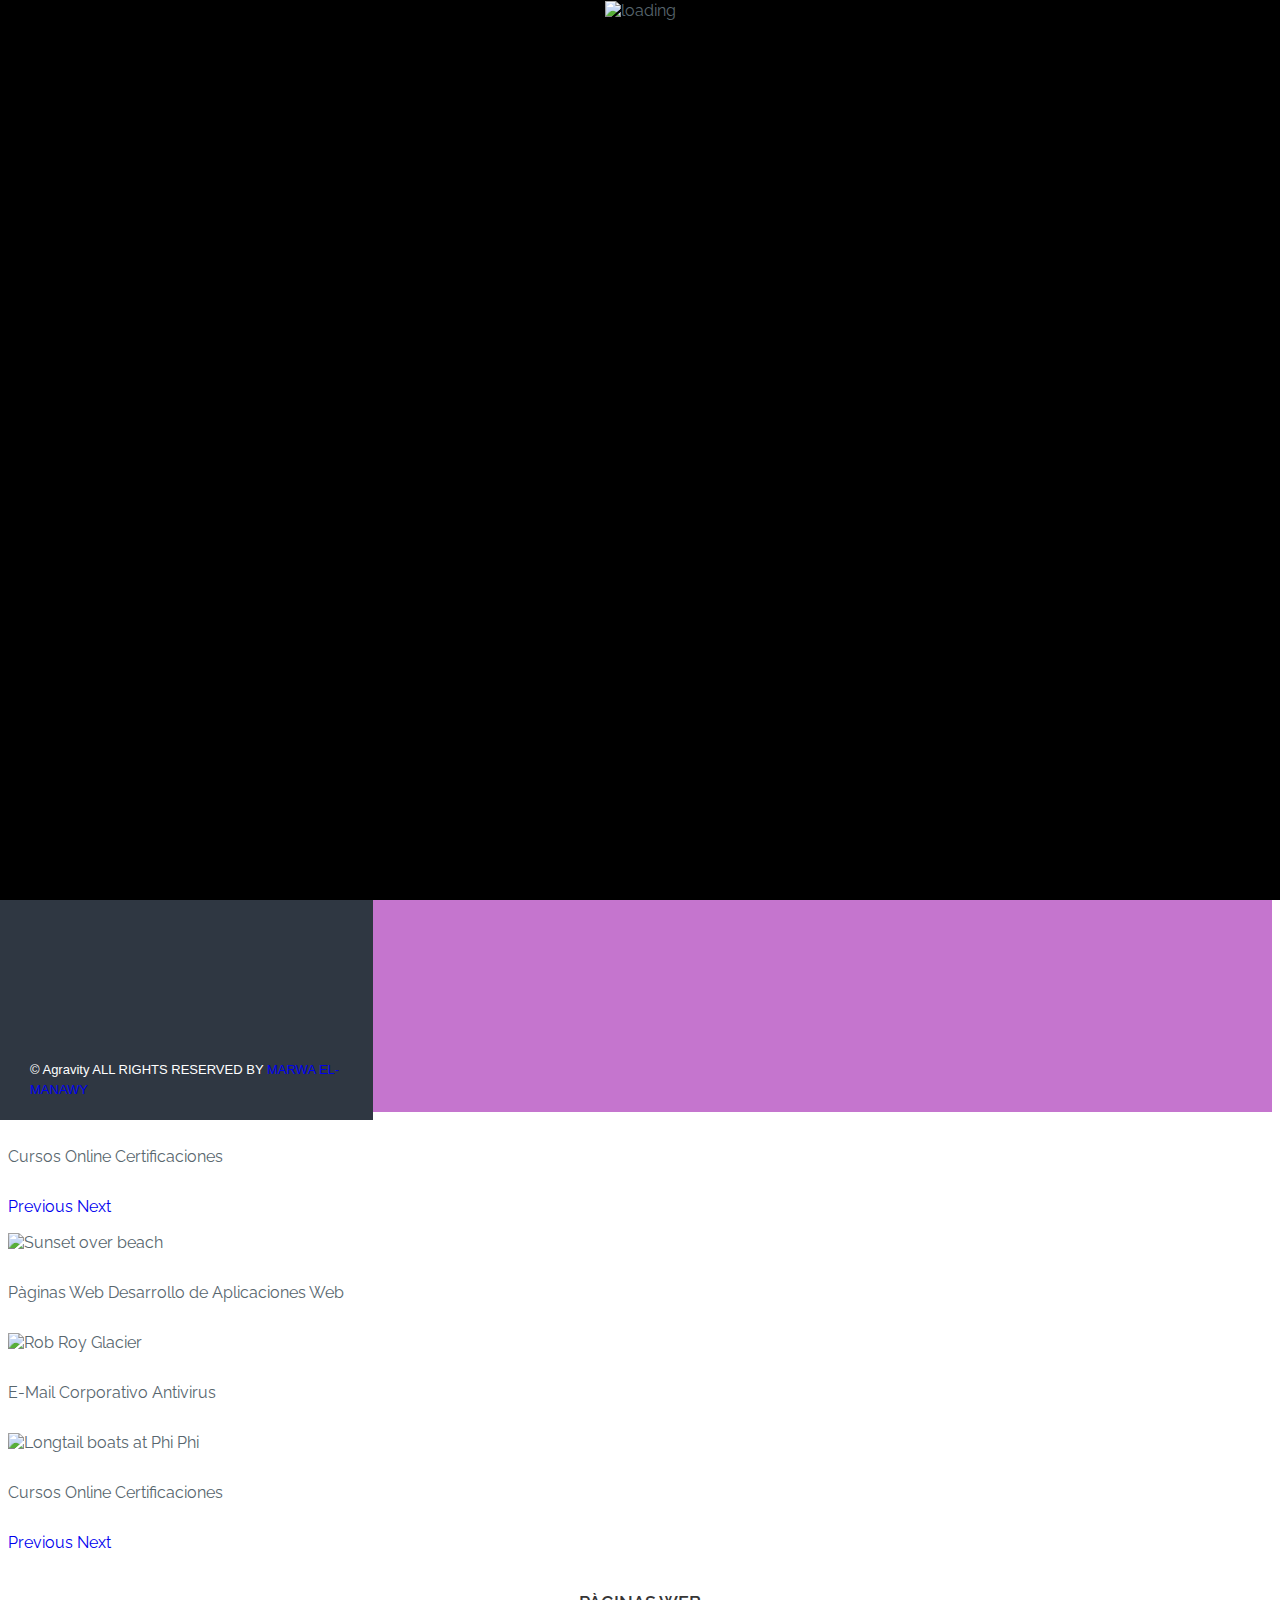
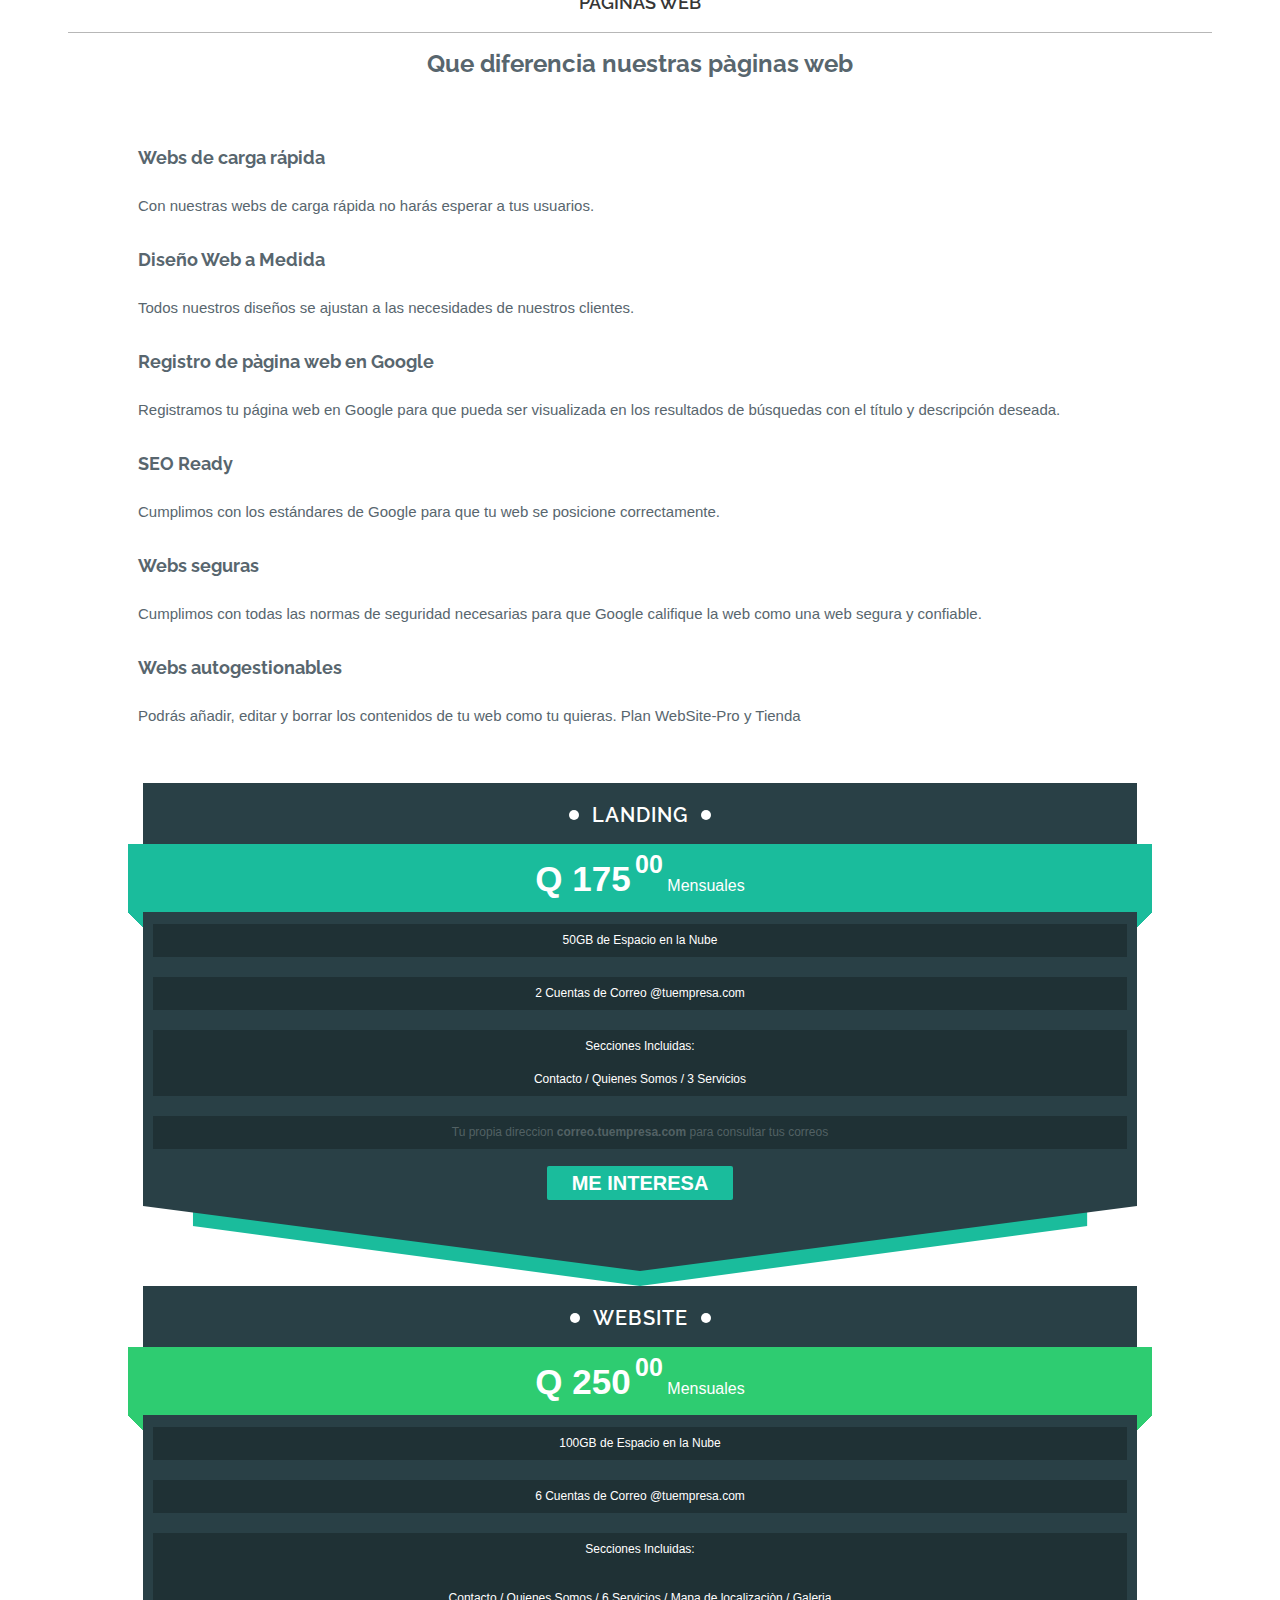
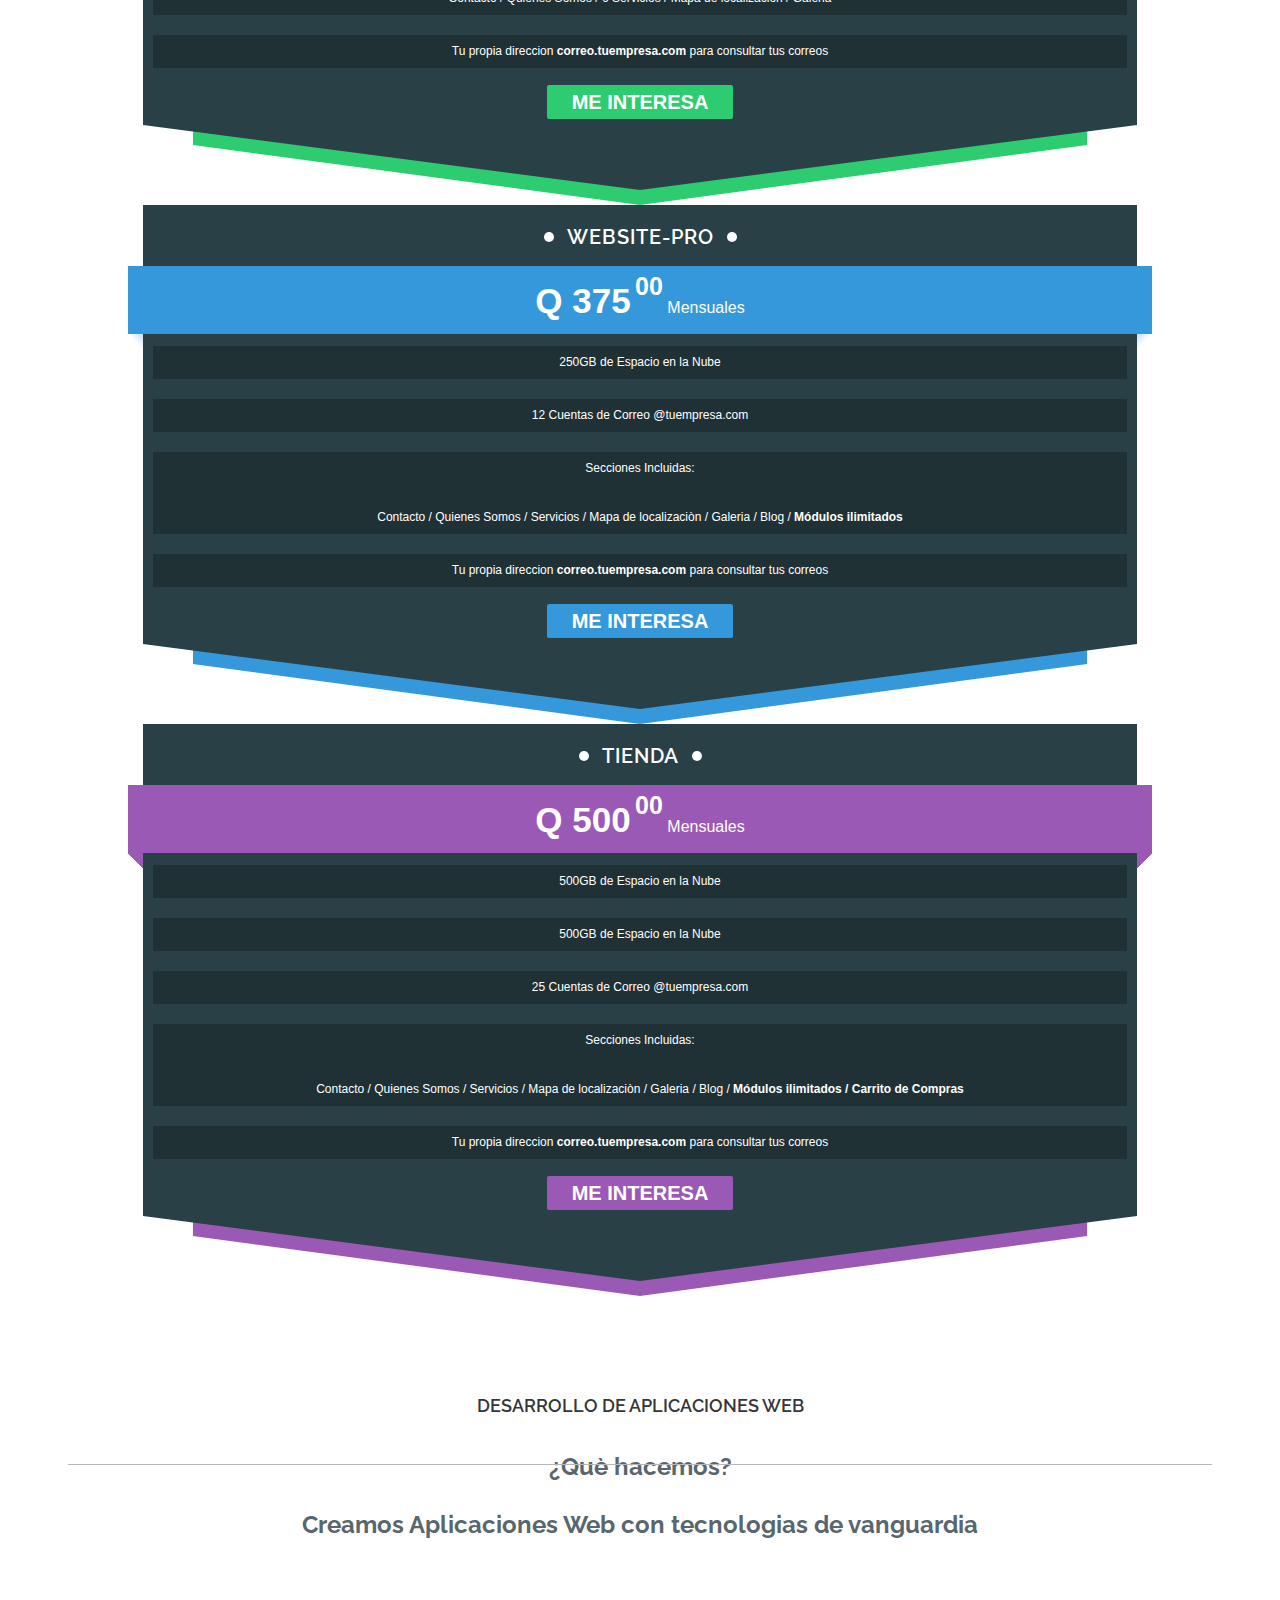
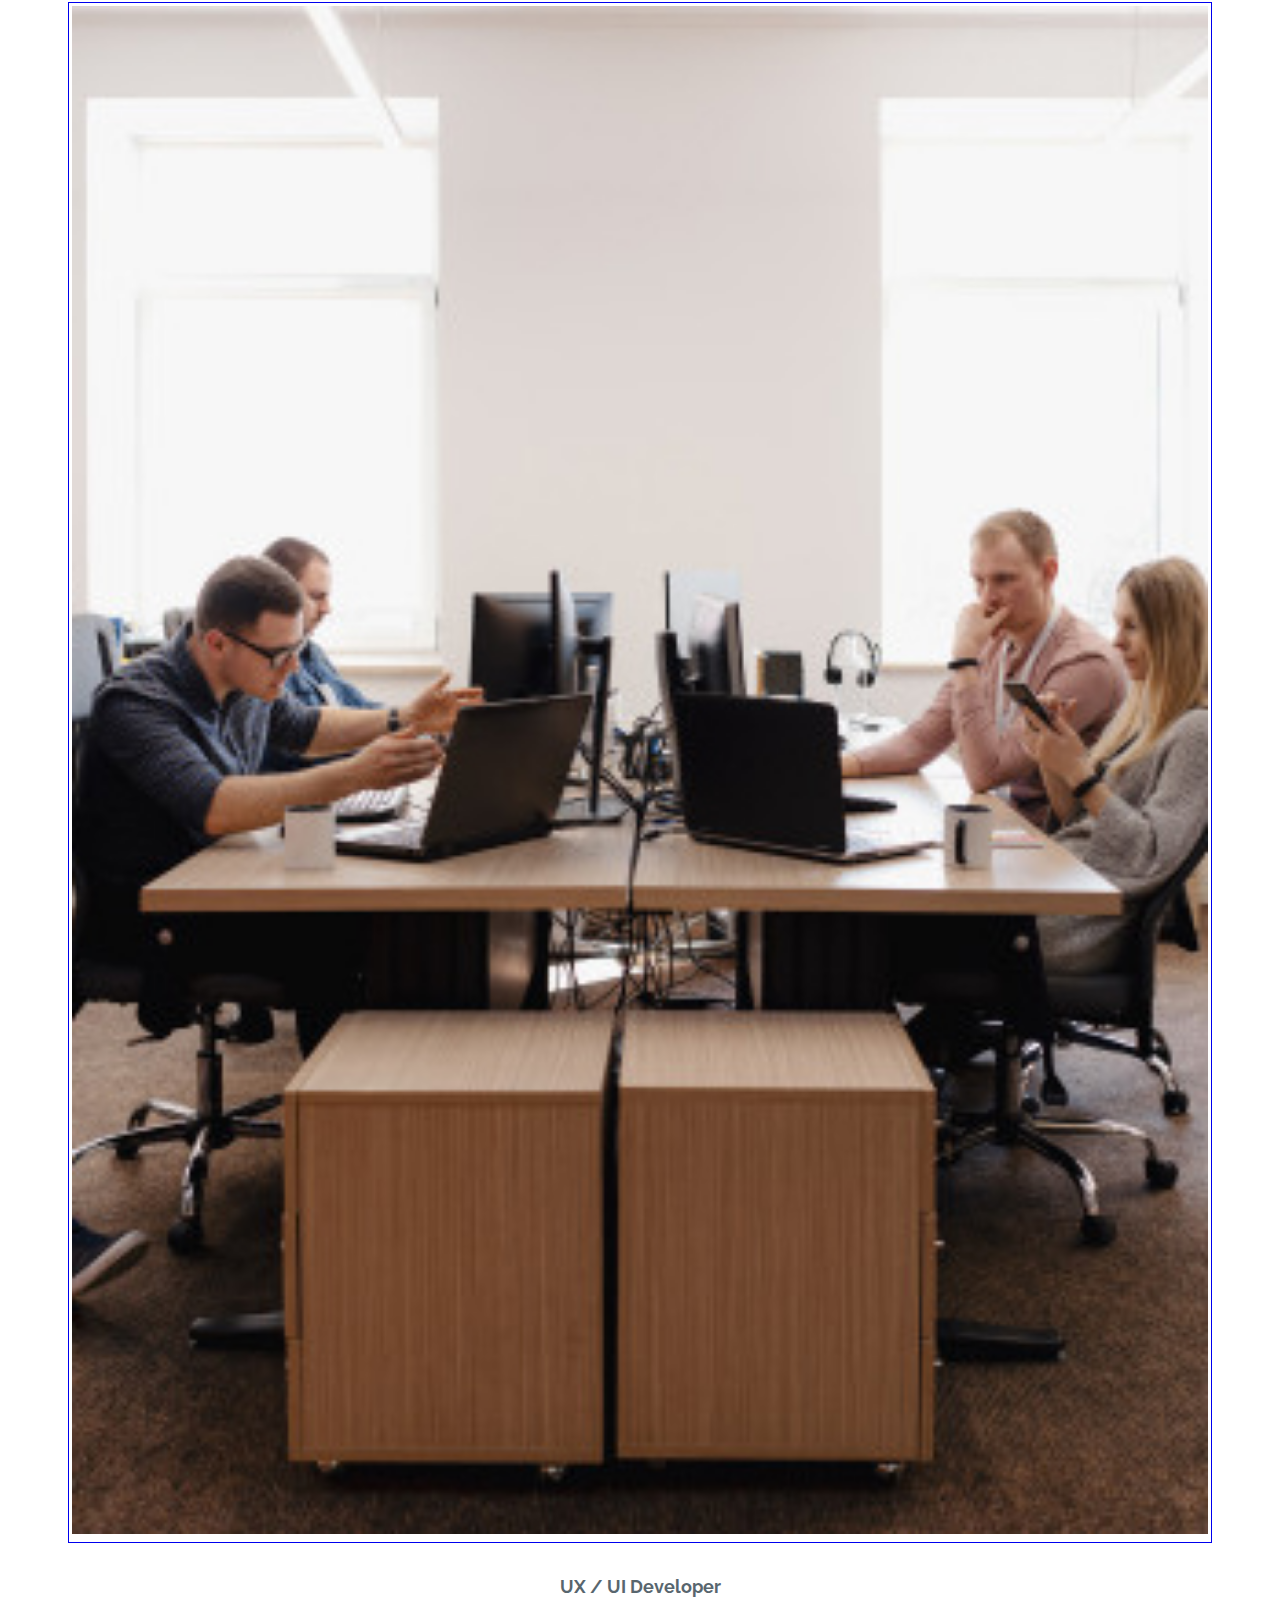
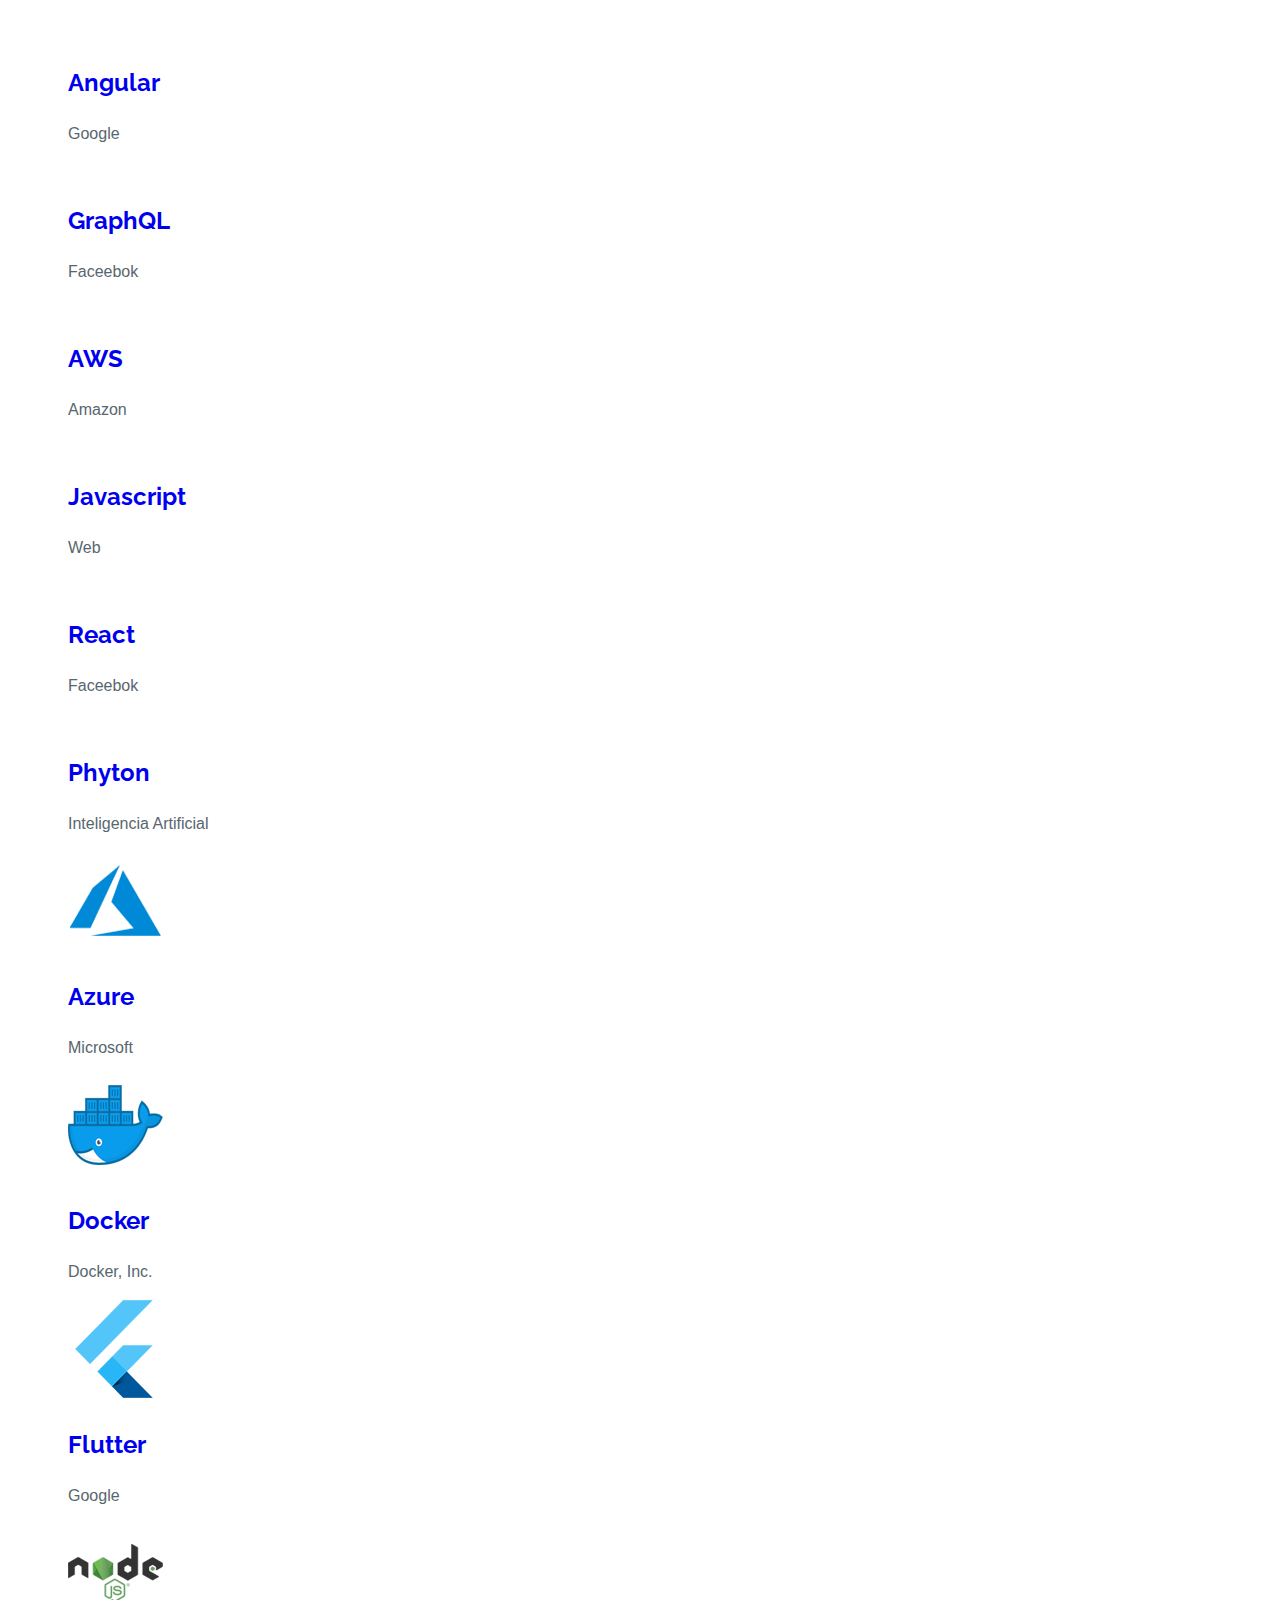
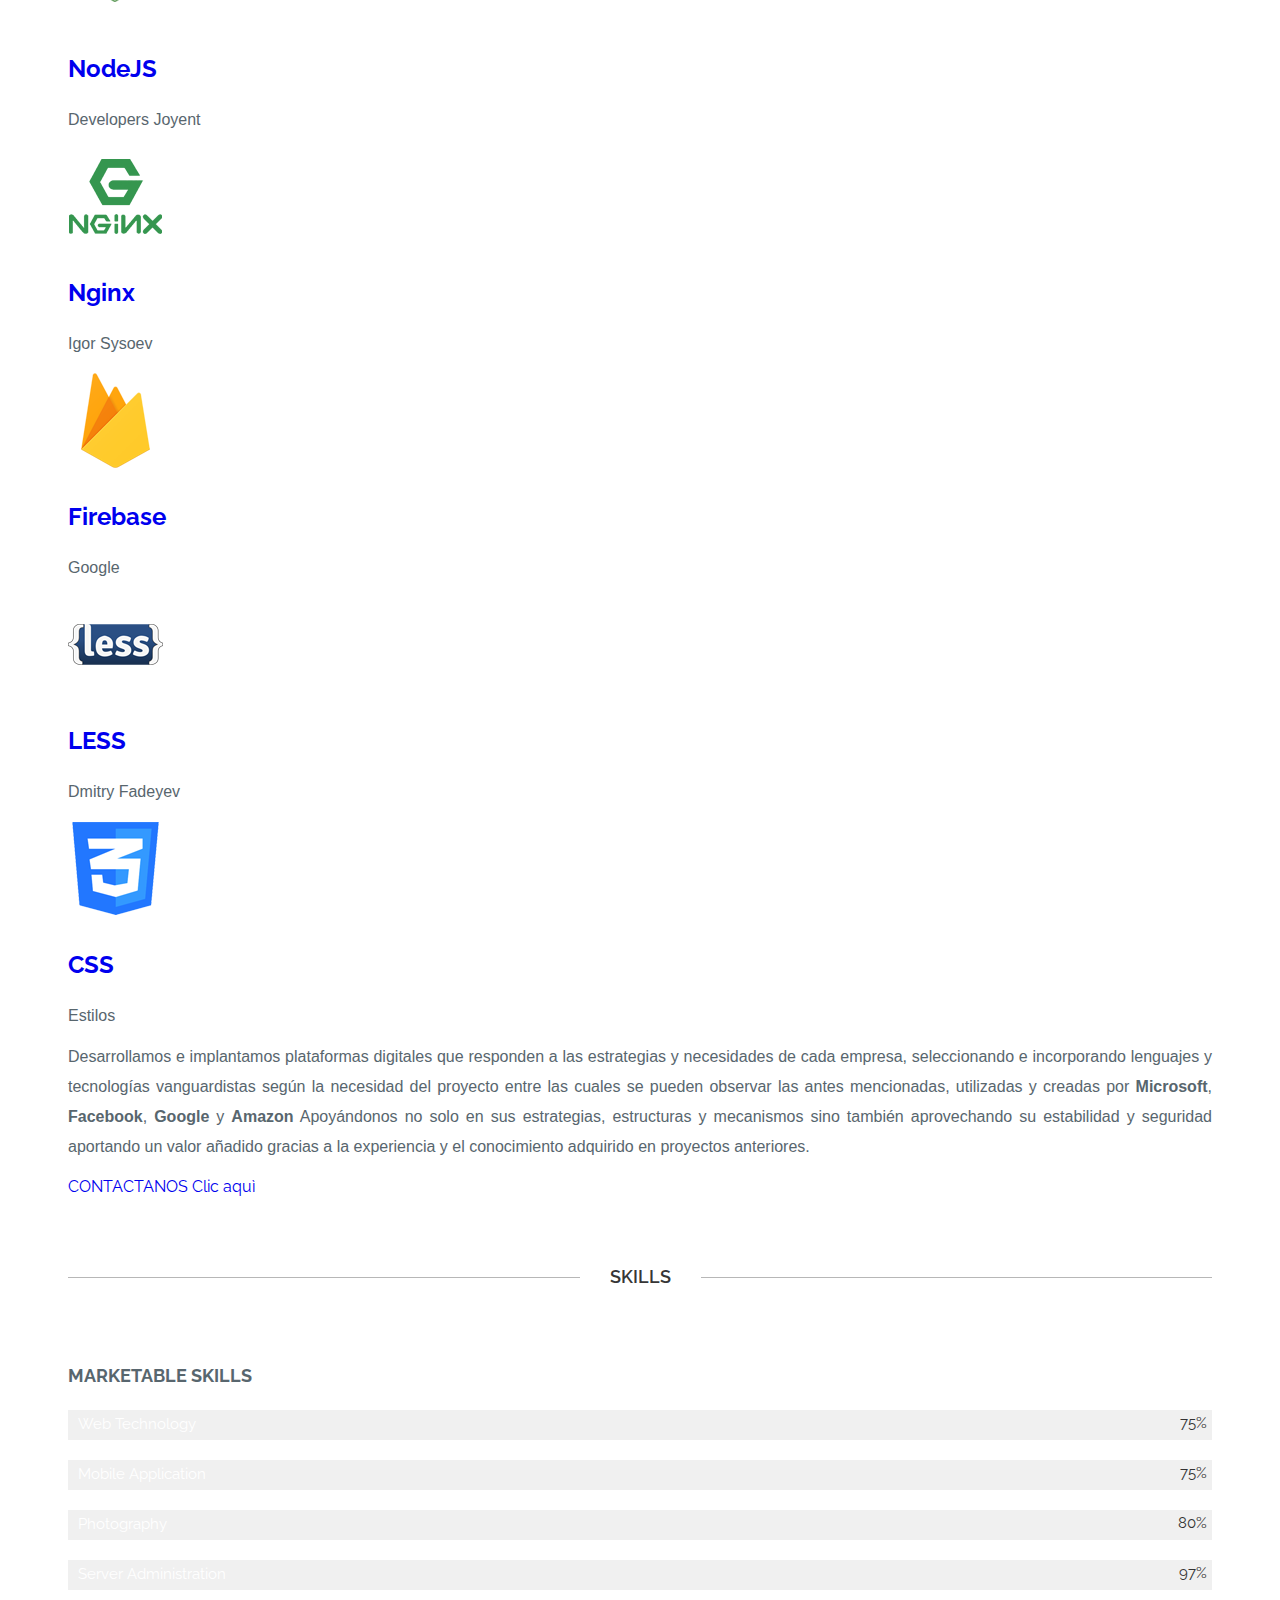
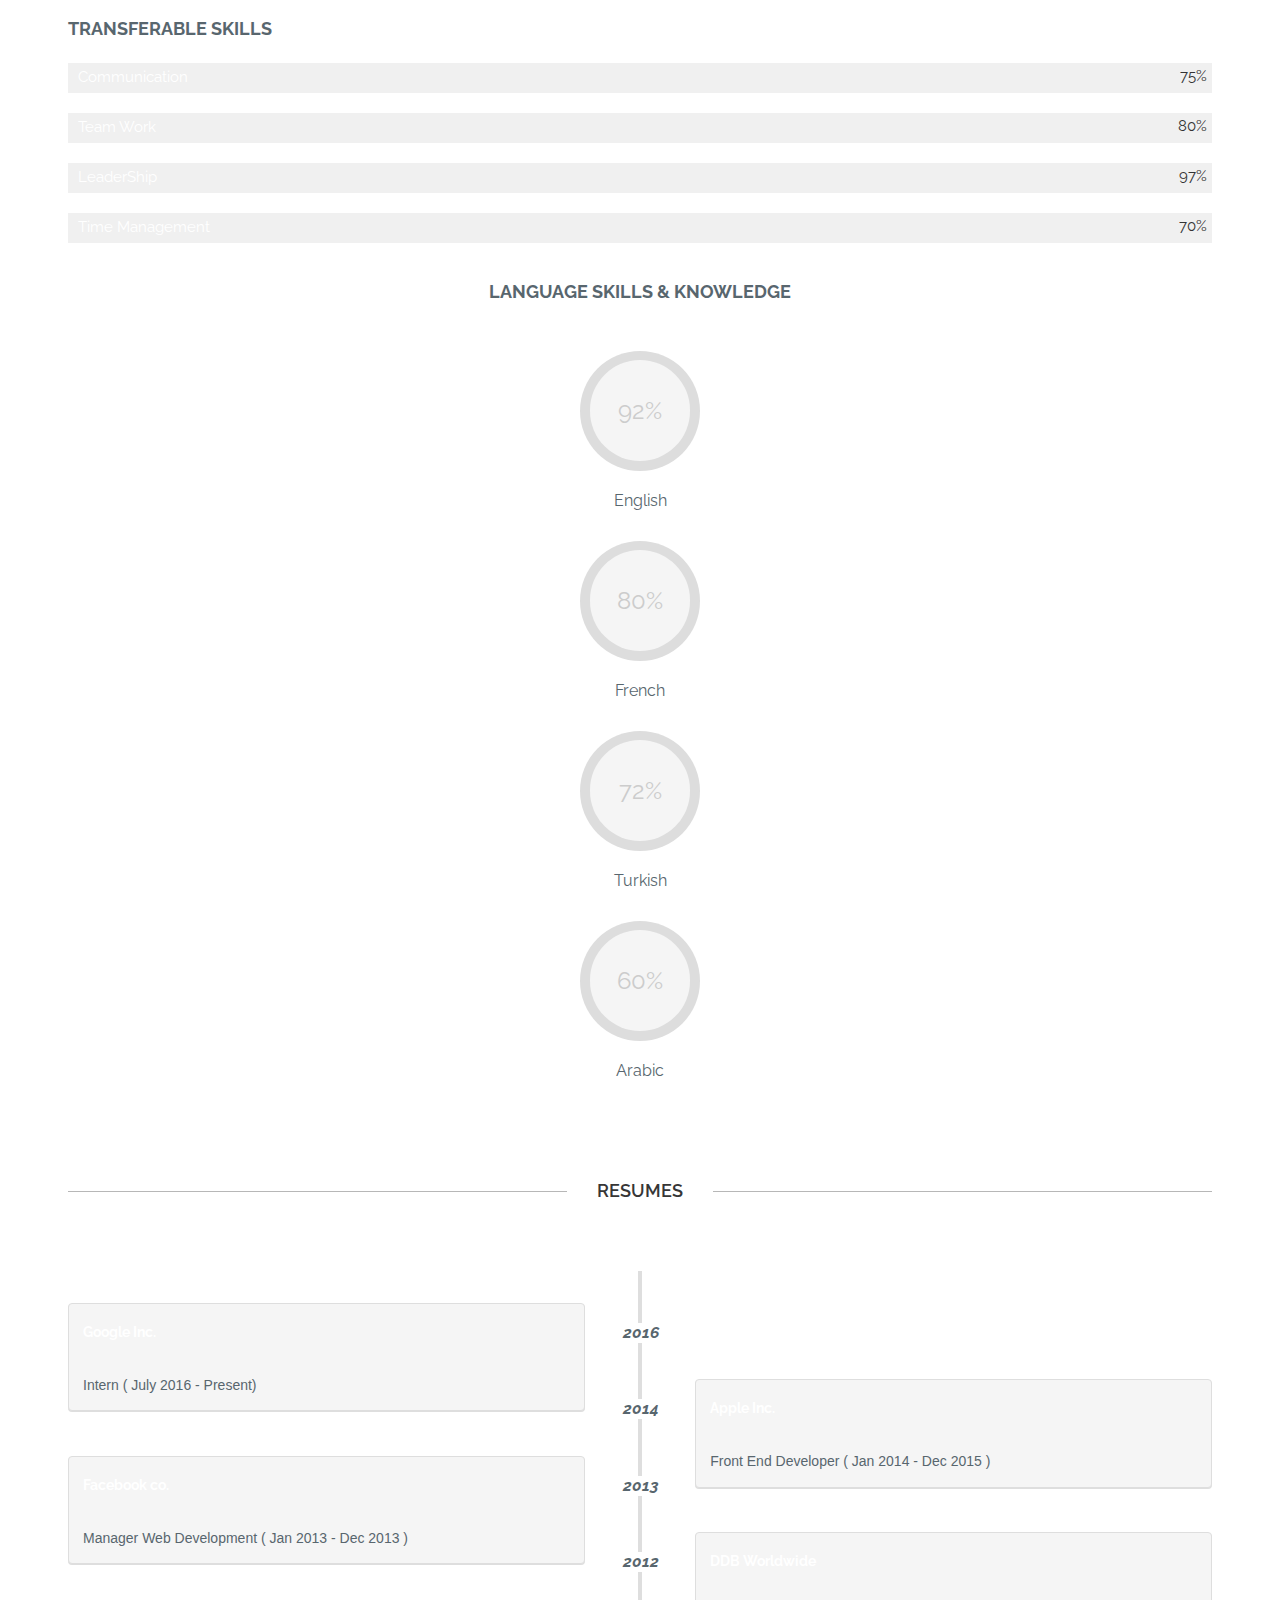
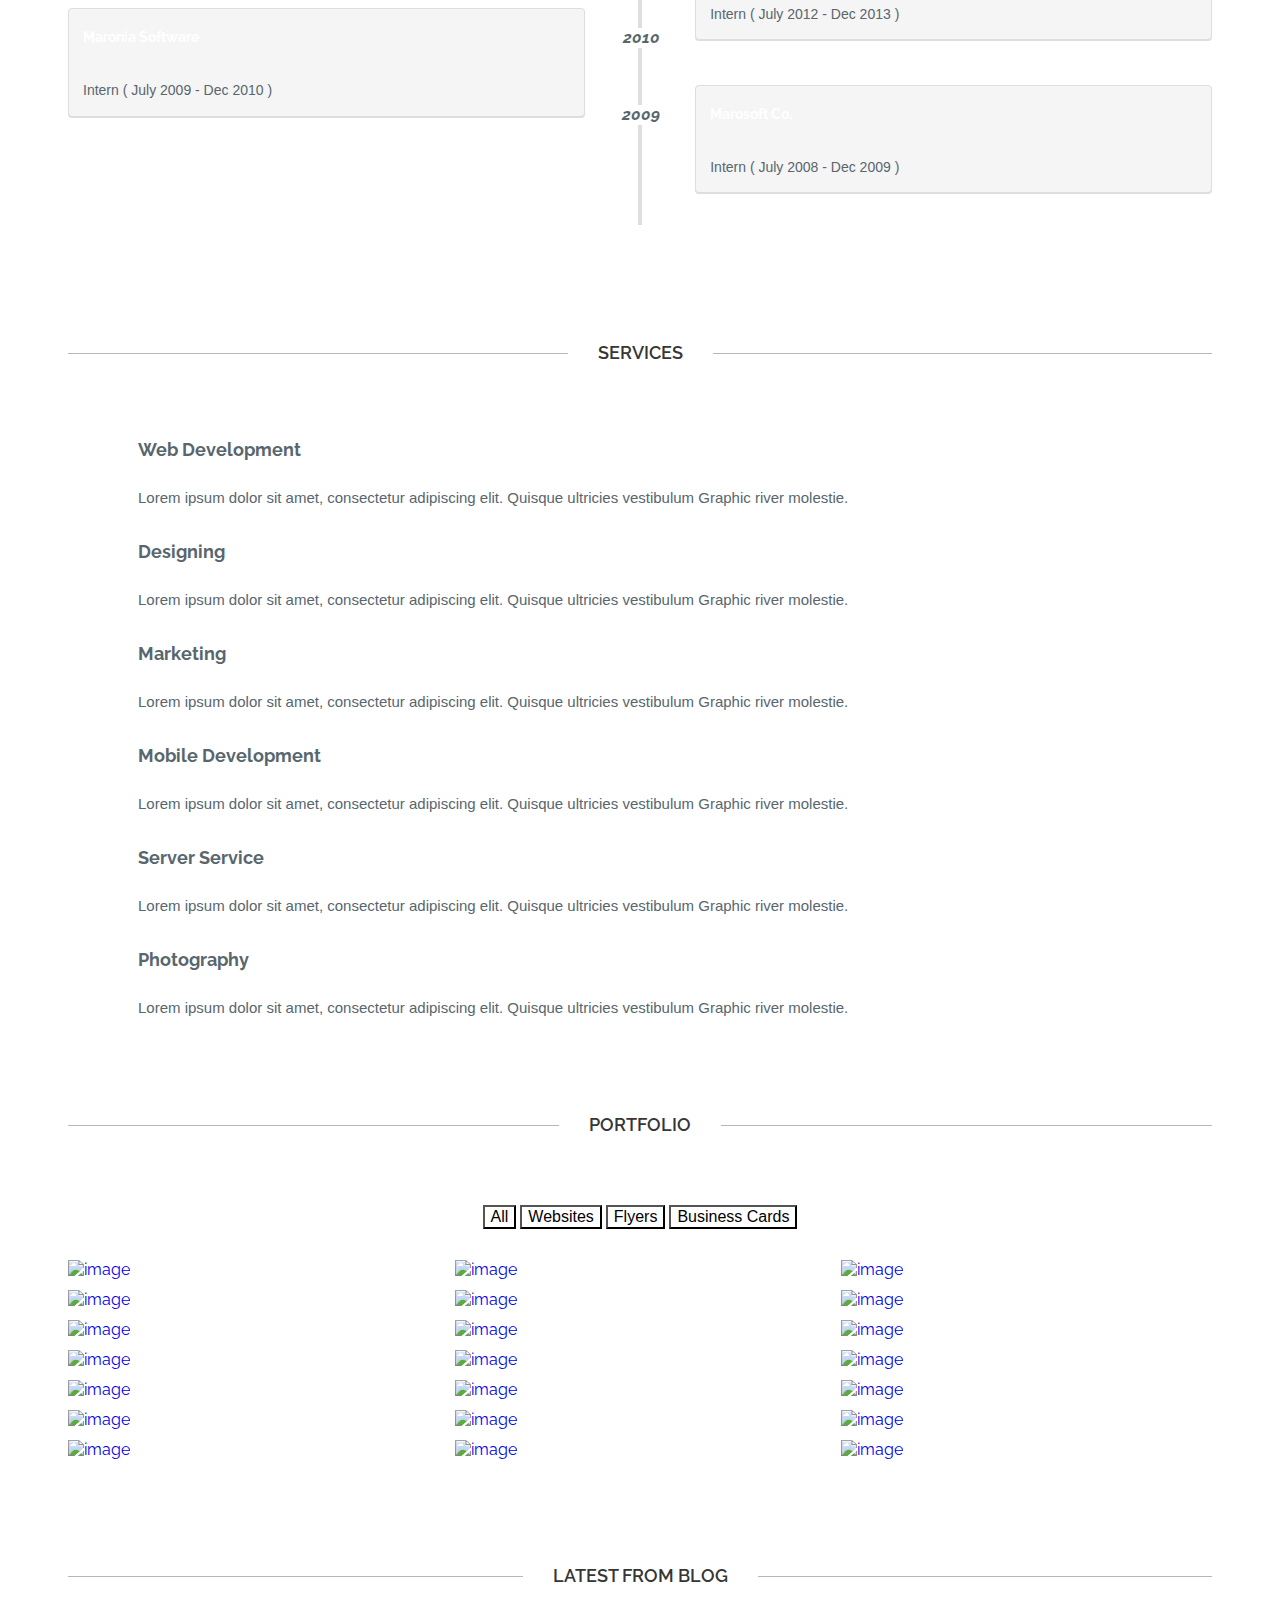
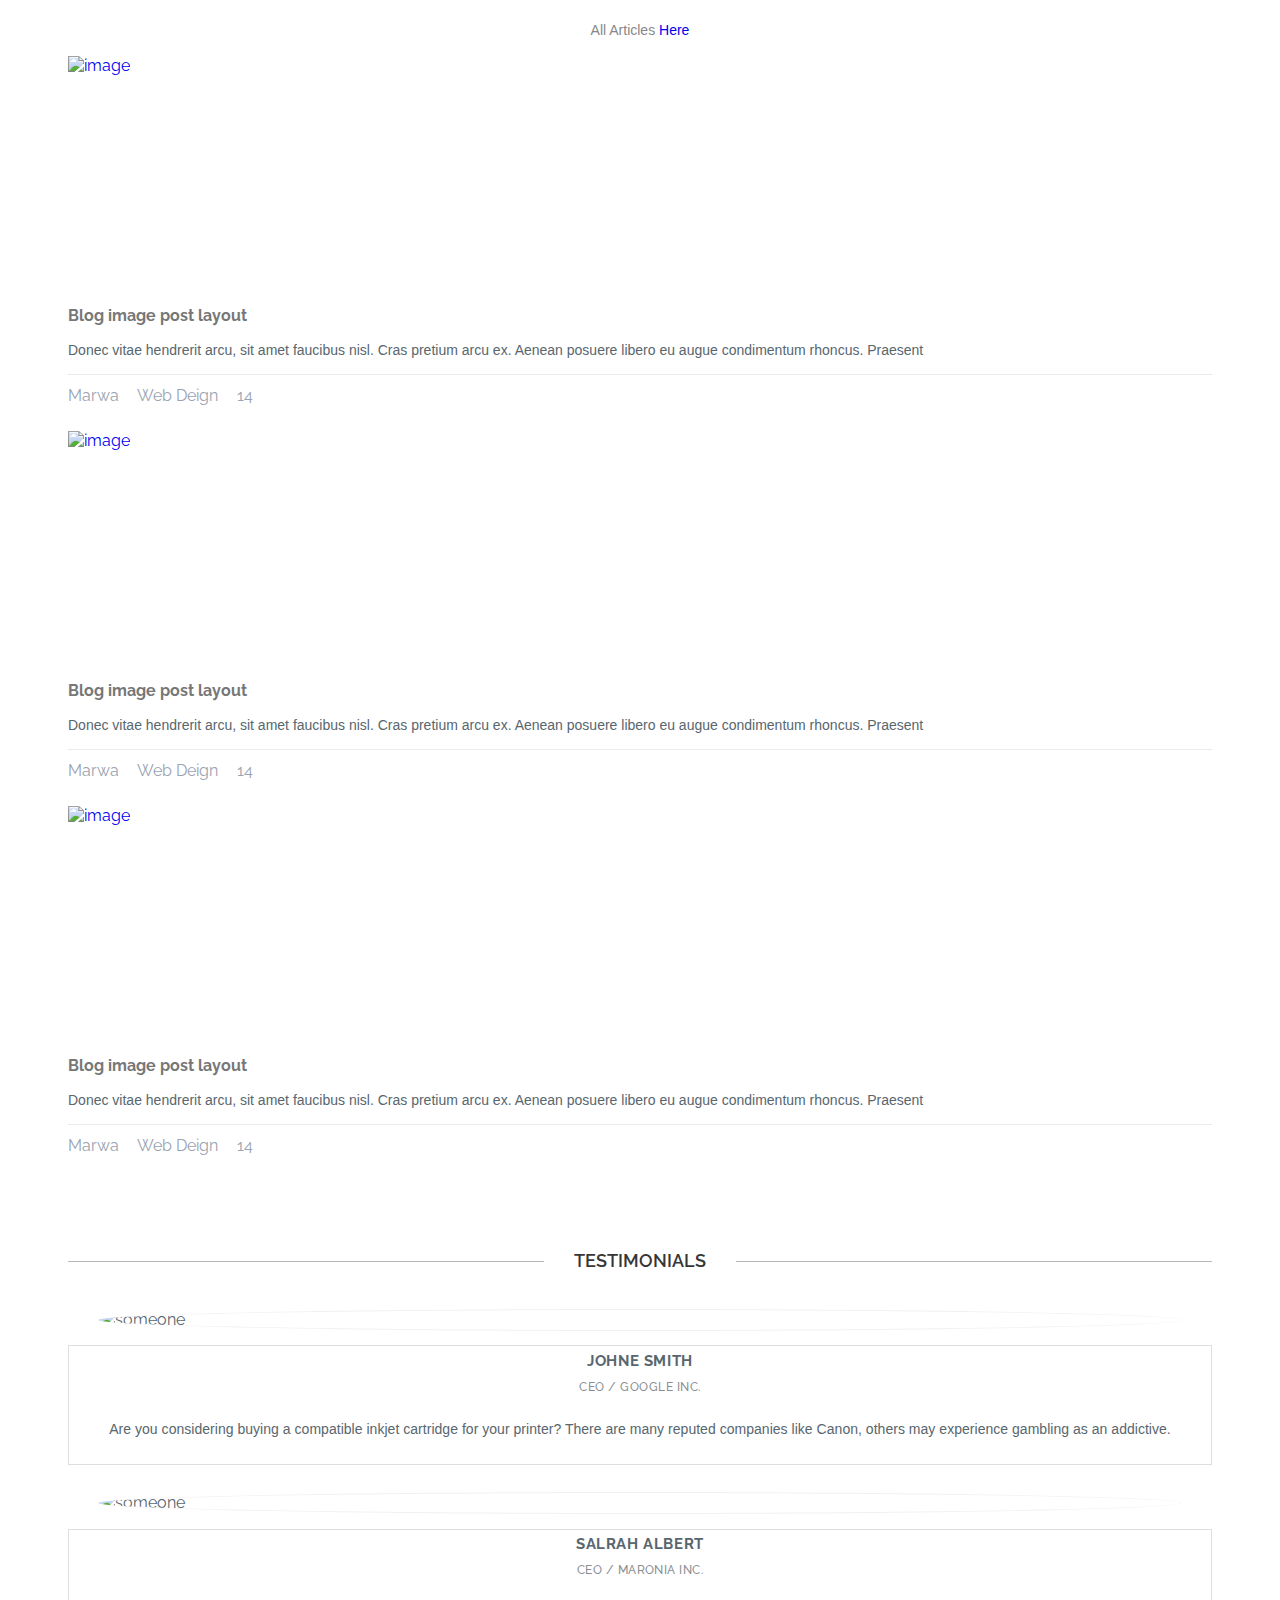
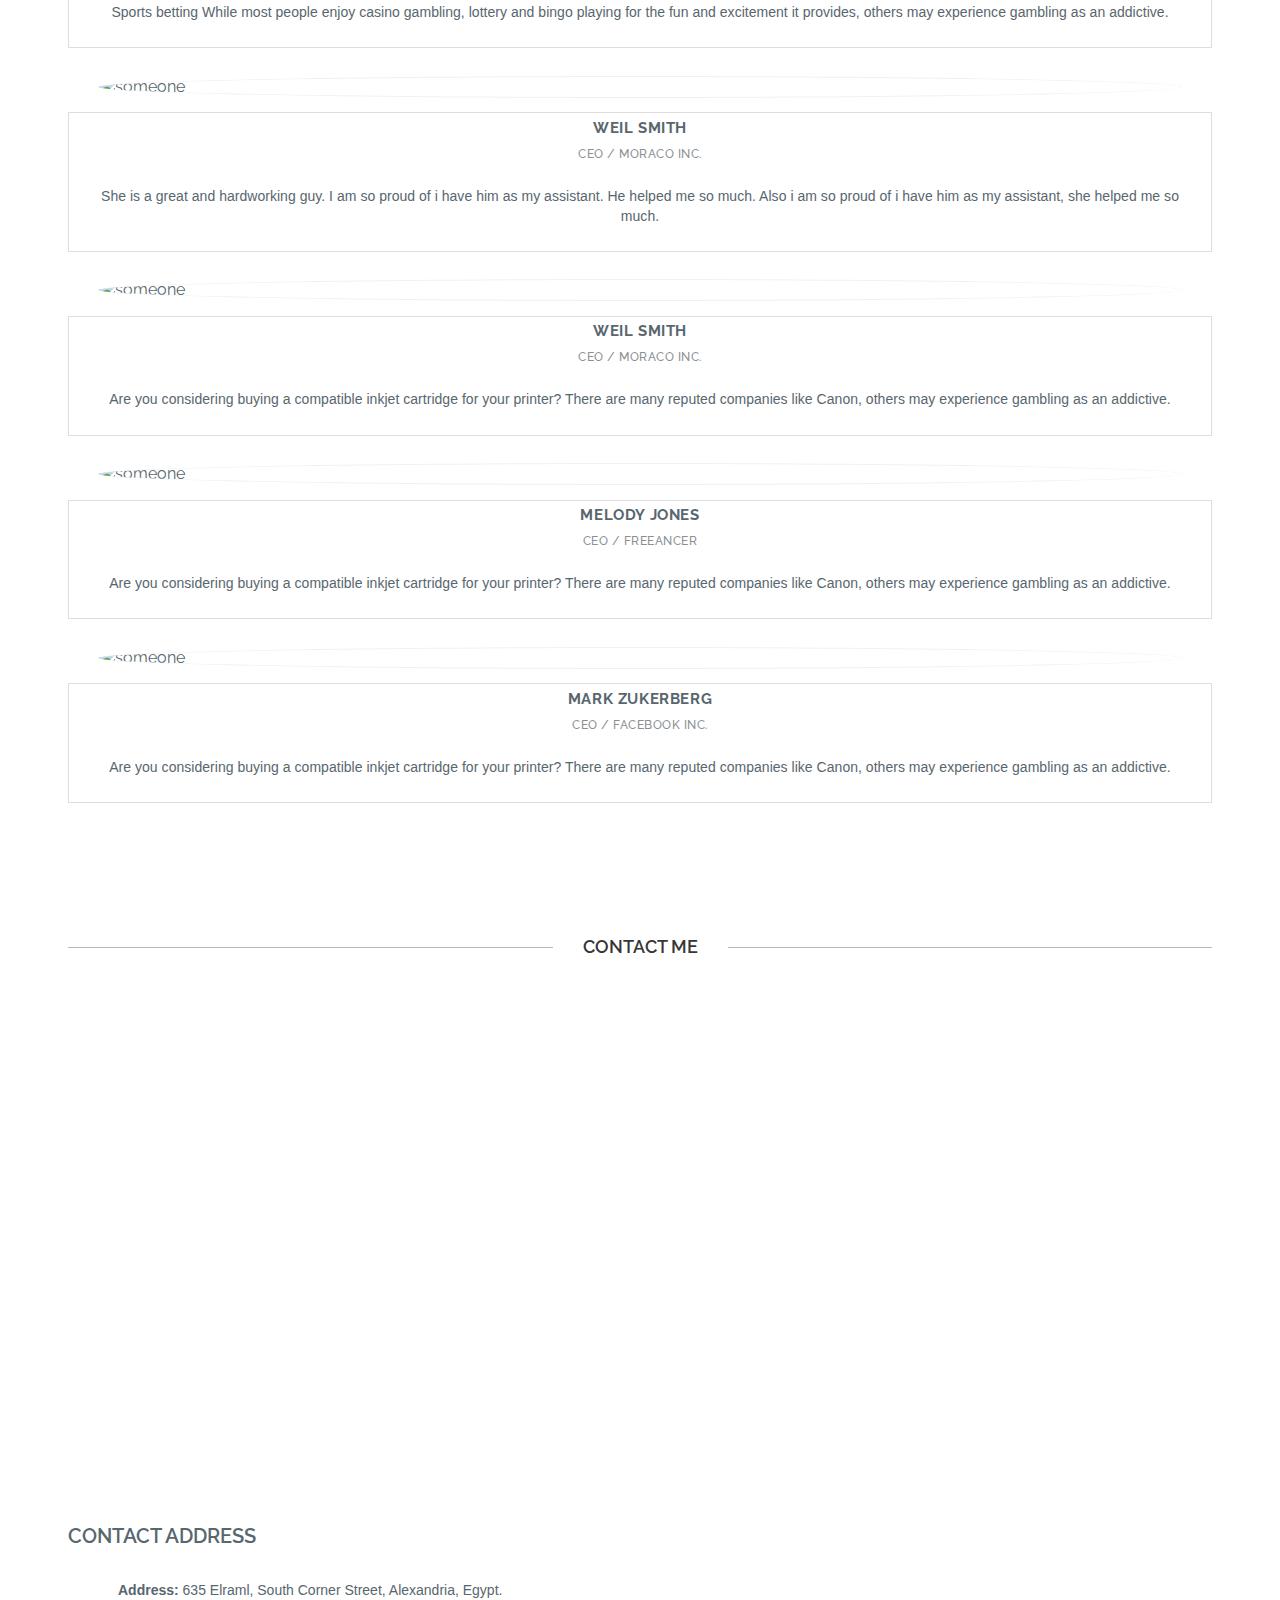
==== commit 05c179ed: "banner principal 80% terminado%" ====
--- a/index.html
+++ b/index.html
@@ -31,7 +31,14 @@
 
     <link rel="stylesheet" type="text/css" href="assets/AnimatedButtons/css/style4.css" />
 
-    
+
+
+   <!-- <script type="text/javascript" src="https://code.jquery.com/jquery-1.12.0.min.js"></script>-->
+    <!-- <script type="text/javascript" src="https://cdnjs.cloudflare.com/ajax/libs/owl-carousel/1.3.3/owl.carousel.min.js"></script>-->
+    <link rel="stylesheet" href="https://cdnjs.cloudflare.com/ajax/libs/owl-carousel/1.3.3/owl.carousel.min.css">
+    <link rel="stylesheet" href="https://cdnjs.cloudflare.com/ajax/libs/owl-carousel/1.3.3/owl.theme.min.css">
+
+
 </head>
 
 <body>
@@ -227,6 +234,7 @@
                     <div class="container-section">
                         <div class="section-title">
                             <h4>Pàginas Web</h4>
+                            
                             <div class="col-sm-12 about-content" style="text-align: center;">
 
                                 <h3> Que diferencia nuestras pàginas web </h3>
@@ -439,95 +447,188 @@
                         <!--/ service box row end -->
                     </div>
                 </section>
+
+
+
+
                 <!-- START ABOUT SECTION-->
-                <section id="appweb" class="section wow fadeInUpBig">
+                <section id="about" class="section wow fadeInUpBig">
                     <div class="container-section">
                         <div class="section-title">
-                            <h4>Desarrollo de Aplicaciones Web</h4>
-
-                        </div>
-                        <h3 style="text-align: center;">¿Què hacemos?</h3>
-                        <h4 style="text-align: center;">Creamos Aplicaciones Web con tecnologias de vanguardia</h4>
-                       
+                            <h4>Desarrollo de aplicaciones Web</h4>
+                            <div class="col-sm-12 about-content" style="text-align: center;">
+
+                                <h3 style="text-align: center;">¿Què hacemos?</h3>
+                                <h3 style="text-align: center;">Creamos Aplicaciones Web con tecnologias de vanguardia
+                                </h3>
+
+
+                            </div>
+                        </div>
                         <div class="row">
-                            <div class="col-sm-3 profile-pic hidden-xs hidden-sm ">
-                                <a class="profile-img" href="index.html"><img src="assets/images/pp.jpg"
+                            <div class="col-sm-3 profile-pic">
+                                <a class="profile-img " href="index.html"><img src="assets/images/pp.jpg"
                                         alt="image"></a>
-                         <!--       <h3 class="info-position">UX / UI Developer</h3>-->
+                                <h3 class="info-position">UX / UI Developer</h3>
                             </div>
                             <div class="col-sm-9">
                                 <div class="about-info row">
-                                    <div class="col-sm-6 info-block wow fadeInRight">
-                                        <div class="info-icon hvr-trim"> 
-                                           <img src="/assets/images/teconologias/Icon_AngularJs.png" alt="">
-                                        </div>
-                                        <div class="info-text">
-
-                                            <b>  <span>Angular</span> </b> 
-                                            Google
-                                         <!--   Entorno de trabajo mantenido por Google utilizado para crear aplicaciones web dinàmicas de una sola página-->
-                               
-                                        </div>
-                                    </div>
-
-                                    <div class="col-sm-6 info-block wow fadeInRight">
-                                        <div class="info-icon hvr-trim"> 
-                                            <img src="/assets/images/teconologias/icon_react.png" alt="">
-                                            </div>
-                                        <div class="info-text">
-                                            <b>      <span>React</span></b> 
-                                            Faceebok
-                                            <!--   Biblioteca mantenido por Facebook diseñada para crear interfaces de usuario dinàmicas de una sola página-->
-                                        </div>
-                                    </div>
-
-                                    <div class="col-sm-6 info-block wow fadeInRight">
-                                        <div class="info-icon hvr-trim">
-                                            
-                                          <img src="/assets/images/teconologias/Icon_graphql.png" alt="">
-                                            
-                                            </div>
-                                        <div class="info-text">
-                                            <b>       <span>GraphQL</span></b>
-                                            Facebook
-                                          <!--    Entorno de ejecución para realizar consultas con datos desarrollado por Facebook-->
-                                        </div>
-                                    </div>
-
-                                    <div class="col-sm-6 info-block wow fadeInRight">
-                                        <div class="info-icon hvr-trim"> 
-                                            <img src="/assets/images/teconologias/Icon_JavaScript.png" alt="">
-                                            </div>
-                                        <div class="info-text">
-                                            <b>       <span>Javascript</span></b>
-                                            Web
-                                         <!--    Permitiendo mejorar la interfaz de usuario y páginas web dinámicas-->
-                                        </div>
-                                    </div>
-
-                                    <div class="col-sm-6 info-block wow fadeInRight">
-                                        <div class="info-icon hvr-trim">
-                                            <img src="/assets/images/teconologias/Icon_amazon_web_services.png" alt="">
-                                            </div>
-                                        <div class="info-text">
-                                            <b>       <span>Amazon Web Services</span></b>
-                                            Amazon
-                                          <!--   es una colección de servicios de computación en la nube pública que en conjunto forman una plataforma de computación en la nube-->
-                                        </div>
-                                    </div>
-
-                                    <div class="col-sm-6 info-block wow fadeInRight">
-                                        <div class="info-icon hvr-trim"> 
-                                            <img src="/assets/images/teconologias/Icon_phyton.png" alt="">
-                                        </div>
-                                        <div class="info-text">
-                                            <b>     <span>Phyton</span></b>
-                                            Inteligencia Artificial 
-                                           <!--  Lenguaje de programación multiparadigma, Utilizado para Inteligencia Artificial. -->
-                                        </div>
-                                    </div>
-
-                          <!--          <div class="col-sm-12 social-profiles">
+                                  
+                                  
+                                    <div id="owl-demo" class="owl-carousel owl-theme">
+
+                                        <div class="item"><img src="/assets/images/teconologias/Icon_AngularJs.png"
+                                                alt="">
+                                            <h3 class="testimonial-title"><a href="#">Angular</a></h3>
+                                            <p class="testimonial-description">
+                                                Google
+                                            </p>
+
+                                        </div>
+
+                                        <div class="item"><img src="/assets/images/teconologias/Icon_graphql.png"
+                                                alt="">
+                                            <h3 class="testimonial-title"><a href="#">GraphQL</a></h3>
+                                            <p class="testimonial-description">
+                                                Faceebok
+                                            </p>
+
+                                        </div>
+
+
+                                        <div class="item"><img
+                                                src="/assets/images/teconologias/Icon_amazon_web_services.png"
+                                                alt="">
+                                            <h3 class="testimonial-title"><a href="#">AWS</a></h3>
+                                            <p class="testimonial-description">
+                                                Amazon
+                                            </p>
+
+                                        </div>
+
+
+
+
+                                        <div class="item"><img src="/assets/images/teconologias/Icon_JavaScript.png"
+                                                alt="">
+                                            <h3 class="testimonial-title"><a href="#">Javascript</a></h3>
+                                            <p class="testimonial-description">
+                                                Web
+                                            </p>
+
+                                        </div>
+
+
+
+
+                                        <div class="item"><img src="/assets/images/teconologias/icon_react.png"
+                                                alt="">
+                                            <h3 class="testimonial-title"><a href="#">React</a></h3>
+                                            <p class="testimonial-description">
+                                                Faceebok
+                                            </p>
+
+                                        </div>
+
+
+
+                                        <div class="item"><img src="/assets/images/teconologias/Icon_phyton.png"
+                                                alt="">
+                                            <h3 class="testimonial-title"><a href="#">Phyton</a></h3>
+                                            <p class="testimonial-description">
+                                                Inteligencia Artificial
+                                            </p>
+
+                                        </div>
+
+                                        <div class="item"><img src="/assets/images/teconologias/Icon_Azure.png"
+                                            alt="">
+                                        <h3 class="testimonial-title"><a href="#">Azure</a></h3>
+                                        <p class="testimonial-description">
+                                            Microsoft
+                                        </p>
+
+                                    </div>
+
+                                        <div class="item"><img src="/assets/images/teconologias/Icon_Docker.png"
+                                            alt="">
+                                        <h3 class="testimonial-title"><a href="#">Docker</a></h3>
+                                        <p class="testimonial-description">
+                                            Docker, Inc.
+                                        </p>
+
+
+                                    </div>
+
+
+                                    <div class="item"><img src="/assets/images/teconologias/Icon_flutter.png"
+                                        alt="">
+                                    <h3 class="testimonial-title"><a href="#">Flutter</a></h3>
+                                    <p class="testimonial-description">
+                                        Google
+                                    </p>
+
+
+                                     </div>
+
+
+                                     <div class="item"><img src="/assets/images/teconologias/Icon_NodeJS.png"
+                                        alt="">
+                                    <h3 class="testimonial-title"><a href="#">NodeJS</a></h3>
+                                    <p class="testimonial-description">
+                                        Developers Joyent
+                                    </p>
+
+
+                                     </div>
+
+                                     <div class="item"><img src="/assets/images/teconologias/Icon_nginx.png"
+                                        alt="">
+                                    <h3 class="testimonial-title"><a href="#">Nginx</a></h3>
+                                    <p class="testimonial-description"> 	
+                                    Igor Sysoev
+                                    </p>
+                                     </div>
+
+
+                                     <div class="item"><img src="/assets/images/teconologias/Icon_Firebase.png"
+                                        alt="">
+                                    <h3 class="testimonial-title"><a href="#">Firebase</a></h3>
+                                    <p class="testimonial-description"> 	
+                                    Google 
+                                    </p>
+
+                                     </div>
+                                     <div class="item"><img src="/assets/images/teconologias/Icon_less.png"
+                                        alt="">
+                                    <h3 class="testimonial-title"><a href="#">LESS</a></h3>
+                                    <p class="testimonial-description"> 	
+                                     Dmitry Fadeyev 
+                                    </p>
+                                     </div>
+
+
+
+                                     <div class="item"><img src="/assets/images/teconologias/Icon_CSS.png"
+                                        alt="">
+                                    <h3 class="testimonial-title"><a href="#">CSS</a></h3>
+                                    <p class="testimonial-description"> 	
+                                     Estilos 
+                                    </p>
+                                     </div>
+
+
+
+                                    </div>
+
+
+                                 
+
+                                   
+
+                                   
+
+                               <!--   <div class="col-sm-12 social-profiles">
                                         <span>Social Profiles </span>
                                         <a class="hvr-pulse-grow facebook" href="#" title="Facebook"><i
                                                 class="fa fa-facebook" aria-hidden="true"></i></a>
@@ -547,48 +648,54 @@
                                                 class="fa fa-google-plus" aria-hidden="true"></i></a>
                                         <a class="hvr-pulse-grow snapchat" href="#" title="Snapchat"><i
                                                 class="fa fa-snapchat" aria-hidden="true"></i></a>
-                                    </div>-->
+                                    </div>-->  
 
                                     <div class="col-sm-12 about-content">
-                                        <p>
-                                            I have more than <b>10 years of experience</b> in the field of <b>Graphic
-                                                Design</b> , <b>Web Design</b>, <b>Web Development</b> and <b>Mobile
-                                                Application</b>. Specialized in Adobe web & graphic designing tools and
-                                            also in others tools. Professional in Corporate branding, Graphic designing,
-                                            Web Designing, visualization, GUI, graphics & animations for e-learning,
-                                            illustrations, web icons, flash web banner, flash intro animations, logos,
-                                            brochures, posters etc.
+                                        <p style="text-align: justify;">
+                                            Desarrollamos e implantamos plataformas digitales que responden a las
+                                            estrategias y necesidades de cada empresa,
+                                            seleccionando e incorporando lenguajes y tecnologías vanguardistas según la
+                                            necesidad del proyecto entre las cuales
+                                            se pueden observar las antes mencionadas, utilizadas y creadas por
+                                            <b>Microsoft</b>, <b>Facebook</b>, <b>Google</b> y <b>Amazon</b> Apoyándonos
+                                            no solo en sus estrategias, estructuras y mecanismos sino también
+                                            aprovechando su estabilidad y seguridad aportando un
+                                            valor añadido gracias a la experiencia y el conocimiento adquirido en
+                                            proyectos anteriores.
+
                                         </p>
-                                        <p>
-                                            <b> My objectives</b> are increasing my knowledge in computer science fields
-                                            and new technologies especially, web development and web Design field.
-                                            Always looking forward to learn new technologies and be a part of a huge
-                                            change in the world.
-                                        </p>
-                                   
-
-                                    </div>
-                                </div>
-                            </div>
-                        </div>
-
-                    </div>
-                    <div class="container">
-                        <div class="content">
-                            <div class="button-wrapper">
-                               <a class="a-btn" data-toggle="modal" data-target="#myModal" href="javascript:void(0);"
-                               onclick='ShowValue("app")' >
-                                    <span class="a-btn-text">CONTACTANOS</span> 
-                                    <span class="a-btn-slide-text">Clic aquì</span>
-                                    <span class="a-btn-icon-right"><span></span></span>
-                                </a> 
-                            </div>
-                        </div>
+                                       
+                                <!--         <p class="twke3">
+                                            <span>Yours sincerely,</span>
+                                            <img src="assets/images/twke3.png" style="max-width:266px;"
+                                                class="img-responsive" alt="Image">
+                                        </p>-->
+
+                                     
+
+                                    </div>
+                                    
+                                </div>
+                                
+                            </div>
+                            <div class="container">
+                                <div class="content">
+                                    <div class="button-wrapper">
+                                        <a class="a-btn" data-toggle="modal" data-target="#myModal" href="javascript:void(0);"
+                                            onclick='ShowValue("app")'>
+                                            <span class="a-btn-text">CONTACTANOS</span>
+                                            <span class="a-btn-slide-text">Clic aquì</span>
+                                            <span class="a-btn-icon-right"><span></span></span>
+                                        </a>
+                                    </div>
+                                </div>
+                            </div>
+                        </div>
+
                     </div>
                 </section>
                 <!-- END ABOUT SECTION-->
 
-    
 
                 <!-- START SKILLS SECTION-->
                 <section id="skills" class="section wow fadeInUp">
